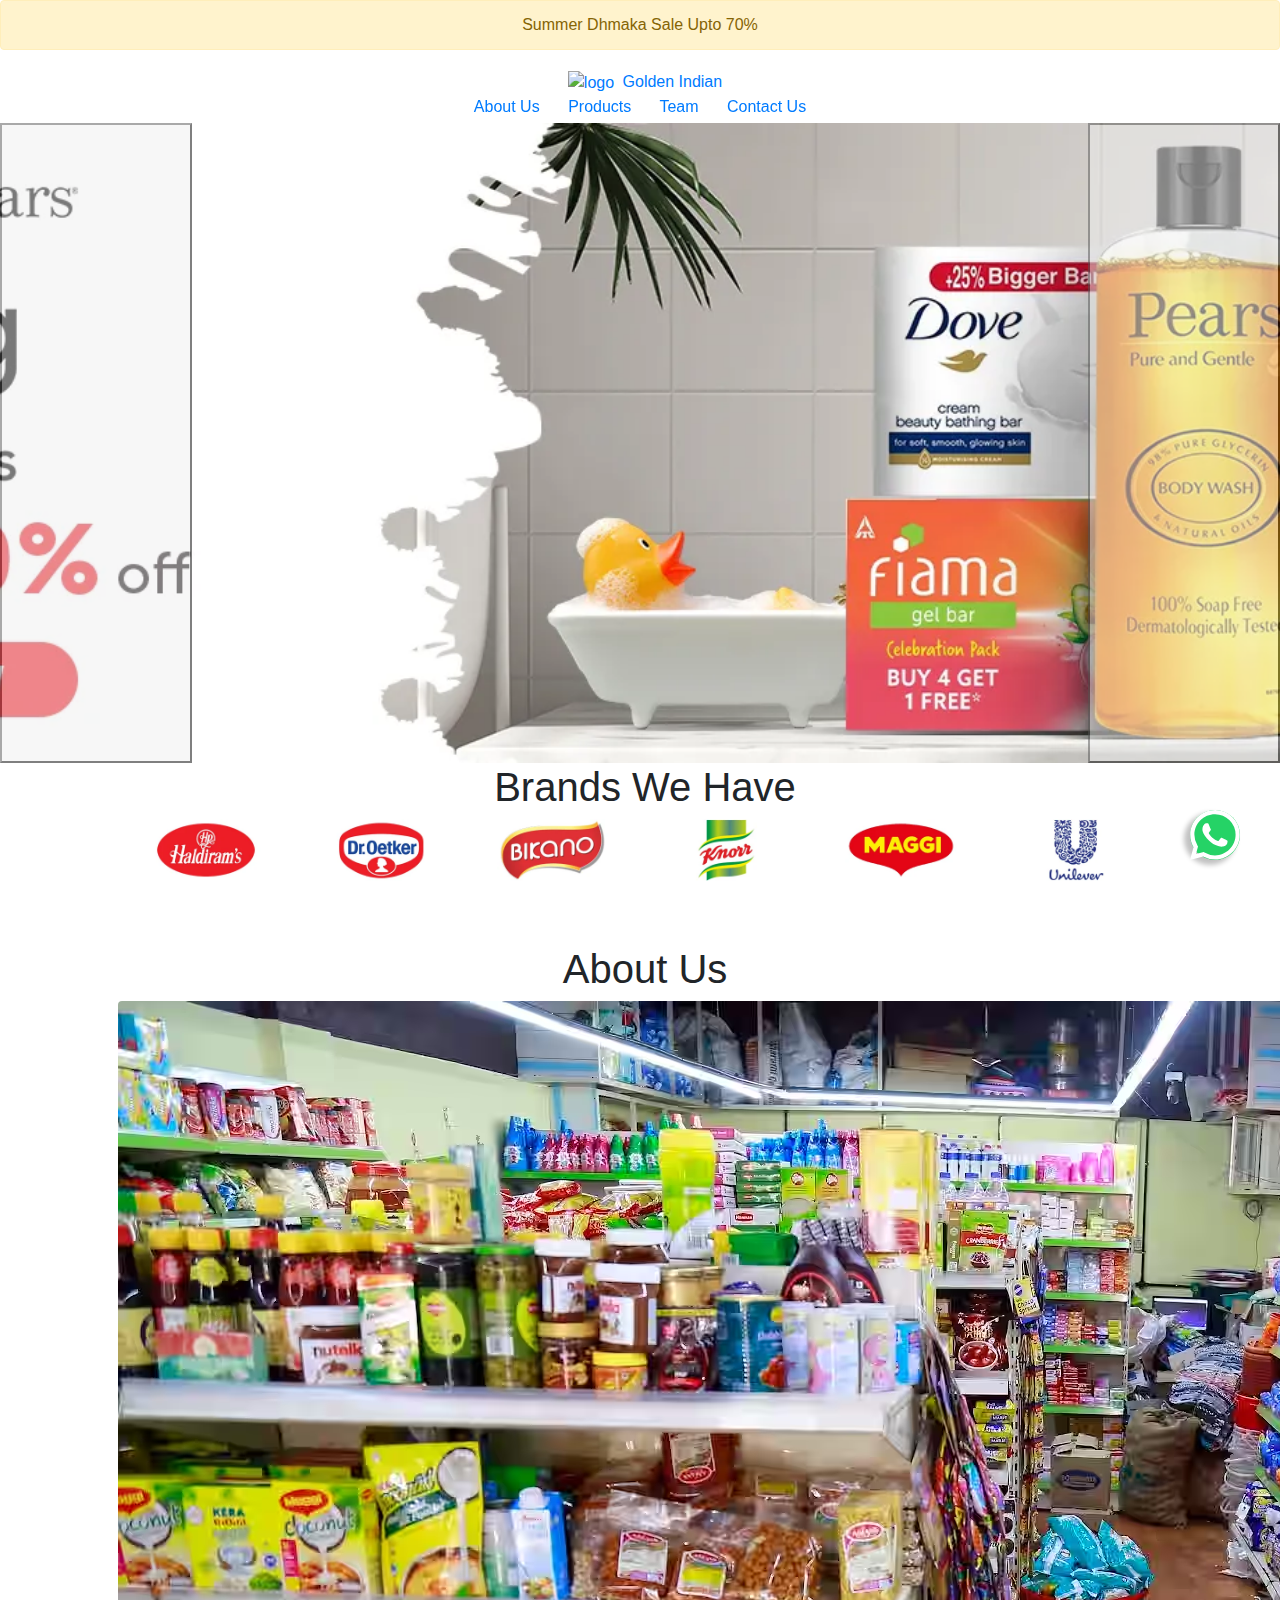
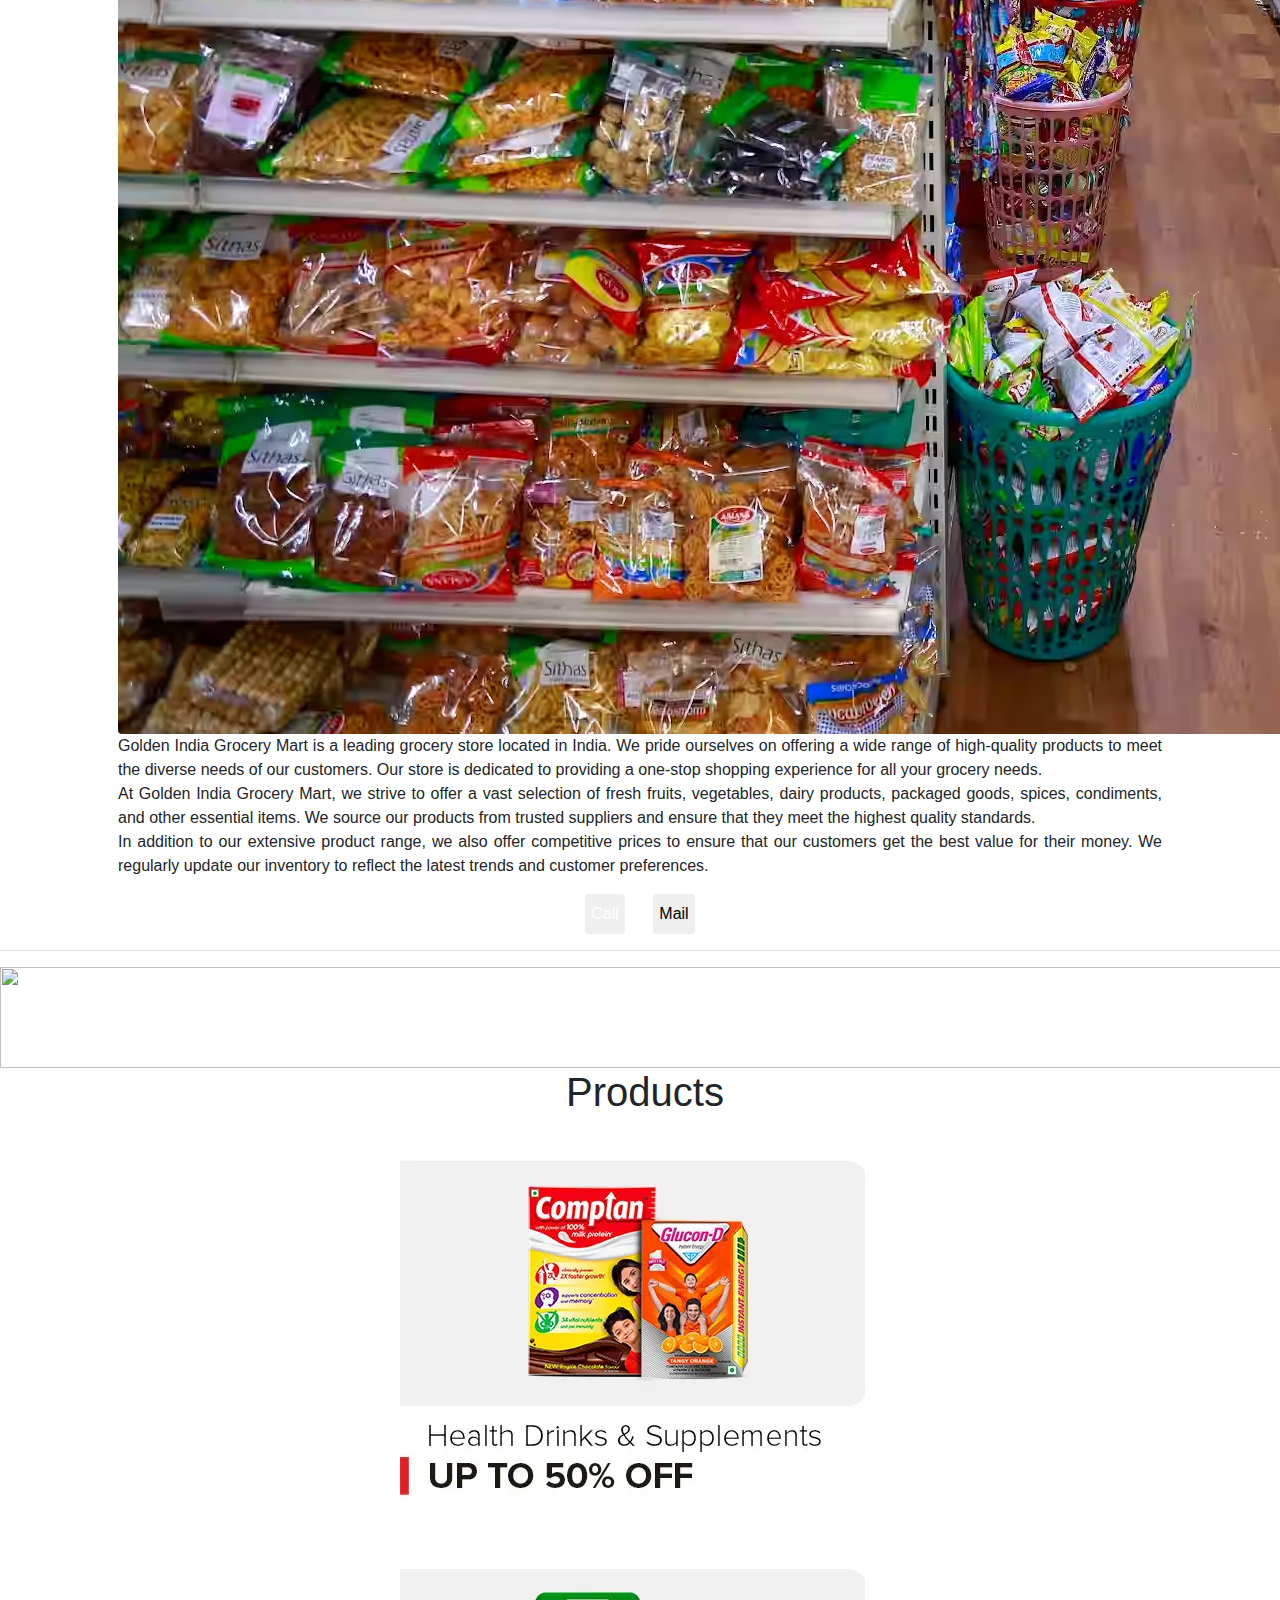
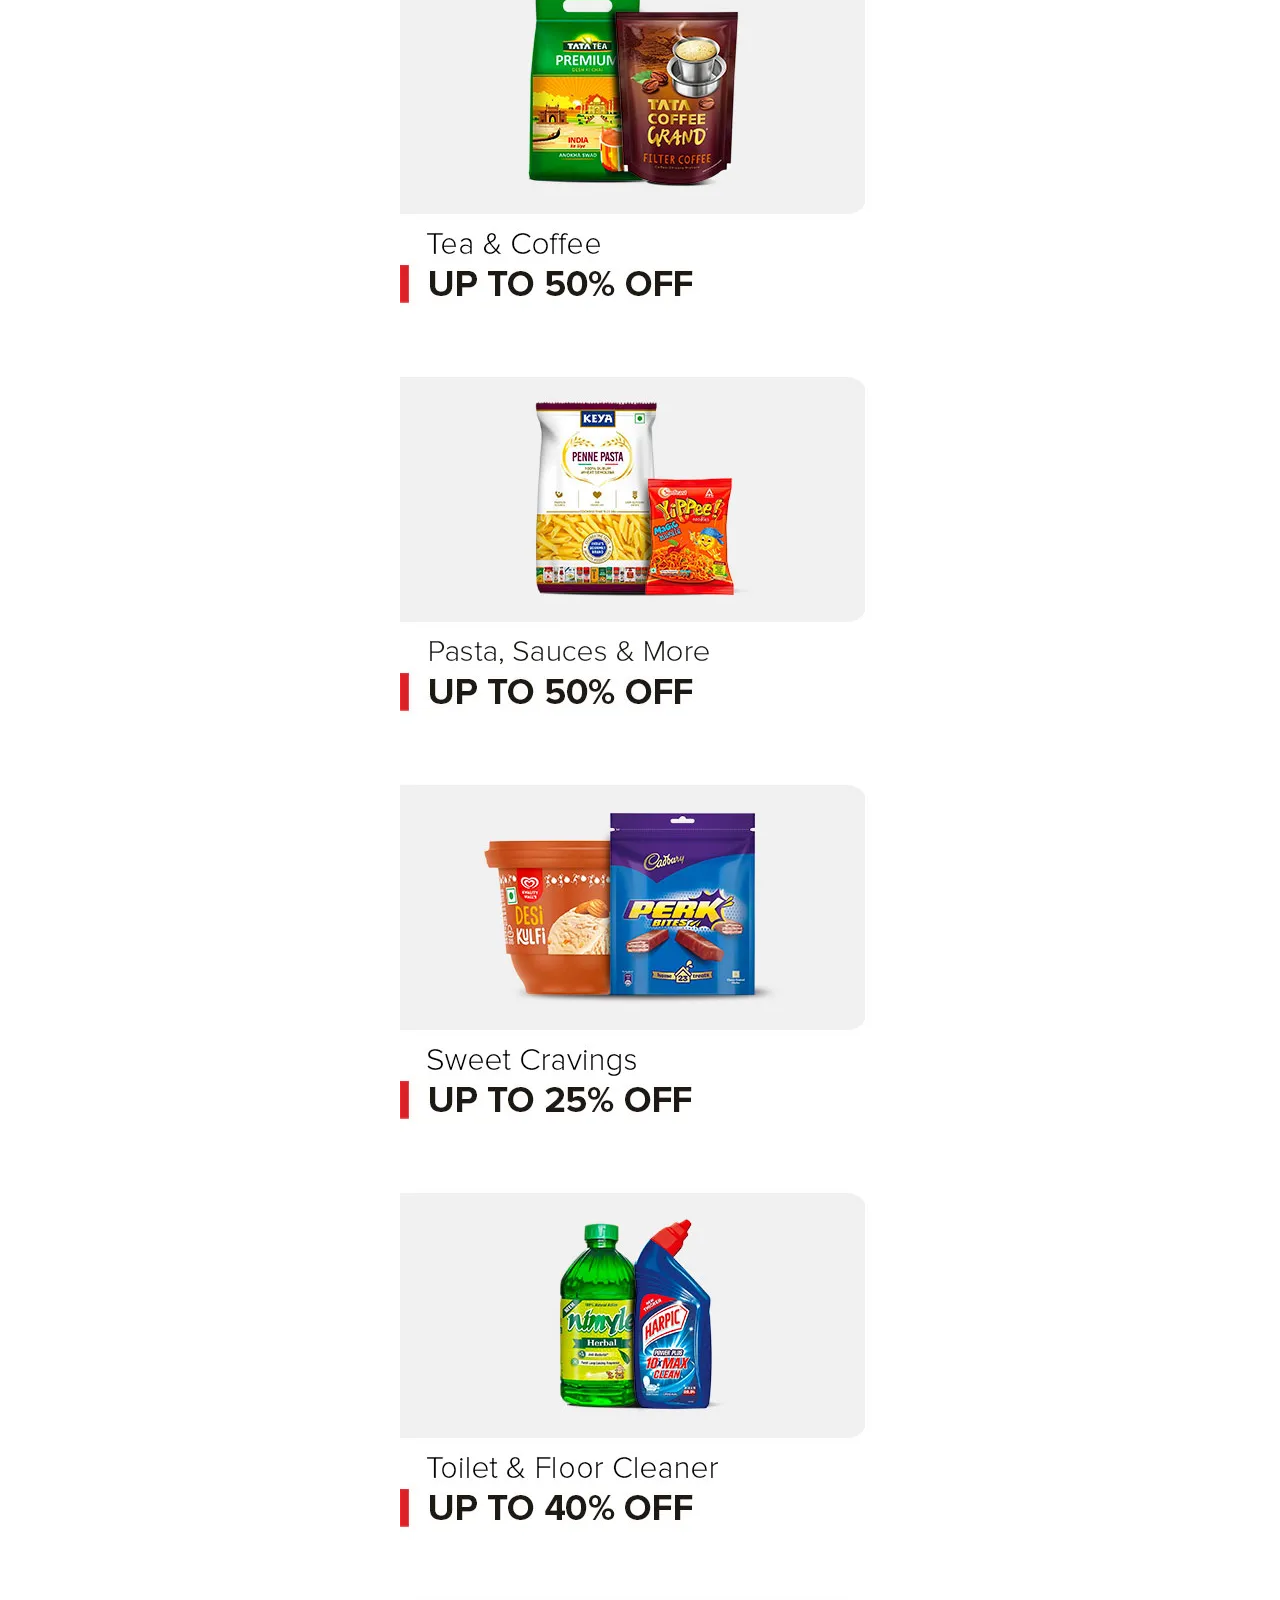
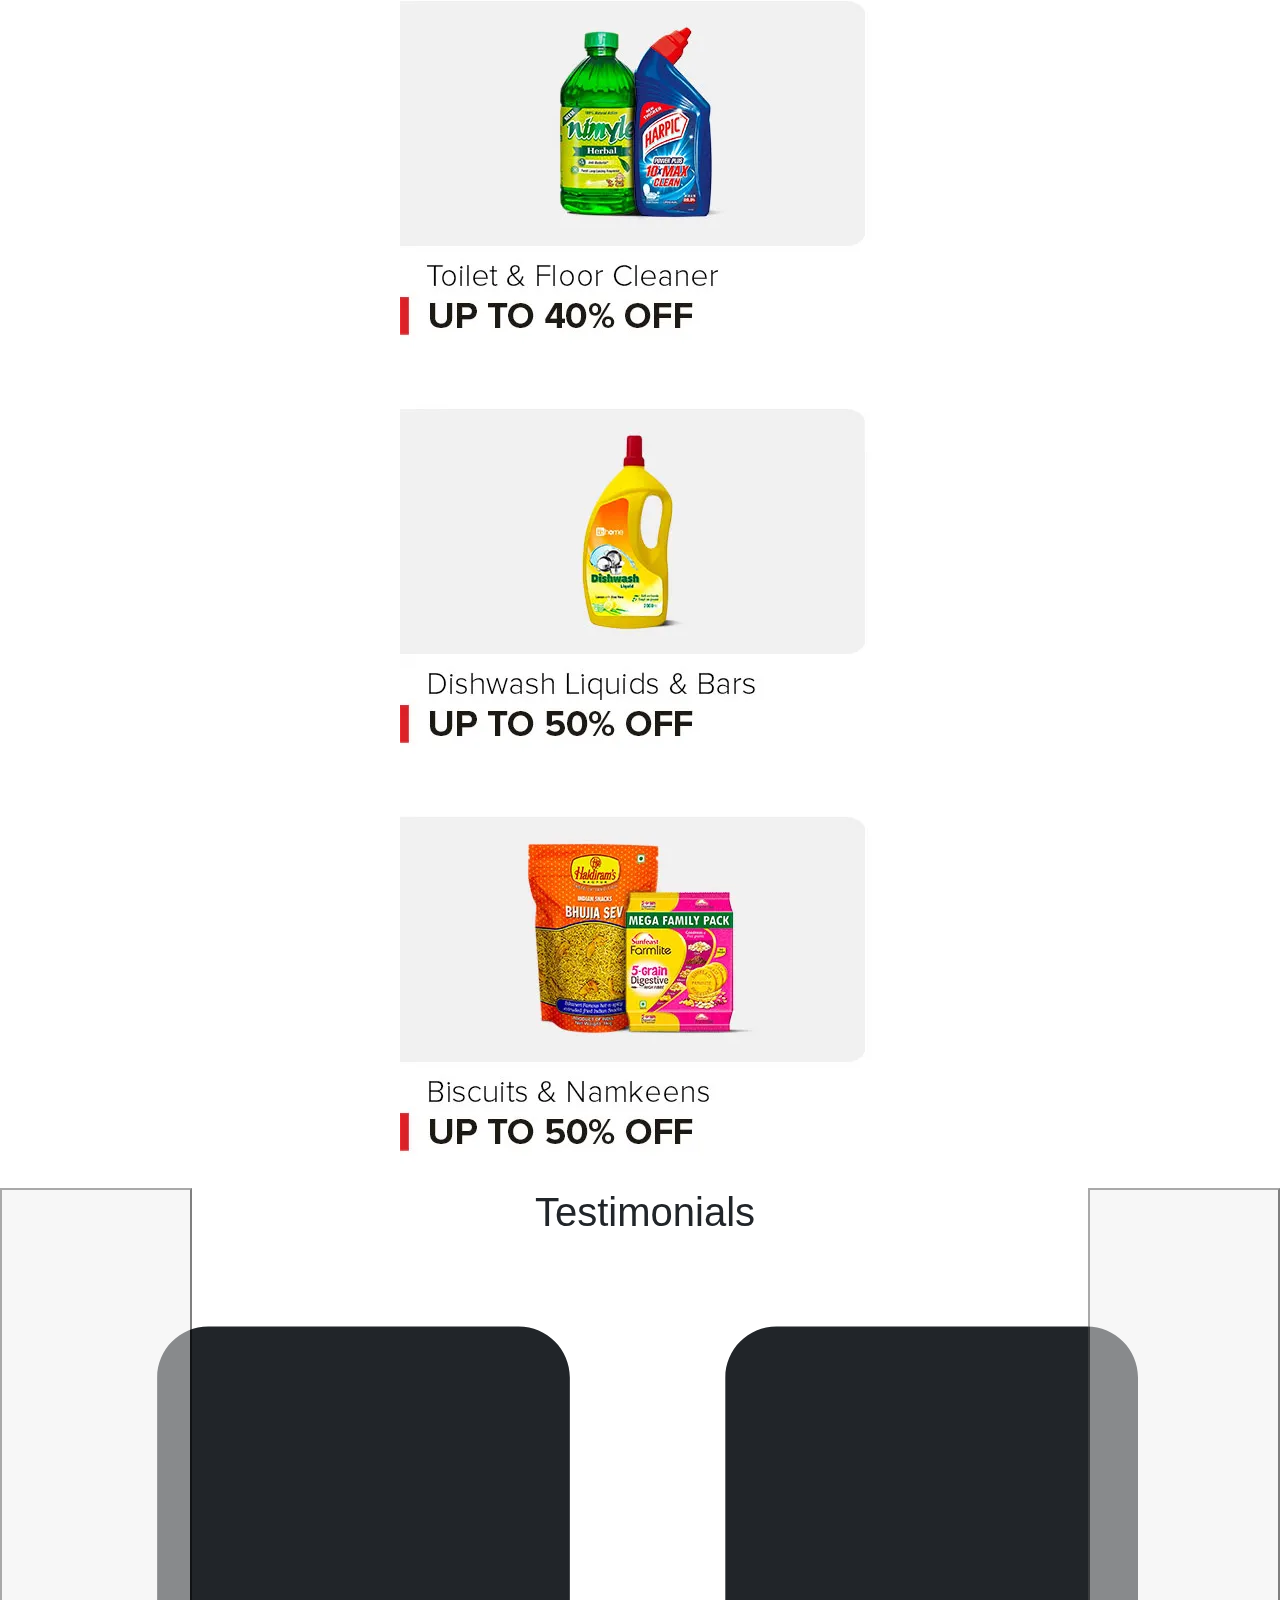
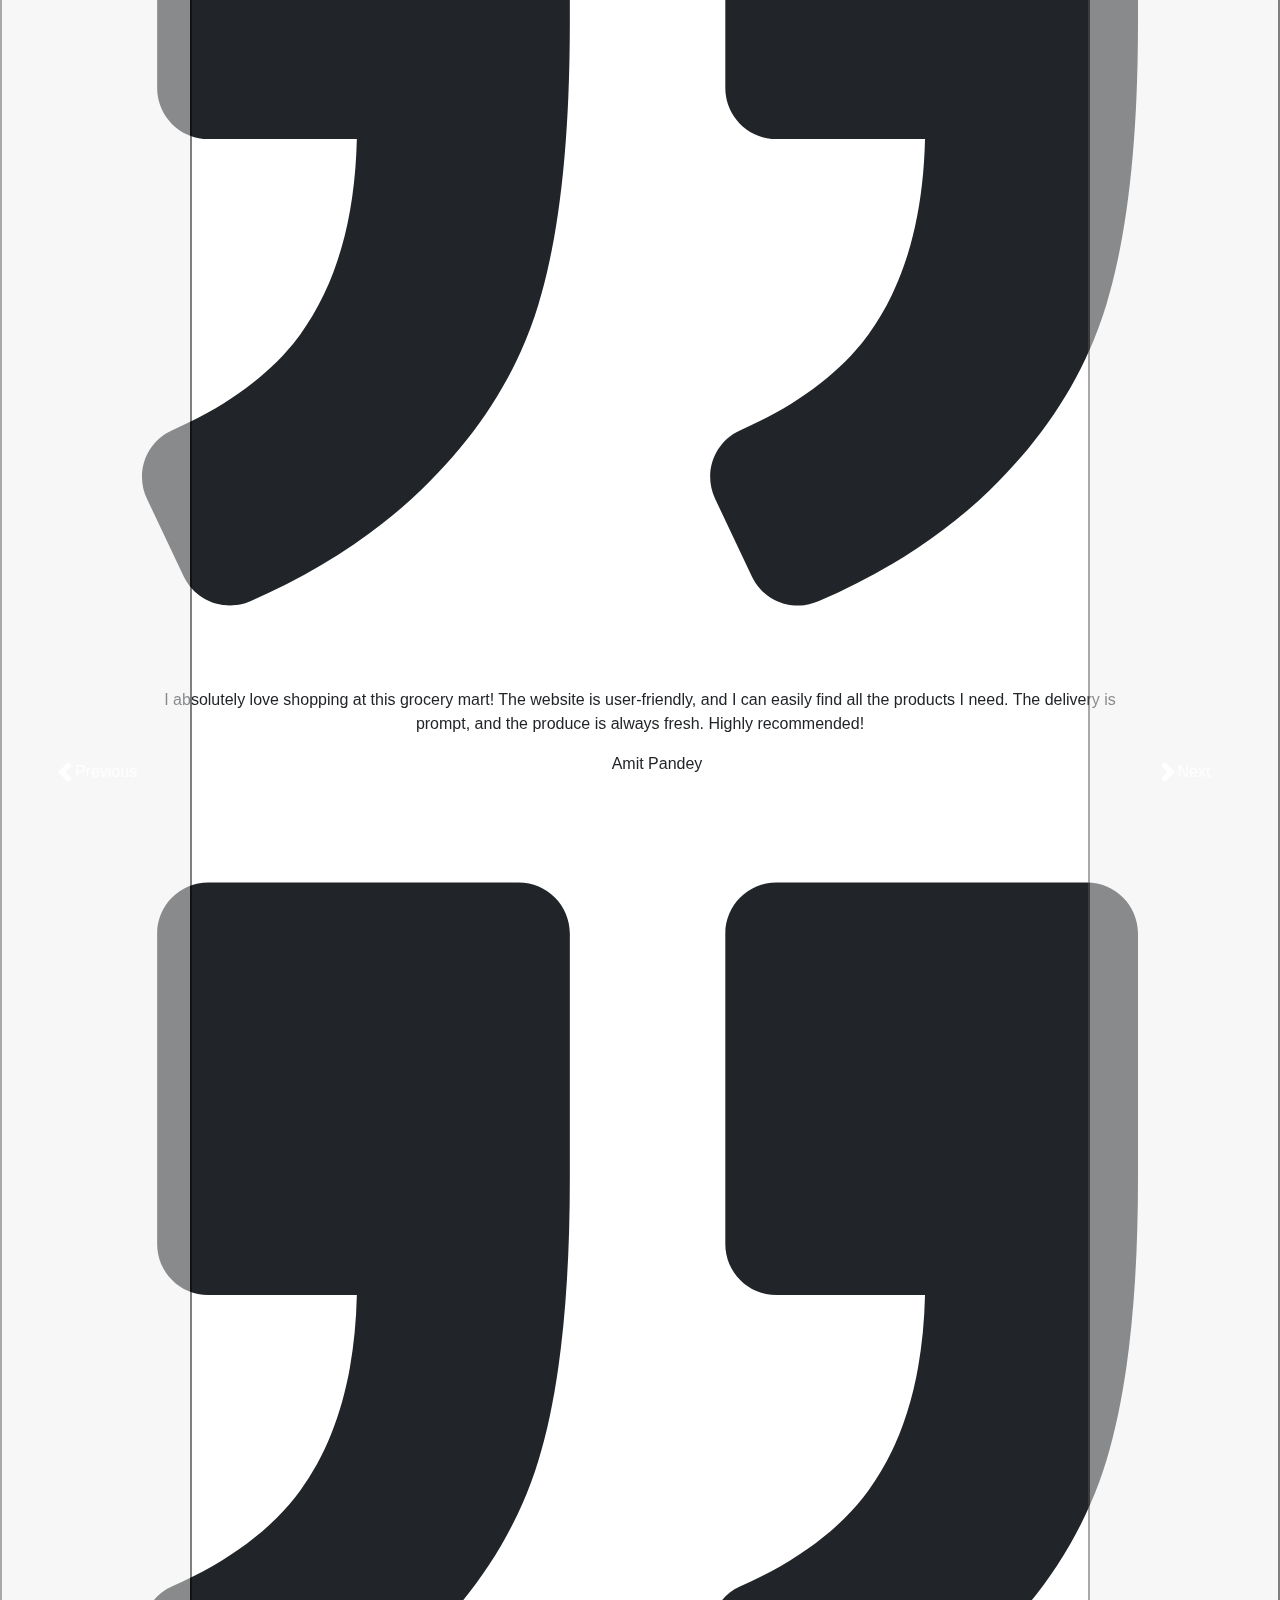
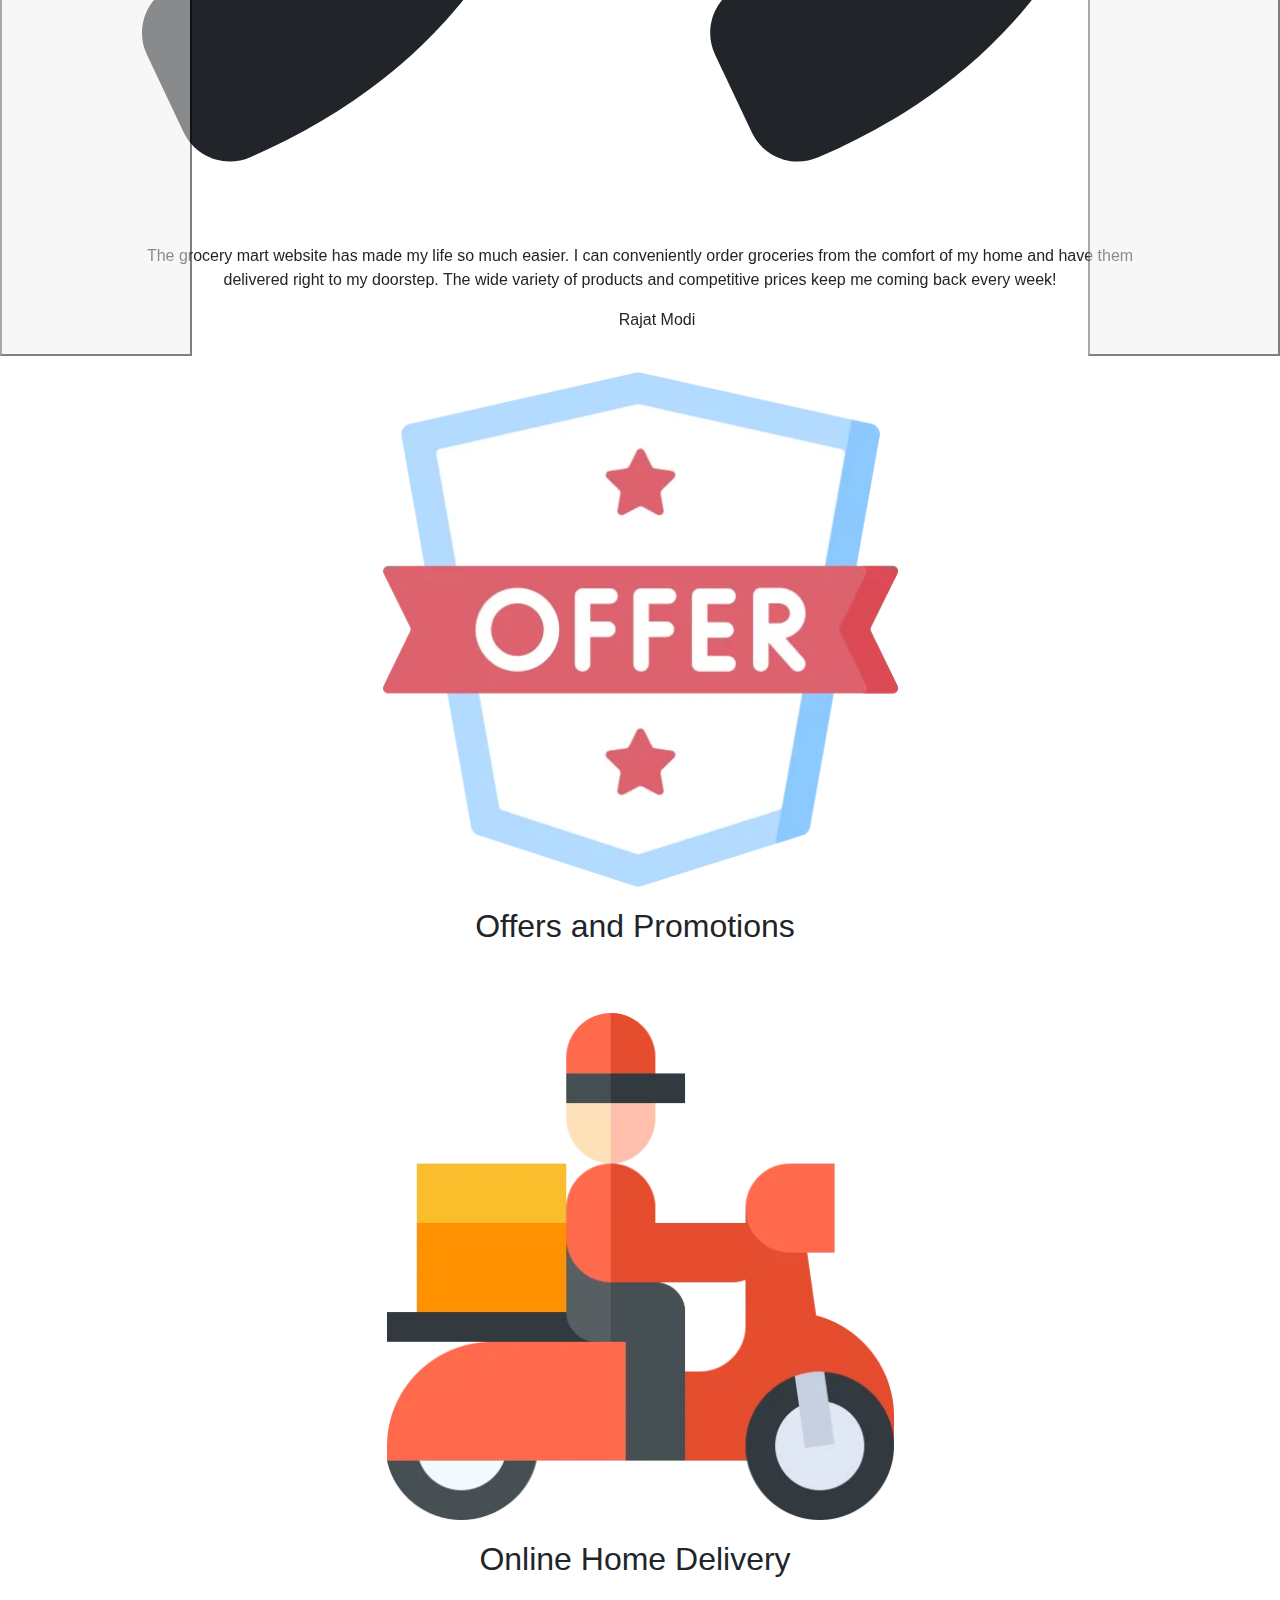
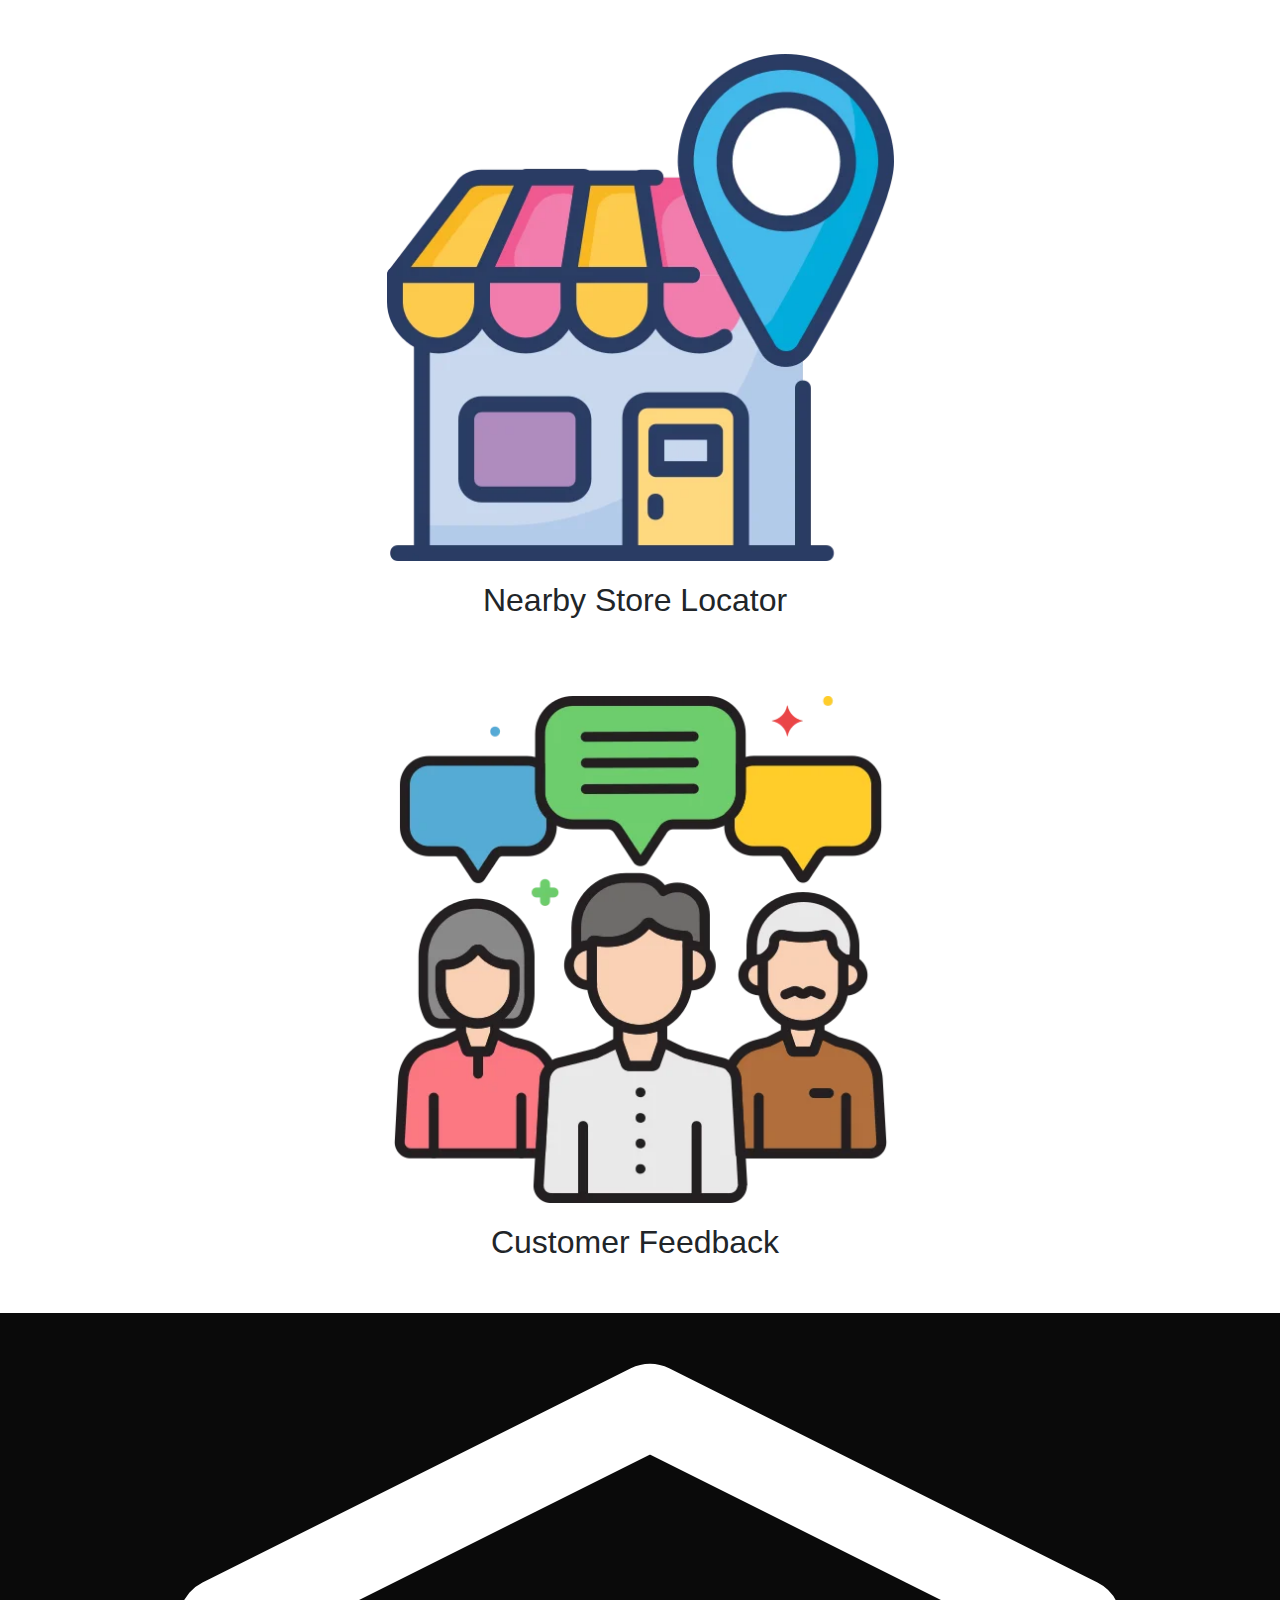
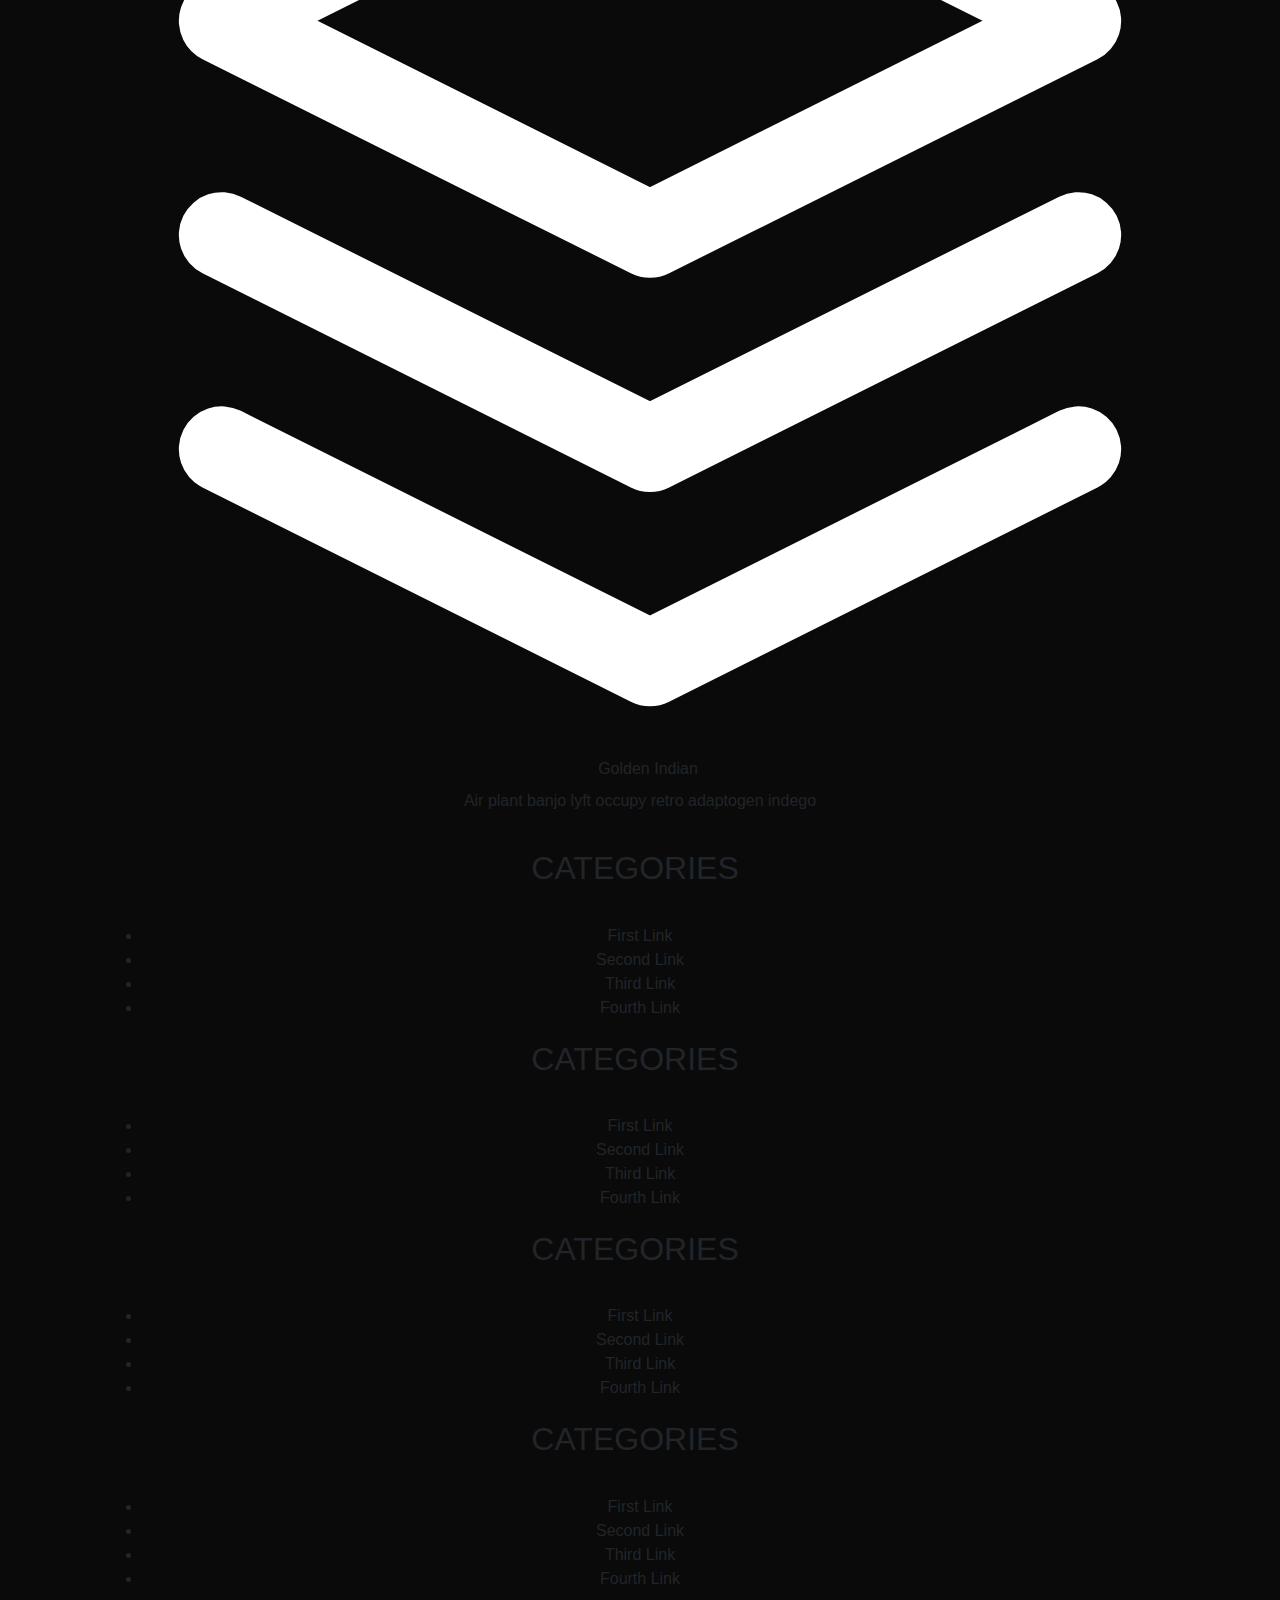
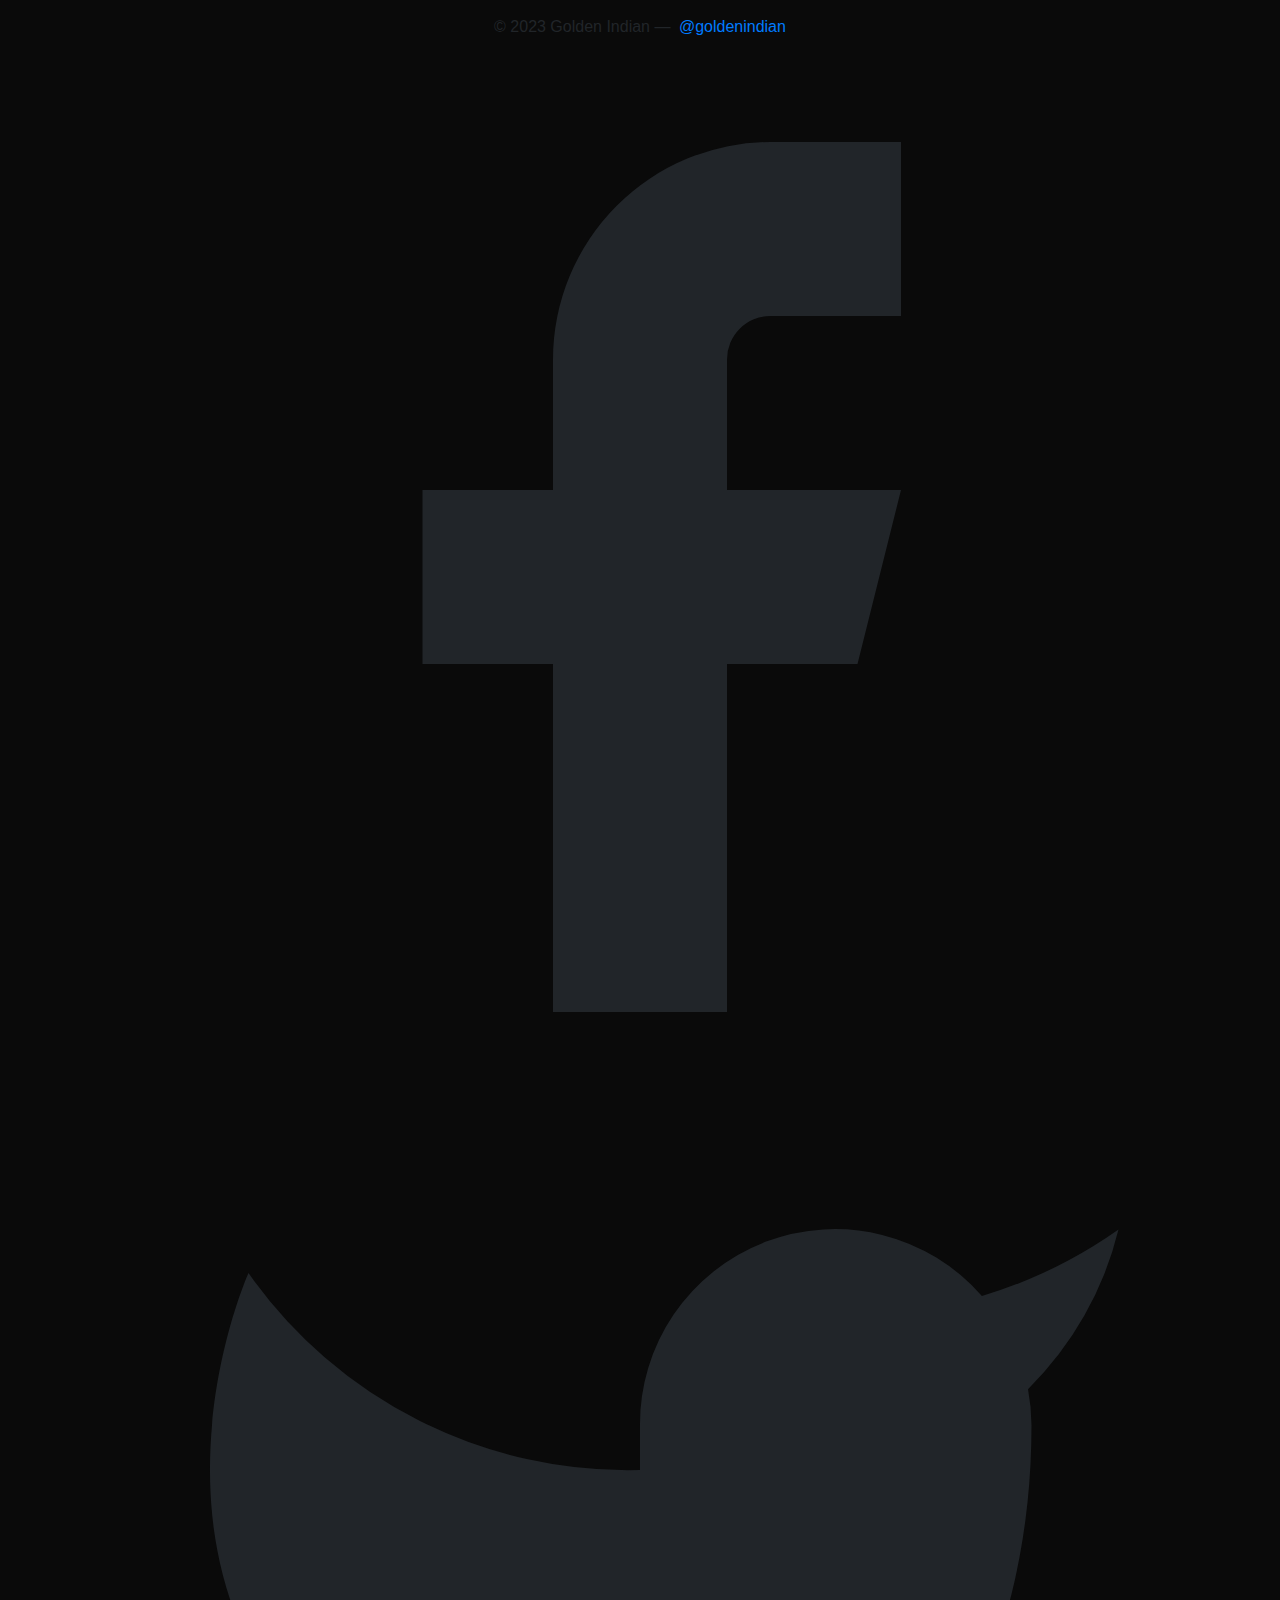
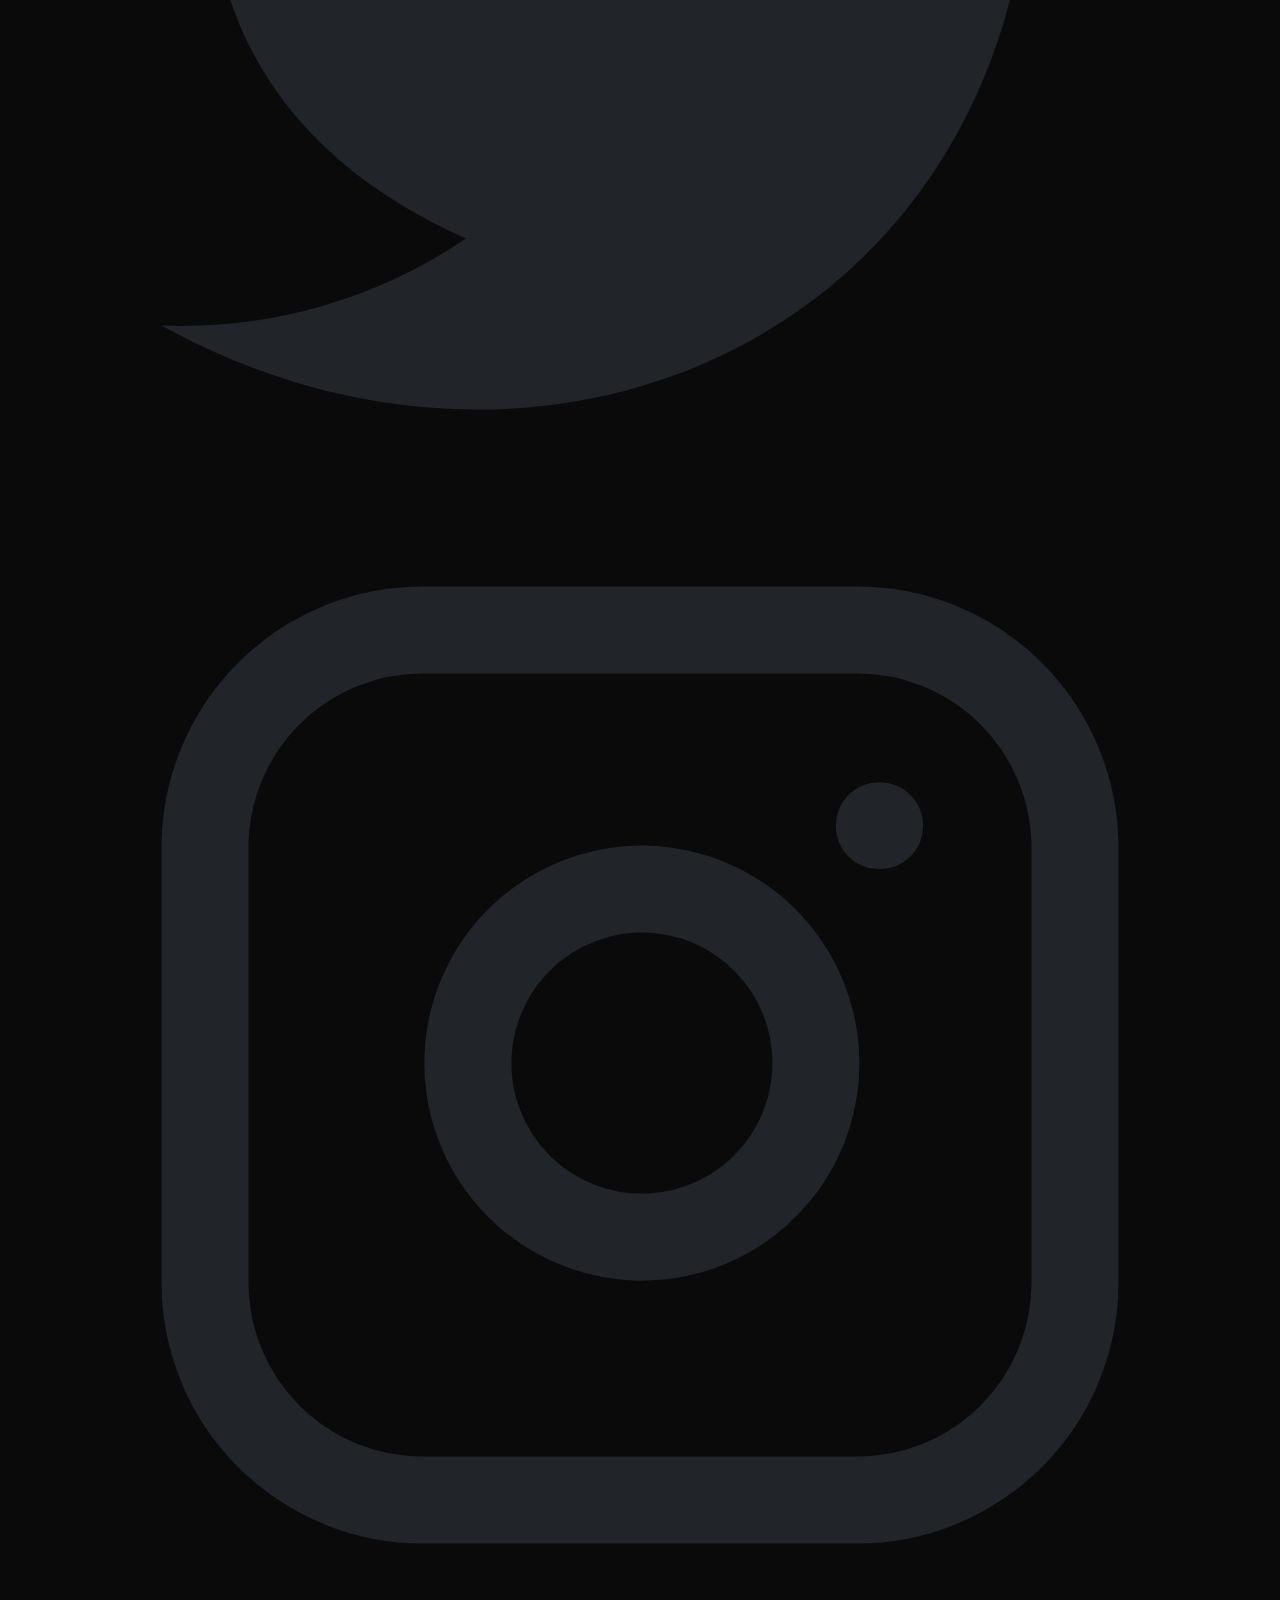
==== index.html @ fa713f73 "update" ====
<!doctype html>
<html lang="en">

<head>
  <!-- Required meta tags -->
  <meta charset="utf-8">
  <meta name="viewport" content="width=device-width, initial-scale=1, shrink-to-fit=no">

  <!-- Bootstrap CSS -->
  <link rel="stylesheet" href="https://cdn.jsdelivr.net/npm/bootstrap@4.4.1/dist/css/bootstrap.min.css"
    integrity="sha384-Vkoo8x4CGsO3+Hhxv8T/Q5PaXtkKtu6ug5TOeNV6gBiFeWPGFN9MuhOf23Q9Ifjh" crossorigin="anonymous">
  <link href="https://unpkg.com/tailwindcss@^1.0/dist/tailwind.min.css" rel="stylesheet">
  <link rel="stylesheet" href="style.css">

  <!-- scripts -->
  <script defer src="https://cdn.jsdelivr.net/npm/bootstrap@5.2.3/dist/js/bootstrap.bundle.min.js"
    integrity="sha384-kenU1KFdBIe4zVF0s0G1M5b4hcpxyD9F7jL+jjXkk+Q2h455rYXK/7HAuoJl+0I4" crossorigin="anonymous">
  </script>

  <!-- Optional JavaScript -->
  <!-- jQuery first, then Popper.js, then Bootstrap JS -->
  <script src="https://code.jquery.com/jquery-3.4.1.slim.min.js"
    integrity="sha384-J6qa4849blE2+poT4WnyKhv5vZF5SrPo0iEjwBvKU7imGFAV0wwj1yYfoRSJoZ+n" crossorigin="anonymous">
  </script>
  <script src="https://cdn.jsdelivr.net/npm/popper.js@1.16.0/dist/umd/popper.min.js"
    integrity="sha384-Q6E9RHvbIyZFJoft+2mJbHaEWldlvI9IOYy5n3zV9zzTtmI3UksdQRVvoxMfooAo" crossorigin="anonymous">
  </script>
  <script src="https://cdn.jsdelivr.net/npm/bootstrap@4.4.1/dist/js/bootstrap.min.js"
    integrity="sha384-wfSDF2E50Y2D1uUdj0O3uMBJnjuUD4Ih7YwaYd1iqfktj0Uod8GCExl3Og8ifwB6" crossorigin="anonymous">
  </script>
  <title>Golden India</title>
</head>

<body>
  <div class="alert alert-warning" role="alert">
    Summer Dhmaka Sale Upto 70%
  </div>
  <section id="title">

    <header class="text-gray-600 body-font">
      <div class="container mx-auto flex flex-wrap p-1 flex-col md:flex-row items-center">
        <a href="#"
          class="flex order-first lg:order-none title-font font-medium items-center text-gray-900 lg:items-center lg:justify-center"">
            <img id=" logo" src="images/logo.jpeg" alt="logo">

        </a>
        <span class="ml-1 text-xl" style="color:black"><a href="#">Golden Indian</a></span>
        <nav class="flex lg:w-2/5 flex-wrap items-center text-base md:ml-auto sticky-top">
          <a href="#about-us" class="mr-4 hover:text-gray-900">About Us</a>
          <a href="#product" class="mr-4 hover:text-gray-900">Products</a>
          <a href="#team" class="mr-4 hover:text-gray-900">Team</a>
          <a href="#contact-us" class=" hover:text-gray-900">Contact Us</a>
        </nav>


      </div>
    </header>

  </section>

  <div id="carouselExampleFade" class="carousel slide carousel-fade" data-ride="carousel">
    <div class="carousel-inner inner1">
      <div class="carousel-item item1 active">
        <img class="d-block w-100" src="images/img2.png" alt="First slide">
      </div>
      <div class="carousel-item item1">
        <img class="d-block w-100" src="images/slide3.png" alt="Second slide">
      </div>
      <div class="carousel-item item1">
        <img class="d-block w-100" src="images/img4.png" alt="Second slide">
      </div>
      <div class="carousel-item item1">
        <img class="d-block w-100" src="images/img1.png" alt="Second slide">
      </div>
      <div class="carousel-item item1">
        <img class="d-block w-100" src="images/img5.png" alt="Second slide">
      </div>
    </div>
    <button class="carousel-control-prev" type="button" data-bs-target="#carouselExampleFade" data-bs-slide="prev">
      <!-- <span class="carousel-control-prev-icon" aria-hidden="true"></span> -->
      <!-- <span class="visually-hidden">Previous</span> -->
    </button>
    <button class="carousel-control-next" type="button" data-bs-target="#carouselExampleFade" data-bs-slide="next">
      <!-- <span class="carousel-control-next-icon" aria-hidden="true"></span> -->
      <!-- <span class="visually-hidden">Next</span> -->
    </button>
  </div>

  <div class="container">
    <div class="row">
      <div class="col-md-12">
        <div class="lc-block">
          <div id="carouselLogos" class="carousel slide pt-8 pb-4" data-bs-ride="carousel">
            <h1 class="text-3xl font-medium title-font text-gray-900 mb-12 text-center">Brands We Have</h1>
            <div class="carousel-inner px-5">
              <div class="carousel-item active">
                <div class="row">
                  <div class="col-6 col-lg-2 align-self-center">
                    <img class="d-block w-100 px-3 mb-3" src="./images/haldiram.png" alt="">
                  </div>
                  <div class="col-6 col-lg-2  align-self-center">
                    <img class="d-block w-100 px-3  mb-3" src="./images/dr.png" alt="">
                  </div>
                  <div class="col-6 col-lg-2  align-self-center">
                    <img class="d-block w-100 px-3  mb-3" src="./images/bikanoi.png" alt="">
                  </div>
                  <div class="col-6 col-lg-2  align-self-center">
                    <img class="d-block w-100 px-3  mb-3" src="./images/knorr.png" alt="">
                  </div>
                  <div class="col-6 col-lg-2  align-self-center">
                    <img class="d-block w-100 px-3  mb-3" src="./images/maggi.png" alt="">
                  </div>
                  <div class="col-6 col-lg-2  align-self-center">
                    <img class="d-block w-100 px-3  mb-3" src="./images/unlivier.png" alt="">
                  </div>
                </div>

              </div>
              <div class="carousel-item">
                <div class="row">
                  <div class="col-6 col-lg-2 align-self-center">
                    <img class="d-block w-100 px-3 mb-3" src="./images/indiagate.png" alt="">
                  </div>
                  <div class="col-6 col-lg-2  align-self-center">
                    <img class="d-block w-100 px-3  mb-3" src="./images/yummiez.png" alt="">
                  </div>
                  <div class="col-6 col-lg-2  align-self-center">
                    <img class="d-block w-100 px-3  mb-3" src="./images/rajdhani.png" alt="">
                  </div>
                  <div class="col-6 col-lg-2  align-self-center">
                    <img class="d-block w-100 px-3  mb-3" src="./images/bingo.png" alt="">
                  </div>
                  <div class="col-6 col-lg-2  align-self-center">
                    <img class="d-block w-100 px-3  mb-3" src="./images/amul.png" alt="">
                  </div>
                  <div class="col-6 col-lg-2  align-self-center">
                    <img class="d-block w-100 px-3  mb-3" src="./images/cad.png" alt="">
                  </div>
                </div>

              </div>

            </div>

            <!--
    <ol class="carousel-indicators position-relative mt-3">
      <li data-bs-target="#carouselLogos" data-bs-slide-to="0" class="active bg-dark carousel-control-prev-icon"></li>
      <li data-bs-target="#carouselLogos" data-bs-slide-to="1" class="bg-dark"></li>
    </ol>
    -->

            <div class="w-100 px-3 text-center mt-4">
              <!-- <a class="carousel-control-prev position-relative d-inline me-4" href="#carouselLogos"
                data-bs-slide="prev">
                <svg width="2em" height="2em" viewBox="0 0 16 16" class="text-dark" fill="currentColor" xmlns="http://www.w3.org/2000/svg">
                  <path fill-rule="evenodd" d="M11.354 1.646a.5.5 0 0 1 0 .708L5.707 8l5.647 5.646a.5.5 0 0 1-.708.708l-6-6a.5.5 0 0 1 0-.708l6-6a.5.5 0 0 1 .708 0z"></path>
                </svg>
                <span class="visually-hidden">Previous</span>
              </a>
              <a class="carousel-control-next position-relative d-inline" href="#carouselLogos" data-bs-slide="next">
                <svg width="2em" height="2em" viewBox="0 0 16 16" class="text-dark" fill="currentColor" xmlns="http://www.w3.org/2000/svg">
                  <path fill-rule="evenodd" d="M4.646 1.646a.5.5 0 0 1 .708 0l6 6a.5.5 0 0 1 0 .708l-6 6a.5.5 0 0 1-.708-.708L10.293 8 4.646 2.354a.5.5 0 0 1 0-.708z"></path>
                </svg>
                <span class="visually-hidden">Next</span>
              </a> -->





            </div>


          </div>
        </div><!-- /lc-block -->
      </div><!-- /col -->
    </div>
  </div>



  <section class="text-gray-600 body-font">
    <h1 class="text-3xl font-medium title-font text-gray-900 mb-12 text-center">About Us</h1>
    <div class="container mx-auto flex px-5 py-24 md:flex-row flex-col items-center">
      <div class="lg:max-w-lg lg:w-full md:w-1/2 w-5/6 mb-10 md:mb-0">
        <img class="object-cover object-center rounded" alt="hero" src="images/hero.png">
      </div>
      <div
        class="lg:flex-grow md:w-1/2 lg:pl-24 md:pl-16 flex flex-col md:items-start md:text-left items-center text-center">
        <p class="mb-8 leading-relaxed" align="justify">Golden India Grocery Mart is a leading grocery store located in
          India. We pride
          ourselves on offering a wide range of high-quality products to meet the diverse needs of our customers. Our
          store is dedicated to providing a one-stop shopping experience for all your grocery needs.<br>

          At Golden India Grocery Mart, we strive to offer a vast selection of fresh fruits, vegetables, dairy products,
          packaged goods, spices, condiments, and other essential items. We source our products from trusted suppliers
          and ensure that they meet the highest quality standards.<br>

          In addition to our extensive product range, we also offer competitive prices to ensure that our customers get
          the best value for their money. We regularly update our inventory to reflect the latest trends and customer
          preferences.</p>
        <div class="flex justify-center">
          <button
            class="inline-flex text-white bg-green-500 border-0 py-2 px-6 focus:outline-none hover:bg-green-600 rounded text-lg">Call</button>
          <button
            class="ml-4 inline-flex text-gray-700 bg-gray-100 border-0 py-2 px-6 focus:outline-none hover:bg-gray-200 rounded text-lg">Mail</button>
        </div>
      </div>
    </div>
  </section>
  <hr>

  <div class="elementor-container elementor-column-gap-default">
    <div class="elementor-column elementor-col-100 elementor-top-column elementor-element elementor-element-57acd10"
      data-id="57acd10" data-element_type="column">
      <div class="elementor-widget-wrap elementor-element-populated">
        <div
          class="elementor-element elementor-element-732af79 elementor-widget__width-inherit elementor-widget elementor-widget-wd_image_or_svg"
          data-id="732af79" data-element_type="widget" data-widget_type="wd_image_or_svg.default">
          <div class="elementor-widget-container">

            <div class="wd-image text-center">
              <img width="1900" height="101"
                src="https://www.rajmandirhypermarket.com/wp-content/uploads/2022/06/Final-Rajmandir-third-home-page-revised3.png.webp"
                class="attachment-full size-full" alt="" loading="lazy"
                srcset="https://www.rajmandirhypermarket.com/wp-content/uploads/2022/06/Final-Rajmandir-third-home-page-revised3.png.webp 1900w, https://www.rajmandirhypermarket.com/wp-content/uploads/2022/06/Final-Rajmandir-third-home-page-revised3-400x21.png.webp 400w, https://www.rajmandirhypermarket.com/wp-content/uploads/2022/06/Final-Rajmandir-third-home-page-revised3-1300x69.png.webp 1300w, https://www.rajmandirhypermarket.com/wp-content/uploads/2022/06/Final-Rajmandir-third-home-page-revised3-768x41.png.webp 768w, https://www.rajmandirhypermarket.com/wp-content/uploads/2022/06/Final-Rajmandir-third-home-page-revised3-1536x82.png.webp 1536w, https://www.rajmandirhypermarket.com/wp-content/uploads/2022/06/Final-Rajmandir-third-home-page-revised3-860x46.png.webp 860w, https://www.rajmandirhypermarket.com/wp-content/uploads/2022/06/Final-Rajmandir-third-home-page-revised3-430x23.png.webp 430w, https://www.rajmandirhypermarket.com/wp-content/uploads/2022/06/Final-Rajmandir-third-home-page-revised3-700x37.png.webp 700w, https://www.rajmandirhypermarket.com/wp-content/uploads/2022/06/Final-Rajmandir-third-home-page-revised3-150x8.png.webp 150w"
                sizes="(max-width: 1900px) 100vw, 1900px"> </div>

          </div>
        </div>
      </div>
    </div>
  </div>


  <section class="text-gray-600 body-font">
    <div class="container px-5 py-24 mx-auto">
      <h1 class="text-3xl font-medium title-font text-gray-900 mb-12 text-center">Products</h1>
      <div class="flex flex-wrap -m-4">
        <div class="lg:w-1/4 md:w-1/2 p-4 w-full">
          <a class="block relative h-48 rounded overflow-hidden">
            <img alt="ecommerce" class="object-cover object-center w-full h-full block" src="./images/drinks.png">
          </a>
        </div>
        <div class="lg:w-1/4 md:w-1/2 p-4 w-full">
          <a class="block relative h-48 rounded overflow-hidden">
            <img alt="ecommerce" class="object-cover object-center w-full h-full block" src="./images/tea.png">
          </a>
        </div>
        <div class="lg:w-1/4 md:w-1/2 p-4 w-full">
          <a class="block relative h-48 rounded overflow-hidden">
            <img alt="ecommerce" class="object-cover object-center w-full h-full block" src="./images/pasta.png">
          </a>
        </div>
        <div class="lg:w-1/4 md:w-1/2 p-4 w-full">
          <a class="block relative h-48 rounded overflow-hidden">
            <img alt="ecommerce" class="object-cover object-center w-full h-full block" src="./images/sweet.png">
          </a>
        </div>
        <div class="lg:w-1/4 md:w-1/2 p-4 w-full">
          <a class="block relative h-48 rounded overflow-hidden">
            <img alt="ecommerce" class="object-cover object-center w-full h-full block" src="./images/toilet.png">
          </a>

        </div>
        <div class="lg:w-1/4 md:w-1/2 p-4 w-full">
          <a class="block relative h-48 rounded overflow-hidden">
            <img alt="ecommerce" class="object-cover object-center w-full h-full block" src="./images/toilet.png">
          </a>

        </div>
        <div class="lg:w-1/4 md:w-1/2 p-4 w-full">
          <a class="block relative h-48 rounded overflow-hidden">
            <img alt="ecommerce" class="object-cover object-center w-full h-full block" src="./images/liq.png">
          </a>

        </div>
        <div class="lg:w-1/4 md:w-1/2 p-4 w-full">
          <a class="block relative h-48 rounded overflow-hidden">
            <img alt="ecommerce" class="object-cover object-center w-full h-full block" src="./images/namkeen.png">
          </a>

        </div>
      </div>
    </div>
  </section>

  <div id="carouselExampleControlsNoTouching" class="carousel slide" data-bs-touch="false" data-bs-interval="false">
    <div class="carousel-inner">
      <div class="carousel-item active">
        <div class="container px-5 py-24 mx-auto">
          <h1 class="text-3xl font-medium title-font text-gray-900 mb-12 text-center">Testimonials</h1>
          <div class="flex flex-wrap -m-4">
            <div class="p-4 md:w-1/2 w-full">
              <div class="h-full bg-gray-100 p-8 rounded">
                <svg xmlns="http://www.w3.org/2000/svg" fill="currentColor" class="block w-5 h-5 text-gray-400 mb-4"
                  viewBox="0 0 975.036 975.036">
                  <path
                    d="M925.036 57.197h-304c-27.6 0-50 22.4-50 50v304c0 27.601 22.4 50 50 50h145.5c-1.9 79.601-20.4 143.3-55.4 191.2-27.6 37.8-69.399 69.1-125.3 93.8-25.7 11.3-36.8 41.7-24.8 67.101l36 76c11.6 24.399 40.3 35.1 65.1 24.399 66.2-28.6 122.101-64.8 167.7-108.8 55.601-53.7 93.7-114.3 114.3-181.9 20.601-67.6 30.9-159.8 30.9-276.8v-239c0-27.599-22.401-50-50-50zM106.036 913.497c65.4-28.5 121-64.699 166.9-108.6 56.1-53.7 94.4-114.1 115-181.2 20.6-67.1 30.899-159.6 30.899-277.5v-239c0-27.6-22.399-50-50-50h-304c-27.6 0-50 22.4-50 50v304c0 27.601 22.4 50 50 50h145.5c-1.9 79.601-20.4 143.3-55.4 191.2-27.6 37.8-69.4 69.1-125.3 93.8-25.7 11.3-36.8 41.7-24.8 67.101l35.9 75.8c11.601 24.399 40.501 35.2 65.301 24.399z">
                  </path>
                </svg>
                <p class="leading-relaxed mb-6">I absolutely love shopping at this grocery mart! The website is
                  user-friendly, and I can easily find all the products I need. The delivery is prompt, and the produce
                  is always fresh. Highly recommended!</p>
                <a class="inline-flex items-center">
                  <!-- <img alt="testimonial" src="https://dummyimage.com/106x106"
                    class="w-12 h-12 rounded-full flex-shrink-0 object-cover object-center"> -->
                  <span class="flex-grow flex flex-col pl-4">
                    <span class="title-font font-medium text-gray-900">Amit Pandey</span>
                    <!-- <span class="text-gray-500 text-sm">UI DEVELOPER</span> -->
                  </span>
                </a>
              </div>
            </div>
            <div class="p-4 md:w-1/2 w-full">
              <div class="h-full bg-gray-100 p-8 rounded">
                <svg xmlns="http://www.w3.org/2000/svg" fill="currentColor" class="block w-5 h-5 text-gray-400 mb-4"
                  viewBox="0 0 975.036 975.036">
                  <path
                    d="M925.036 57.197h-304c-27.6 0-50 22.4-50 50v304c0 27.601 22.4 50 50 50h145.5c-1.9 79.601-20.4 143.3-55.4 191.2-27.6 37.8-69.399 69.1-125.3 93.8-25.7 11.3-36.8 41.7-24.8 67.101l36 76c11.6 24.399 40.3 35.1 65.1 24.399 66.2-28.6 122.101-64.8 167.7-108.8 55.601-53.7 93.7-114.3 114.3-181.9 20.601-67.6 30.9-159.8 30.9-276.8v-239c0-27.599-22.401-50-50-50zM106.036 913.497c65.4-28.5 121-64.699 166.9-108.6 56.1-53.7 94.4-114.1 115-181.2 20.6-67.1 30.899-159.6 30.899-277.5v-239c0-27.6-22.399-50-50-50h-304c-27.6 0-50 22.4-50 50v304c0 27.601 22.4 50 50 50h145.5c-1.9 79.601-20.4 143.3-55.4 191.2-27.6 37.8-69.4 69.1-125.3 93.8-25.7 11.3-36.8 41.7-24.8 67.101l35.9 75.8c11.601 24.399 40.501 35.2 65.301 24.399z">
                  </path>
                </svg>
                <p class="leading-relaxed mb-6">The grocery mart website has made my life so much easier. I can
                  conveniently order groceries from the comfort of my home and have them delivered right to my doorstep.
                  The wide variety of products and competitive prices keep me coming back every week!</p>
                <a class="inline-flex items-center">
                  <!-- <img alt="testimonial" src="https://dummyimage.com/107x107"
                    class="w-12 h-12 rounded-full flex-shrink-0 object-cover object-center"> -->
                  <span class="flex-grow flex flex-col pl-4">
                    <span class="title-font font-medium text-gray-900">Rajat Modi</span>
                    <!-- <span class="text-gray-500 text-sm">DESIGNER</span> -->
                  </span>
                </a>
              </div>
            </div>
          </div>
        </div>
      </div>
      <div class="carousel-item">
        <div class="container px-5 py-24 mx-auto">
          <h1 class="text-3xl font-medium title-font text-gray-900 mb-12 text-center">Testimonials</h1>
          <div class="flex flex-wrap -m-4">
            <div class="p-4 md:w-1/2 w-full">
              <div class="h-full bg-gray-100 p-8 rounded">
                <svg xmlns="http://www.w3.org/2000/svg" fill="currentColor" class="block w-5 h-5 text-gray-400 mb-4"
                  viewBox="0 0 975.036 975.036">
                  <path
                    d="M925.036 57.197h-304c-27.6 0-50 22.4-50 50v304c0 27.601 22.4 50 50 50h145.5c-1.9 79.601-20.4 143.3-55.4 191.2-27.6 37.8-69.399 69.1-125.3 93.8-25.7 11.3-36.8 41.7-24.8 67.101l36 76c11.6 24.399 40.3 35.1 65.1 24.399 66.2-28.6 122.101-64.8 167.7-108.8 55.601-53.7 93.7-114.3 114.3-181.9 20.601-67.6 30.9-159.8 30.9-276.8v-239c0-27.599-22.401-50-50-50zM106.036 913.497c65.4-28.5 121-64.699 166.9-108.6 56.1-53.7 94.4-114.1 115-181.2 20.6-67.1 30.899-159.6 30.899-277.5v-239c0-27.6-22.399-50-50-50h-304c-27.6 0-50 22.4-50 50v304c0 27.601 22.4 50 50 50h145.5c-1.9 79.601-20.4 143.3-55.4 191.2-27.6 37.8-69.4 69.1-125.3 93.8-25.7 11.3-36.8 41.7-24.8 67.101l35.9 75.8c11.601 24.399 40.501 35.2 65.301 24.399z">
                  </path>
                </svg>
                <p class="leading-relaxed mb-6">I'm impressed with the excellent service provided by this grocery mart.
                  The website is intuitive, allowing me to quickly navigate through various categories and find what I'm
                  looking for. The staff is always courteous and helpful. It's my go-to online grocery store!</p>
                <a class="inline-flex items-center">
                  <!-- <img alt="testimonial" src="https://dummyimage.com/106x106"
                    class="w-12 h-12 rounded-full flex-shrink-0 object-cover object-center"> -->
                  <span class="flex-grow flex flex-col pl-4">
                    <span class="title-font font-medium text-gray-900">Amit Arora</span>
                    <!-- <span class="text-gray-500 text-sm">UI DEVELOPER</span> -->
                  </span>
                </a>
              </div>
            </div>
            <div class="p-4 md:w-1/2 w-full">
              <div class="h-full bg-gray-100 p-8 rounded">
                <svg xmlns="http://www.w3.org/2000/svg" fill="currentColor" class="block w-5 h-5 text-gray-400 mb-4"
                  viewBox="0 0 975.036 975.036">
                  <path
                    d="M925.036 57.197h-304c-27.6 0-50 22.4-50 50v304c0 27.601 22.4 50 50 50h145.5c-1.9 79.601-20.4 143.3-55.4 191.2-27.6 37.8-69.399 69.1-125.3 93.8-25.7 11.3-36.8 41.7-24.8 67.101l36 76c11.6 24.399 40.3 35.1 65.1 24.399 66.2-28.6 122.101-64.8 167.7-108.8 55.601-53.7 93.7-114.3 114.3-181.9 20.601-67.6 30.9-159.8 30.9-276.8v-239c0-27.599-22.401-50-50-50zM106.036 913.497c65.4-28.5 121-64.699 166.9-108.6 56.1-53.7 94.4-114.1 115-181.2 20.6-67.1 30.899-159.6 30.899-277.5v-239c0-27.6-22.399-50-50-50h-304c-27.6 0-50 22.4-50 50v304c0 27.601 22.4 50 50 50h145.5c-1.9 79.601-20.4 143.3-55.4 191.2-27.6 37.8-69.4 69.1-125.3 93.8-25.7 11.3-36.8 41.7-24.8 67.101l35.9 75.8c11.601 24.399 40.501 35.2 65.301 24.399z">
                  </path>
                </svg>
                <p class="leading-relaxed mb-6">Shopping at this grocery mart website has been a game-changer for me.
                  The website is well-designed, and I appreciate the detailed product descriptions and images. The
                  quality of the groceries is excellent, and I appreciate the emphasis on locally sourced and organic
                  options. This is now my favorite place to shop!</p>
                <a class="inline-flex items-center">
                  <!-- <img alt="testimonial" src="https://dummyimage.com/107x107"
                    class="w-12 h-12 rounded-full flex-shrink-0 object-cover object-center"> -->
                  <span class="flex-grow flex flex-col pl-4">
                    <span class="title-font font-medium text-gray-900">Kiran Maalhotra</span>
                    <!-- <span class="text-gray-500 text-sm">DESIGNER</span> -->
                  </span>
                </a>
              </div>
            </div>
          </div>
        </div>
      </div>
    </div>
    <button class="carousel-control-prev" type="button" data-bs-target="#carouselExampleControlsNoTouching"
      data-bs-slide="prev">
      <span class="carousel-control-prev-icon" aria-hidden="true"></span>
      <span class="visually-hidden">Previous</span>
    </button>
    <button class="carousel-control-next" type="button" data-bs-target="#carouselExampleControlsNoTouching"
      data-bs-slide="next">
      <span class="carousel-control-next-icon" aria-hidden="true"></span>
      <span class="visually-hidden">Next</span>
    </button>
  </div>



  <section class="text-gray-600 body-font" id="band">
    <div class="container px-9 py-240 mx-auto">
      <div class="flex flex-col text-center w-full mb-20">
        <!-- <hr><h1 class="sm:text-3xl text-2xl font-medium title-font mb-4 text-gray-900">Quality Assurance</h1> -->
        <!-- <p class="lg:w-2/3 mx-auto leading-relaxed text-base">Whatever cardigan tote bag tumblr hexagon brooklyn asymmetrical gentrify, subway tile poke farm-to-table. Franzen you probably haven't heard of them man bun deep jianbing selfies heirloom prism food truck ugh squid celiac humblebrag.</p> -->
      </div>
      <div class="flex flex-wrap -m-4 text-center">
        <div class="p-3 md:w-1/4 sm:w-1/2 w-full">
          <div class="border-2 border-gray-200 px-4 py-6 rounded-lg">
            <img src="images/offer-1.png" class="inline-block" width="50%">

            <h2 class="title-font font-medium text-2xl text-gray-900">Offers and Promotions</h2>
            <!-- <p class="leading-relaxed">Be a star in every discussion inspire those around you</p> -->
          </div>
        </div>
        <div class="p-4 md:w-1/4 sm:w-1/2 w-full">
          <div class="border-2 border-gray-200 px-4 py-6 rounded-lg">
            <img class="inline-block" src="images/food-delivery.png" width="50%" />

            <h2 class="title-font font-medium text-2xl text-gray-900">Online Home Delivery</h2>
            <!-- <p class="leading-relaxed">Effective communication is the ticket to lifelong success.</p> -->
          </div>
        </div>
        <div class="p-4 md:w-1/4 sm:w-1/2 w-full">
          <div class="border-2 border-gray-200 px-4 py-6 rounded-lg">
            <img class="inline-block" src="images/store.png" width="50%" />

            <h2 class="title-font font-medium text-2xl text-gray-900">Nearby Store Locator</h2>
            <!-- <p class="leading-relaxed">Get better at comprehension and participate actively.</p> -->
          </div>
        </div>
        <div class="p-4 md:w-1/4 sm:w-1/2 w-full">
          <div class="border-2 border-gray-200 px-4 py-6 rounded-lg">
            <img class="inline-block" src="images/feedback.png" width="50%" />

            <h2 class="title-font font-medium text-2xl text-gray-900">Customer Feedback</h2>
            <!-- <p class="leading-relaxed">Don't translate from mother tongue. Speak intuitively.</p> -->
          </div>
        </div>
      </div>
    </div>
  </section>
  <!-- <hr> -->







  <footer class="text-gray-600 body-font" id="footer">
    <div
      class="container px-5 py-24 mx-auto flex md:items-center lg:items-start md:flex-row md:flex-nowrap flex-wrap flex-col">
      <div class="w-64 flex-shrink-0 md:mx-0 mx-auto text-center md:text-left">
        <a class="flex title-font font-medium items-center md:justify-start justify-center text-gray-900">
          <svg xmlns="http://www.w3.org/2000/svg" fill="none" stroke="currentColor" stroke-linecap="round"
            stroke-linejoin="round" stroke-width="2" class="w-10 h-10 text-white p-2 bg-green-500 rounded-full"
            viewBox="0 0 24 24">
            <path d="M12 2L2 7l10 5 10-5-10-5zM2 17l10 5 10-5M2 12l10 5 10-5"></path>
          </svg>
          <span class="ml-3 text-xl">Golden Indian</span>
        </a>
        <p class="mt-2 text-sm text-gray-500">Air plant banjo lyft occupy retro adaptogen indego</p>
      </div>
      <div class="flex-grow flex flex-wrap md:pl-20 -mb-10 md:mt-0 mt-10 md:text-left text-center">
        <div class="lg:w-1/4 md:w-1/2 w-full px-4">
          <h2 class="title-font font-medium text-gray-900 tracking-widest text-sm mb-3">CATEGORIES</h2>
          <nav class="list-none mb-10">
            <li>
              <a class="text-gray-600 hover:text-gray-800">First Link</a>
            </li>
            <li>
              <a class="text-gray-600 hover:text-gray-800">Second Link</a>
            </li>
            <li>
              <a class="text-gray-600 hover:text-gray-800">Third Link</a>
            </li>
            <li>
              <a class="text-gray-600 hover:text-gray-800">Fourth Link</a>
            </li>
          </nav>
        </div>
        <div class="lg:w-1/4 md:w-1/2 w-full px-4">
          <h2 class="title-font font-medium text-gray-900 tracking-widest text-sm mb-3">CATEGORIES</h2>
          <nav class="list-none mb-10">
            <li>
              <a class="text-gray-600 hover:text-gray-800">First Link</a>
            </li>
            <li>
              <a class="text-gray-600 hover:text-gray-800">Second Link</a>
            </li>
            <li>
              <a class="text-gray-600 hover:text-gray-800">Third Link</a>
            </li>
            <li>
              <a class="text-gray-600 hover:text-gray-800">Fourth Link</a>
            </li>
          </nav>
        </div>
        <div class="lg:w-1/4 md:w-1/2 w-full px-4">
          <h2 class="title-font font-medium text-gray-900 tracking-widest text-sm mb-3">CATEGORIES</h2>
          <nav class="list-none mb-10">
            <li>
              <a class="text-gray-600 hover:text-gray-800">First Link</a>
            </li>
            <li>
              <a class="text-gray-600 hover:text-gray-800">Second Link</a>
            </li>
            <li>
              <a class="text-gray-600 hover:text-gray-800">Third Link</a>
            </li>
            <li>
              <a class="text-gray-600 hover:text-gray-800">Fourth Link</a>
            </li>
          </nav>
        </div>
        <div class="lg:w-1/4 md:w-1/2 w-full px-4">
          <h2 class="title-font font-medium text-gray-900 tracking-widest text-sm mb-3">CATEGORIES</h2>
          <nav class="list-none mb-10">
            <li>
              <a class="text-gray-600 hover:text-gray-800">First Link</a>
            </li>
            <li>
              <a class="text-gray-600 hover:text-gray-800">Second Link</a>
            </li>
            <li>
              <a class="text-gray-600 hover:text-gray-800">Third Link</a>
            </li>
            <li>
              <a class="text-gray-600 hover:text-gray-800">Fourth Link</a>
            </li>
          </nav>
        </div>
      </div>
    </div>


    <div class="bg-gray-100">
      <div class="container mx-auto py-4 px-5 flex flex-wrap flex-col sm:flex-row">
        <p class="text-gray-500 text-sm text-center sm:text-left">© 2023 Golden Indian —
          <a href="https://twitter.com/" rel="noopener noreferrer" class="text-gray-600 ml-1"
            target="_blank">@goldenindian</a>
        </p>
        <span class="inline-flex sm:ml-auto sm:mt-0 mt-2 justify-center sm:justify-start">
          <a class="text-gray-500">
            <svg fill="currentColor" stroke-linecap="round" stroke-linejoin="round" stroke-width="2" class="w-5 h-5"
              viewBox="0 0 24 24">
              <path d="M18 2h-3a5 5 0 00-5 5v3H7v4h3v8h4v-8h3l1-4h-4V7a1 1 0 011-1h3z"></path>
            </svg>
          </a>
          <a class="ml-3 text-gray-500">
            <svg fill="currentColor" stroke-linecap="round" stroke-linejoin="round" stroke-width="2" class="w-5 h-5"
              viewBox="0 0 24 24">
              <path
                d="M23 3a10.9 10.9 0 01-3.14 1.53 4.48 4.48 0 00-7.86 3v1A10.66 10.66 0 013 4s-4 9 5 13a11.64 11.64 0 01-7 2c9 5 20 0 20-11.5a4.5 4.5 0 00-.08-.83A7.72 7.72 0 0023 3z">
              </path>
            </svg>
          </a>
          <a class="ml-3 text-gray-500">
            <svg fill="none" stroke="currentColor" stroke-linecap="round" stroke-linejoin="round" stroke-width="2"
              class="w-5 h-5" viewBox="0 0 24 24">
              <rect width="20" height="20" x="2" y="2" rx="5" ry="5"></rect>
              <path d="M16 11.37A4 4 0 1112.63 8 4 4 0 0116 11.37zm1.5-4.87h.01"></path>
            </svg>
          </a>
          <a class="ml-3 text-gray-500">
            <svg fill="currentColor" stroke="currentColor" stroke-linecap="round" stroke-linejoin="round"
              stroke-width="0" class="w-5 h-5" viewBox="0 0 24 24">
              <path stroke="none"
                d="M16 8a6 6 0 016 6v7h-4v-7a2 2 0 00-2-2 2 2 0 00-2 2v7h-4v-7a6 6 0 016-6zM2 9h4v12H2z">
              </path>
              <circle cx="4" cy="4" r="2" stroke="none"></circle>
            </svg>
          </a>
        </span>
      </div>
    </div>
  </footer>


  <a href="https://api.whatsapp.com/send?phone=+91&text=Hi! I wanted to know more about the courses you offer."
    class="float" target="_blank">
    <svg xmlns="http://www.w3.org/2000/svg" fill="currentColor" class="bi bi-whatsapp" viewBox="0 0 16 16">
      <path
        d="M13.601 2.326A7.854 7.854 0 0 0 7.994 0C3.627 0 .068 3.558.064 7.926c0 1.399.366 2.76 1.057 3.965L0 16l4.204-1.102a7.933 7.933 0 0 0 3.79.965h.004c4.368 0 7.926-3.558 7.93-7.93A7.898 7.898 0 0 0 13.6 2.326zM7.994 14.521a6.573 6.573 0 0 1-3.356-.92l-.24-.144-2.494.654.666-2.433-.156-.251a6.56 6.56 0 0 1-1.007-3.505c0-3.626 2.957-6.584 6.591-6.584a6.56 6.56 0 0 1 4.66 1.931 6.557 6.557 0 0 1 1.928 4.66c-.004 3.639-2.961 6.592-6.592 6.592zm3.615-4.934c-.197-.099-1.17-.578-1.353-.646-.182-.065-.315-.099-.445.099-.133.197-.513.646-.627.775-.114.133-.232.148-.43.05-.197-.1-.836-.308-1.592-.985-.59-.525-.985-1.175-1.103-1.372-.114-.198-.011-.304.088-.403.087-.088.197-.232.296-.346.1-.114.133-.198.198-.33.065-.134.034-.248-.015-.347-.05-.099-.445-1.076-.612-1.47-.16-.389-.323-.335-.445-.34-.114-.007-.247-.007-.38-.007a.729.729 0 0 0-.529.247c-.182.198-.691.677-.691 1.654 0 .977.71 1.916.81 2.049.098.133 1.394 2.132 3.383 2.992.47.205.84.326 1.129.418.475.152.904.129 1.246.08.38-.058 1.171-.48 1.338-.943.164-.464.164-.86.114-.943-.049-.084-.182-.133-.38-.232z" />
    </svg>
    <span id="tooltip">Click here for WhatsApp inquiry 👋</span>
  </a>

 

</body>

</html>
---- style.css ----
body {
    margin: 0;
    text-align: center;
    max-width: 100% !important;
    width: 100%;
    overflow-x: hidden;
    font-family: 'Poppins', sans-serif !important;
}

.navbar {
    padding-bottom: 2rem;
}

.navbar-brand {
    font-family: 'Bitter', serif;
    font-size: 2rem;
    font-weight: bold;
}

.navbar-item {
    padding: 100px 18px;
}

.title-font {
    padding-left: 10px;
}

h2 {
    text-align: center;
    padding: 20px;
}

/* Slider */

.slick-slide {
    margin: 0px 20px;
}

.slick-slide img {
    width: 100%;
}

.slick-slider {
    position: relative;
    display: block;
    box-sizing: border-box;
    -webkit-user-select: none;
    -moz-user-select: none;
    -ms-user-select: none;
    user-select: none;
    -webkit-touch-callout: none;
    -khtml-user-select: none;
    -ms-touch-action: pan-y;
    touch-action: pan-y;
    -webkit-tap-highlight-color: transparent;
}

.slick-list {
    position: relative;
    display: block;
    overflow: hidden;
    margin: 0;
    padding: 0;
}

.slick-list:focus {
    outline: none;
}

.slick-list.dragging {
    cursor: pointer;
    cursor: hand;
}

.slick-slider .slick-track,
.slick-slider .slick-list {
    -webkit-transform: translate3d(0, 0, 0);
    -moz-transform: translate3d(0, 0, 0);
    -ms-transform: translate3d(0, 0, 0);
    -o-transform: translate3d(0, 0, 0);
    transform: translate3d(0, 0, 0);
}

.slick-track {
    position: relative;
    top: 0;
    left: 0;
    display: block;
}

.slick-track:before,
.slick-track:after {
    display: table;
    content: '';
}

.slick-track:after {
    clear: both;
}

.slick-loading .slick-track {
    visibility: hidden;
}

.slick-slide {
    display: none;
    float: left;
    height: 100%;
    min-height: 1px;
}

[dir='rtl'] .slick-slide {
    float: right;
}

.slick-slide img {
    display: block;
}

.slick-slide.slick-loading img {
    display: none;
}

.slick-slide.dragging img {
    pointer-events: none;
}

.slick-initialized .slick-slide {
    display: block;
}

.slick-loading .slick-slide {
    visibility: hidden;
}

.slick-vertical .slick-slide {
    display: block;
    height: auto;
    border: 1px solid transparent;
}

.slick-arrow.slick-hidden {
    display: none;
}

/*--------------------------------------------------------------
# Portfolio
--------------------------------------------------------------*/
.portfolio #portfolio-flters {
    padding: 0;
    margin: 0 auto 25px auto;
    list-style: none;
    text-align: center;
    border-radius: 50px;
}

.portfolio #portfolio-flters li {
    cursor: pointer;
    display: inline-block;
    padding: 10px 15px;
    font-size: 14px;
    font-weight: 600;
    line-height: 1;
    text-transform: uppercase;
    color: #0b2341;
    margin-bottom: 5px;
    transition: all 0.3s ease-in-out;
}

.portfolio #portfolio-flters li:hover,
.portfolio #portfolio-flters li.filter-active {
    color: #49b5e7;
}

.portfolio #portfolio-flters li:last-child {
    margin-right: 0;
}

.portfolio .portfolio-item {
    margin-bottom: 30px;
}

.portfolio .portfolio-item .portfolio-info {
    opacity: 0;
    position: absolute;
    left: 30px;
    right: 30px;
    bottom: 0;
    z-index: 3;
    transition: all ease-in-out 0.3s;
    background: rgba(255, 255, 255, 0.9);
    padding: 15px;
}

.portfolio .portfolio-item .portfolio-info h4 {
    font-size: 18px;
    color: #fff;
    font-weight: 600;
    color: #0b2341;
}

.portfolio .portfolio-item .portfolio-info p {
    color: #1a5298;
    font-size: 14px;
    margin-bottom: 0;
}

.portfolio .portfolio-item .portfolio-info .preview-link,
.portfolio .portfolio-item .portfolio-info .details-link {
    position: absolute;
    right: 40px;
    font-size: 24px;
    top: calc(50% - 18px);
    color: #123a6d;
}

.portfolio .portfolio-item .portfolio-info .preview-link:hover,
.portfolio .portfolio-item .portfolio-info .details-link:hover {
    color: #49b5e7;
}

.portfolio .portfolio-item .portfolio-info .details-link {
    right: 10px;
}

.portfolio .portfolio-item .portfolio-links {
    opacity: 0;
    left: 0;
    right: 0;
    text-align: center;
    z-index: 3;
    position: absolute;
    transition: all ease-in-out 0.3s;
}

.portfolio .portfolio-item .portfolio-links a {
    color: #fff;
    margin: 0 2px;
    font-size: 28px;
    display: inline-block;
    transition: 0.3s;
}

.portfolio .portfolio-item .portfolio-links a:hover {
    color: #8cf5f0;
}

.portfolio .portfolio-item:hover .portfolio-info {
    opacity: 1;
    bottom: 20px;
}

/*--------------------------------------------------------------
  # Portfolio Details
  --------------------------------------------------------------*/
.portfolio-details {
    padding-top: 40px;
}

.portfolio-details .portfolio-details-slider img {
    width: 100%;
}

.portfolio-details .portfolio-details-slider .swiper-pagination {
    margin-top: 20px;
    position: relative;
}

.portfolio-details .portfolio-details-slider .swiper-pagination .swiper-pagination-bullet {
    width: 12px;
    height: 12px;
    background-color: #fff;
    opacity: 1;
    border: 1px solid #49b5e7;
}

.portfolio-details .portfolio-details-slider .swiper-pagination .swiper-pagination-bullet-active {
    background-color: #49b5e7;
}

.portfolio-details .portfolio-info {
    padding: 30px;
    box-shadow: 0px 0 30px rgba(11, 35, 65, 0.08);
}

.portfolio-details .portfolio-info h3 {
    font-size: 22px;
    font-weight: 700;
    margin-bottom: 20px;
    padding-bottom: 20px;
    border-bottom: 1px solid #eee;
}

.portfolio-details .portfolio-info ul {
    list-style: none;
    padding: 0;
    font-size: 15px;
}

.portfolio-details .portfolio-info ul li+li {
    margin-top: 10px;
}

.portfolio-details .portfolio-description {
    padding-top: 30px;
}

.portfolio-details .portfolio-description h2 {
    font-size: 26px;
    font-weight: 700;
    margin-bottom: 20px;
}

.portfolio-details .portfolio-description p {
    padding: 0;
}

.float {
    position: fixed;
    width: 50px;
    height: 50px;
    bottom: 40px;
    right: 40px;
    background-color: #25d366;
    color: #FFF;
    border-radius: 50px;
    text-align: center;
    font-size: 30px;
    box-shadow: -5px 4px 5px 1px rgb(194, 194, 194);
    z-index: 100;
}

#tooltip {
    visibility: hidden;
    width: 120px;
    position: absolute;
    background-color: #25d366;
    color: white;
    text-align: center;
    bottom: 70px;
    font-size: large;
    left: -40px;
    padding: 2px;

}

.my-float {
    /* margin-top:16px; */
    padding-top: 10px;
}

.float:hover #tooltip {
    visibility: visible;

}

#footer {
    background-color: #0a0a0a;
}

.inner1{
    height: 0;
    padding-bottom: 50%;
    /* this sets carousel aspect ratio (4:1 here) */
}

.item1 {
    position: absolute !important;
    /* Bootstrap is insistent */
    top: 0;
    right: 0;
    bottom: 0;
    left: 0;
}

.item1 img {
    height: 100%;
    /* Bootstrap handles width already */
    object-fit: cover;
    /* or 'contain' if you want stretch instead of crop */
}
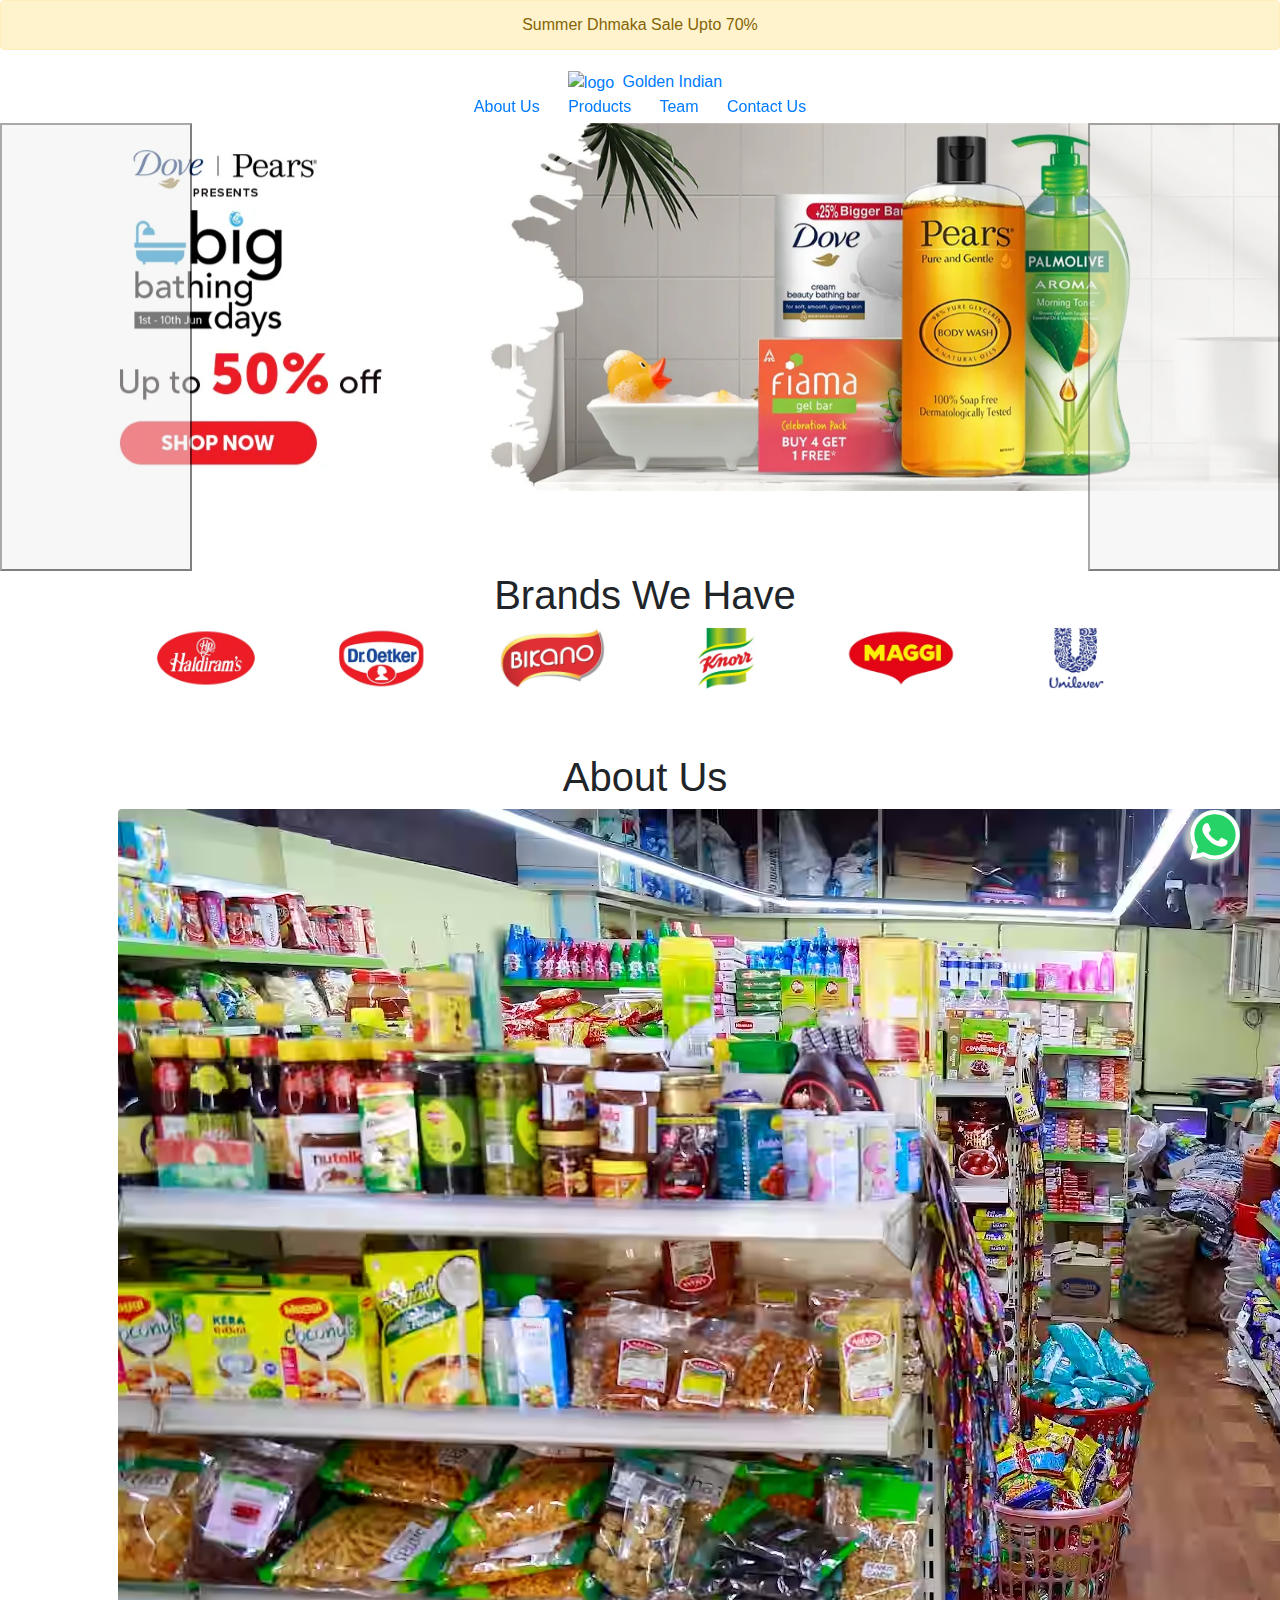
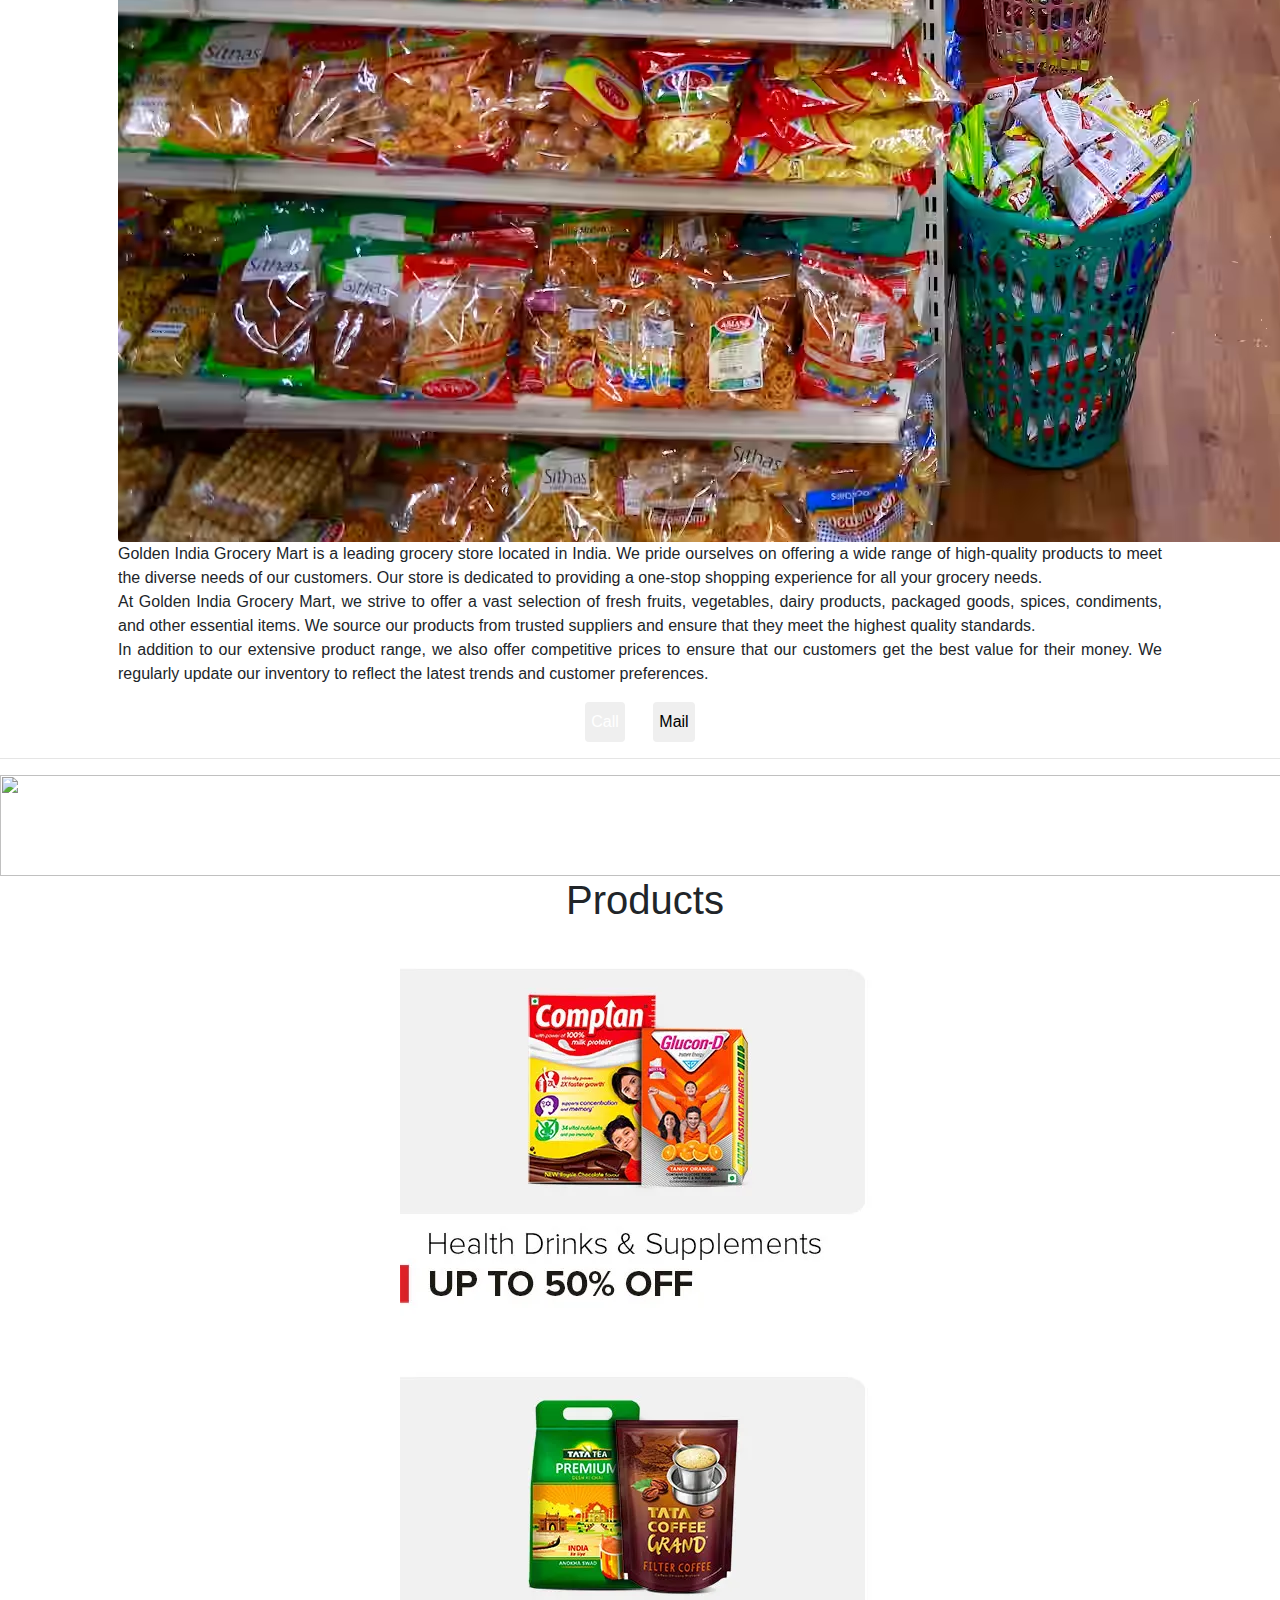
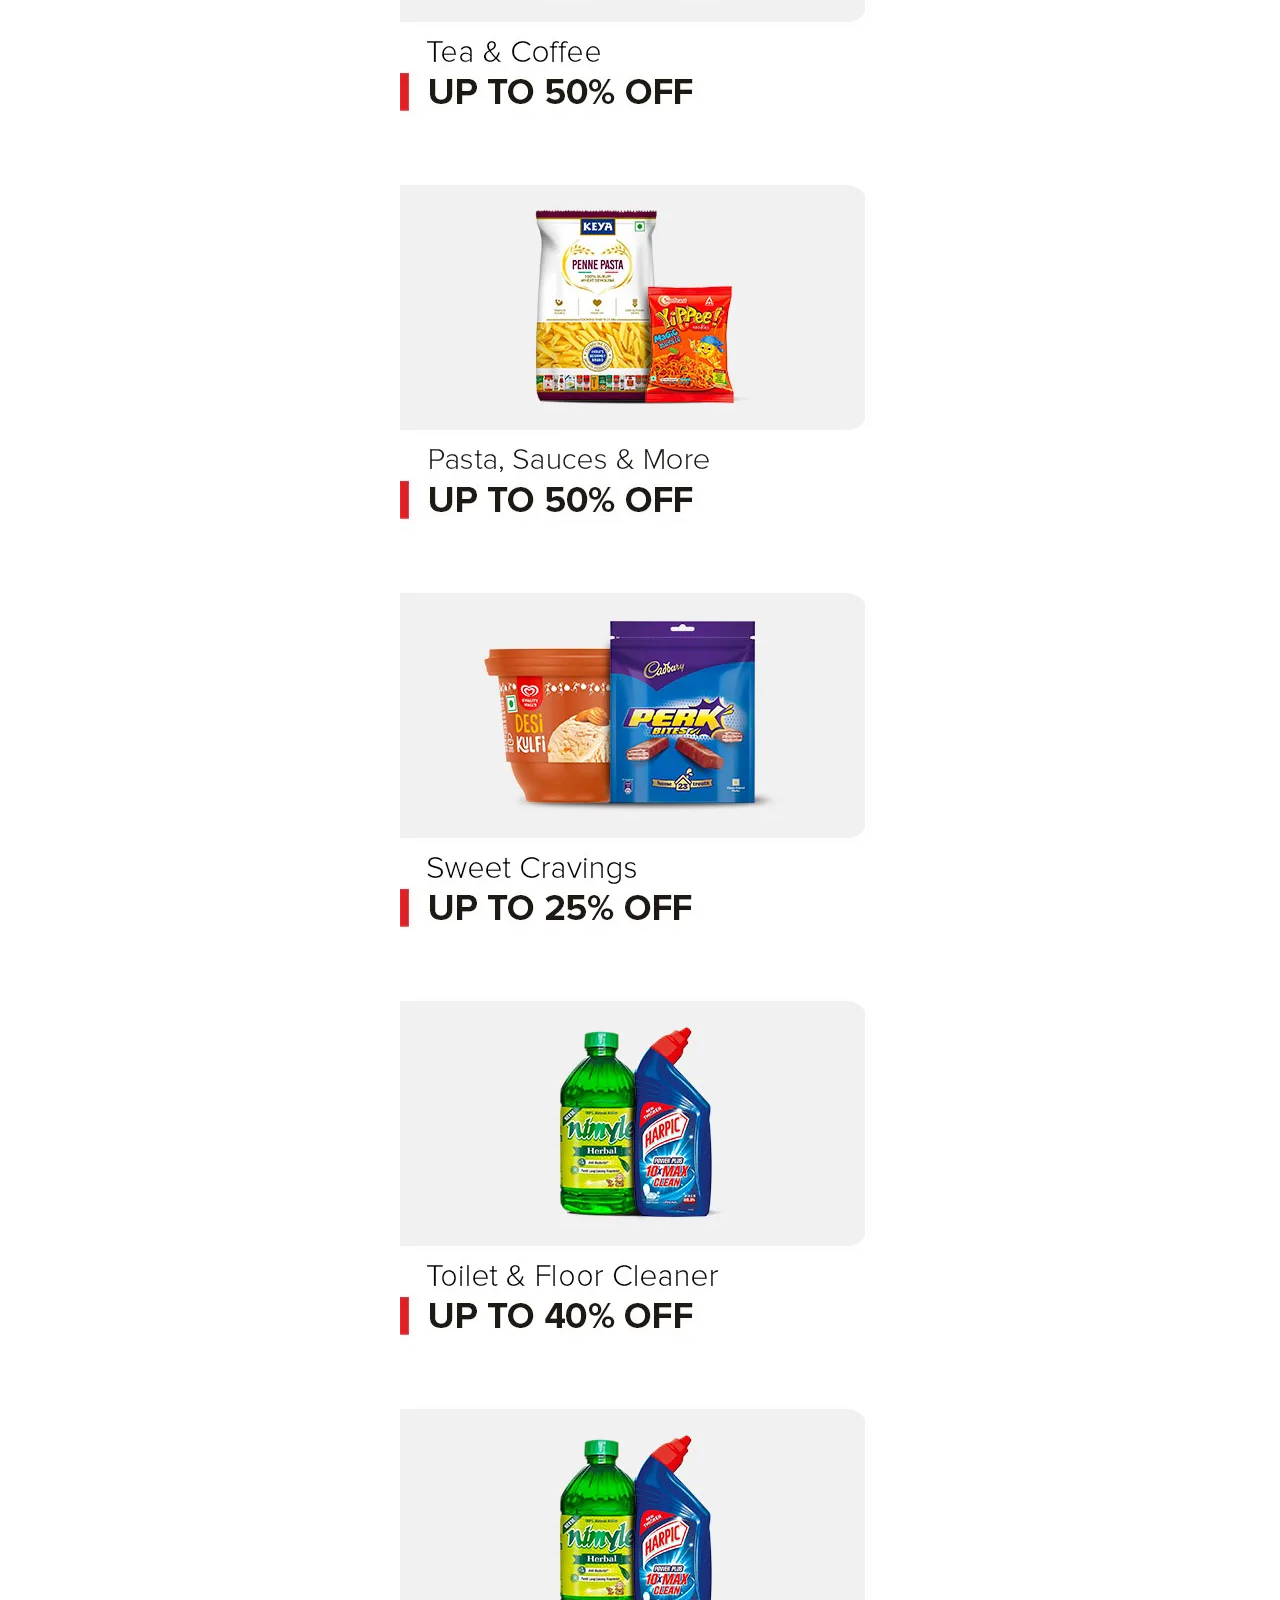
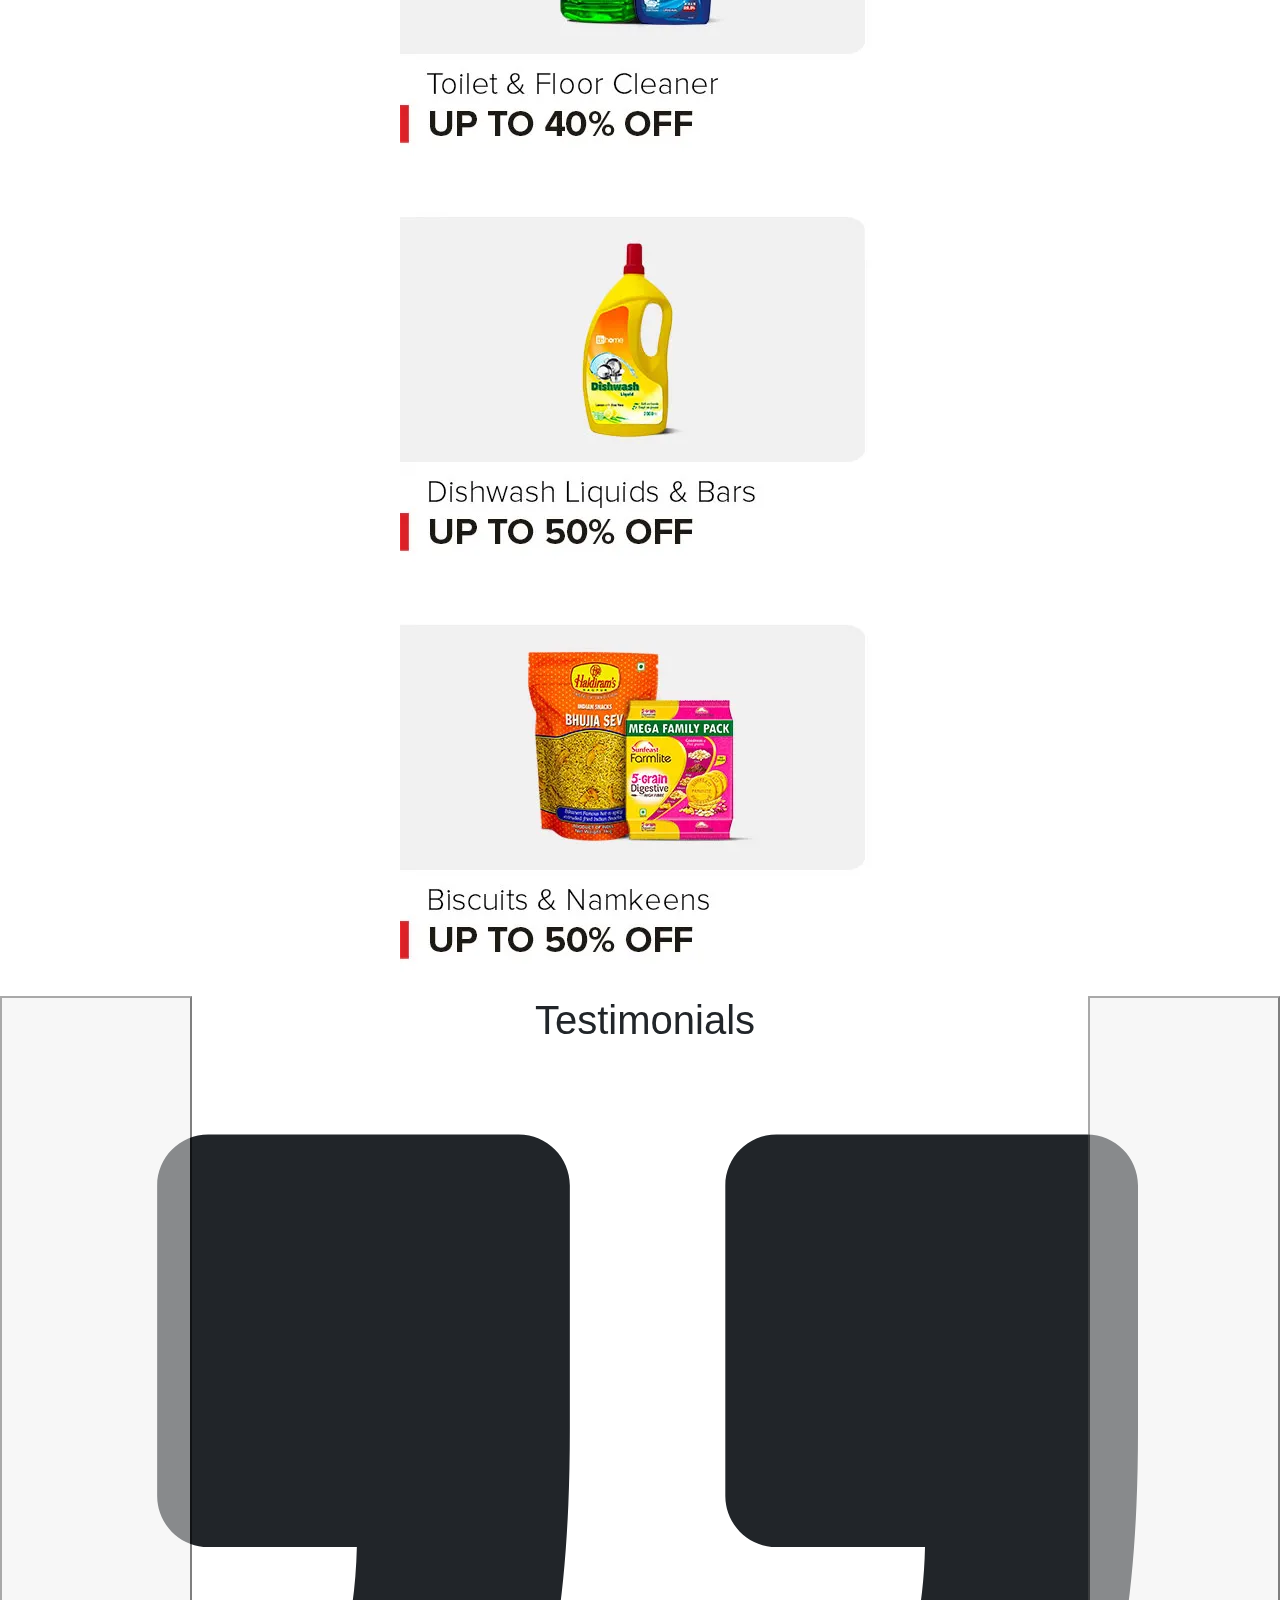
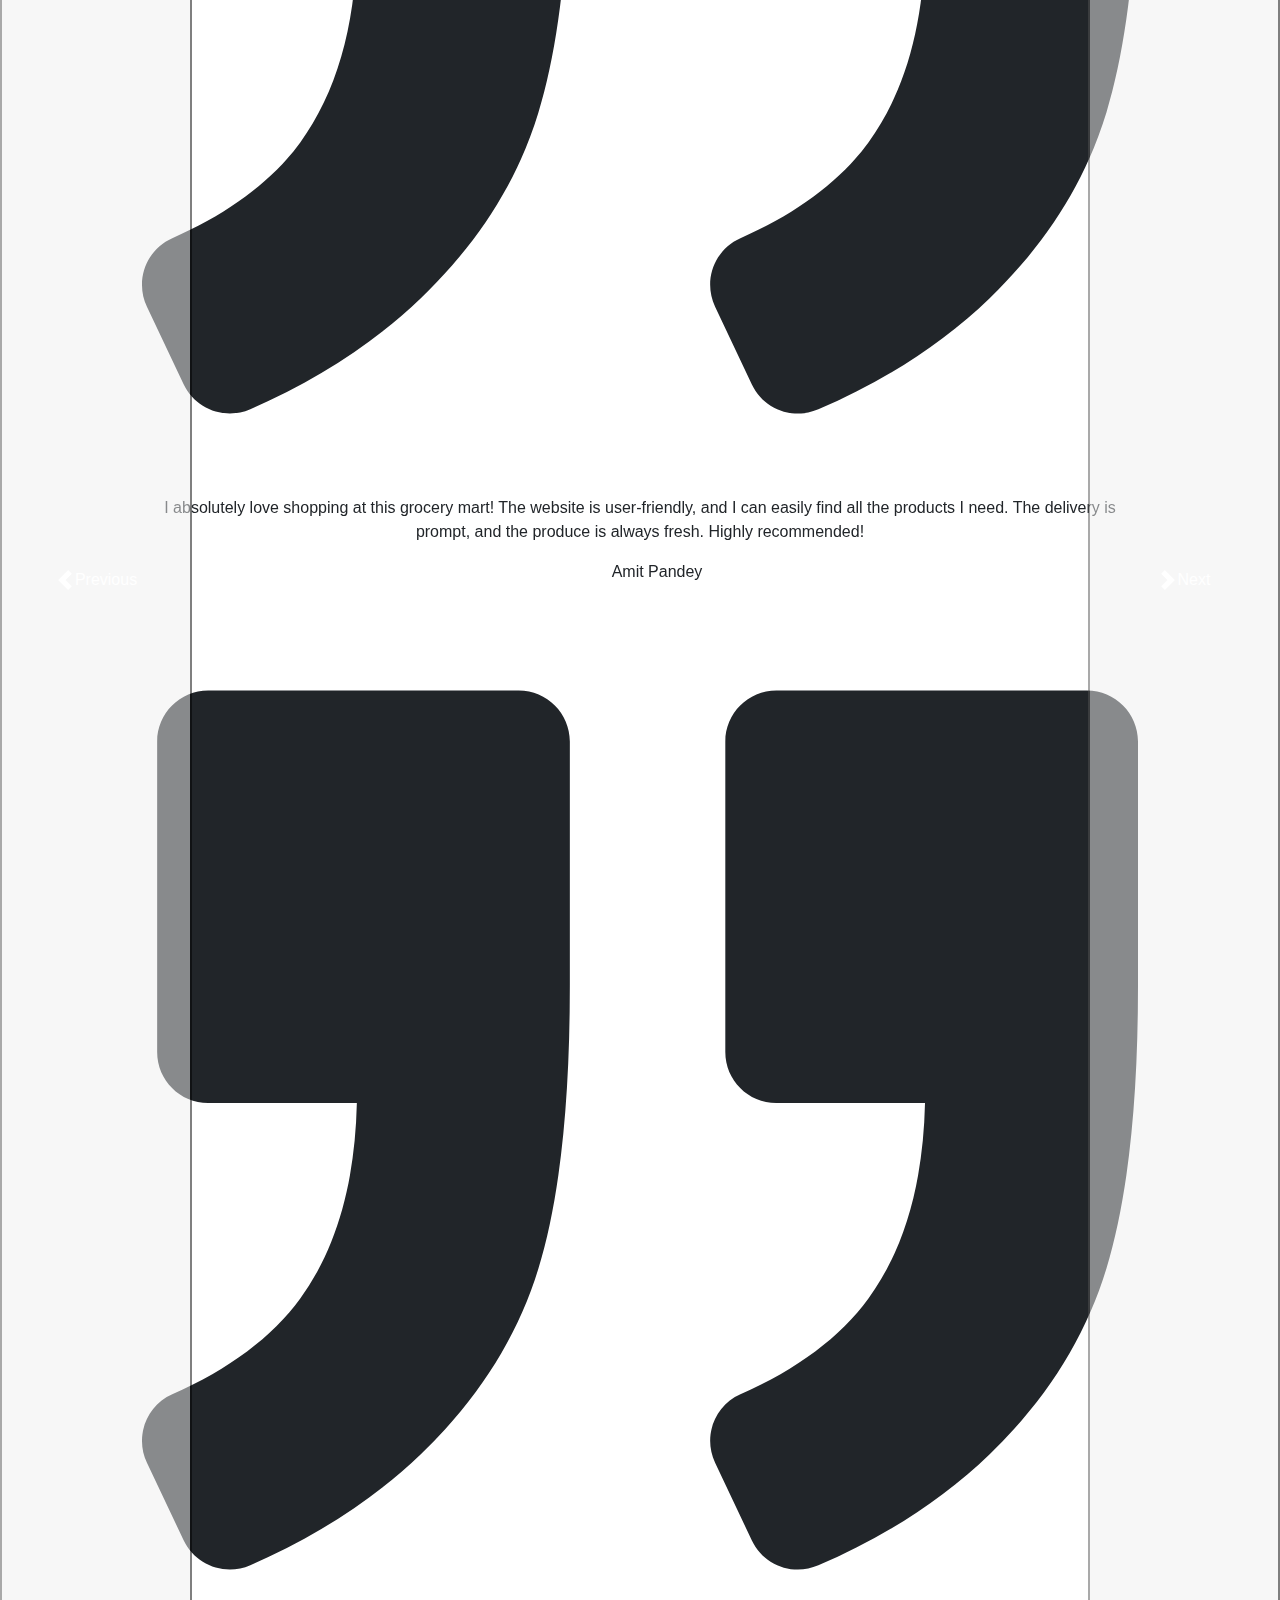
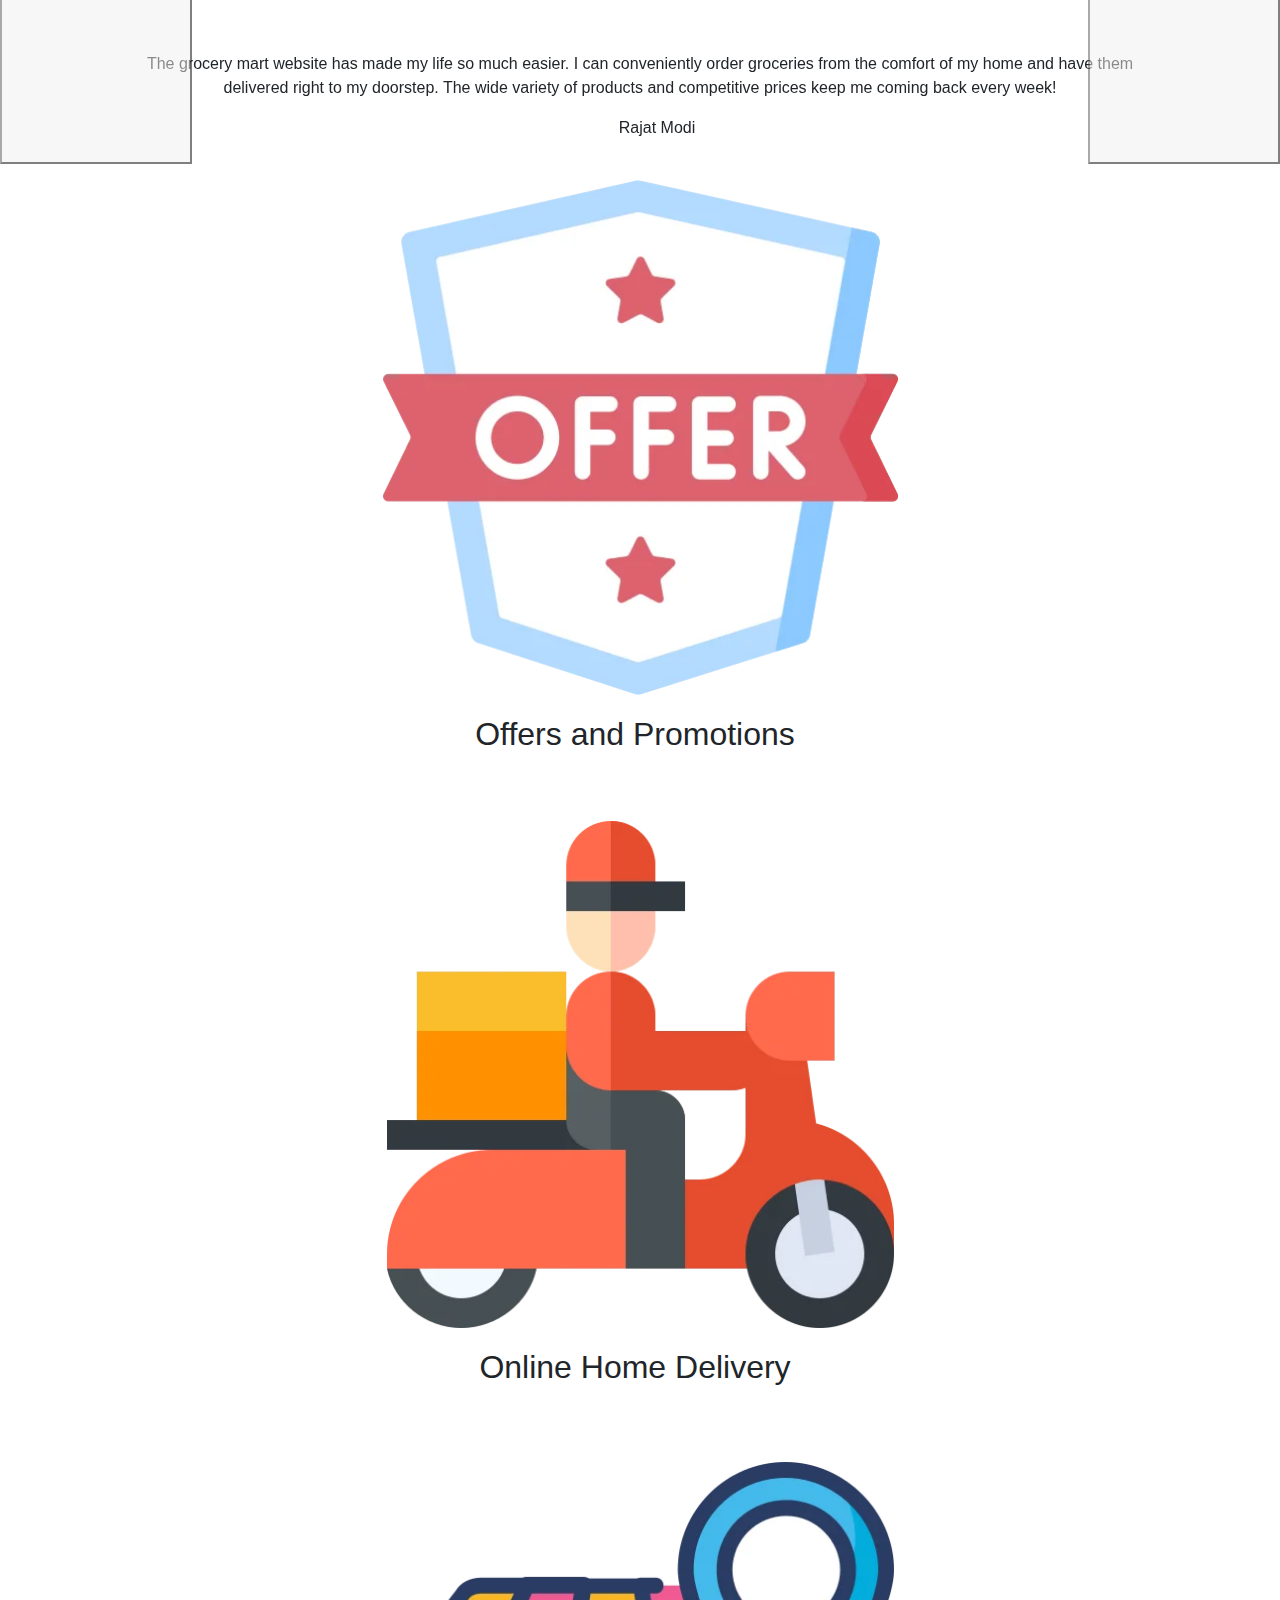
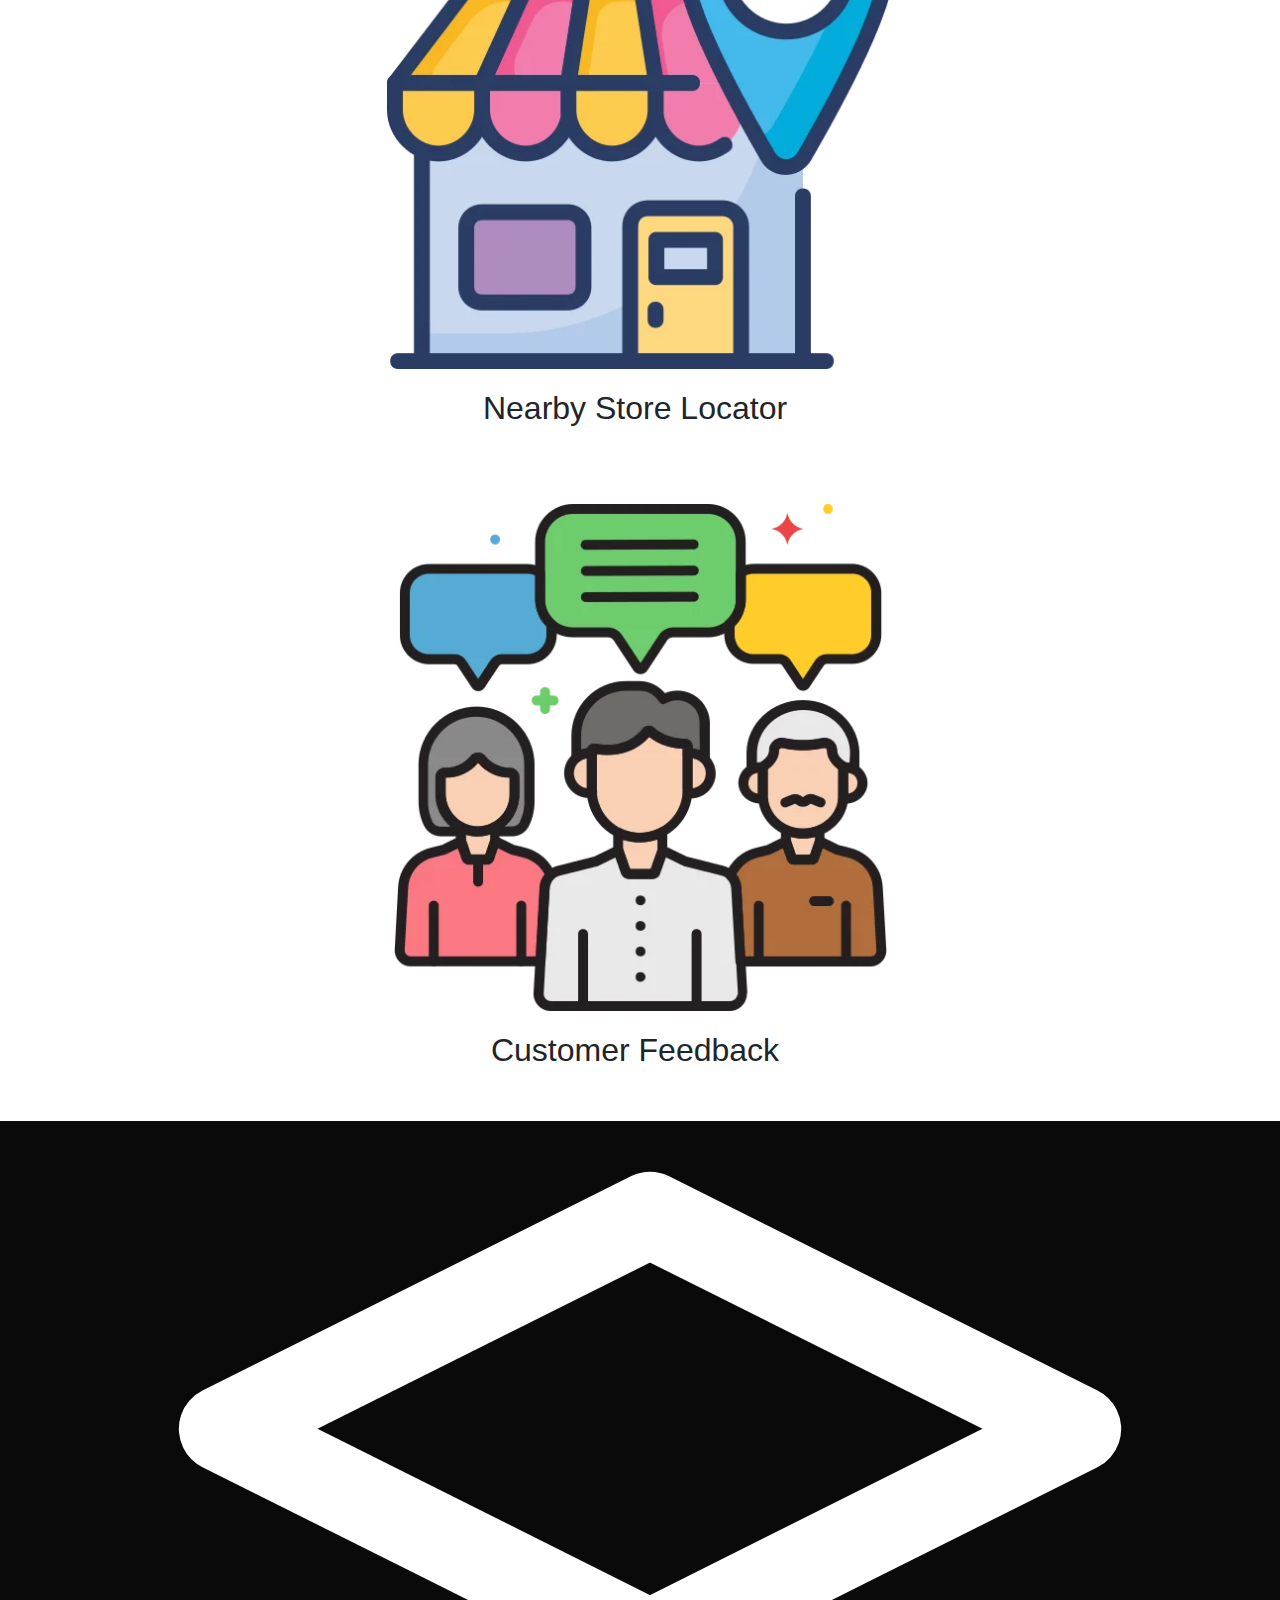
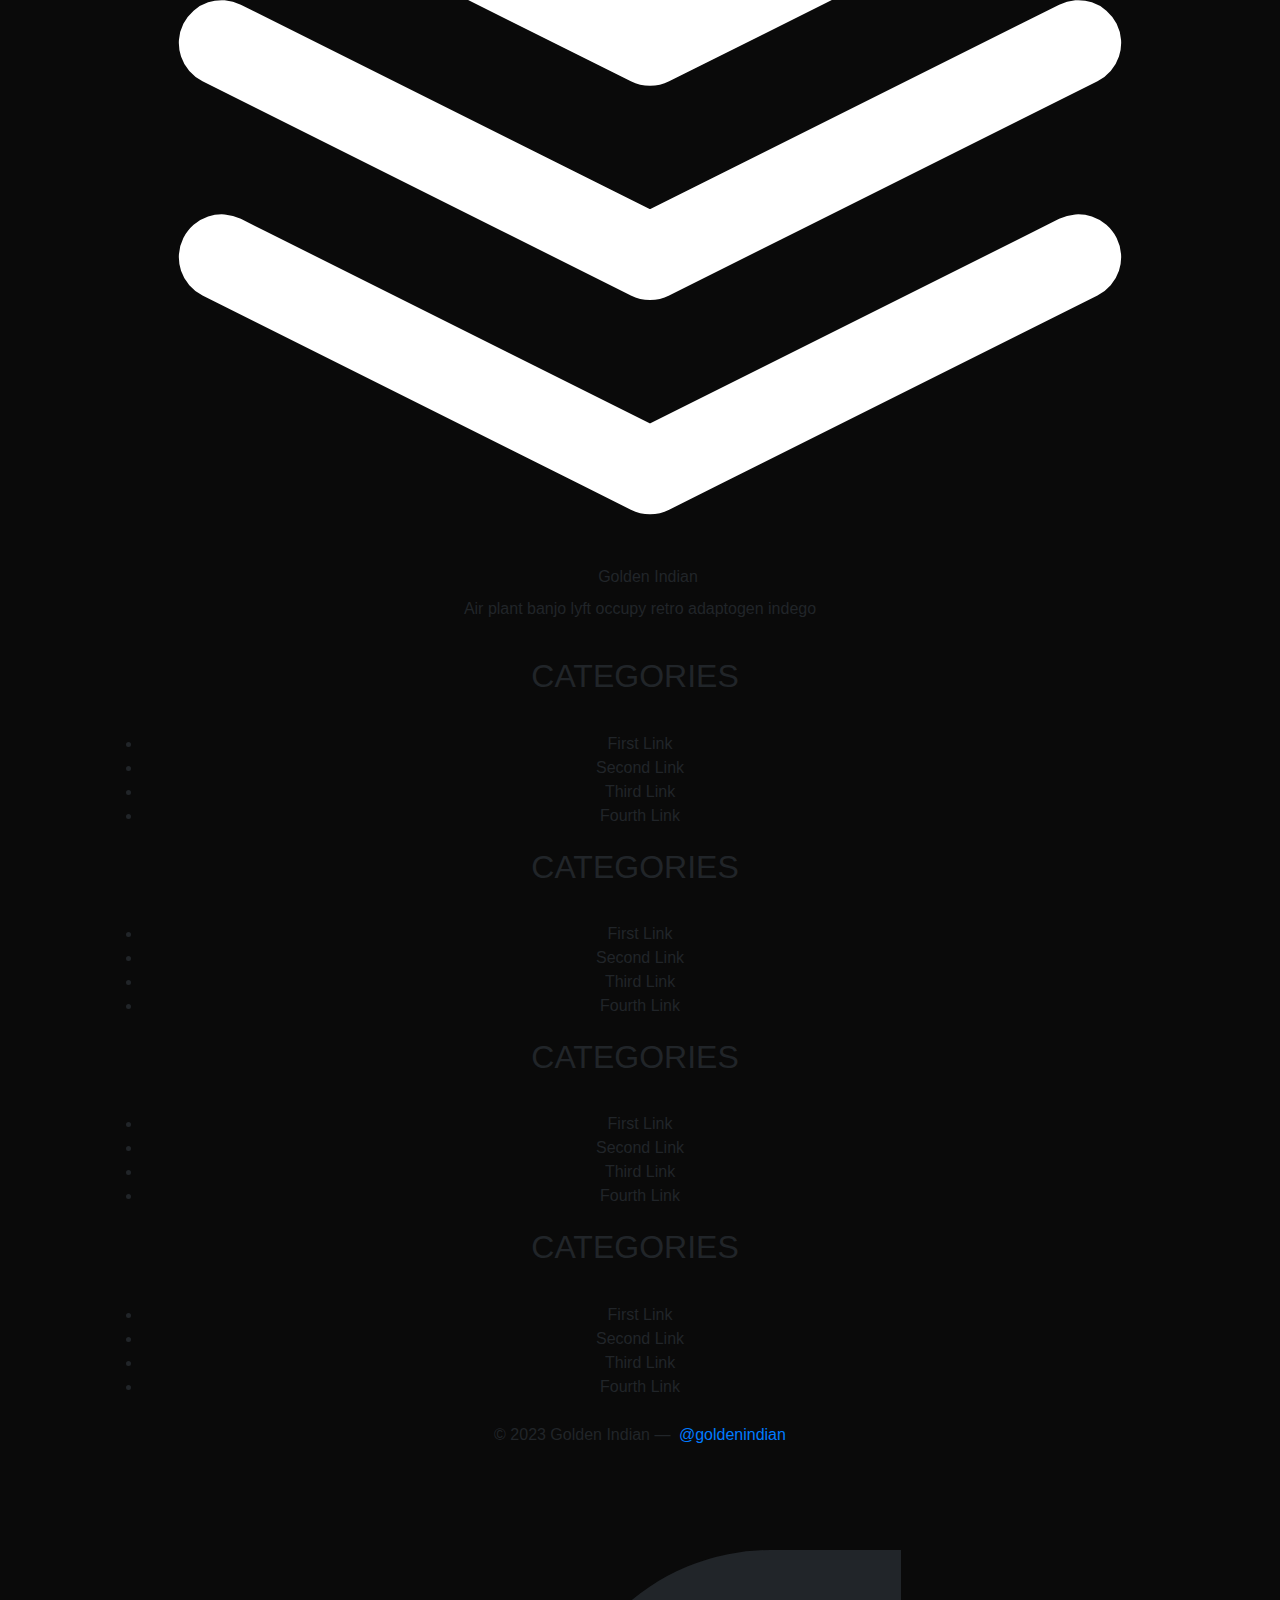
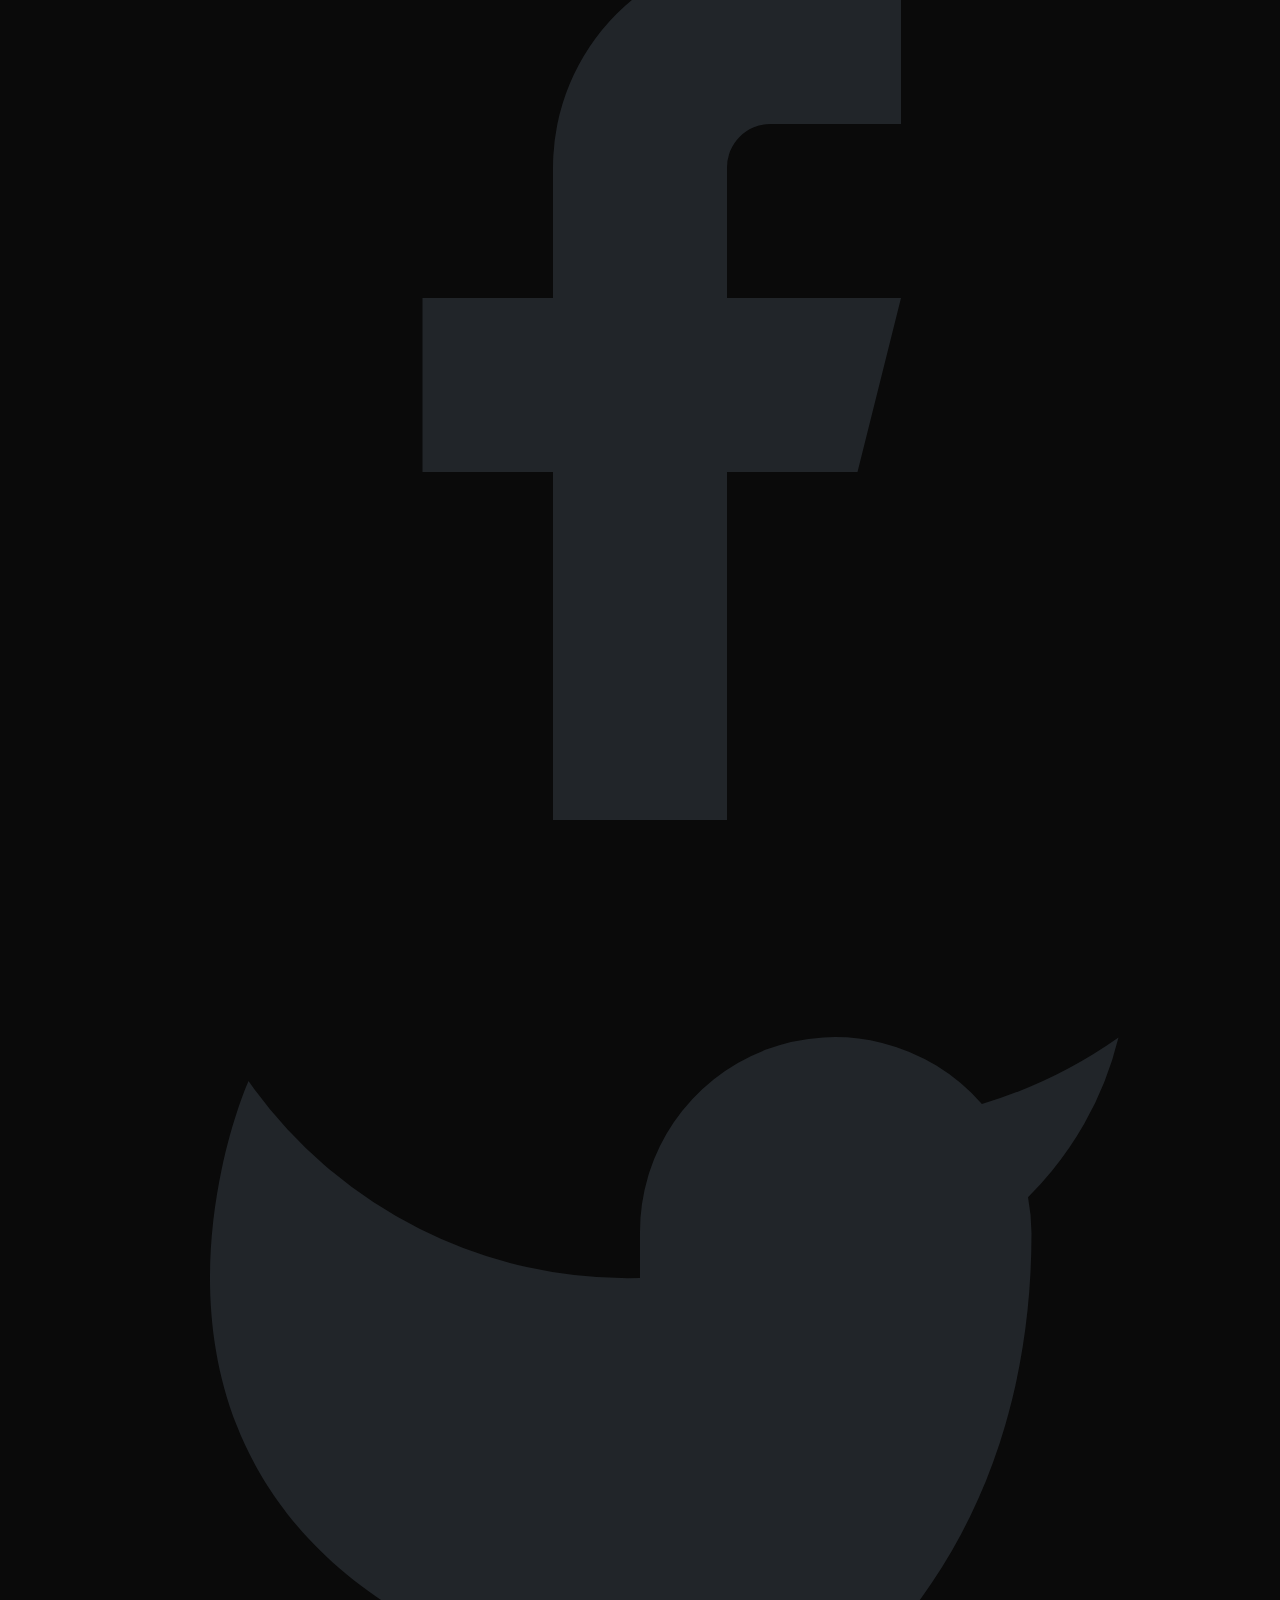
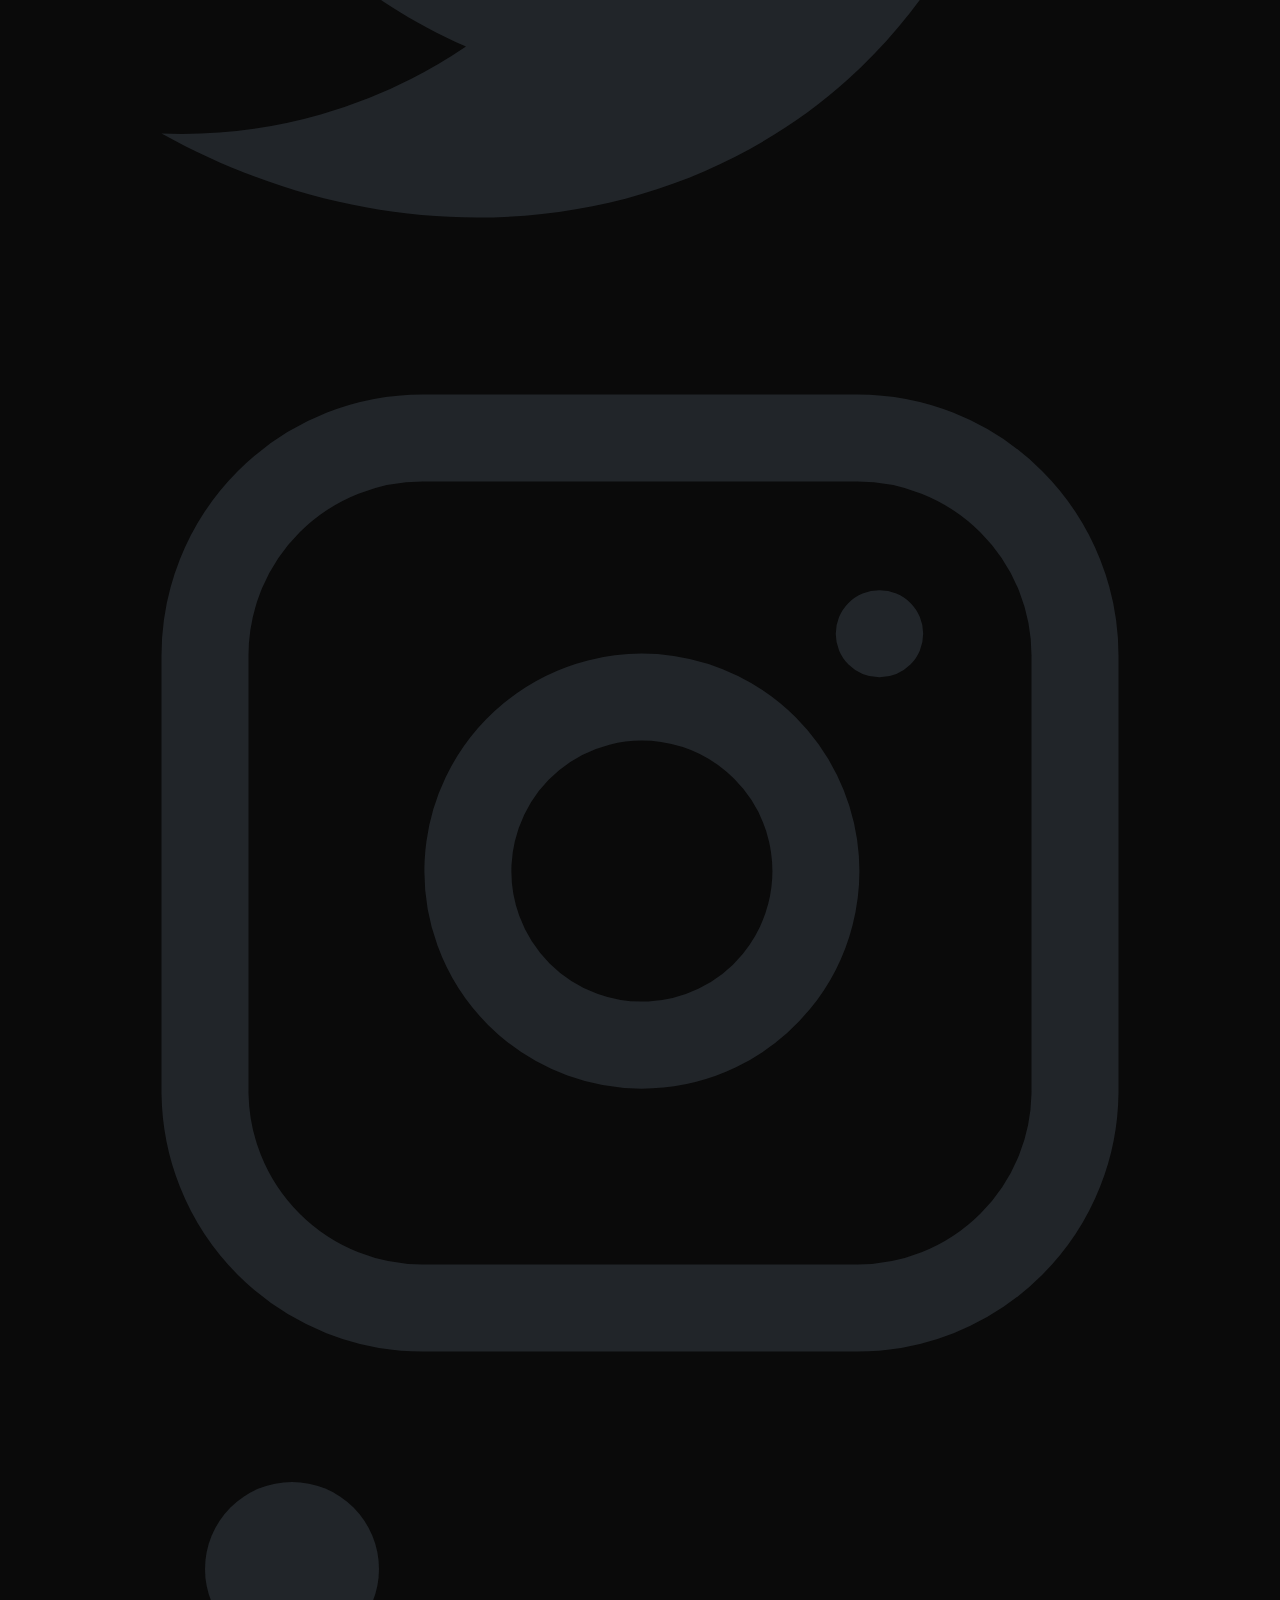
==== commit 30fd7fe9: "update" ====
--- a/index.html
+++ b/index.html
@@ -40,7 +40,7 @@
     <header class="text-gray-600 body-font">
       <div class="container mx-auto flex flex-wrap p-1 flex-col md:flex-row items-center">
         <a href="#"
-          class="flex order-first lg:order-none title-font font-medium items-center text-gray-900 lg:items-center lg:justify-center"">
+          class="flex order-first lg:order-none title-font font-medium items-center text-gray-900 lg:items-center lg:justify-center">
             <img id=" logo" src="images/logo.jpeg" alt="logo">
 
         </a>
@@ -180,8 +180,8 @@
 
 
   <section class="text-gray-600 body-font">
-    <h1 class="text-3xl font-medium title-font text-gray-900 mb-12 text-center">About Us</h1>
-    <div class="container mx-auto flex px-5 py-24 md:flex-row flex-col items-center">
+    <h1 class="text-2xl font-medium title-font text-gray-900 mb-16 text-center">About Us</h1>
+    <div class="container mx-auto flex px-5 py-10 md:flex-row flex-col items-center">
       <div class="lg:max-w-lg lg:w-full md:w-1/2 w-5/6 mb-10 md:mb-0">
         <img class="object-cover object-center rounded" alt="hero" src="images/hero.png">
       </div>
--- a/style.css
+++ b/style.css
@@ -359,8 +359,8 @@
 }
 
 .inner1{
-    height: 0;
-    padding-bottom: 50%;
+    height: 10;
+    padding-bottom: 35%;
     /* this sets carousel aspect ratio (4:1 here) */
 }
 
@@ -369,7 +369,7 @@
     /* Bootstrap is insistent */
     top: 0;
     right: 0;
-    bottom: 0;
+    bottom: 10;
     left: 0;
 }
 
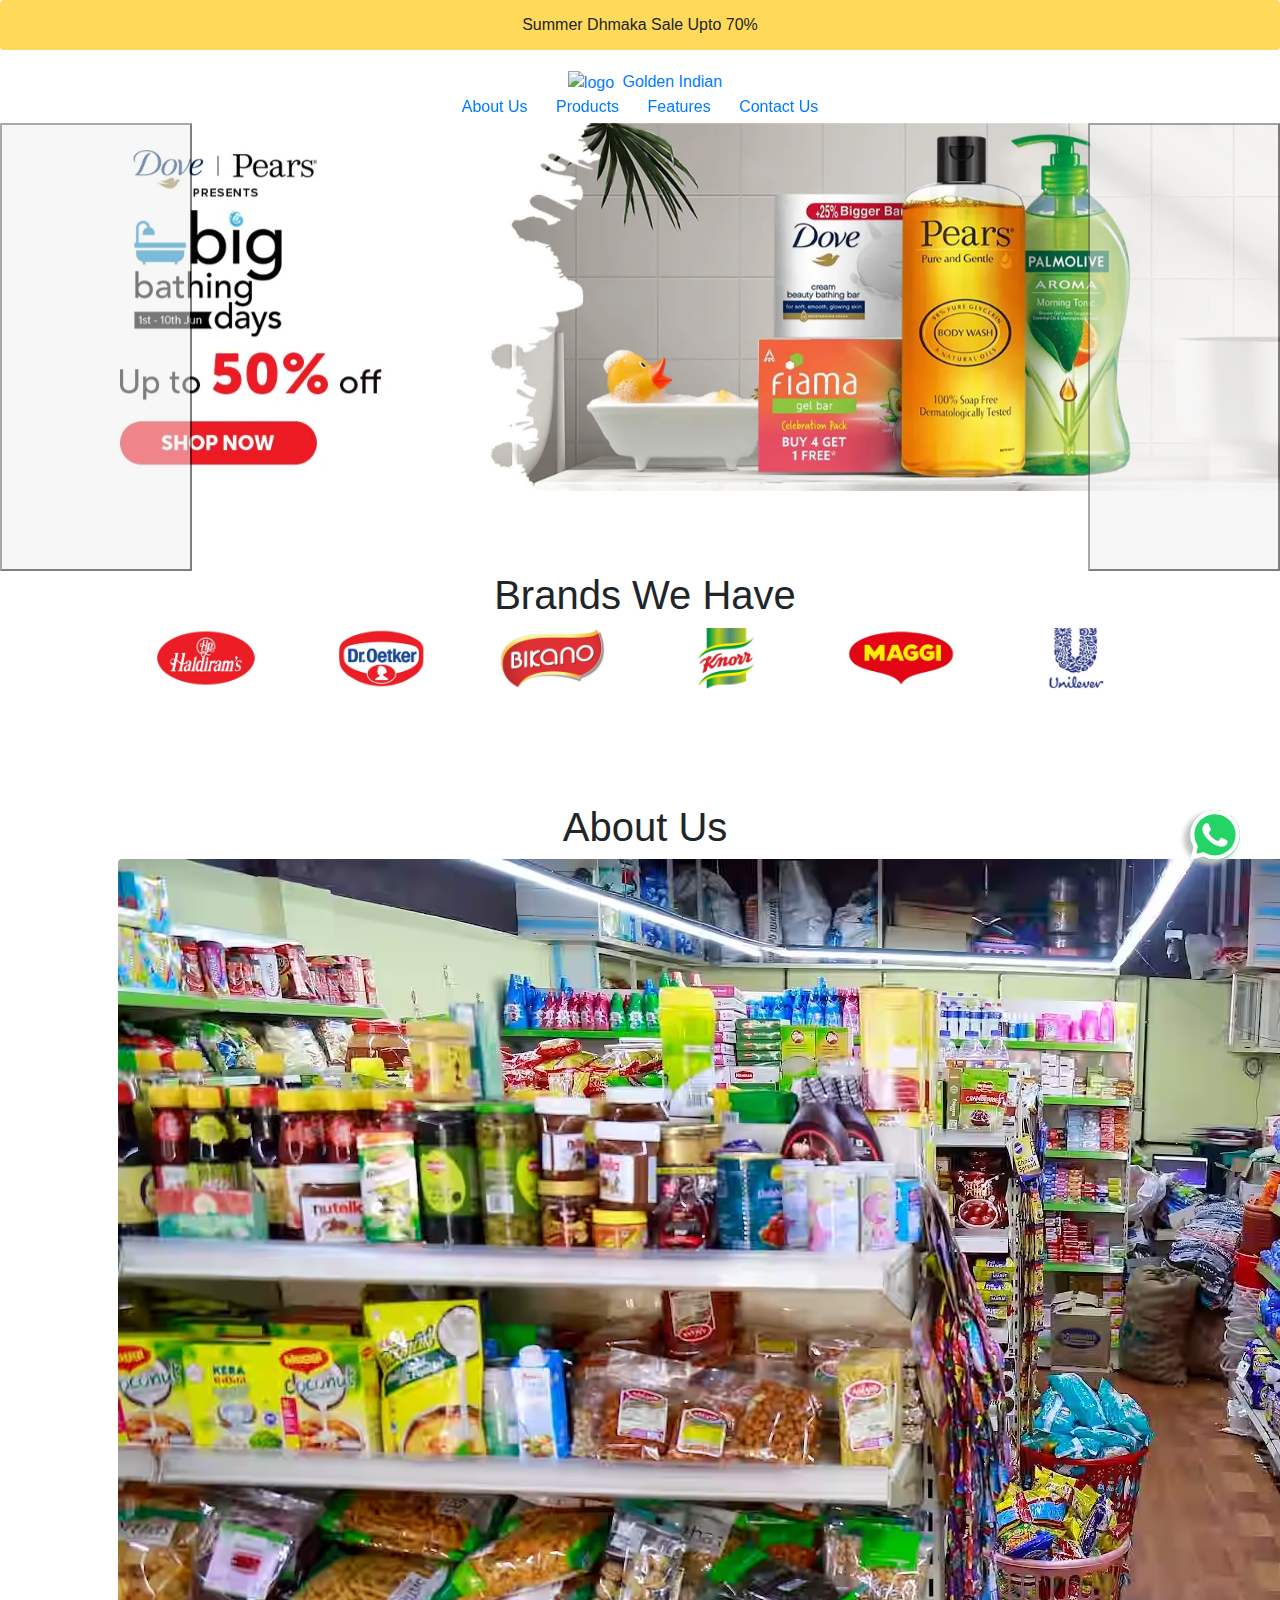
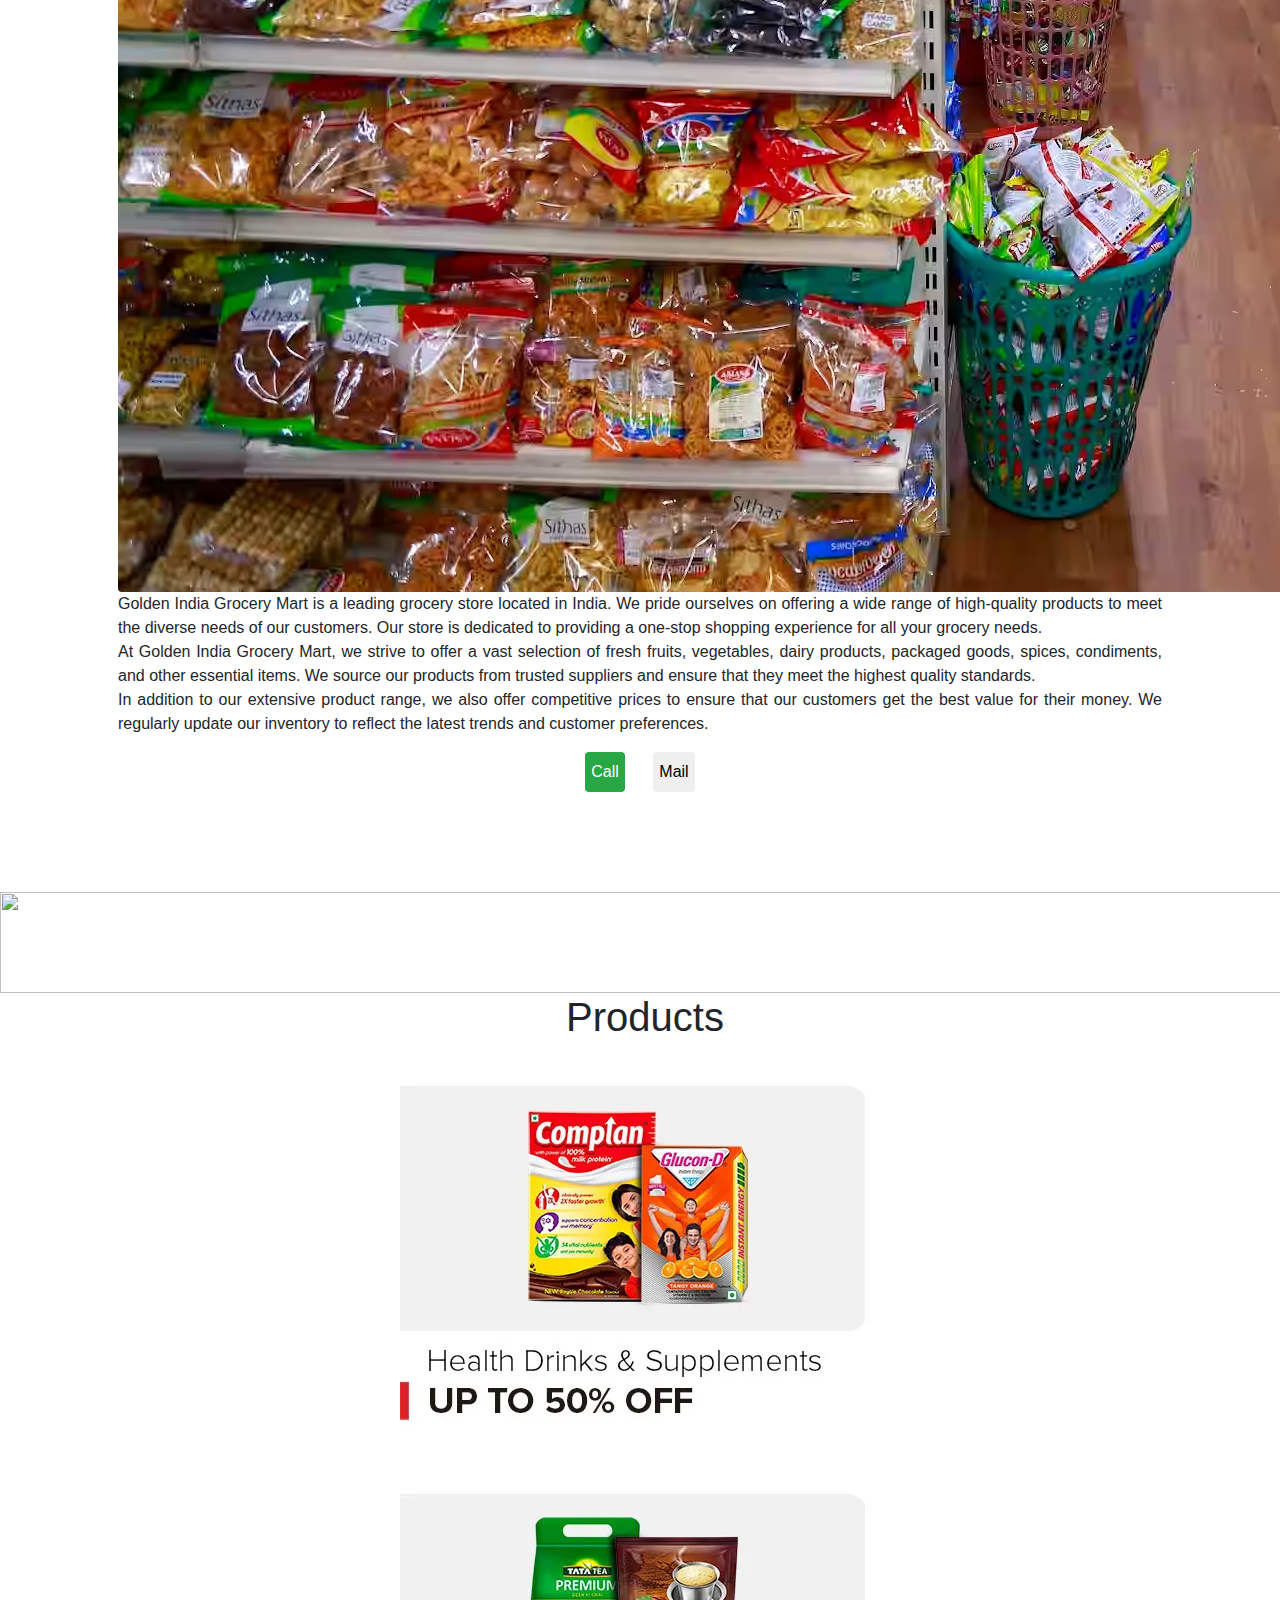
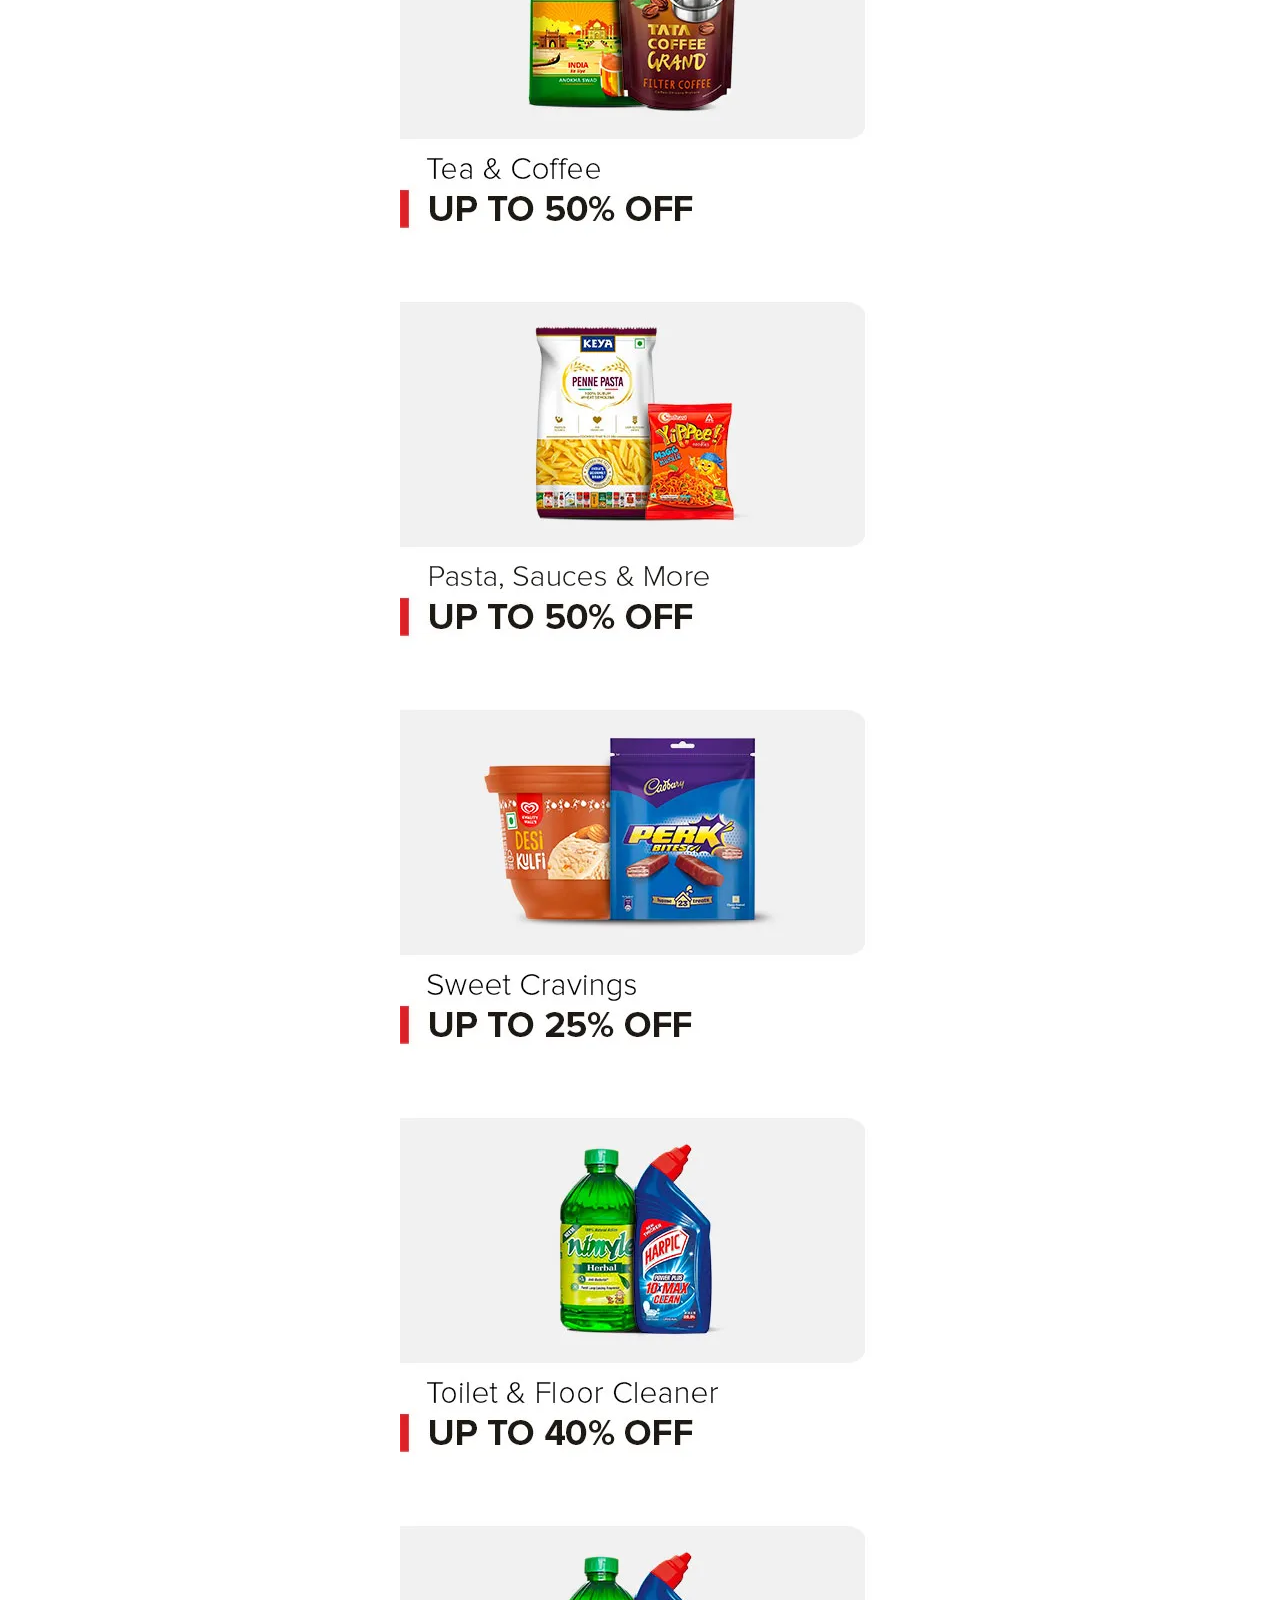
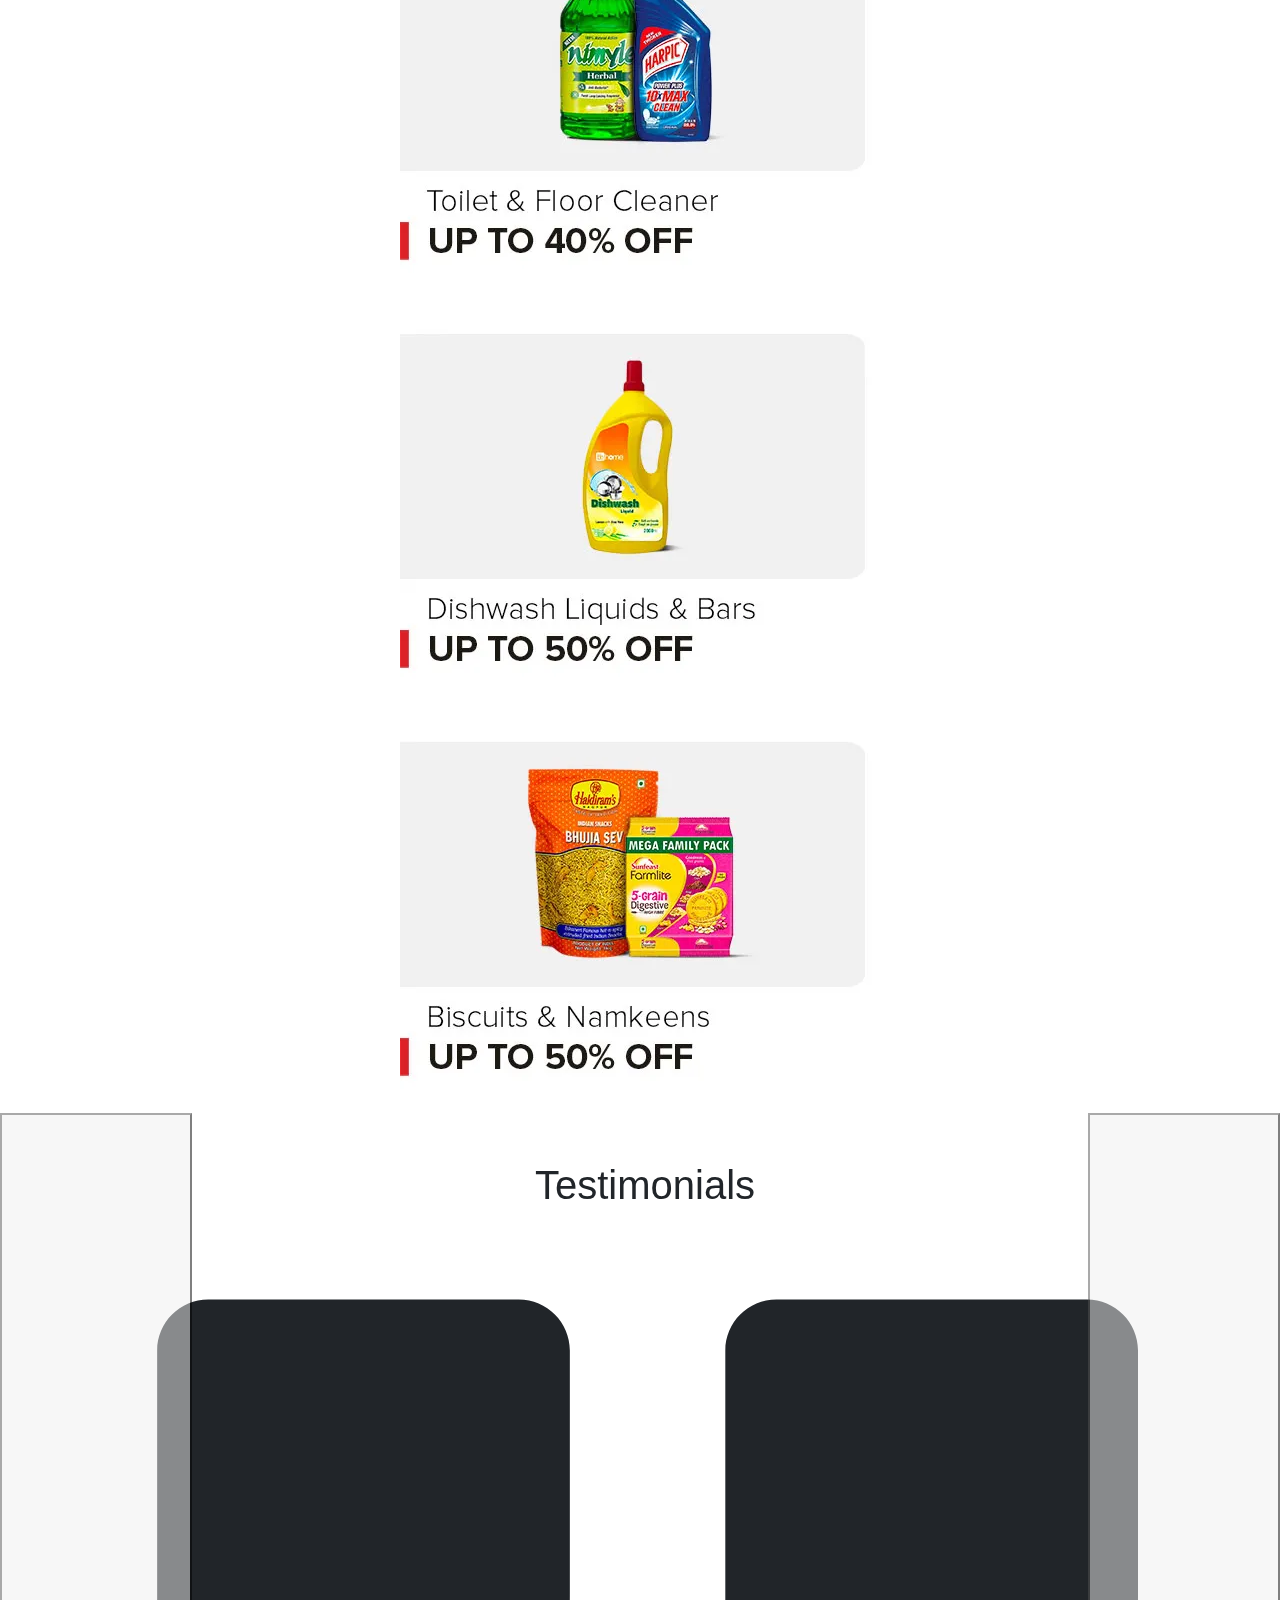
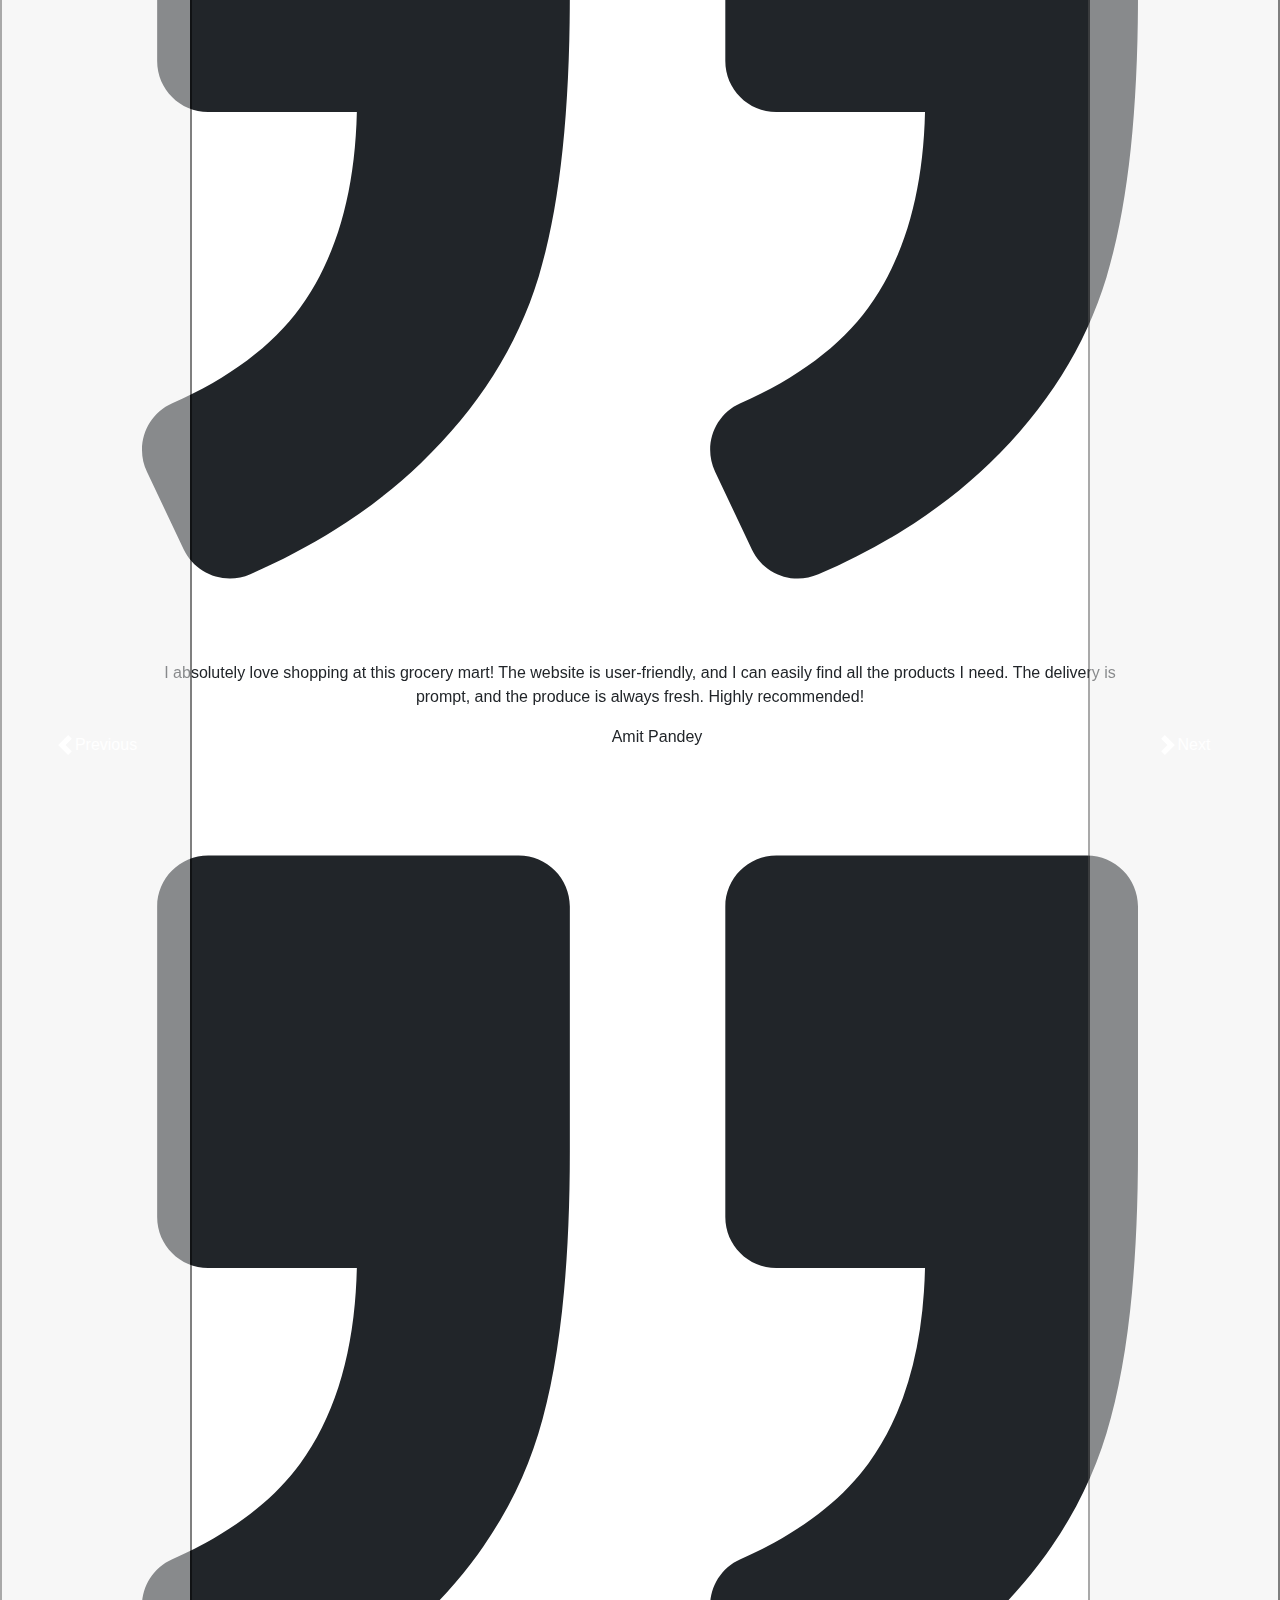
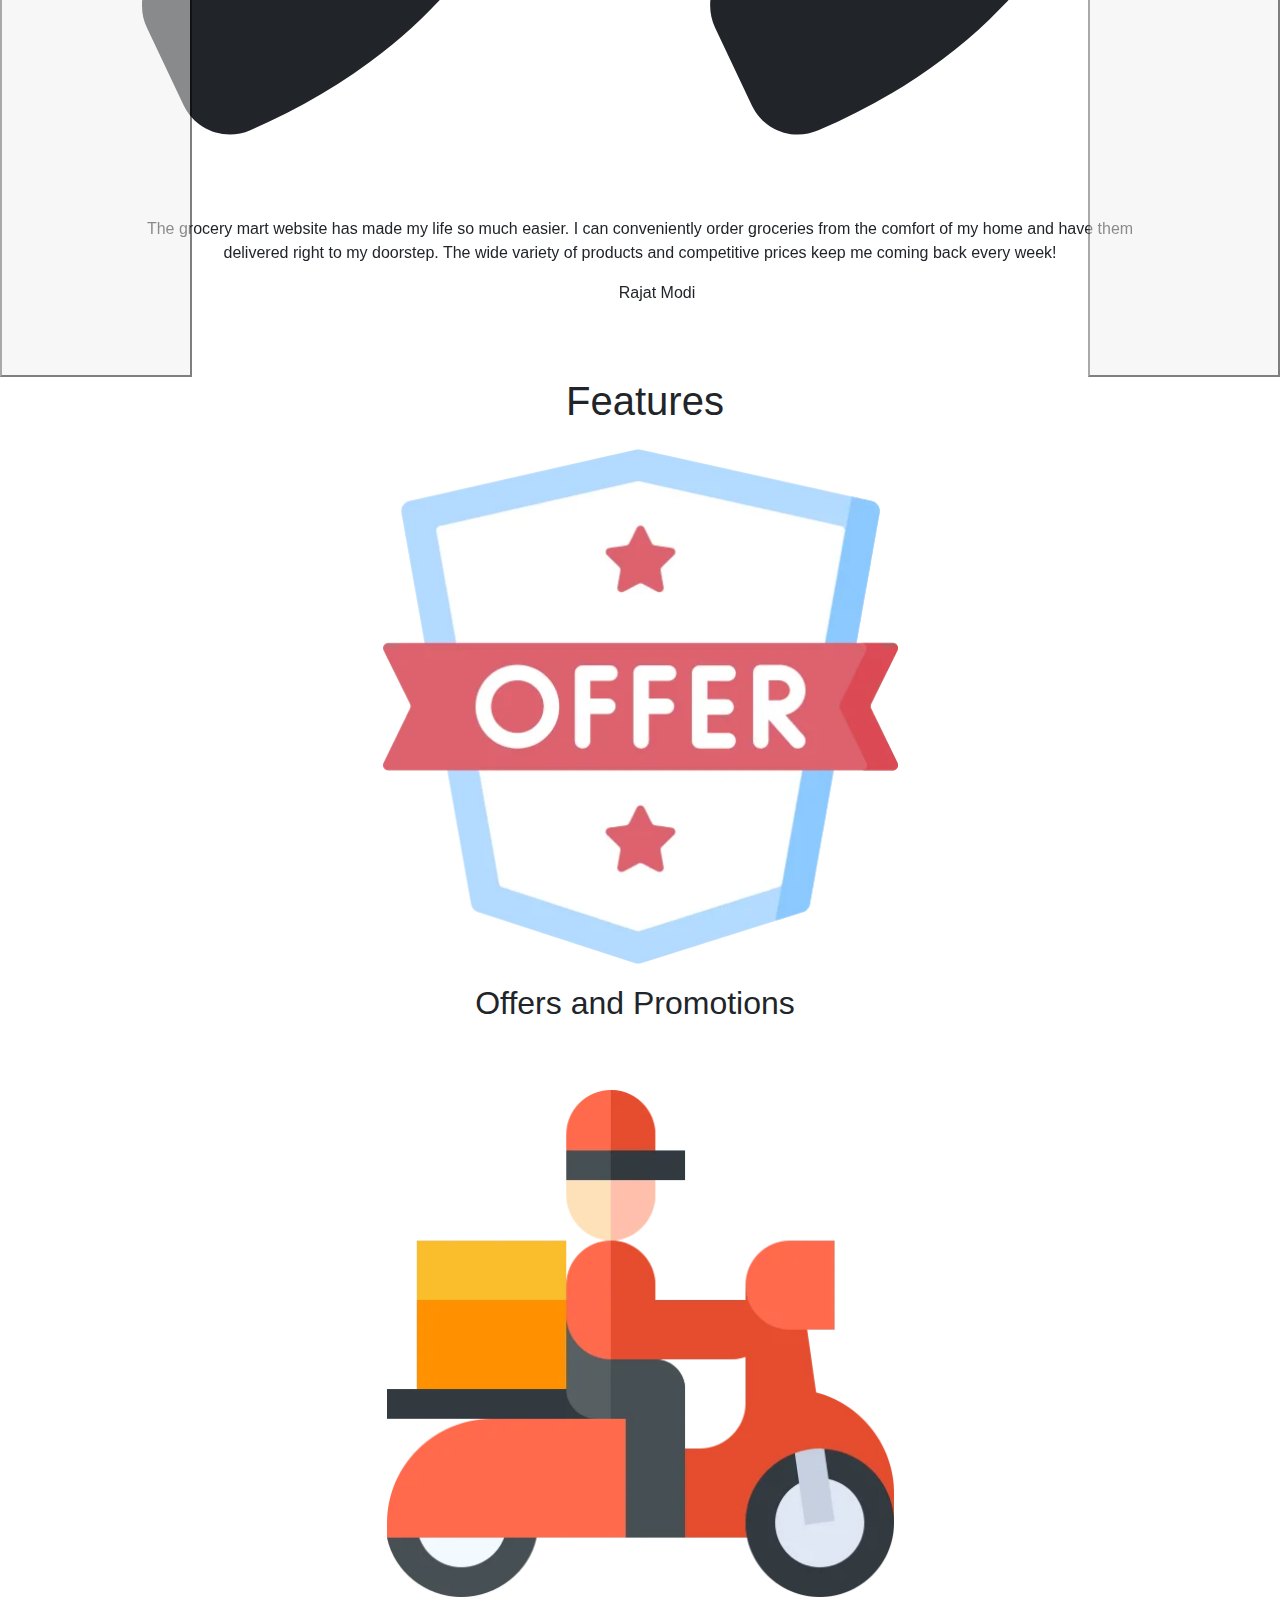
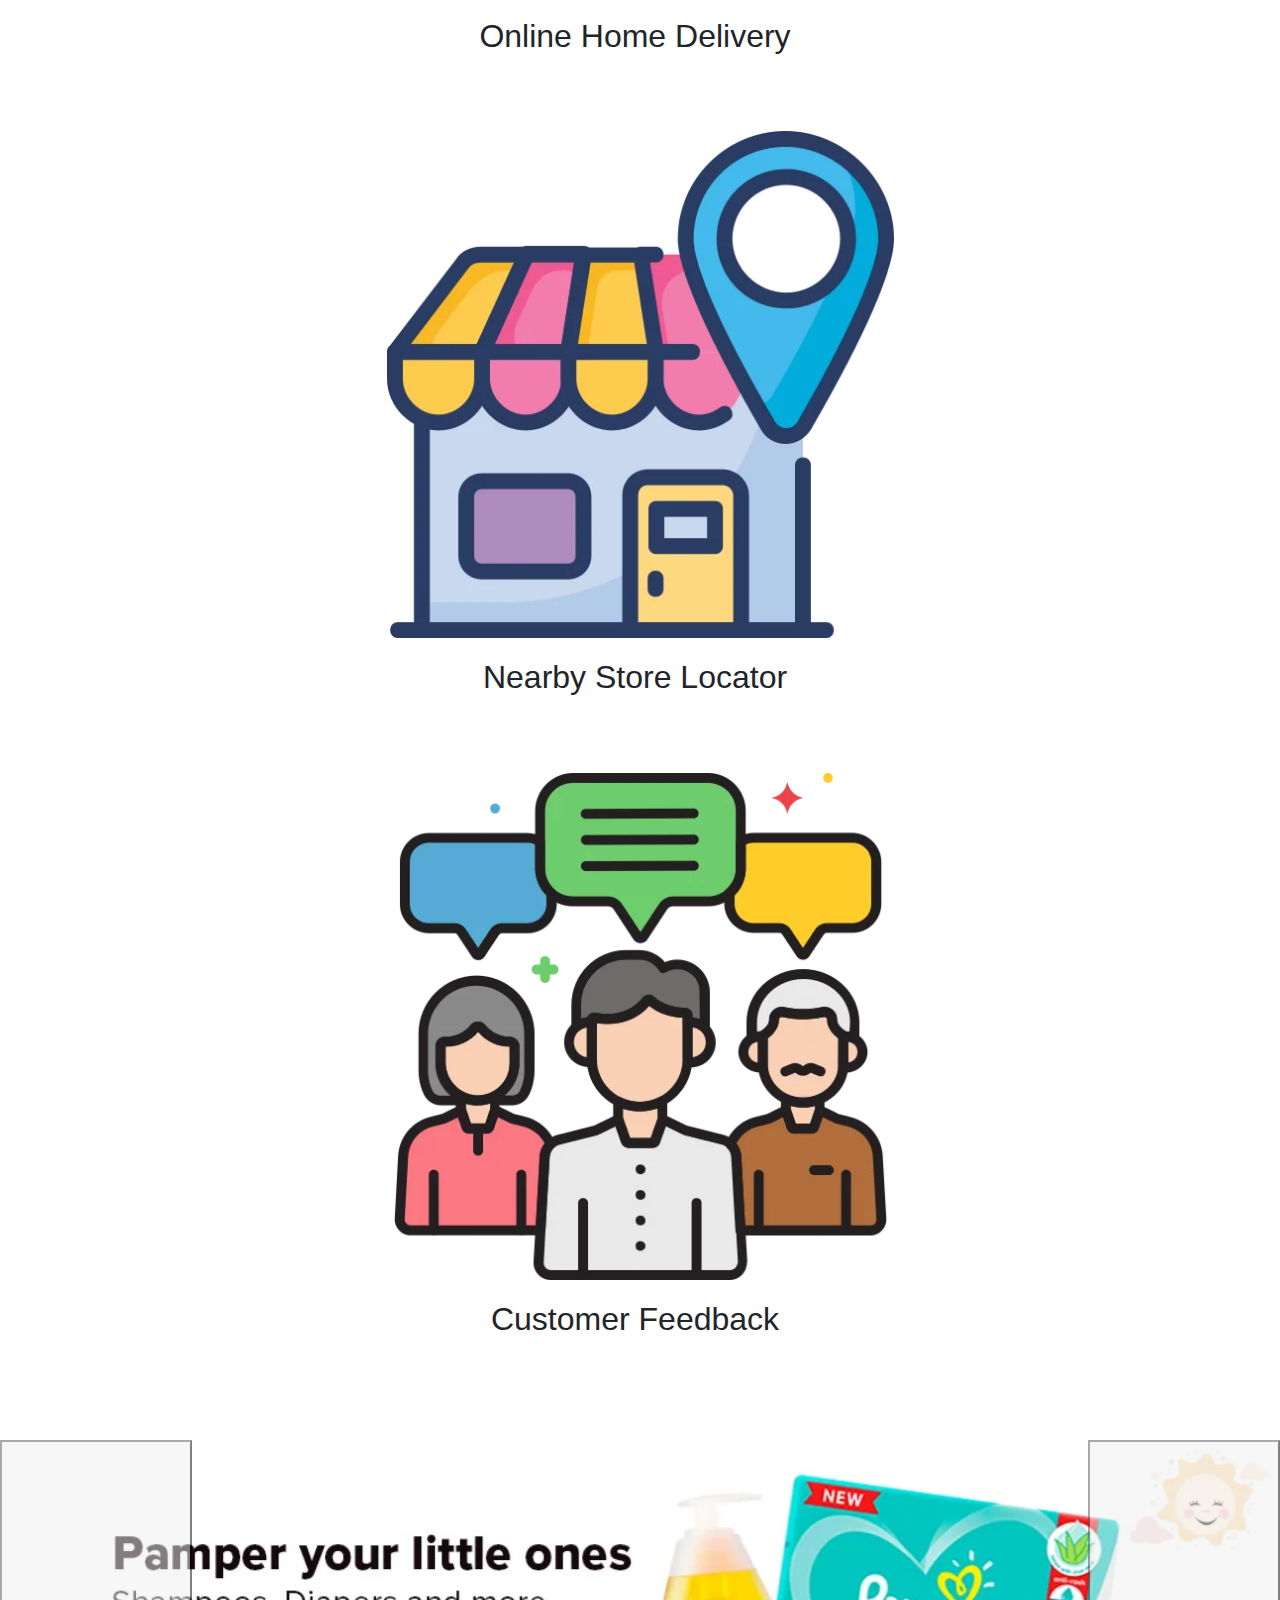
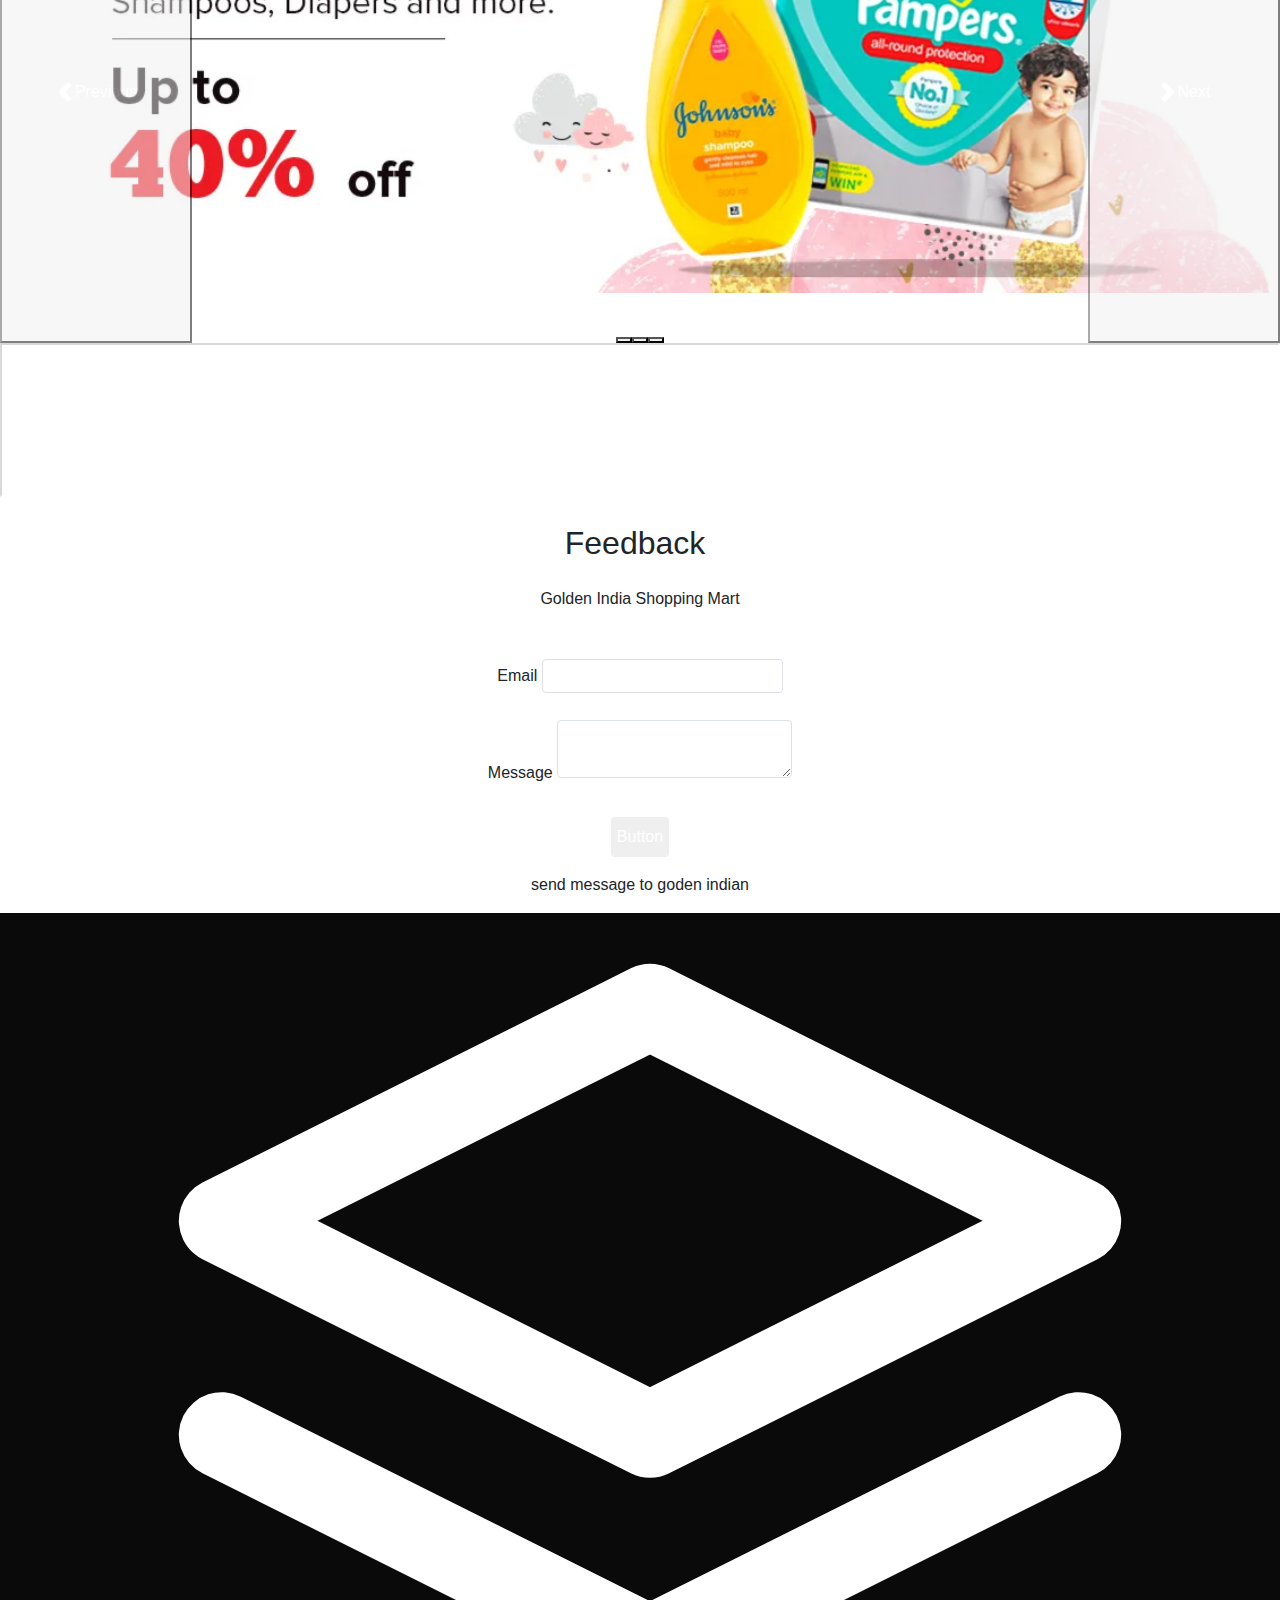
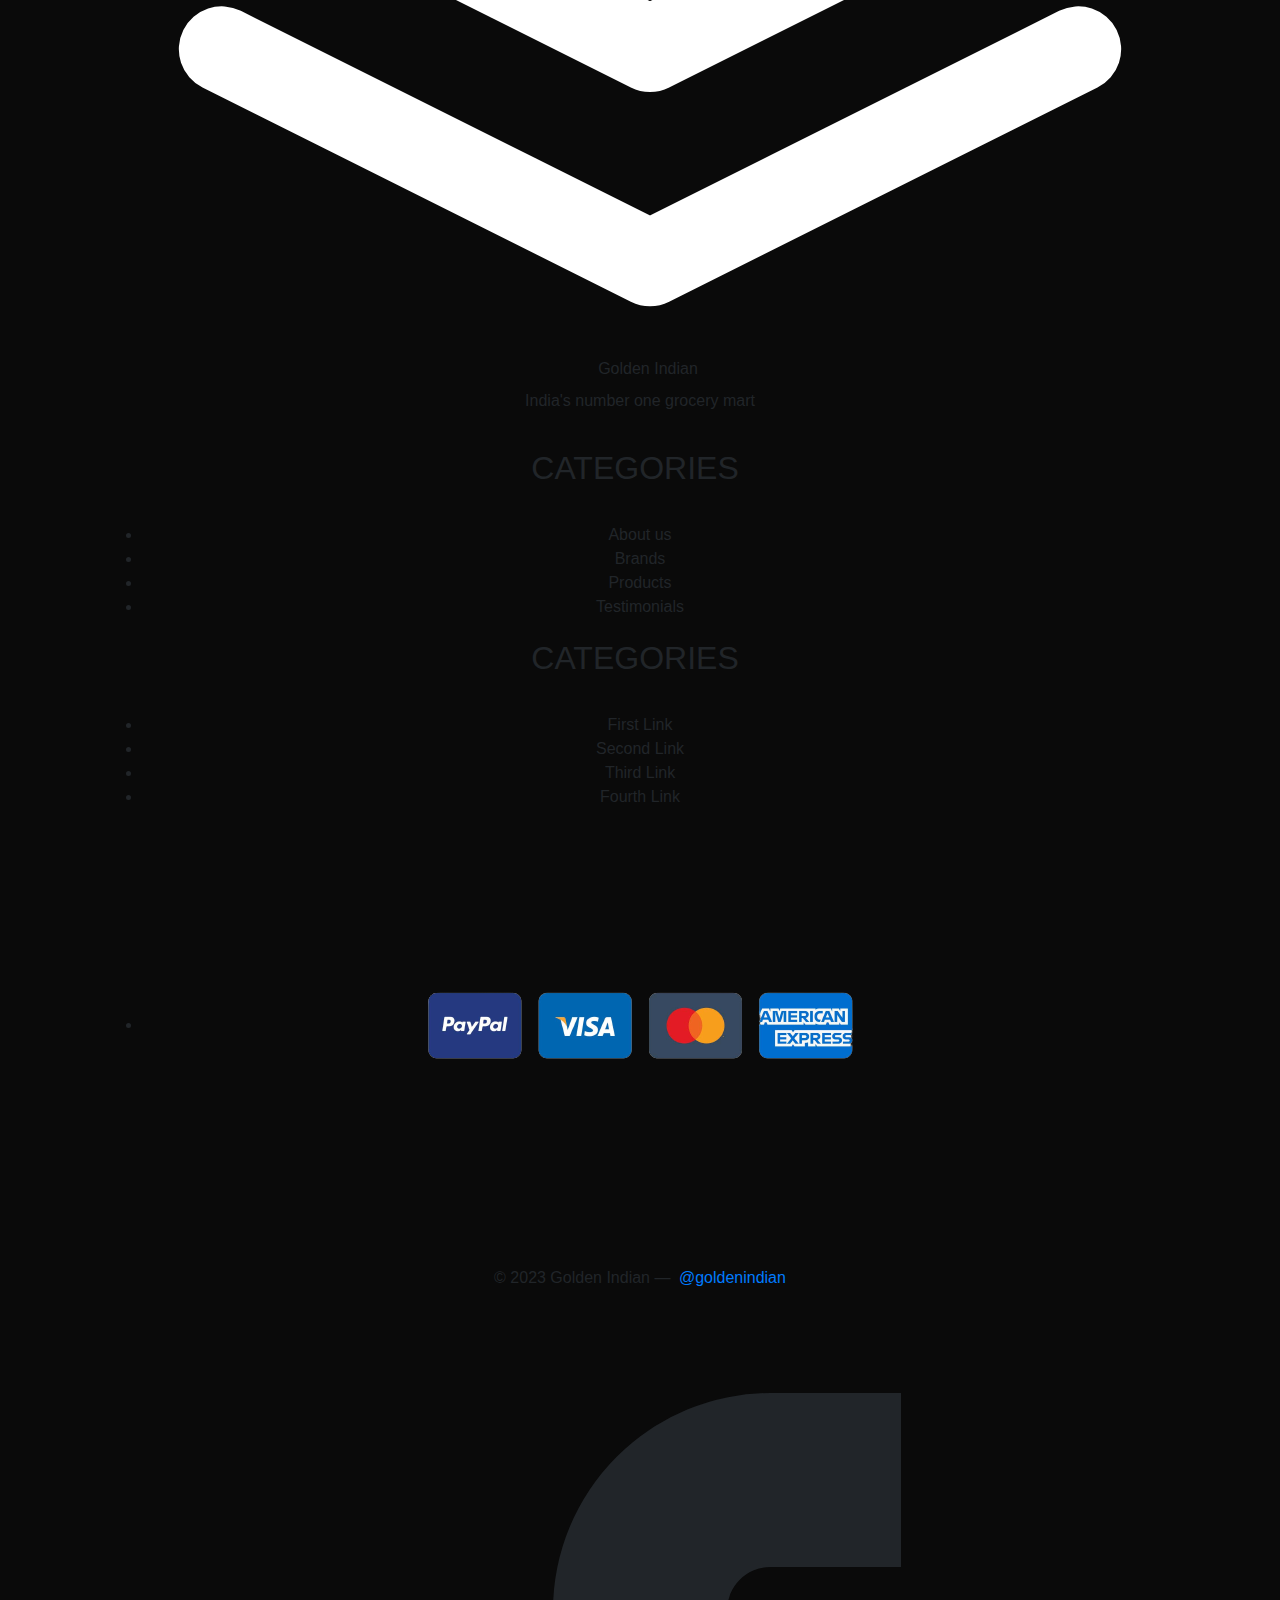
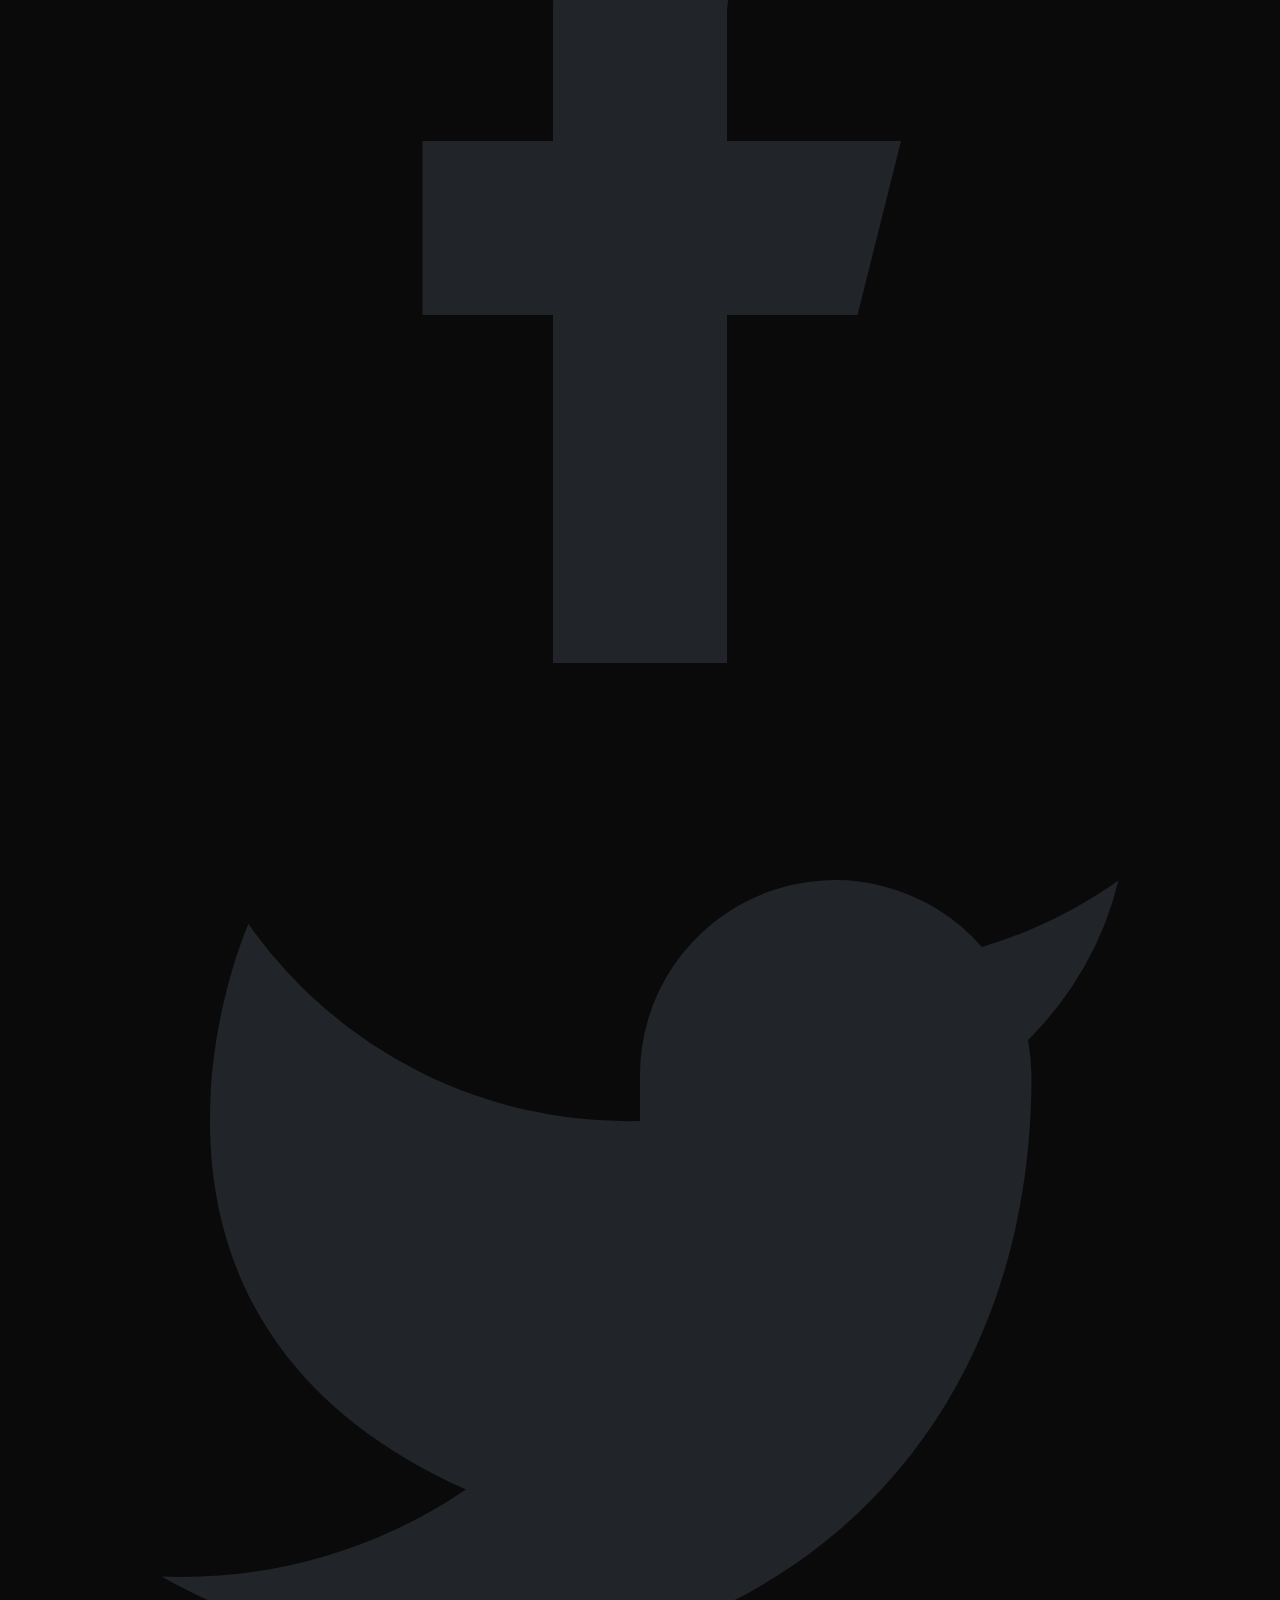
==== commit 93c08e89: "new" ====
--- a/index.html
+++ b/index.html
@@ -32,7 +32,7 @@
 </head>
 
 <body>
-  <div class="alert alert-warning" role="alert">
+  <div class="alert color" role="alert">
     Summer Dhmaka Sale Upto 70%
   </div>
   <section id="title">
@@ -48,7 +48,7 @@
         <nav class="flex lg:w-2/5 flex-wrap items-center text-base md:ml-auto sticky-top">
           <a href="#about-us" class="mr-4 hover:text-gray-900">About Us</a>
           <a href="#product" class="mr-4 hover:text-gray-900">Products</a>
-          <a href="#team" class="mr-4 hover:text-gray-900">Team</a>
+          <a href="#band" class="mr-4 hover:text-gray-900">Features</a>
           <a href="#contact-us" class=" hover:text-gray-900">Contact Us</a>
         </nav>
 
@@ -179,7 +179,7 @@
 
 
 
-  <section class="text-gray-600 body-font">
+  <section class="text-gray-600 body-font about-us">
     <h1 class="text-2xl font-medium title-font text-gray-900 mb-16 text-center">About Us</h1>
     <div class="container mx-auto flex px-5 py-10 md:flex-row flex-col items-center">
       <div class="lg:max-w-lg lg:w-full md:w-1/2 w-5/6 mb-10 md:mb-0">
@@ -201,16 +201,15 @@
           preferences.</p>
         <div class="flex justify-center">
           <button
-            class="inline-flex text-white bg-green-500 border-0 py-2 px-6 focus:outline-none hover:bg-green-600 rounded text-lg">Call</button>
+            class="inline-flex text-white btn-success border-0 py-2 px-6 focus:outline-none hover:bg-green-600 rounded text-lg">Call</button>
           <button
             class="ml-4 inline-flex text-gray-700 bg-gray-100 border-0 py-2 px-6 focus:outline-none hover:bg-gray-200 rounded text-lg">Mail</button>
         </div>
       </div>
     </div>
   </section>
-  <hr>
-
-  <div class="elementor-container elementor-column-gap-default">
+
+  <div class="elementor-container elementor-column-gap-default yellow-band">
     <div class="elementor-column elementor-col-100 elementor-top-column elementor-element elementor-element-57acd10"
       data-id="57acd10" data-element_type="column">
       <div class="elementor-widget-wrap elementor-element-populated">
@@ -234,7 +233,7 @@
 
 
   <section class="text-gray-600 body-font">
-    <div class="container px-5 py-24 mx-auto">
+    <div class="container px-5 py-20 mx-auto">
       <h1 class="text-3xl font-medium title-font text-gray-900 mb-12 text-center">Products</h1>
       <div class="flex flex-wrap -m-4">
         <div class="lg:w-1/4 md:w-1/2 p-4 w-full">
@@ -288,7 +287,7 @@
   <div id="carouselExampleControlsNoTouching" class="carousel slide" data-bs-touch="false" data-bs-interval="false">
     <div class="carousel-inner">
       <div class="carousel-item active">
-        <div class="container px-5 py-24 mx-auto">
+        <div class="container px-5 py-5 mx-auto">
           <h1 class="text-3xl font-medium title-font text-gray-900 mb-12 text-center">Testimonials</h1>
           <div class="flex flex-wrap -m-4">
             <div class="p-4 md:w-1/2 w-full">
@@ -402,8 +401,9 @@
 
 
   <section class="text-gray-600 body-font" id="band">
-    <div class="container px-9 py-240 mx-auto">
+    <div class="container px-9 py-20 mx-auto">
       <div class="flex flex-col text-center w-full mb-20">
+        <h1 class="text-3xl font-medium title-font text-gray-900 mb-12 text-center">Features</h1>
         <!-- <hr><h1 class="sm:text-3xl text-2xl font-medium title-font mb-4 text-gray-900">Quality Assurance</h1> -->
         <!-- <p class="lg:w-2/3 mx-auto leading-relaxed text-base">Whatever cardigan tote bag tumblr hexagon brooklyn asymmetrical gentrify, subway tile poke farm-to-table. Franzen you probably haven't heard of them man bun deep jianbing selfies heirloom prism food truck ugh squid celiac humblebrag.</p> -->
       </div>
@@ -445,6 +445,56 @@
   </section>
   <!-- <hr> -->
 
+
+  <div id="carouselExampleIndicators" class="carousel slide slider2" data-bs-ride="carousel">
+    <div class="carousel-indicators">
+      <button type="button" data-bs-target="#carouselExampleIndicators" data-bs-slide-to="0" class="active" aria-current="true" aria-label="Slide 1"></button>
+      <button type="button" data-bs-target="#carouselExampleIndicators" data-bs-slide-to="1" aria-label="Slide 2"></button>
+      <button type="button" data-bs-target="#carouselExampleIndicators" data-bs-slide-to="2" aria-label="Slide 3"></button>
+    </div>
+    <div class="carousel-inner">
+      <div class="carousel-item active">
+        <img src="./images/pamper.png" class="d-block w-100" alt="...">
+      </div>
+      <div class="carousel-item">
+        <img src="./images/cakes.png" class="d-block w-100" alt="...">
+      </div>
+      <div class="carousel-item">
+        <img src="./images/pedi.png" class="d-block w-100" alt="...">
+      </div>
+    </div>
+    <button class="carousel-control-prev" type="button" data-bs-target="#carouselExampleIndicators" data-bs-slide="prev">
+      <span class="carousel-control-prev-icon" aria-hidden="true"></span>
+      <span class="visually-hidden">Previous</span>
+    </button>
+    <button class="carousel-control-next" type="button" data-bs-target="#carouselExampleIndicators" data-bs-slide="next">
+      <span class="carousel-control-next-icon" aria-hidden="true"></span>
+      <span class="visually-hidden">Next</span>
+    </button>
+  </div>
+
+
+  <section class="text-gray-600 body-font relative">
+    <div class="absolute inset-0 bg-gray-300">
+      <iframe width="100%" height="100%" frameborder="10" marginheight="0" marginwidth="0" title="map" scrolling="no" src="https://maps.google.com/maps?width=100%&amp;height=600&amp;hl=en&amp;q=%C4%B0zmir+(My%20Business%20Name)&amp;ie=UTF8&amp;t=&amp;z=14&amp;iwloc=B&amp;output=embed" style="filter: grayscale(1) contrast(1.2) opacity(0.4);"></iframe>
+    </div>
+    <div class="container px-5 py-24 mx-auto flex">
+      <div class="lg:w-1/3 md:w-1/2 bg-white rounded-lg p-8 flex flex-col md:ml-auto w-full mt-10 md:mt-0 relative z-10 shadow-md">
+        <h2 class="text-gray-900 text-lg mb-1 font-medium title-font">Feedback</h2>
+        <p class="leading-relaxed mb-5 text-gray-600">Golden India Shopping Mart</p>
+        <div class="relative mb-4">
+          <label for="email" class="leading-7 text-sm text-gray-600">Email</label>
+          <input type="email" id="email" name="email" class="w-full bg-white rounded border border-gray-300 focus:border-green-500 focus:ring-2 focus:ring-green-200 text-base outline-none text-gray-700 py-1 px-3 leading-8 transition-colors duration-200 ease-in-out">
+        </div>
+        <div class="relative mb-4">
+          <label for="message" class="leading-7 text-sm text-gray-600">Message</label>
+          <textarea id="message" name="message" class="w-full bg-white rounded border border-gray-300 focus:border-green-500 focus:ring-2 focus:ring-green-200 h-32 text-base outline-none text-gray-700 py-1 px-3 resize-none leading-6 transition-colors duration-200 ease-in-out"></textarea>
+        </div>
+        <a href="mailto:goldenindian.com"><button class="text-white bg-green-500 border-0 py-2 px-6 focus:outline-none hover:bg-green-600 rounded text-lg">Button</button></a>
+        <p class="text-xs text-gray-500 mt-3">send message to goden indian</p>
+      </div>
+    </div>
+  </section>
 
 
 
@@ -463,13 +513,30 @@
           </svg>
           <span class="ml-3 text-xl">Golden Indian</span>
         </a>
-        <p class="mt-2 text-sm text-gray-500">Air plant banjo lyft occupy retro adaptogen indego</p>
+        <p class="mt-2 text-sm text-gray-500">India's number one grocery mart</p>
       </div>
       <div class="flex-grow flex flex-wrap md:pl-20 -mb-10 md:mt-0 mt-10 md:text-left text-center">
         <div class="lg:w-1/4 md:w-1/2 w-full px-4">
-          <h2 class="title-font font-medium text-gray-900 tracking-widest text-sm mb-3">CATEGORIES</h2>
+          <h2 class="title-font font-bold text-white-1000 tracking-widest text-sm mb-3">CATEGORIES</h2>
           <nav class="list-none mb-10">
             <li>
+              <a class="text-gray-600 hover:text-gray-800">About us</a>
+            </li>
+            <li>
+              <a class="text-gray-600 hover:text-gray-800">Brands</a>
+            </li>
+            <li>
+              <a class="text-gray-600 hover:text-gray-800">Products</a>
+            </li>
+            <li>
+              <a class="text-gray-600 hover:text-gray-800">Testimonials</a>
+            </li>
+          </nav>
+        </div>
+        <div class="lg:w-1/4 md:w-1/2 w-full px-4">
+          <h2 class="title-font font-bold text-white-1000 tracking-widest text-sm mb-3">CATEGORIES</h2>
+          <nav class="list-none mb-10">
+            <li>
               <a class="text-gray-600 hover:text-gray-800">First Link</a>
             </li>
             <li>
@@ -483,59 +550,16 @@
             </li>
           </nav>
         </div>
-        <div class="lg:w-1/4 md:w-1/2 w-full px-4">
-          <h2 class="title-font font-medium text-gray-900 tracking-widest text-sm mb-3">CATEGORIES</h2>
-          <nav class="list-none mb-10">
-            <li>
-              <a class="text-gray-600 hover:text-gray-800">First Link</a>
-            </li>
-            <li>
-              <a class="text-gray-600 hover:text-gray-800">Second Link</a>
-            </li>
-            <li>
-              <a class="text-gray-600 hover:text-gray-800">Third Link</a>
-            </li>
-            <li>
-              <a class="text-gray-600 hover:text-gray-800">Fourth Link</a>
-            </li>
-          </nav>
-        </div>
-        <div class="lg:w-1/4 md:w-1/2 w-full px-4">
-          <h2 class="title-font font-medium text-gray-900 tracking-widest text-sm mb-3">CATEGORIES</h2>
-          <nav class="list-none mb-10">
-            <li>
-              <a class="text-gray-600 hover:text-gray-800">First Link</a>
-            </li>
-            <li>
-              <a class="text-gray-600 hover:text-gray-800">Second Link</a>
-            </li>
-            <li>
-              <a class="text-gray-600 hover:text-gray-800">Third Link</a>
-            </li>
-            <li>
-              <a class="text-gray-600 hover:text-gray-800">Fourth Link</a>
-            </li>
-          </nav>
-        </div>
-        <div class="lg:w-1/4 md:w-1/2 w-full px-4">
-          <h2 class="title-font font-medium text-gray-900 tracking-widest text-sm mb-3">CATEGORIES</h2>
-          <nav class="list-none mb-10">
-            <li>
-              <a class="text-gray-600 hover:text-gray-800">First Link</a>
-            </li>
-            <li>
-              <a class="text-gray-600 hover:text-gray-800">Second Link</a>
-            </li>
-            <li>
-              <a class="text-gray-600 hover:text-gray-800">Third Link</a>
-            </li>
-            <li>
-              <a class="text-gray-600 hover:text-gray-800">Fourth Link</a>
-            </li>
-          </nav>
-        </div>
-      </div>
-    </div>
+      </div>
+      <div class="lg:w-1/4 md:w-1/2 w-full px-4 payment">
+        <nav class="list-none mb-10">
+          <li>
+        <img src="./images/Payment-removebg-preview.png" alt="">
+      </li>
+      </nav>
+      </div>
+    </div>
+    
 
 
     <div class="bg-gray-100">
--- a/style.css
+++ b/style.css
@@ -379,3 +379,22 @@
     object-fit: cover;
     /* or 'contain' if you want stretch instead of crop */
 }
+.yellow-band{
+    margin-top: 100px;
+    /* margin-bottom: 150px; */
+}
+.about-us{
+    margin-top: 50px;
+}
+.color{
+    background-color: #FFD95A;
+}
+#band{
+    padding-bottom: 50px;
+}
+.slider2{
+    padding-bottom: 50px;
+}
+.payment{
+    background-color: #0a0a0a;
+}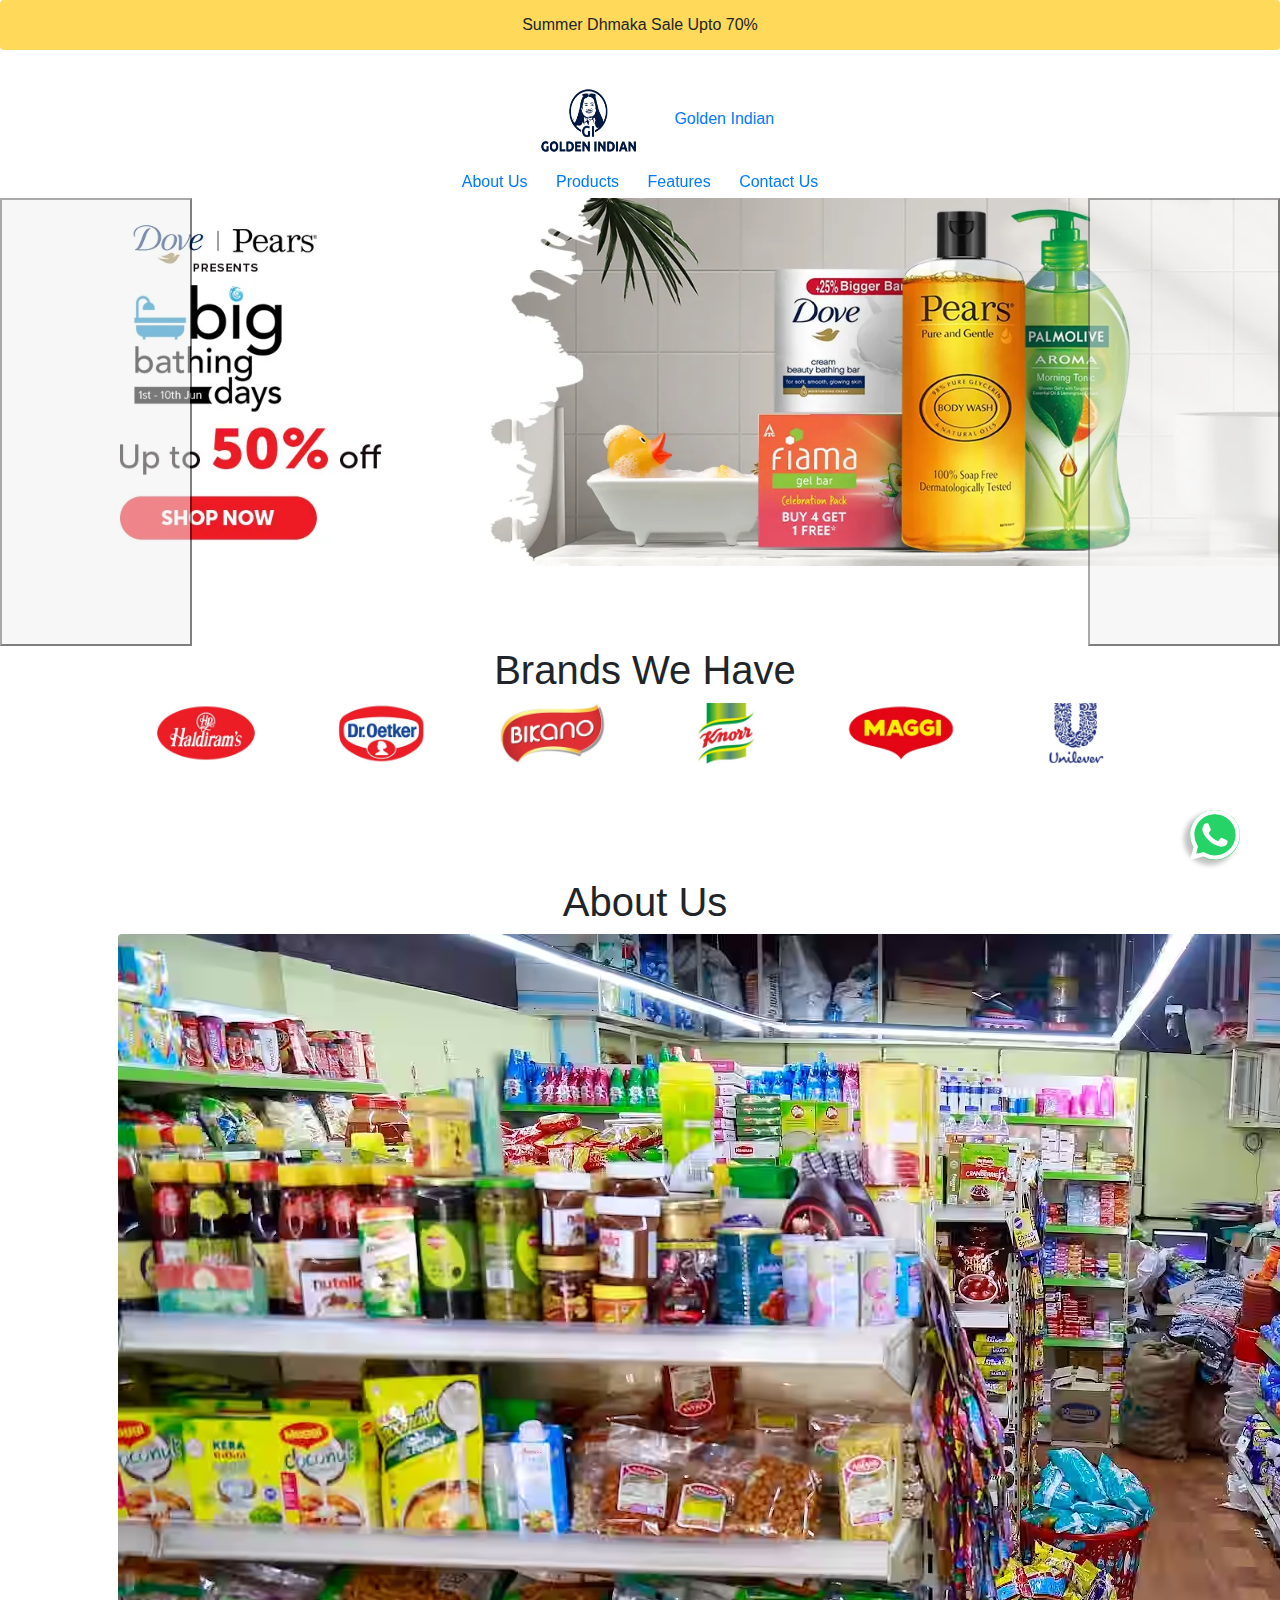
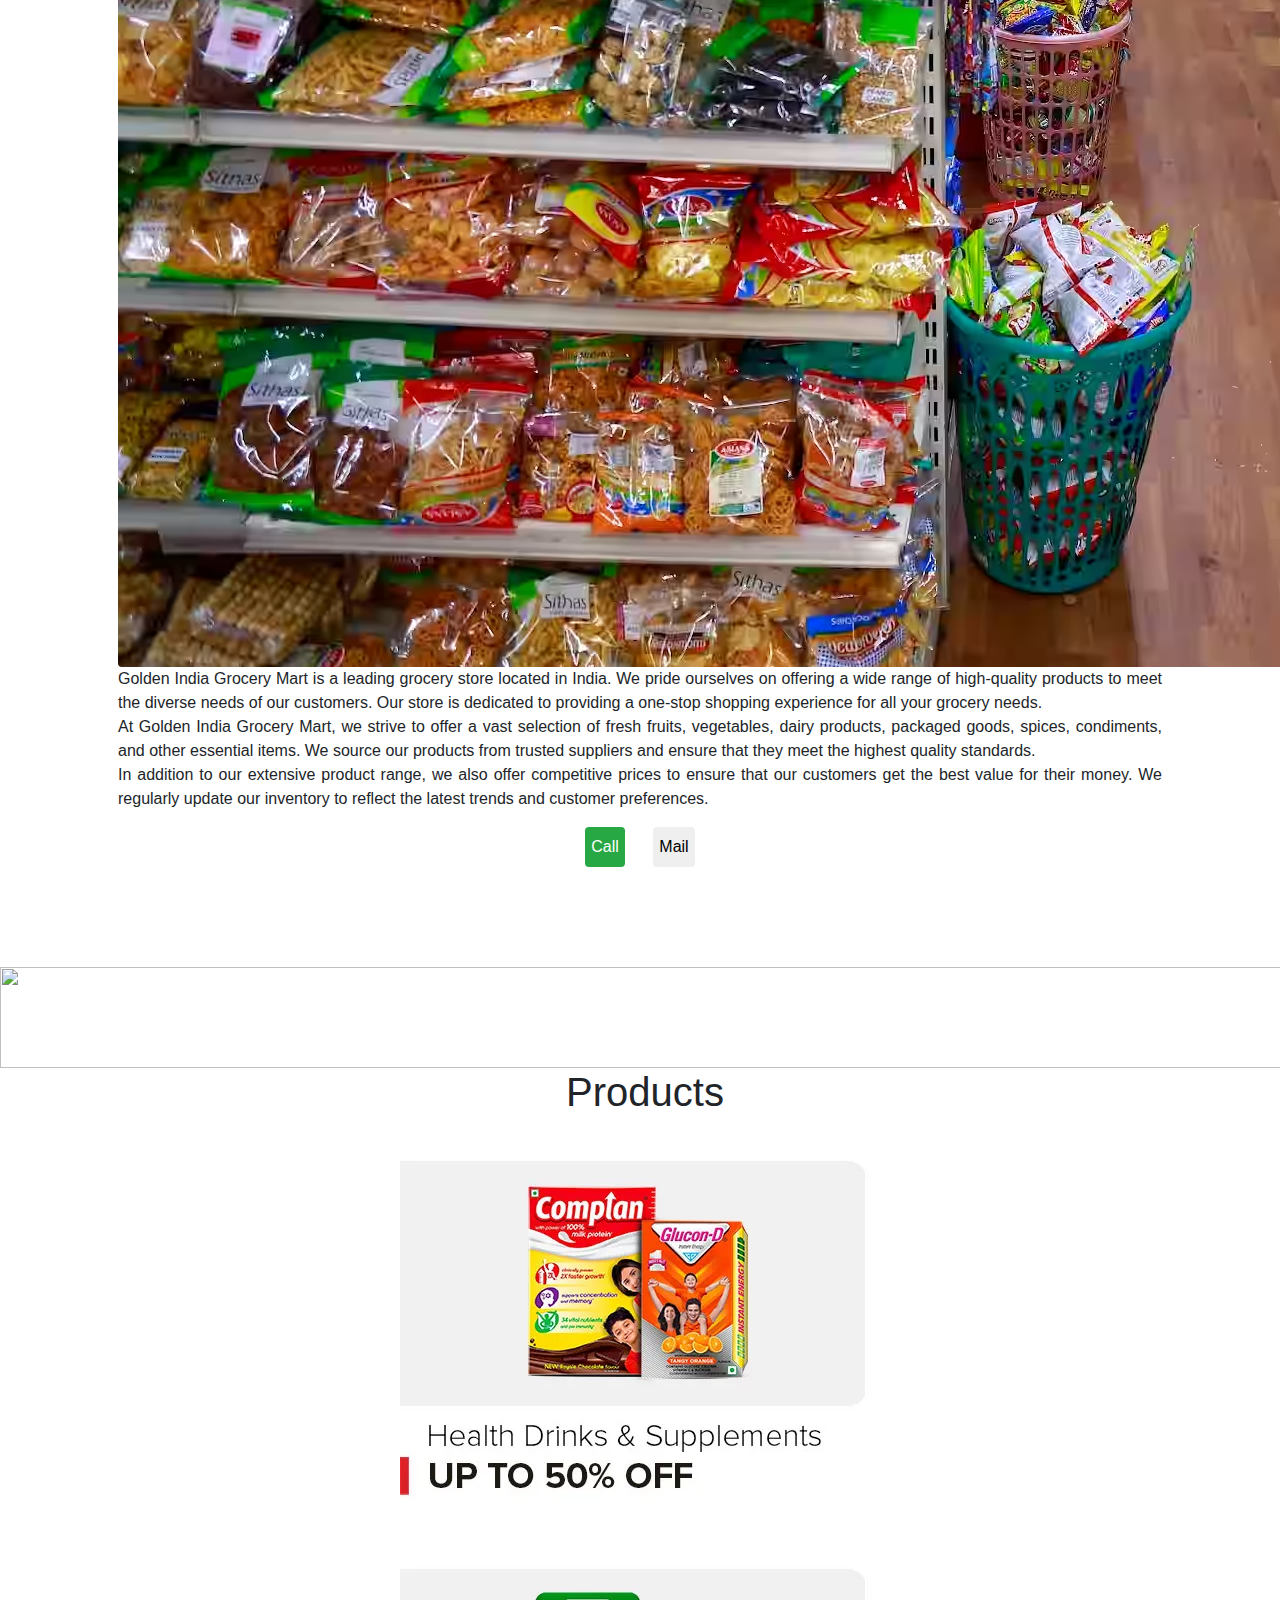
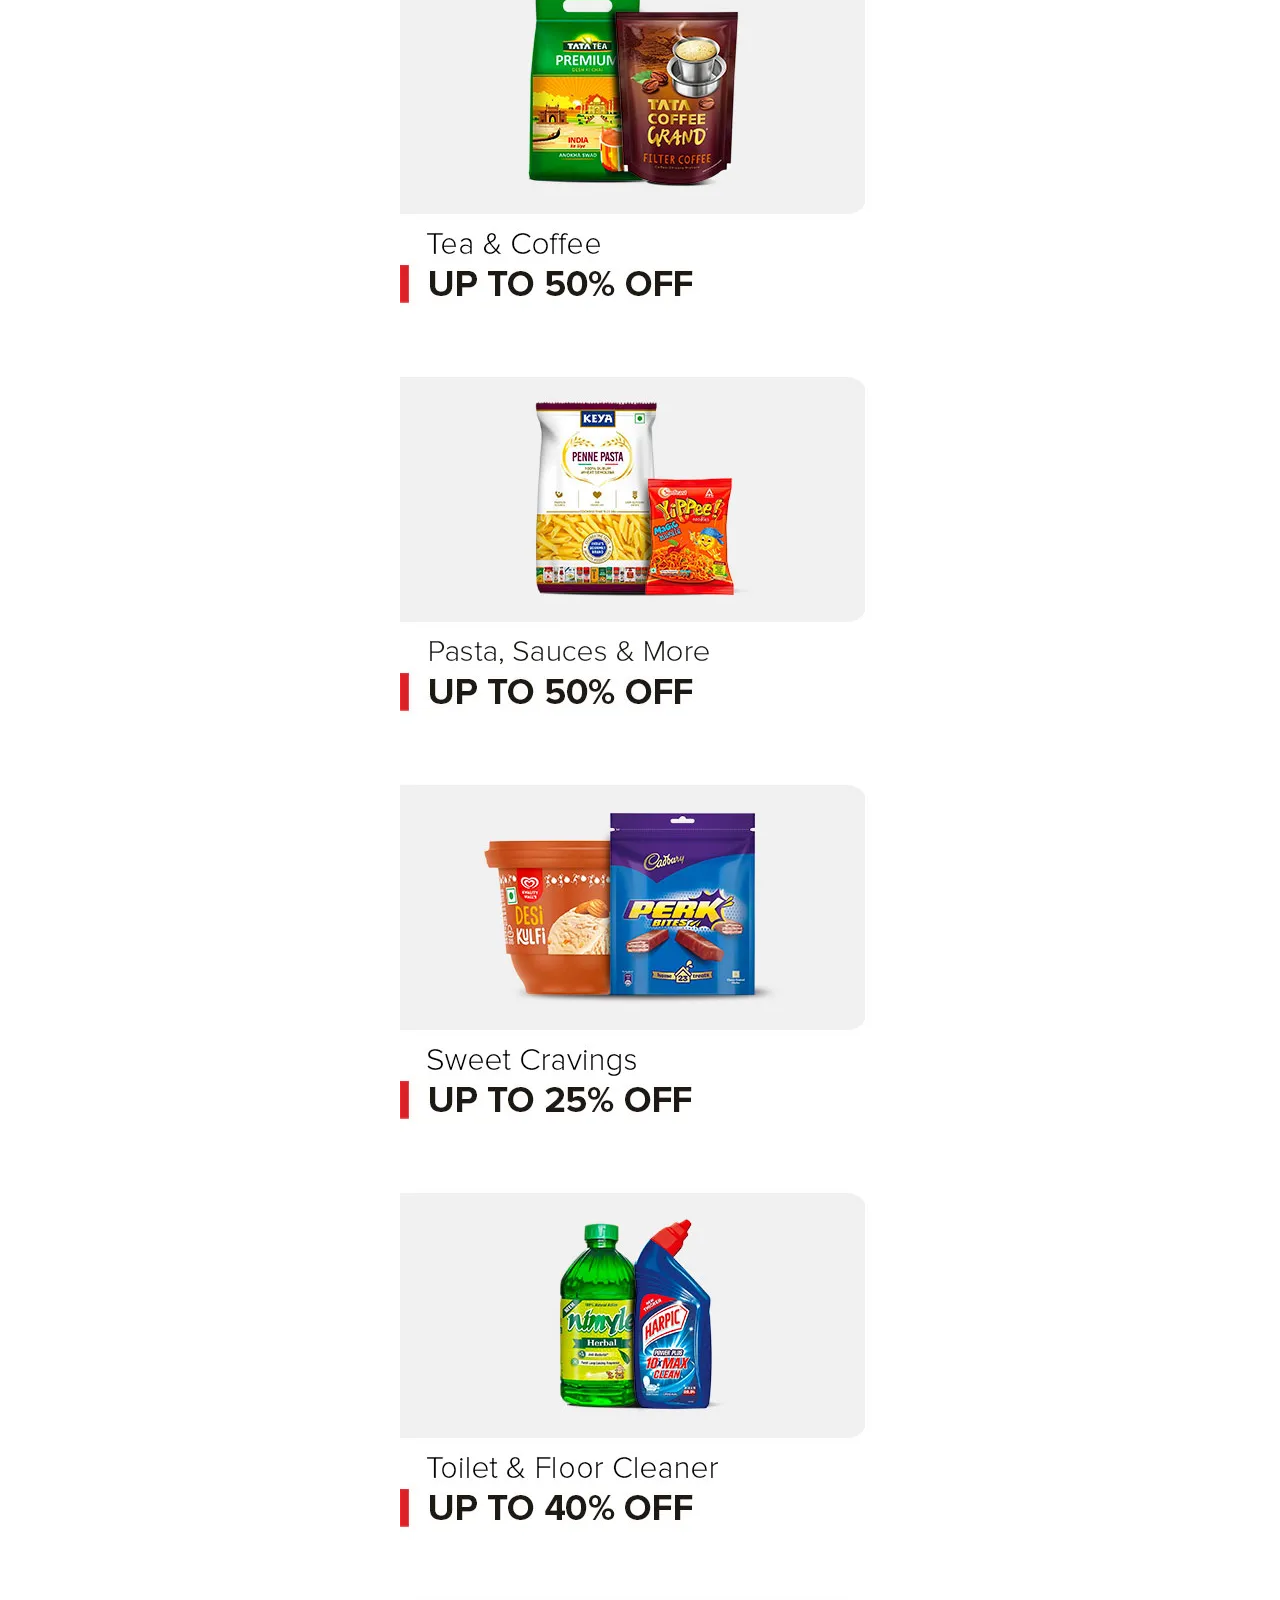
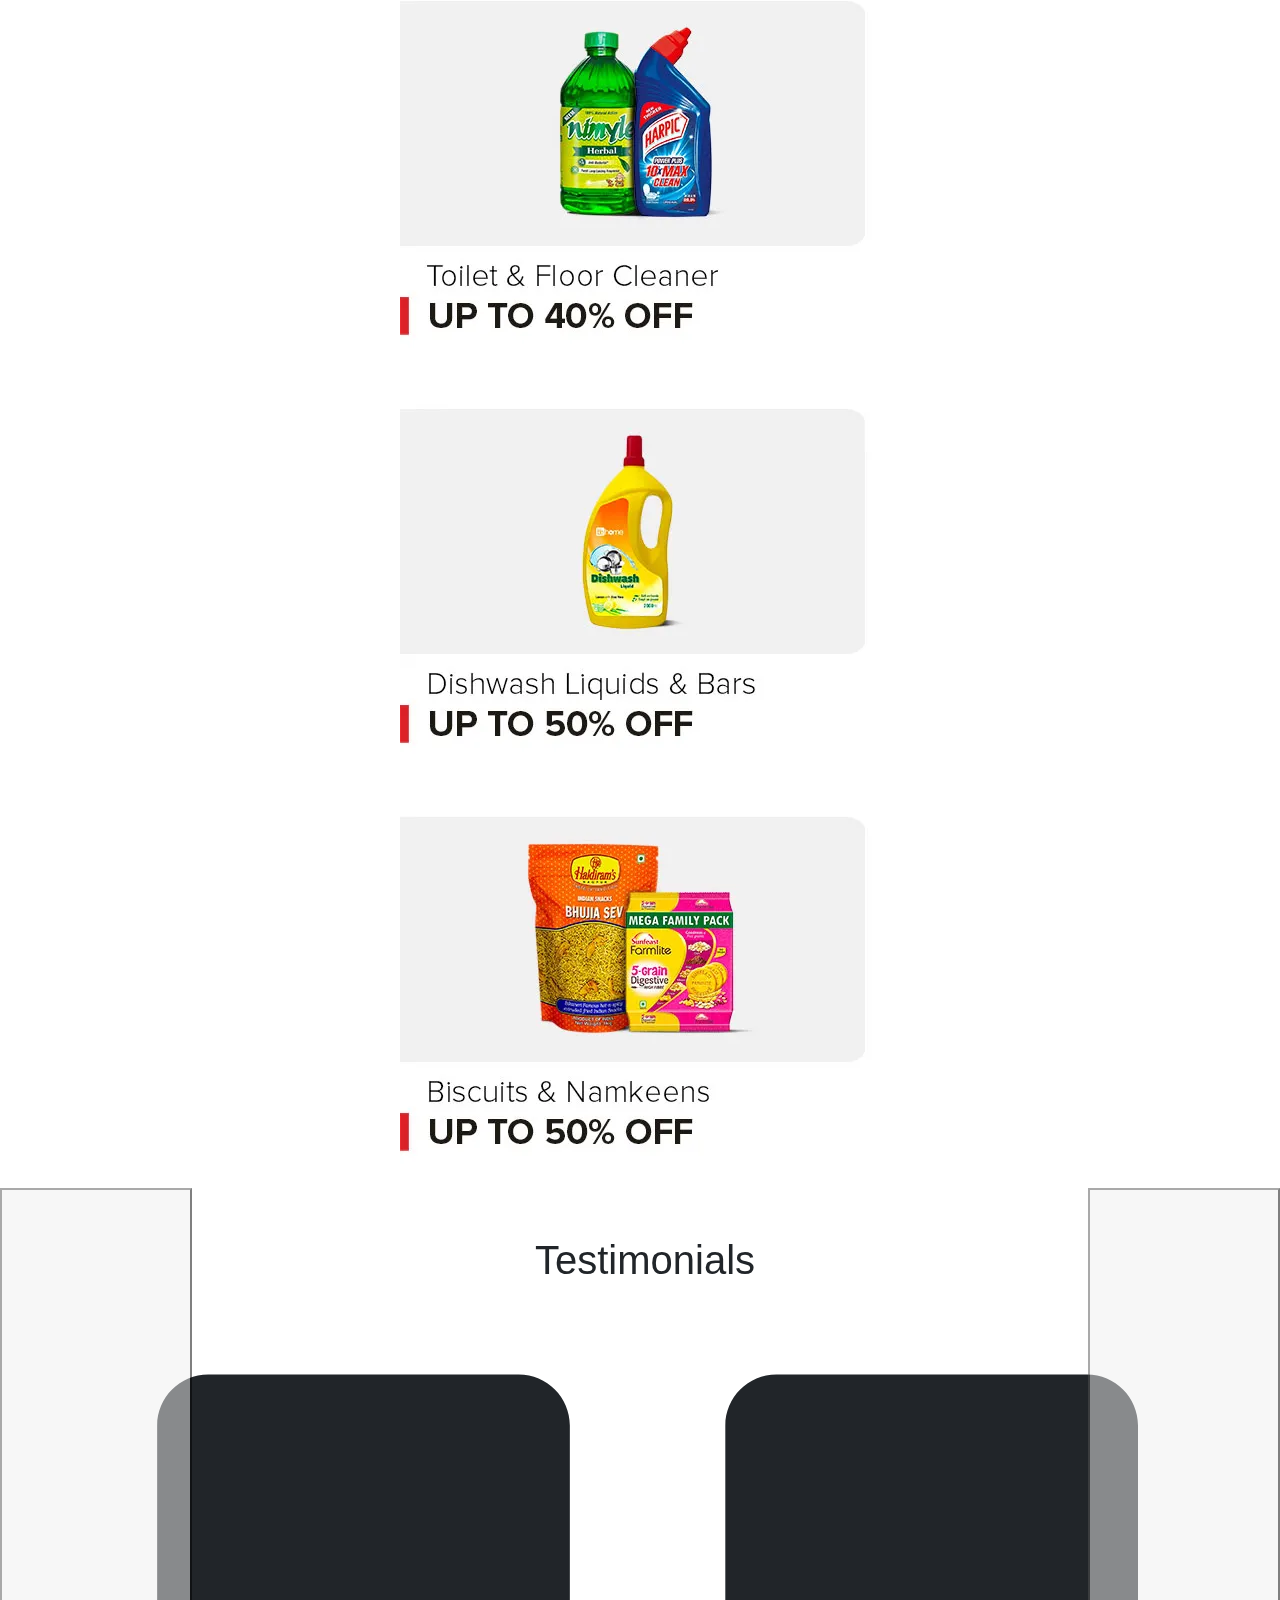
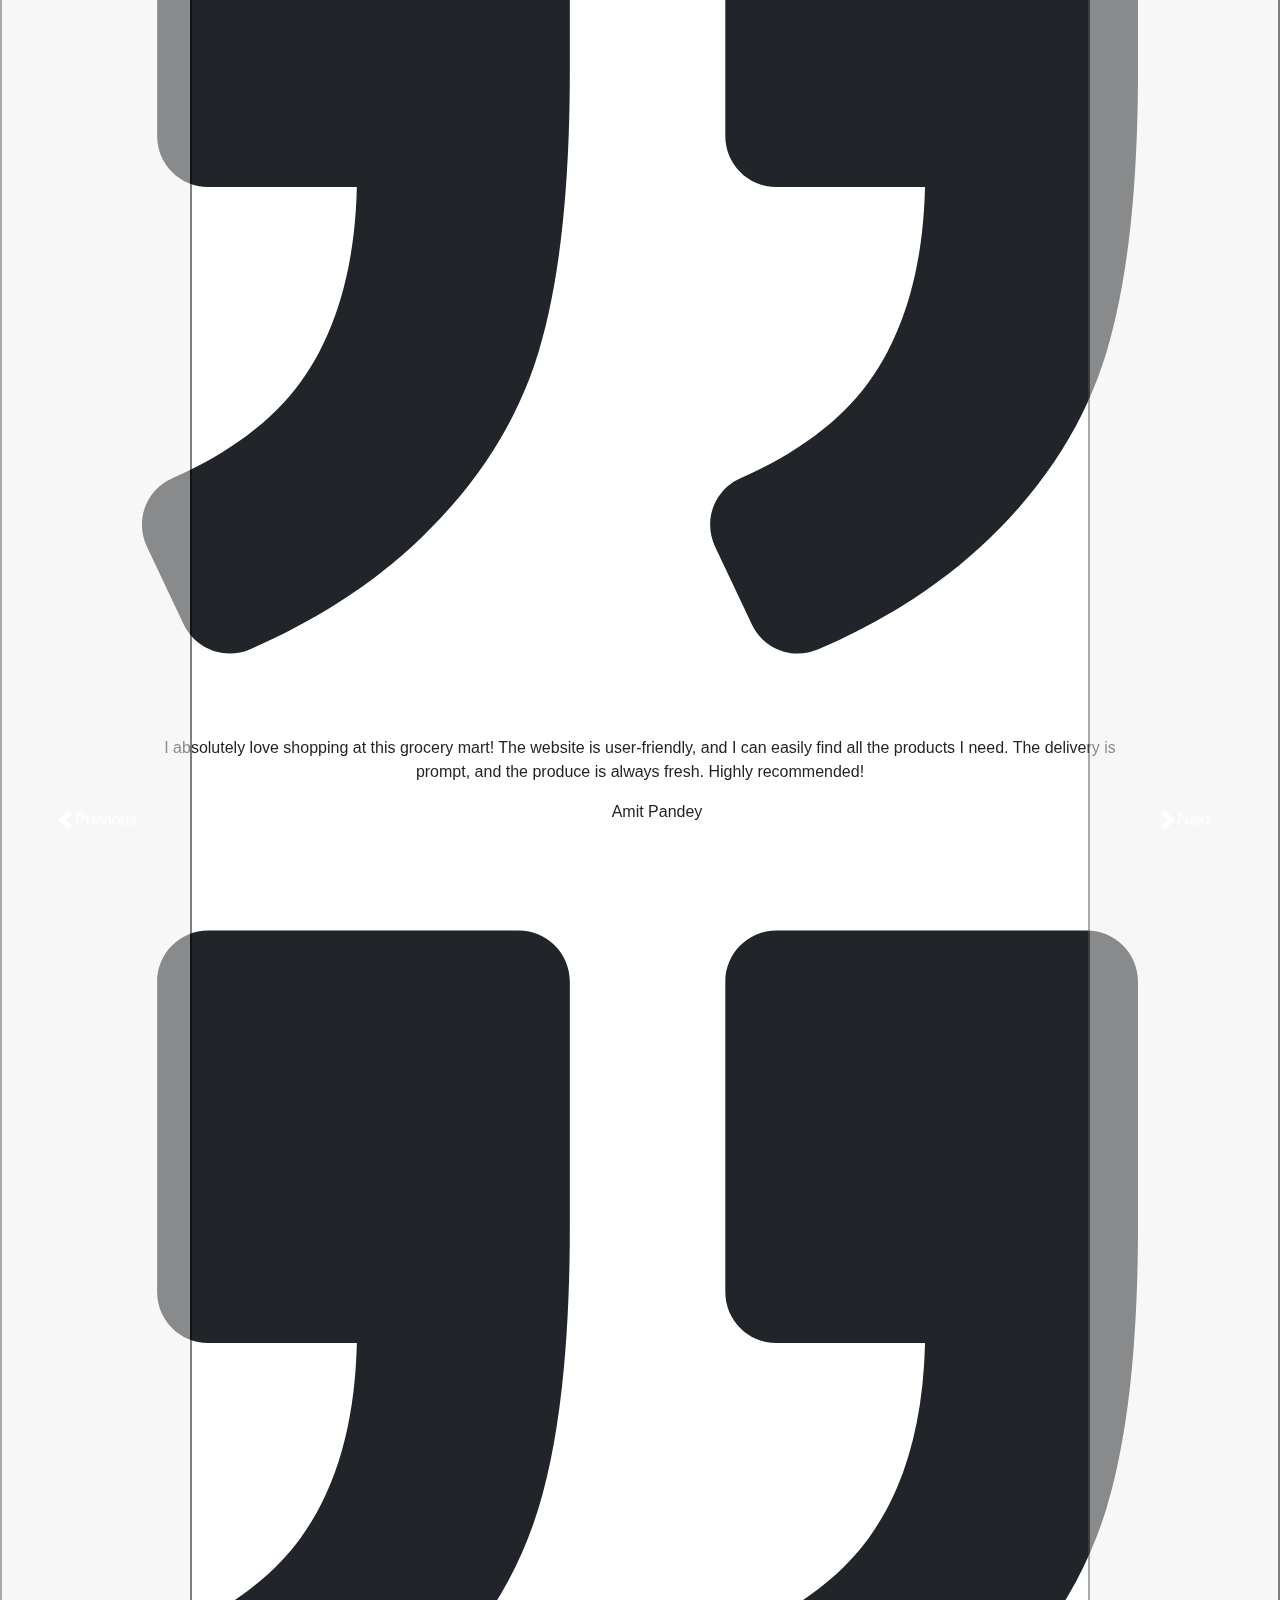
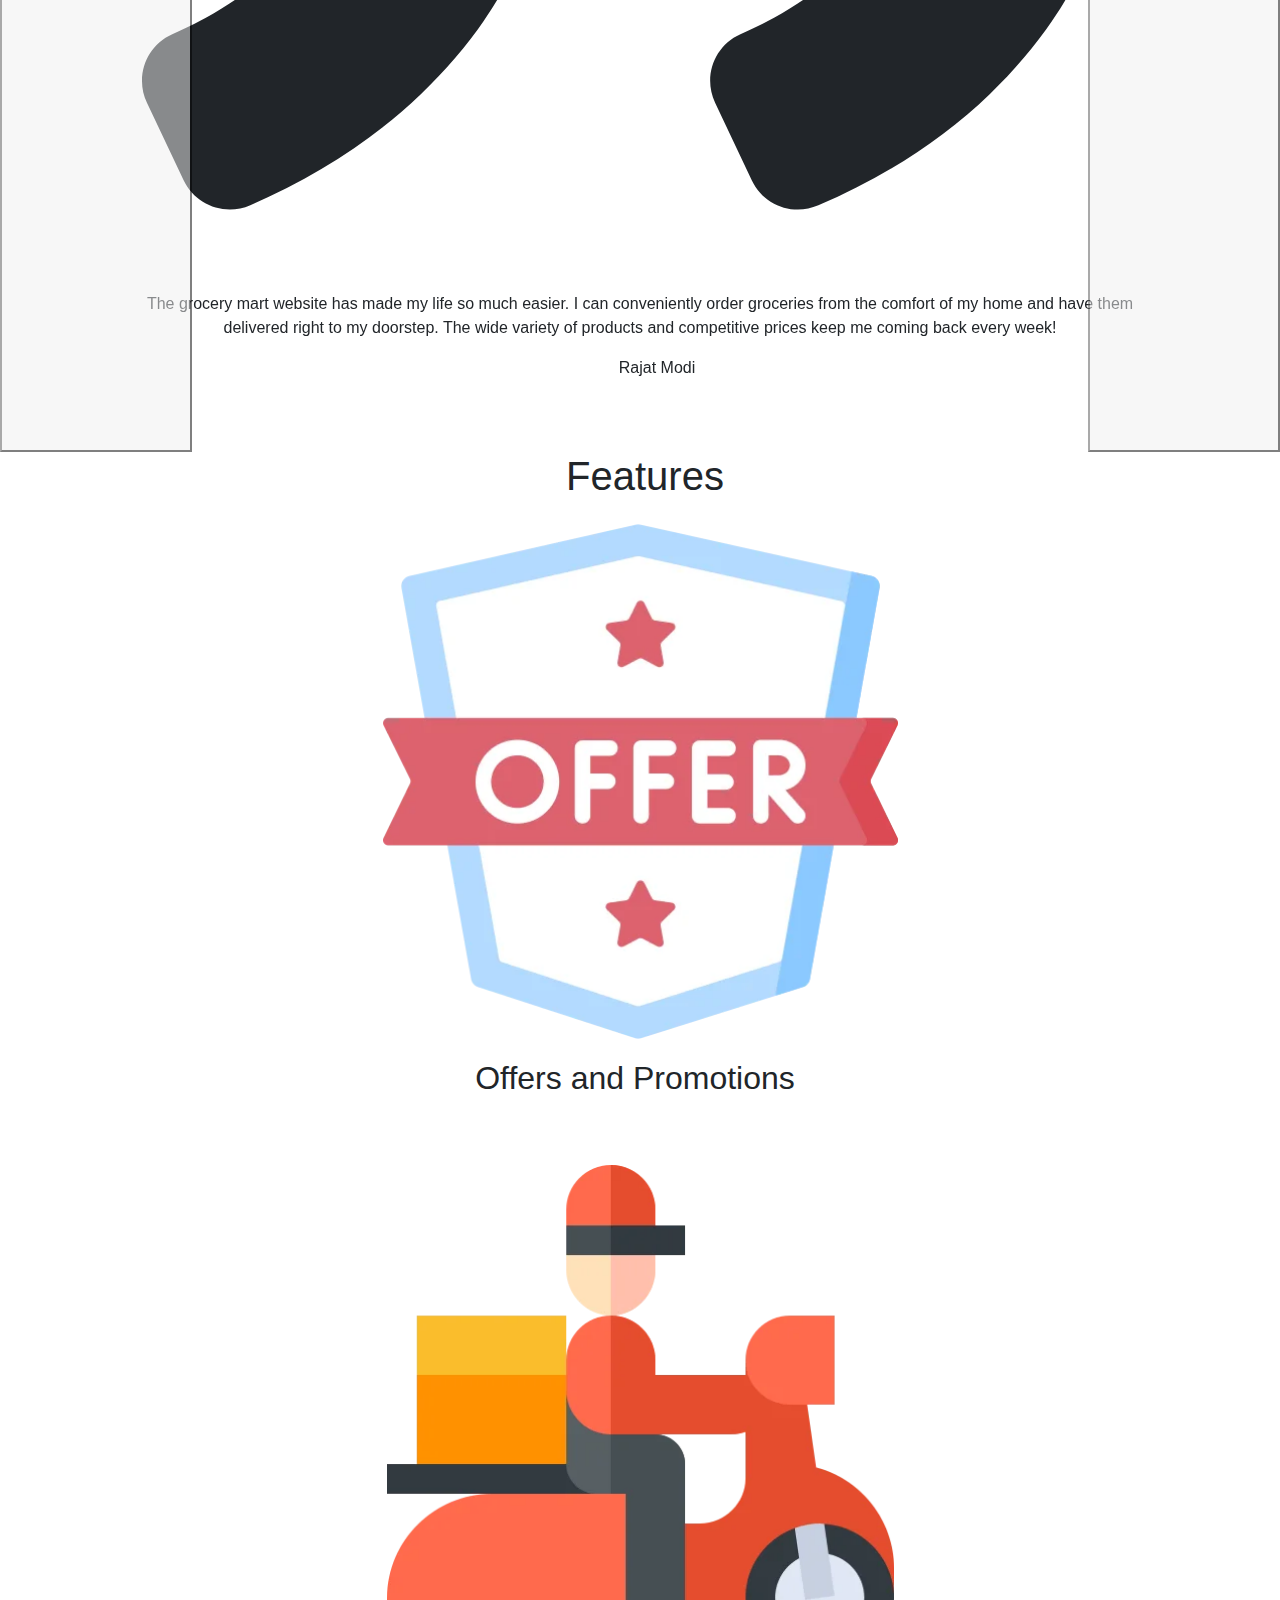
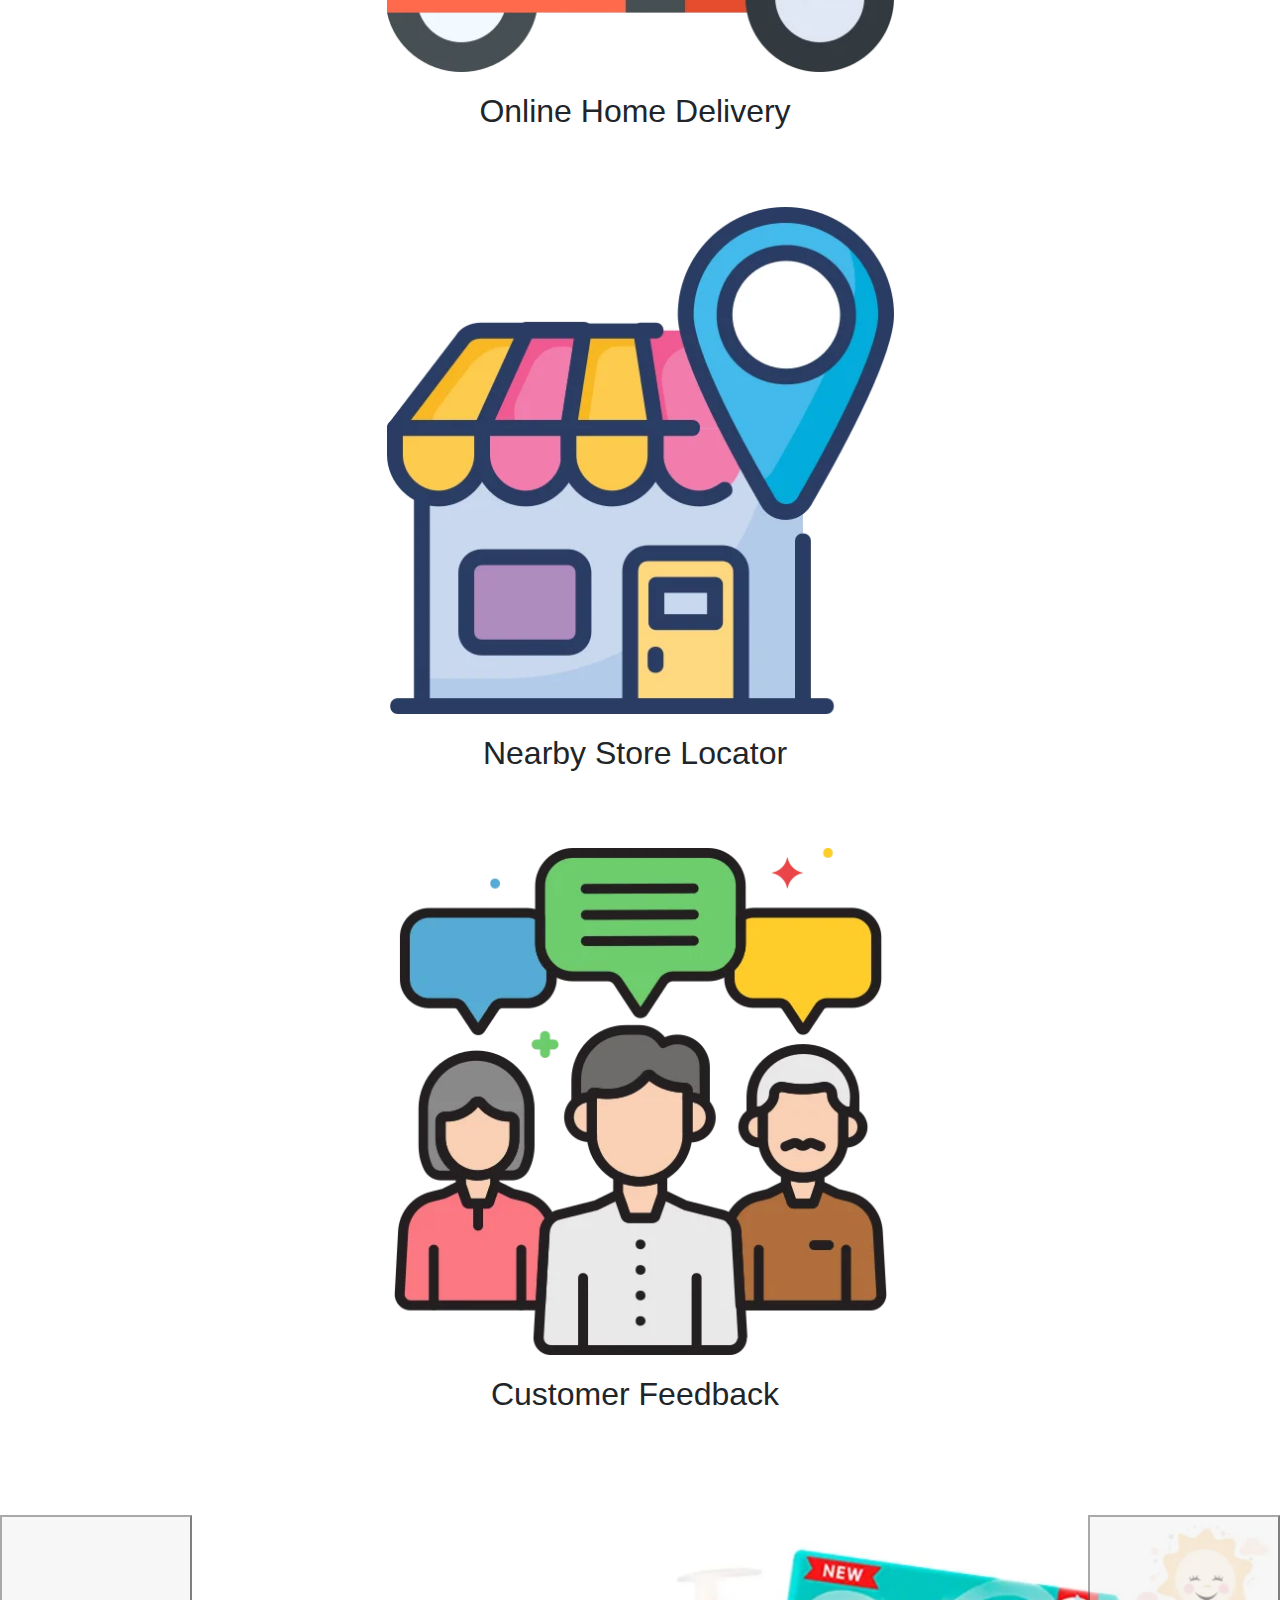
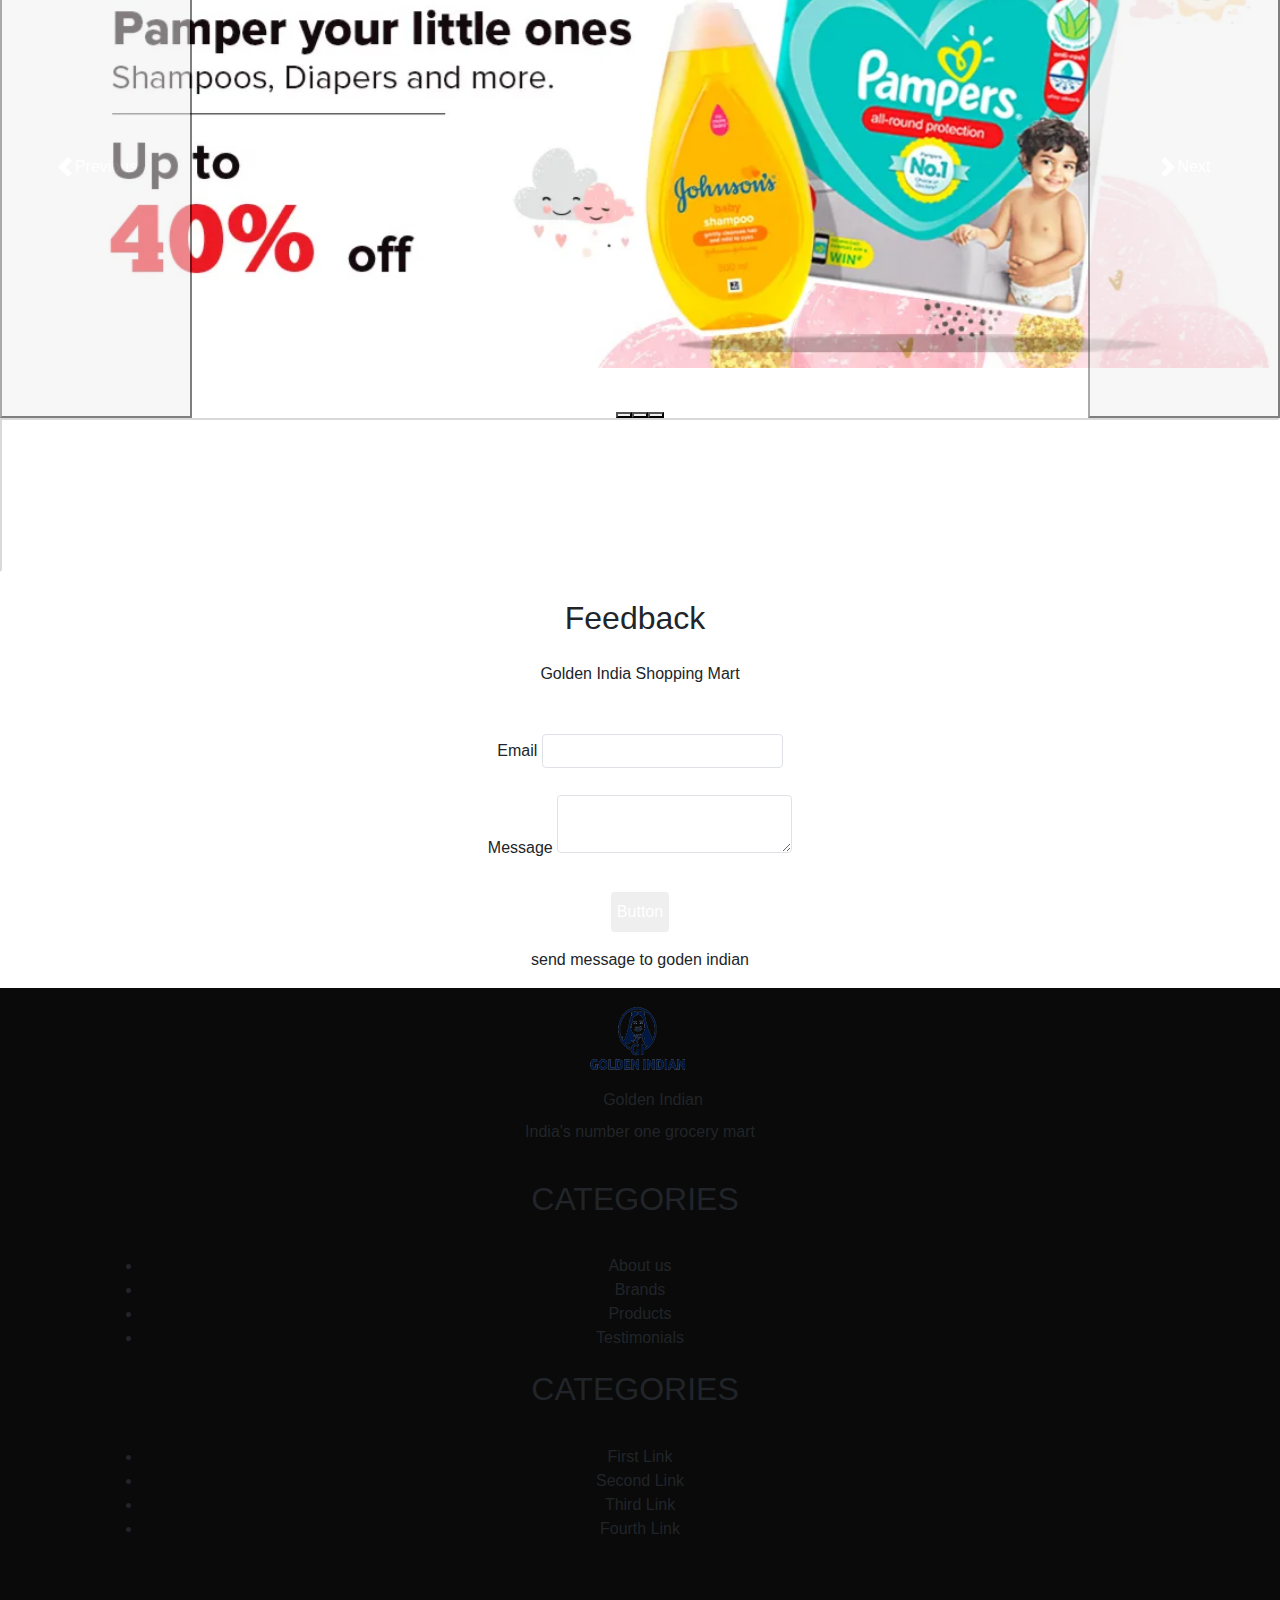
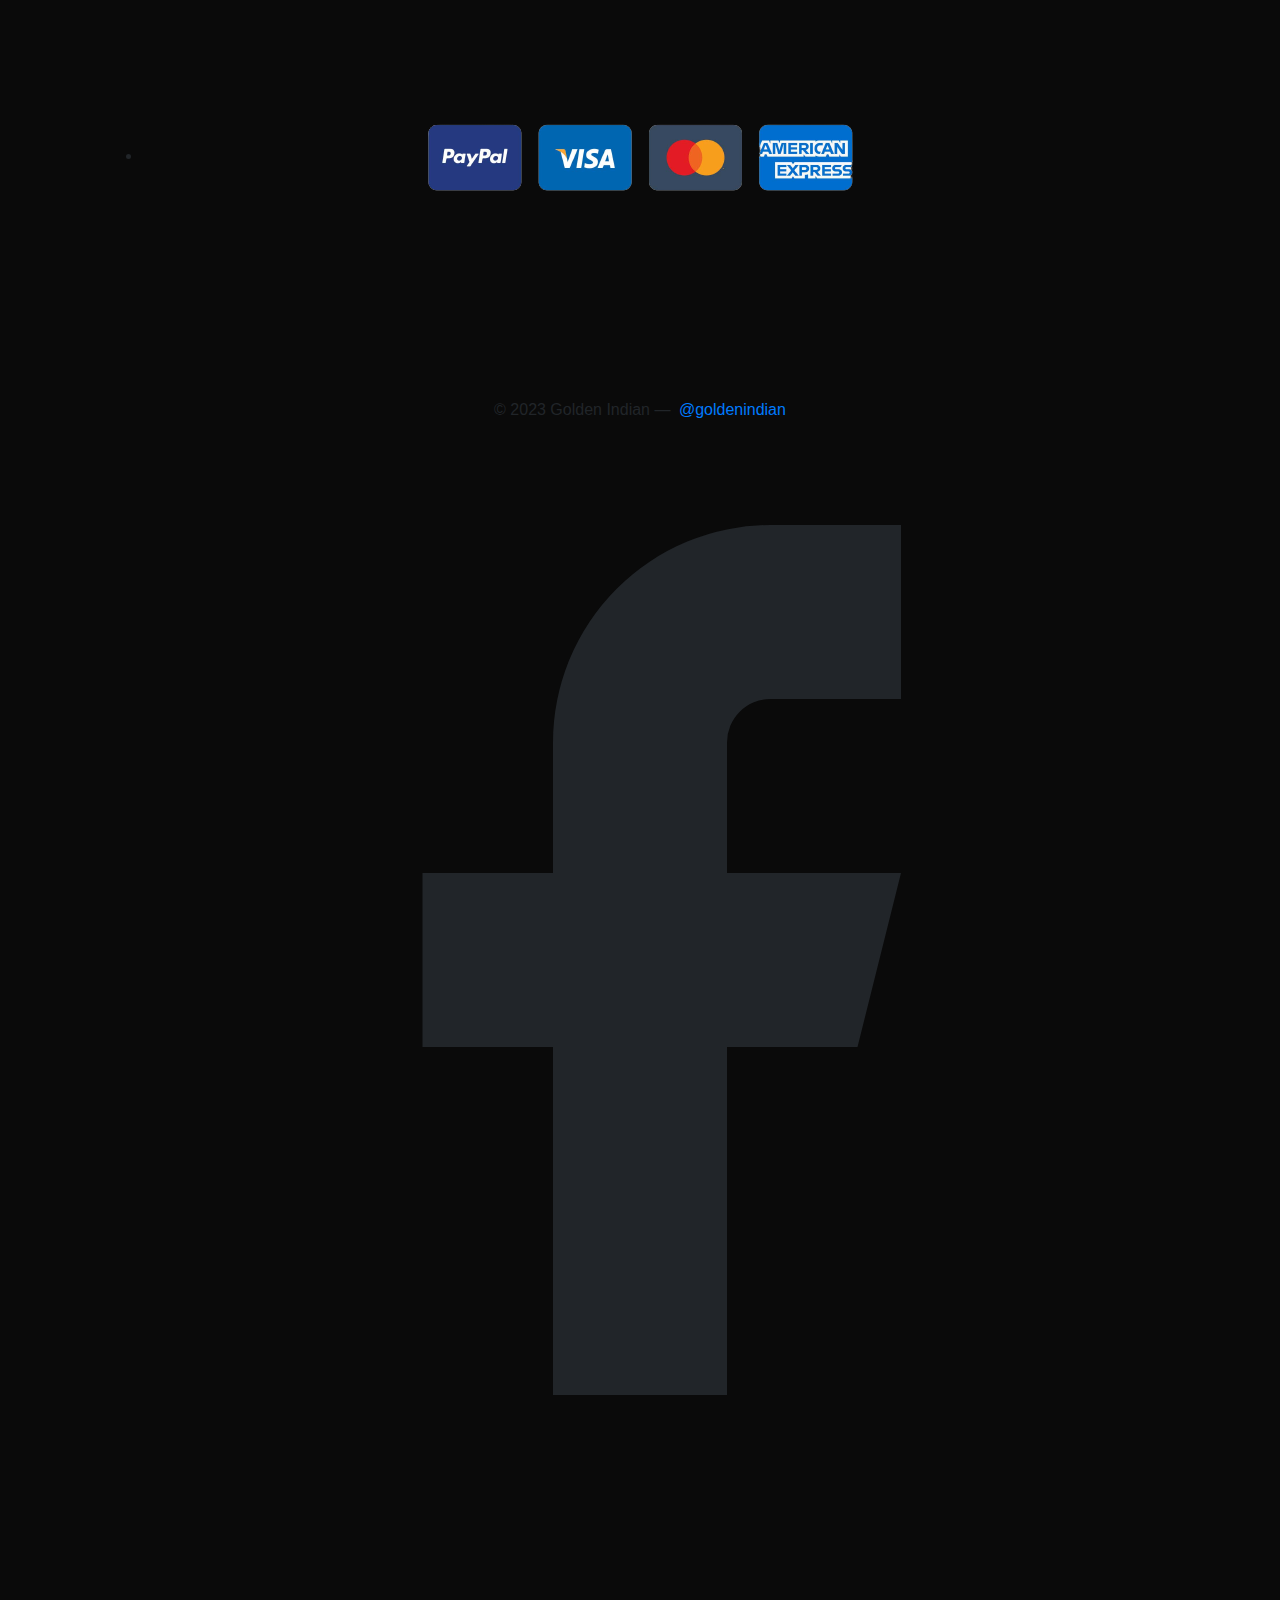
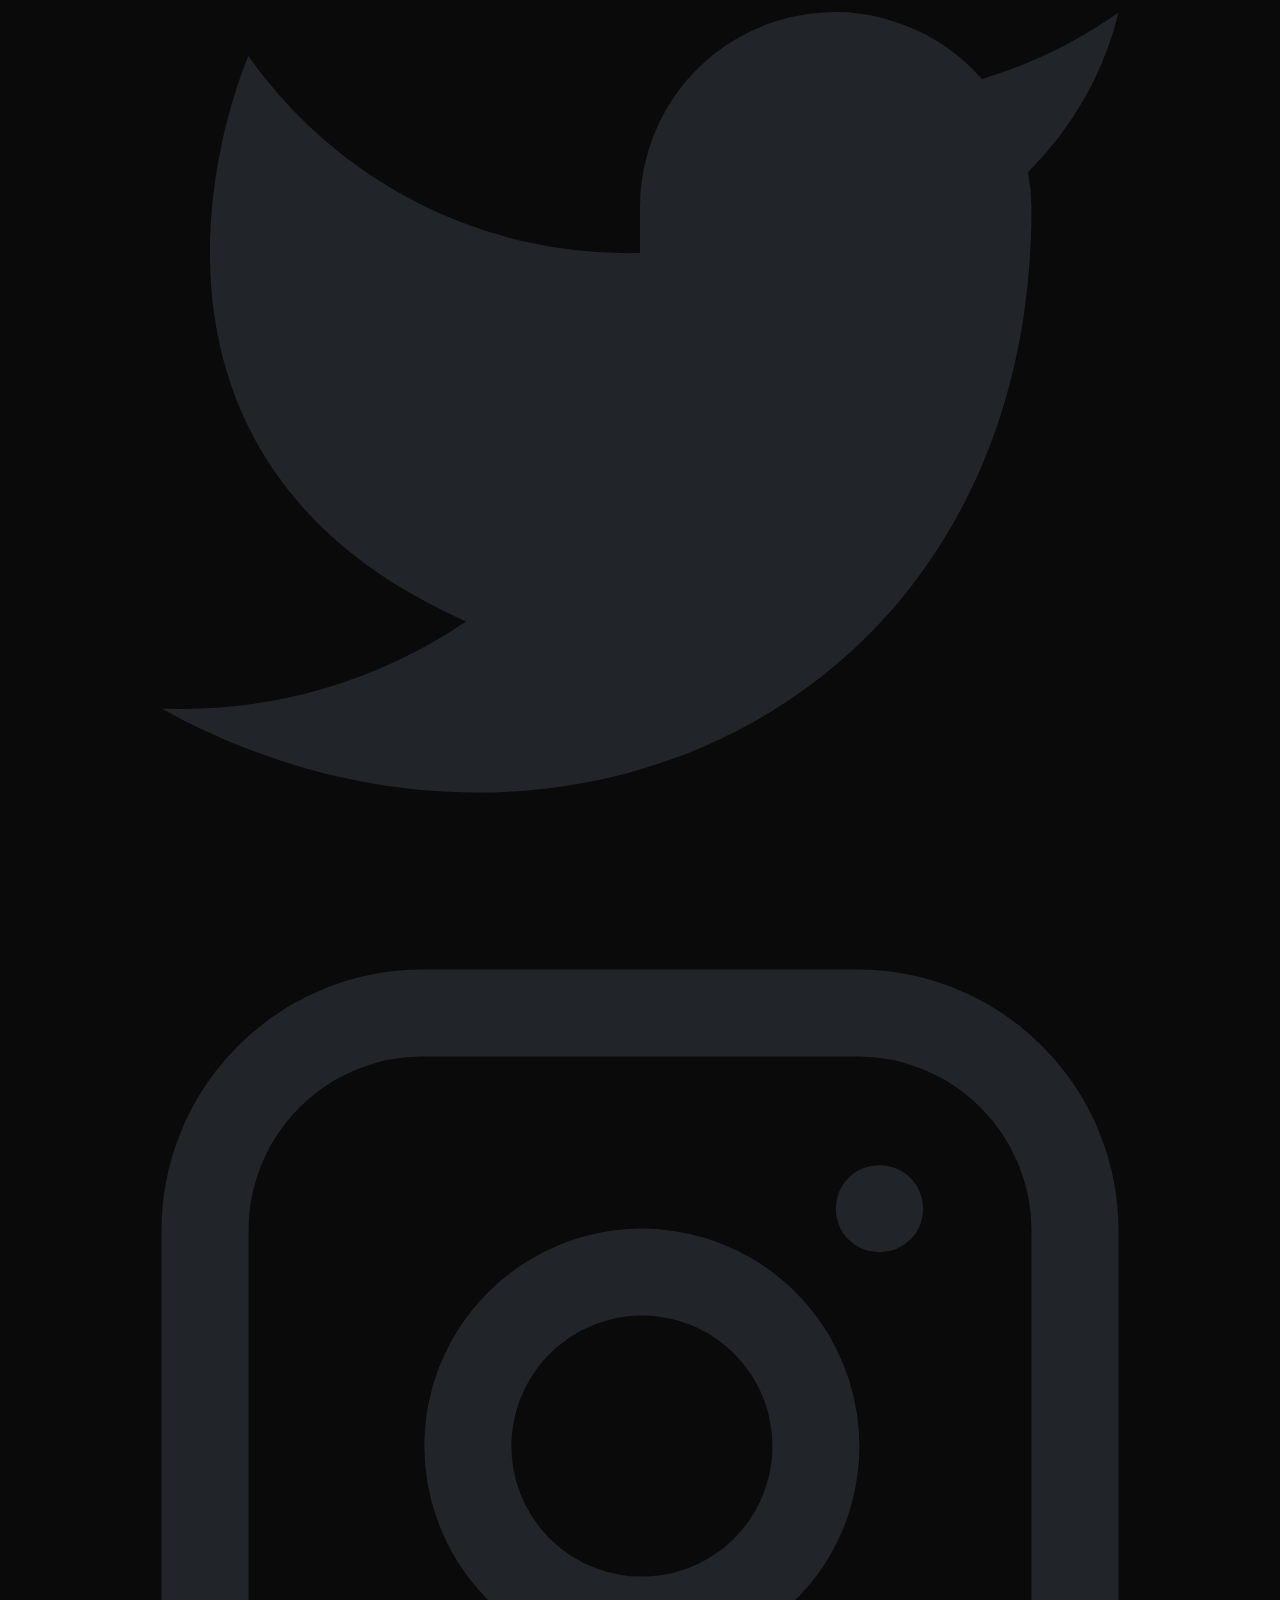
==== commit 8a999879: "update" ====
--- a/index.html
+++ b/index.html
@@ -28,6 +28,7 @@
   <script src="https://cdn.jsdelivr.net/npm/bootstrap@4.4.1/dist/js/bootstrap.min.js"
     integrity="sha384-wfSDF2E50Y2D1uUdj0O3uMBJnjuUD4Ih7YwaYd1iqfktj0Uod8GCExl3Og8ifwB6" crossorigin="anonymous">
   </script>
+
   <title>Golden India</title>
 </head>
 
@@ -41,7 +42,7 @@
       <div class="container mx-auto flex flex-wrap p-1 flex-col md:flex-row items-center">
         <a href="#"
           class="flex order-first lg:order-none title-font font-medium items-center text-gray-900 lg:items-center lg:justify-center">
-            <img id=" logo" src="images/logo.jpeg" alt="logo">
+            <img id=" logo" src="images/icon.png" alt="logo" width="150" height="100">
 
         </a>
         <span class="ml-1 text-xl" style="color:black"><a href="#">Golden Indian</a></span>
@@ -504,13 +505,11 @@
   <footer class="text-gray-600 body-font" id="footer">
     <div
       class="container px-5 py-24 mx-auto flex md:items-center lg:items-start md:flex-row md:flex-nowrap flex-wrap flex-col">
+      <img id=" logo" src="images/icon.png" alt="logo" width="150" height="100">
       <div class="w-64 flex-shrink-0 md:mx-0 mx-auto text-center md:text-left">
+
         <a class="flex title-font font-medium items-center md:justify-start justify-center text-gray-900">
-          <svg xmlns="http://www.w3.org/2000/svg" fill="none" stroke="currentColor" stroke-linecap="round"
-            stroke-linejoin="round" stroke-width="2" class="w-10 h-10 text-white p-2 bg-green-500 rounded-full"
-            viewBox="0 0 24 24">
-            <path d="M12 2L2 7l10 5 10-5-10-5zM2 17l10 5 10-5M2 12l10 5 10-5"></path>
-          </svg>
+          
           <span class="ml-3 text-xl">Golden Indian</span>
         </a>
         <p class="mt-2 text-sm text-gray-500">India's number one grocery mart</p>
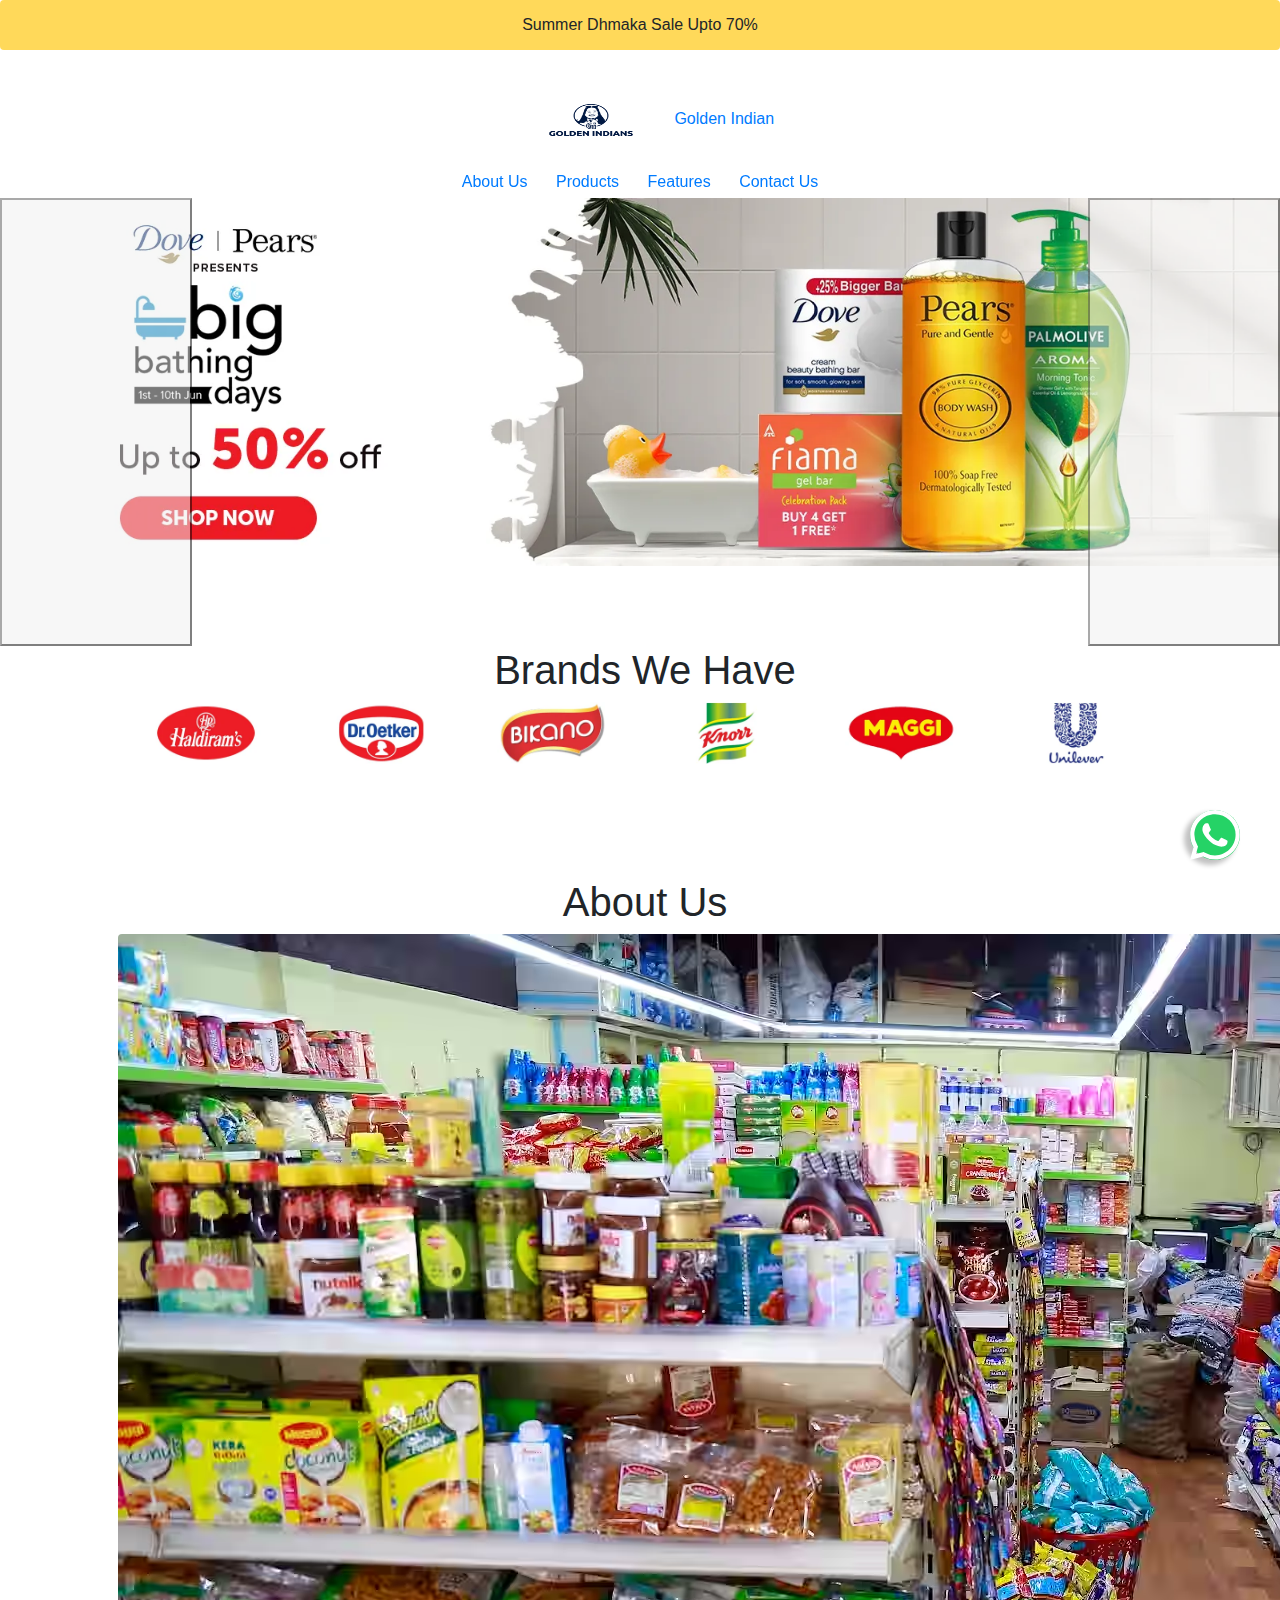
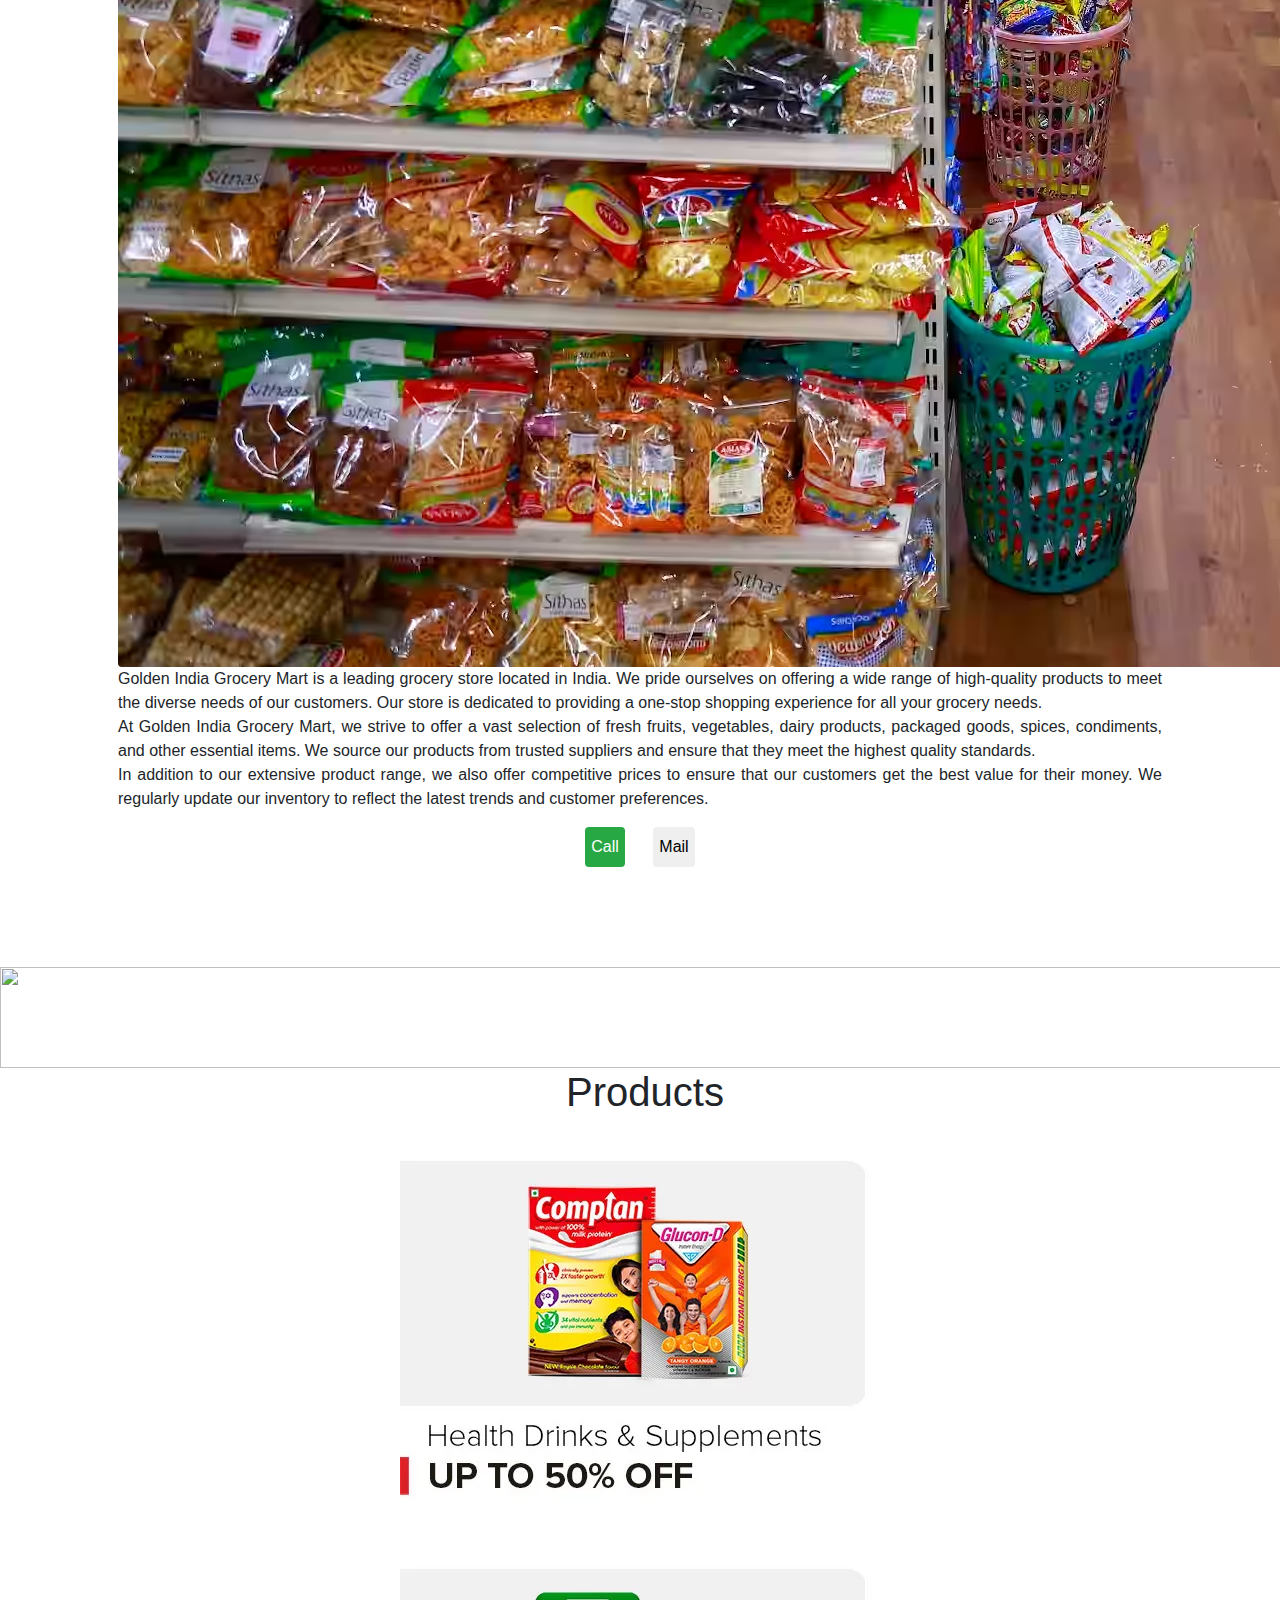
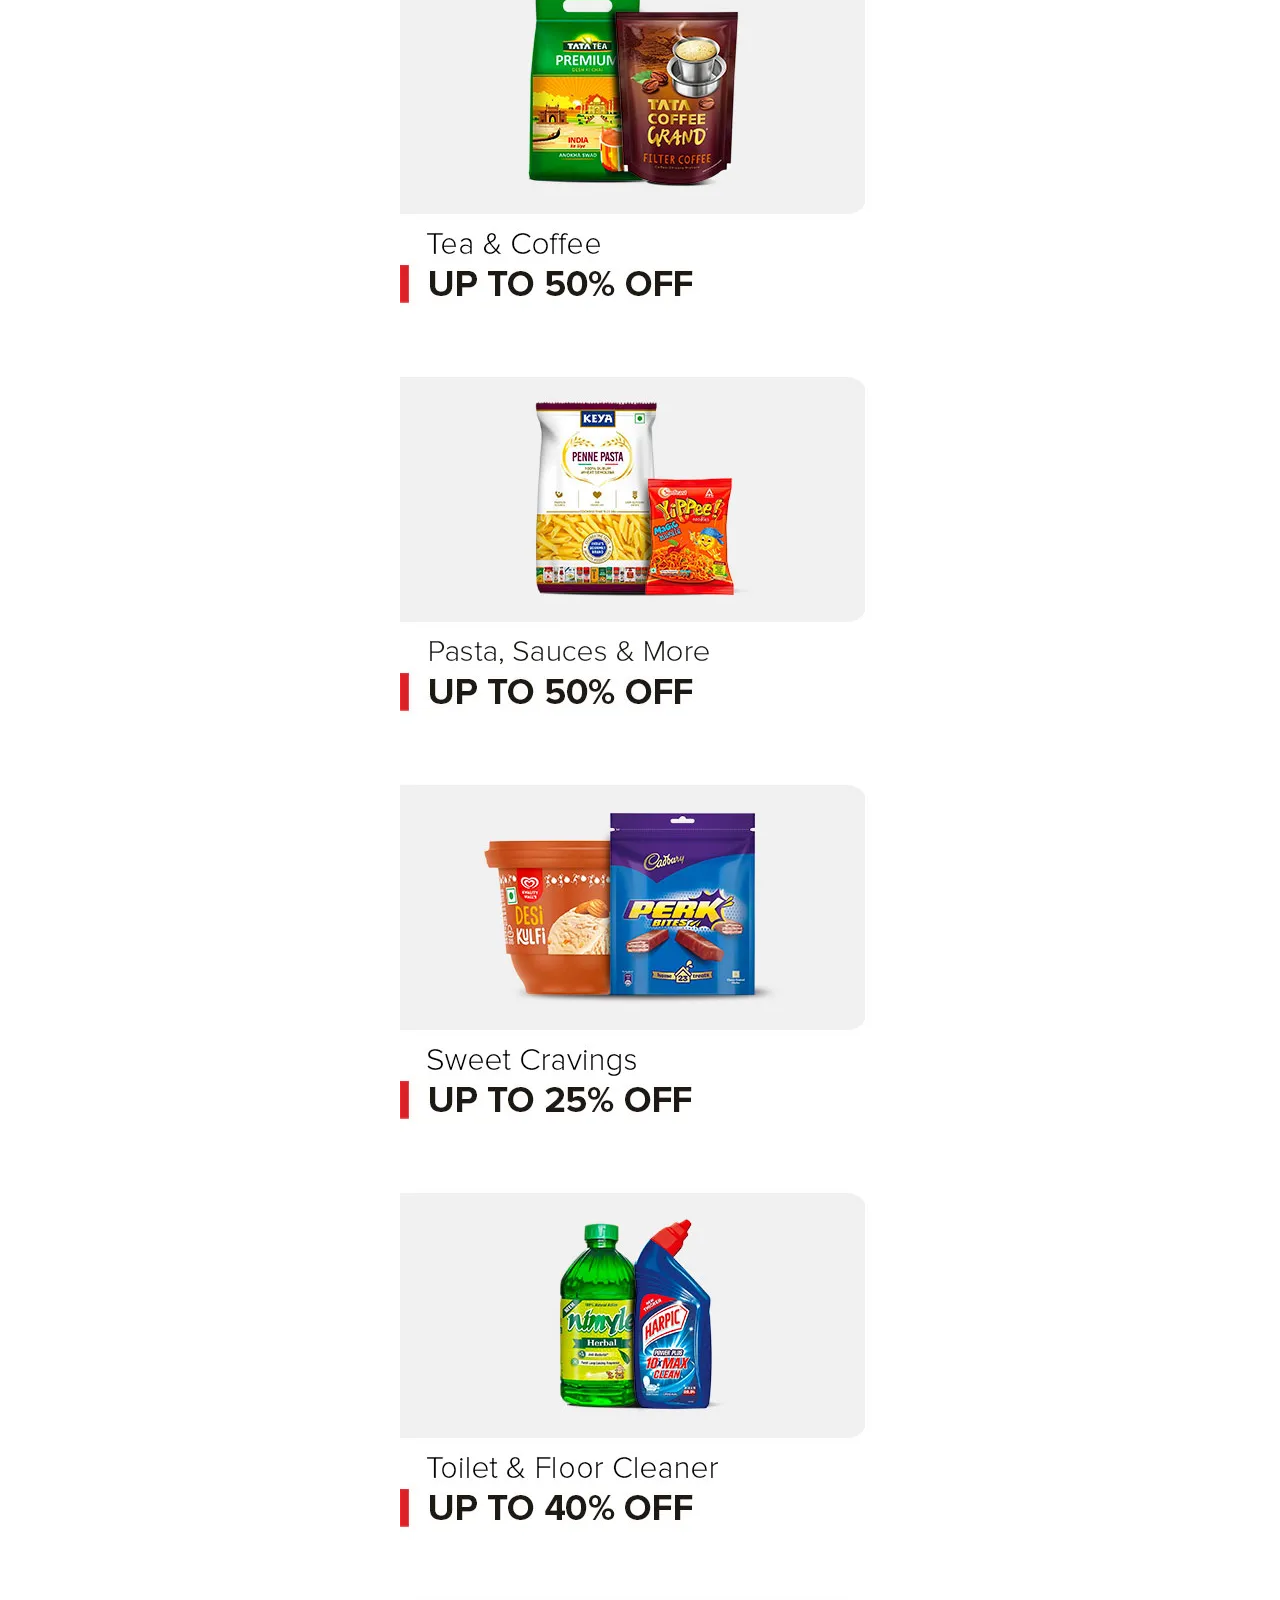
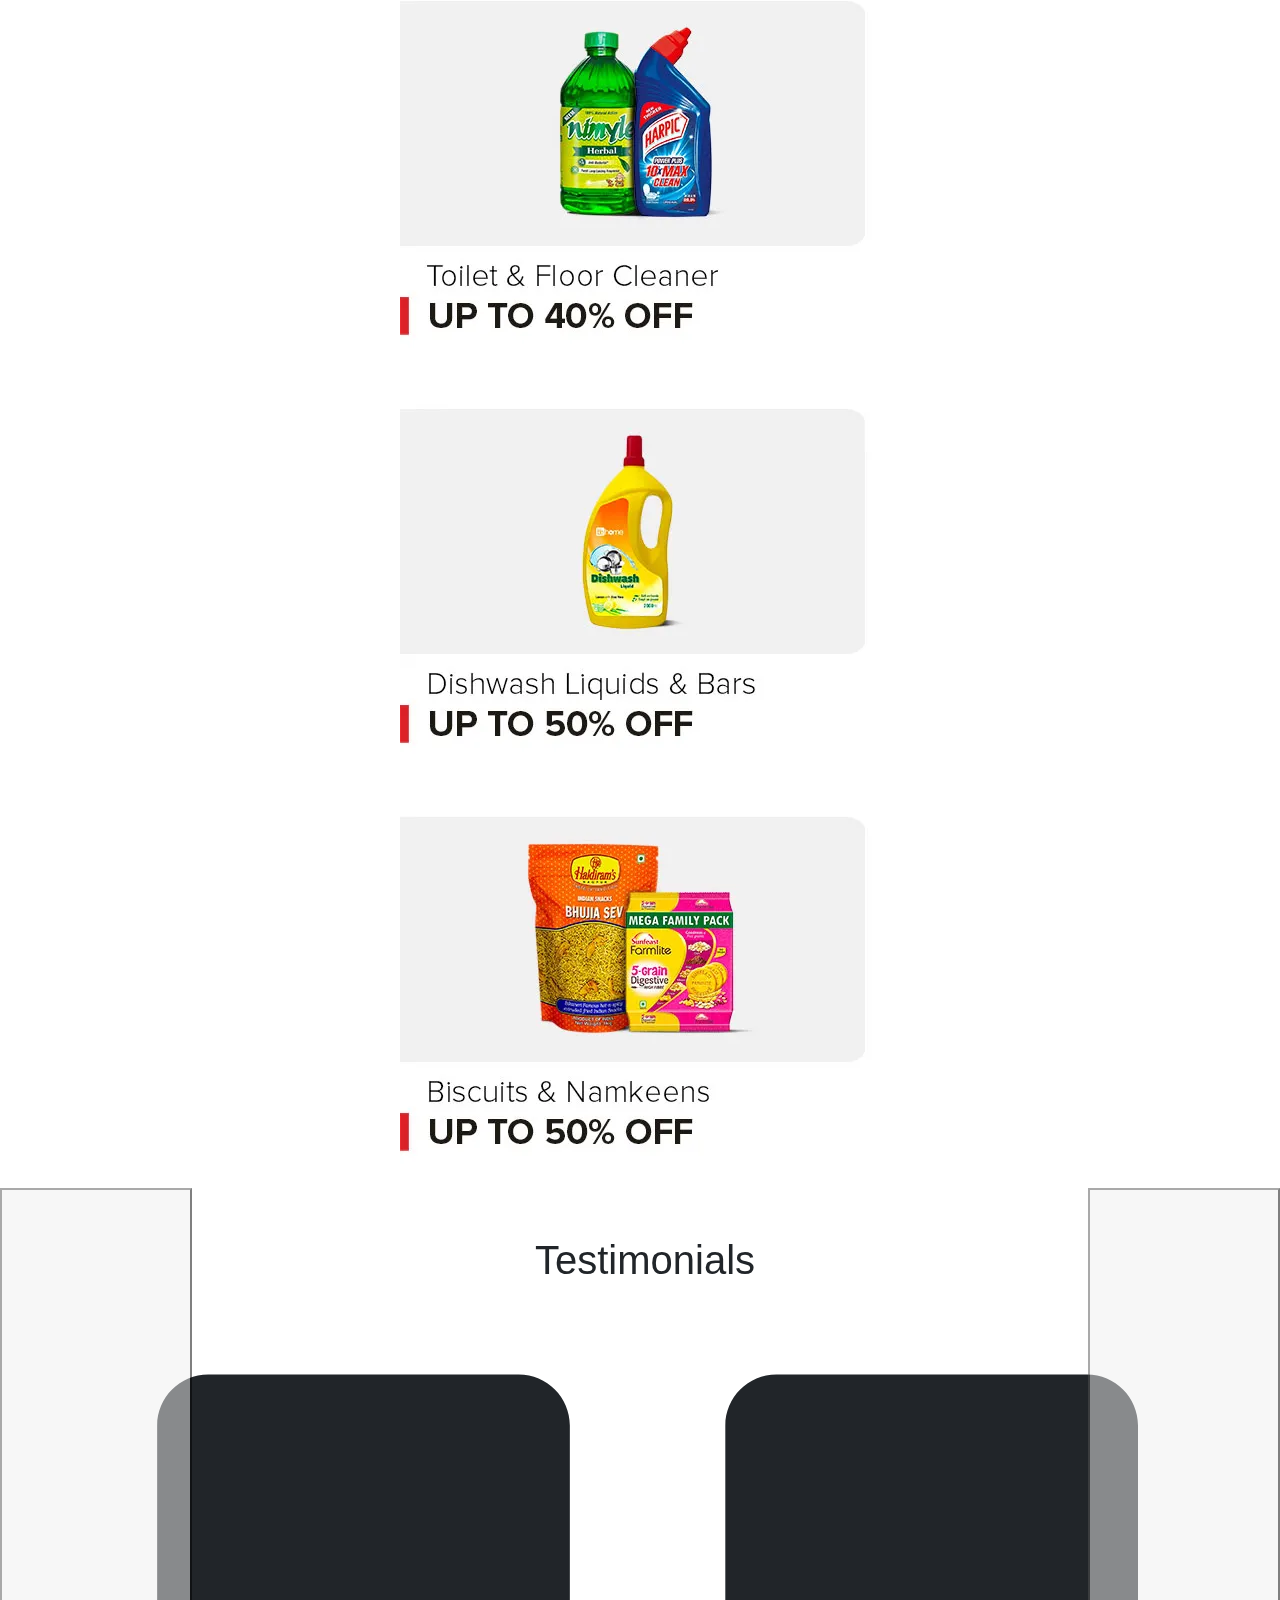
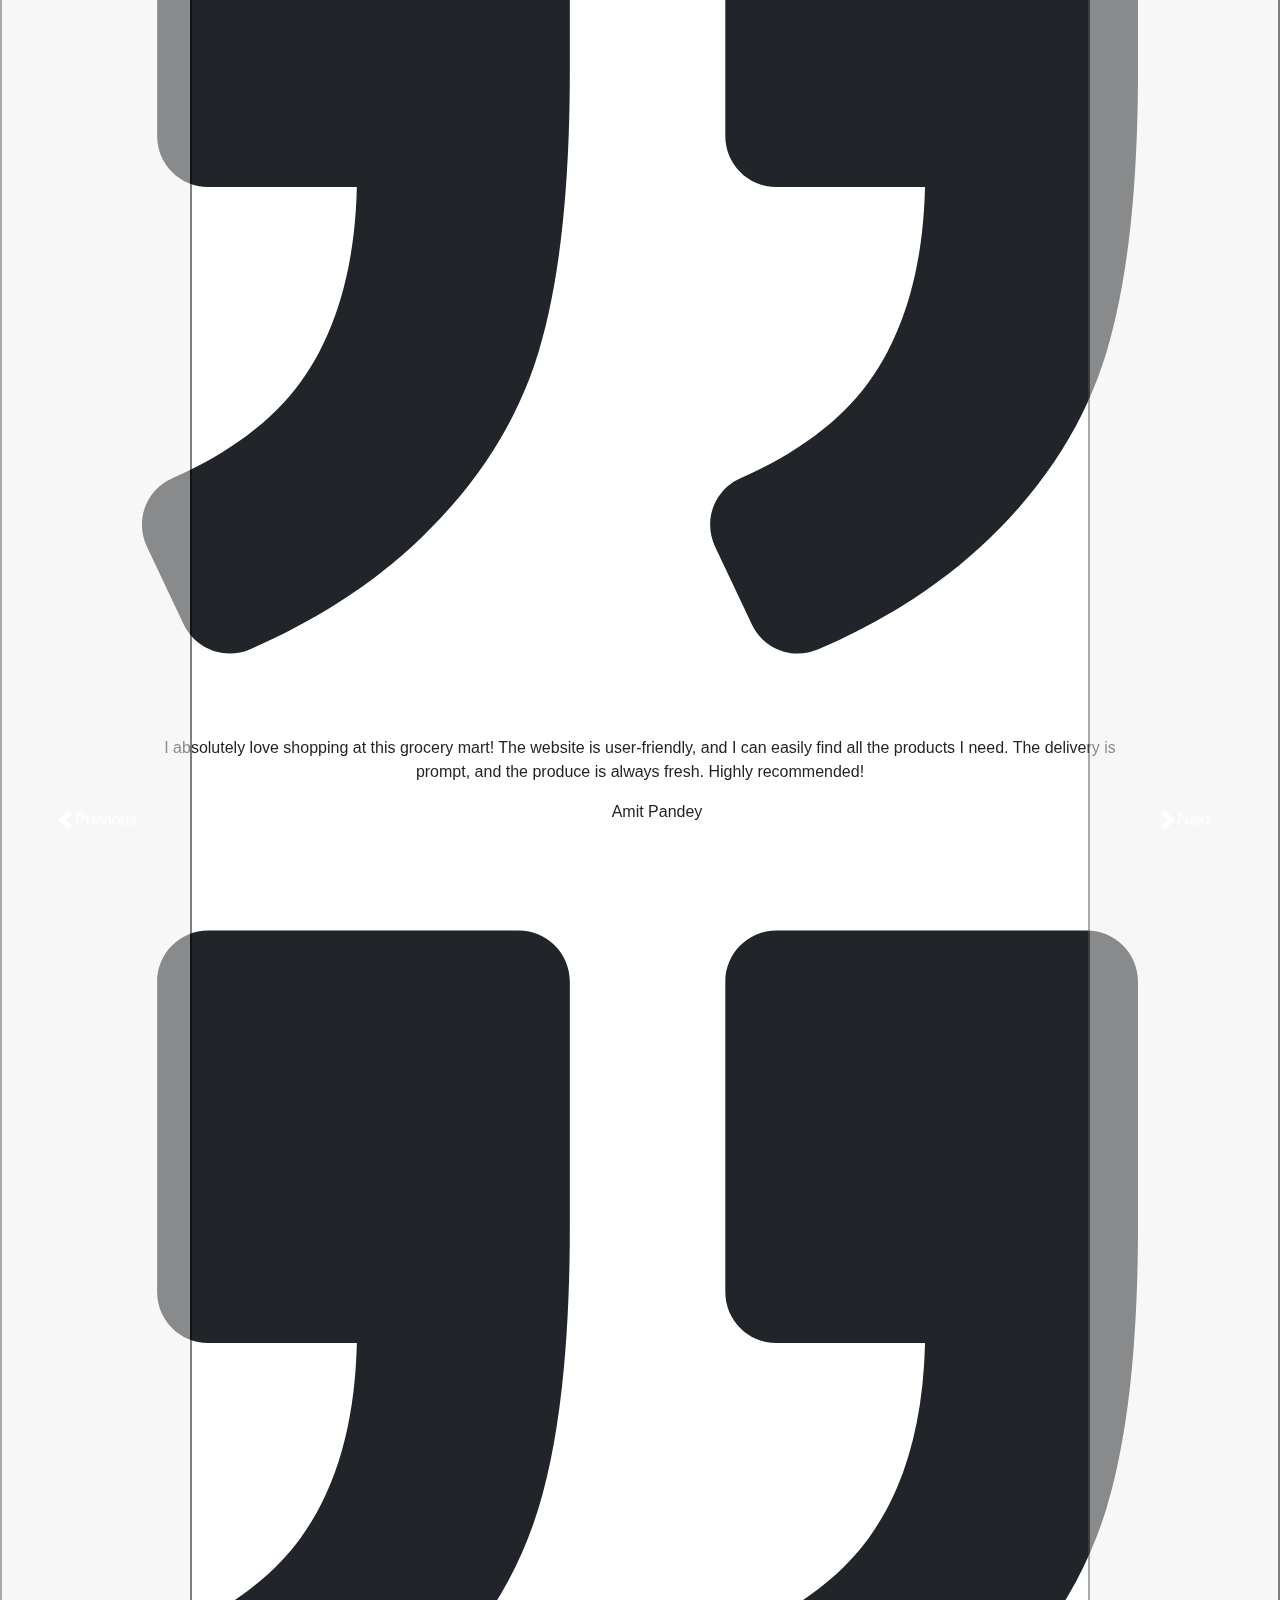
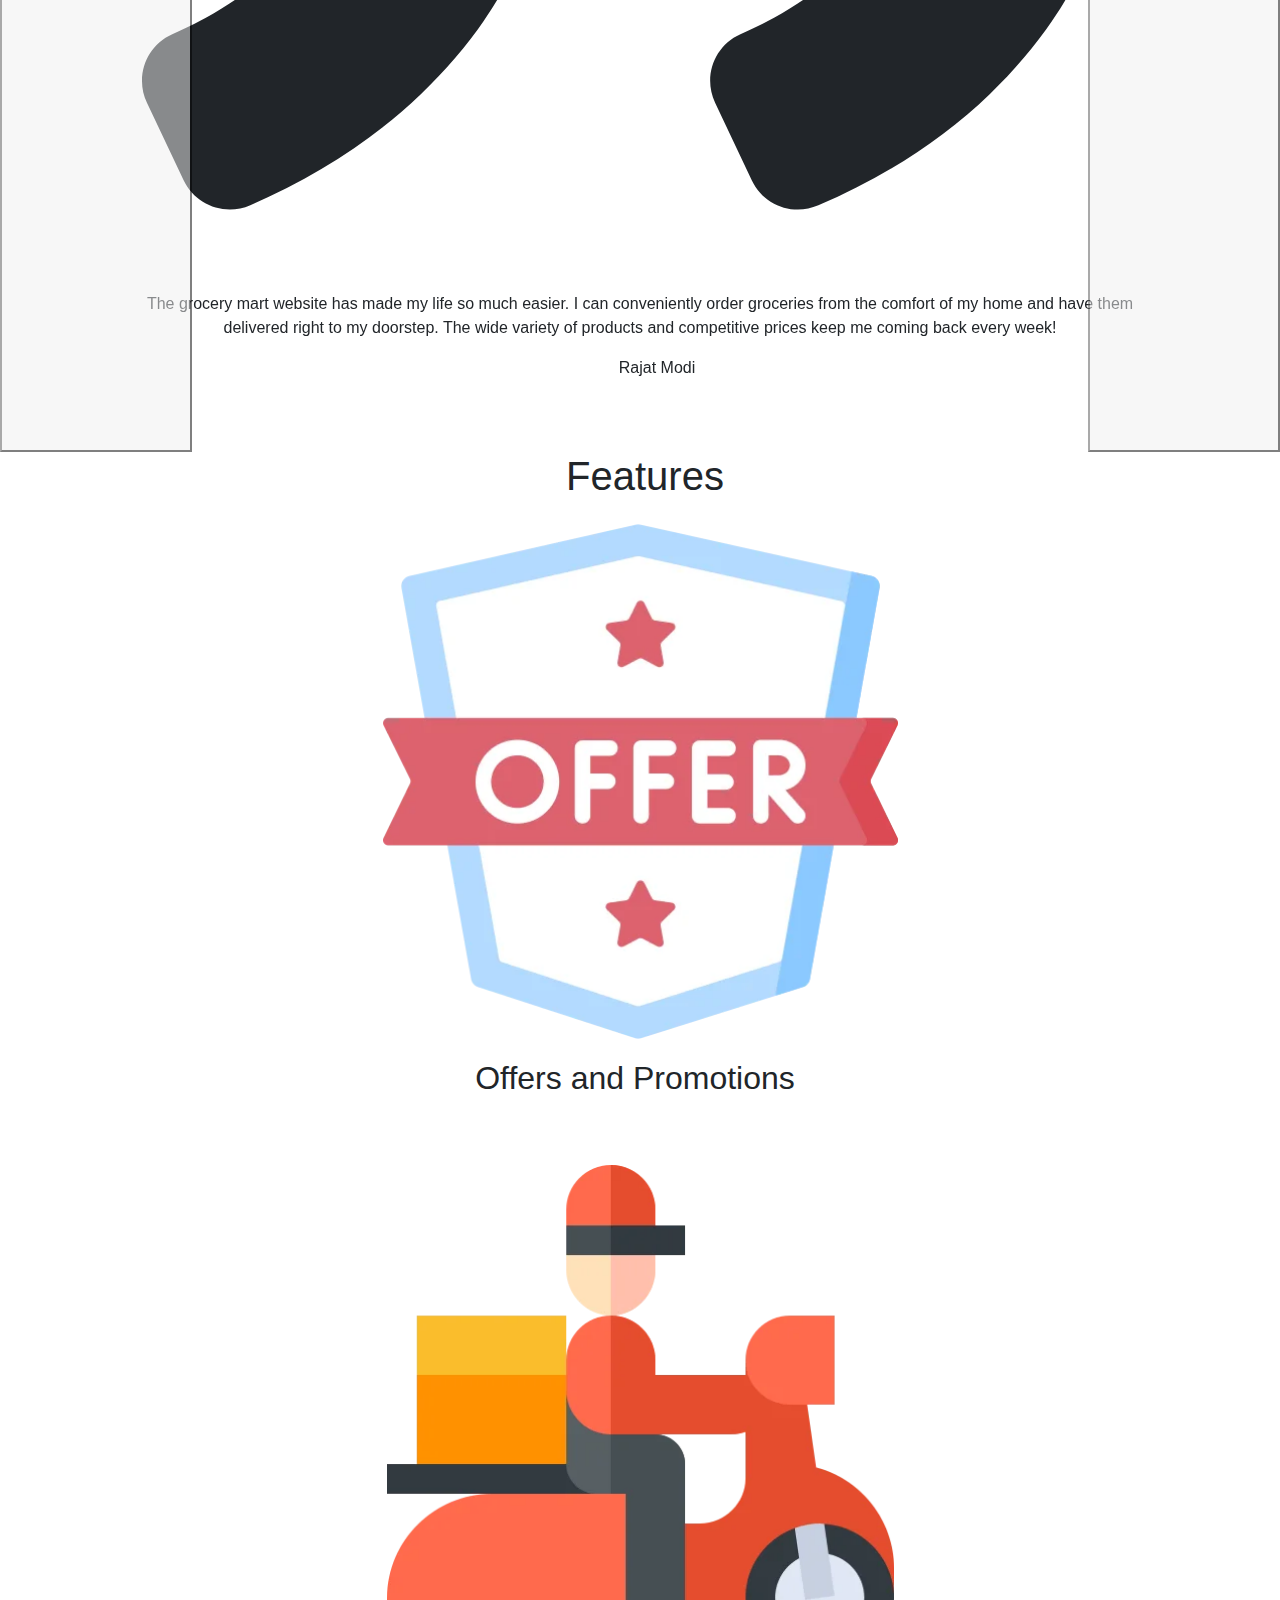
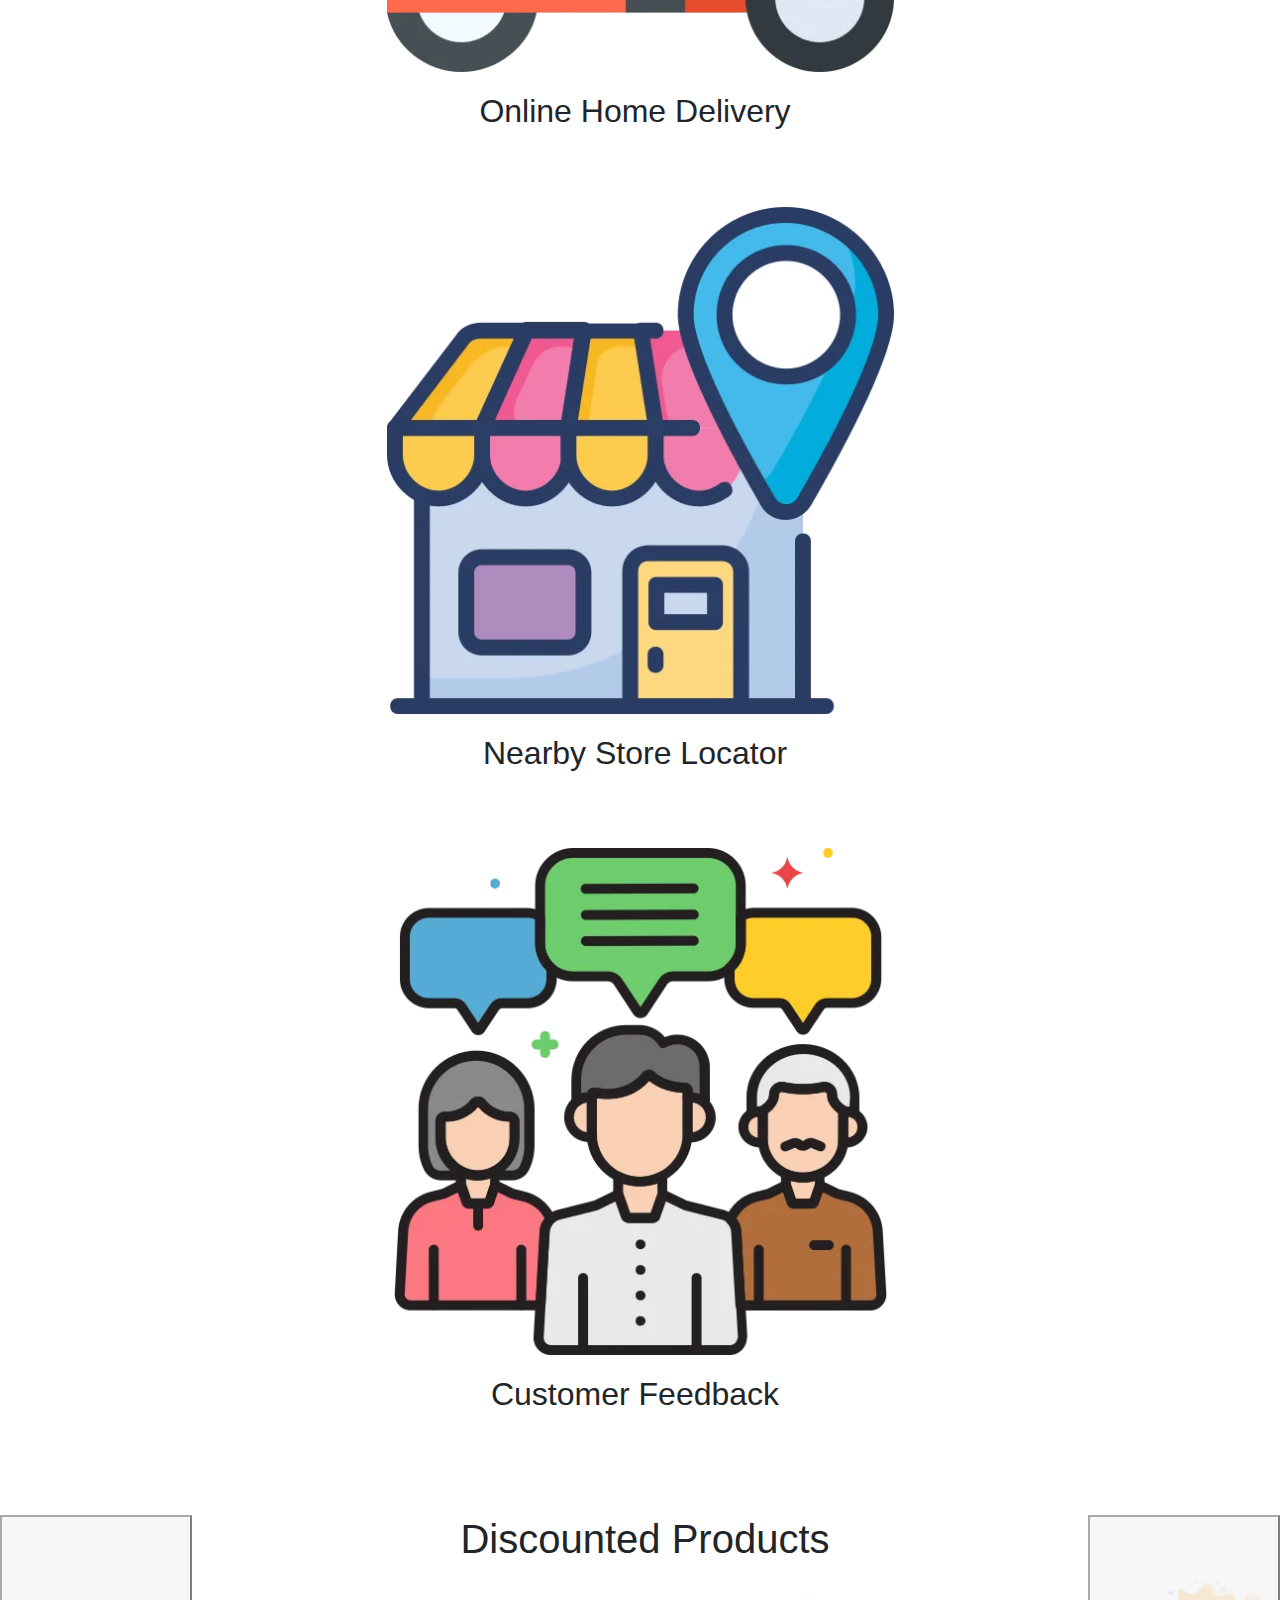
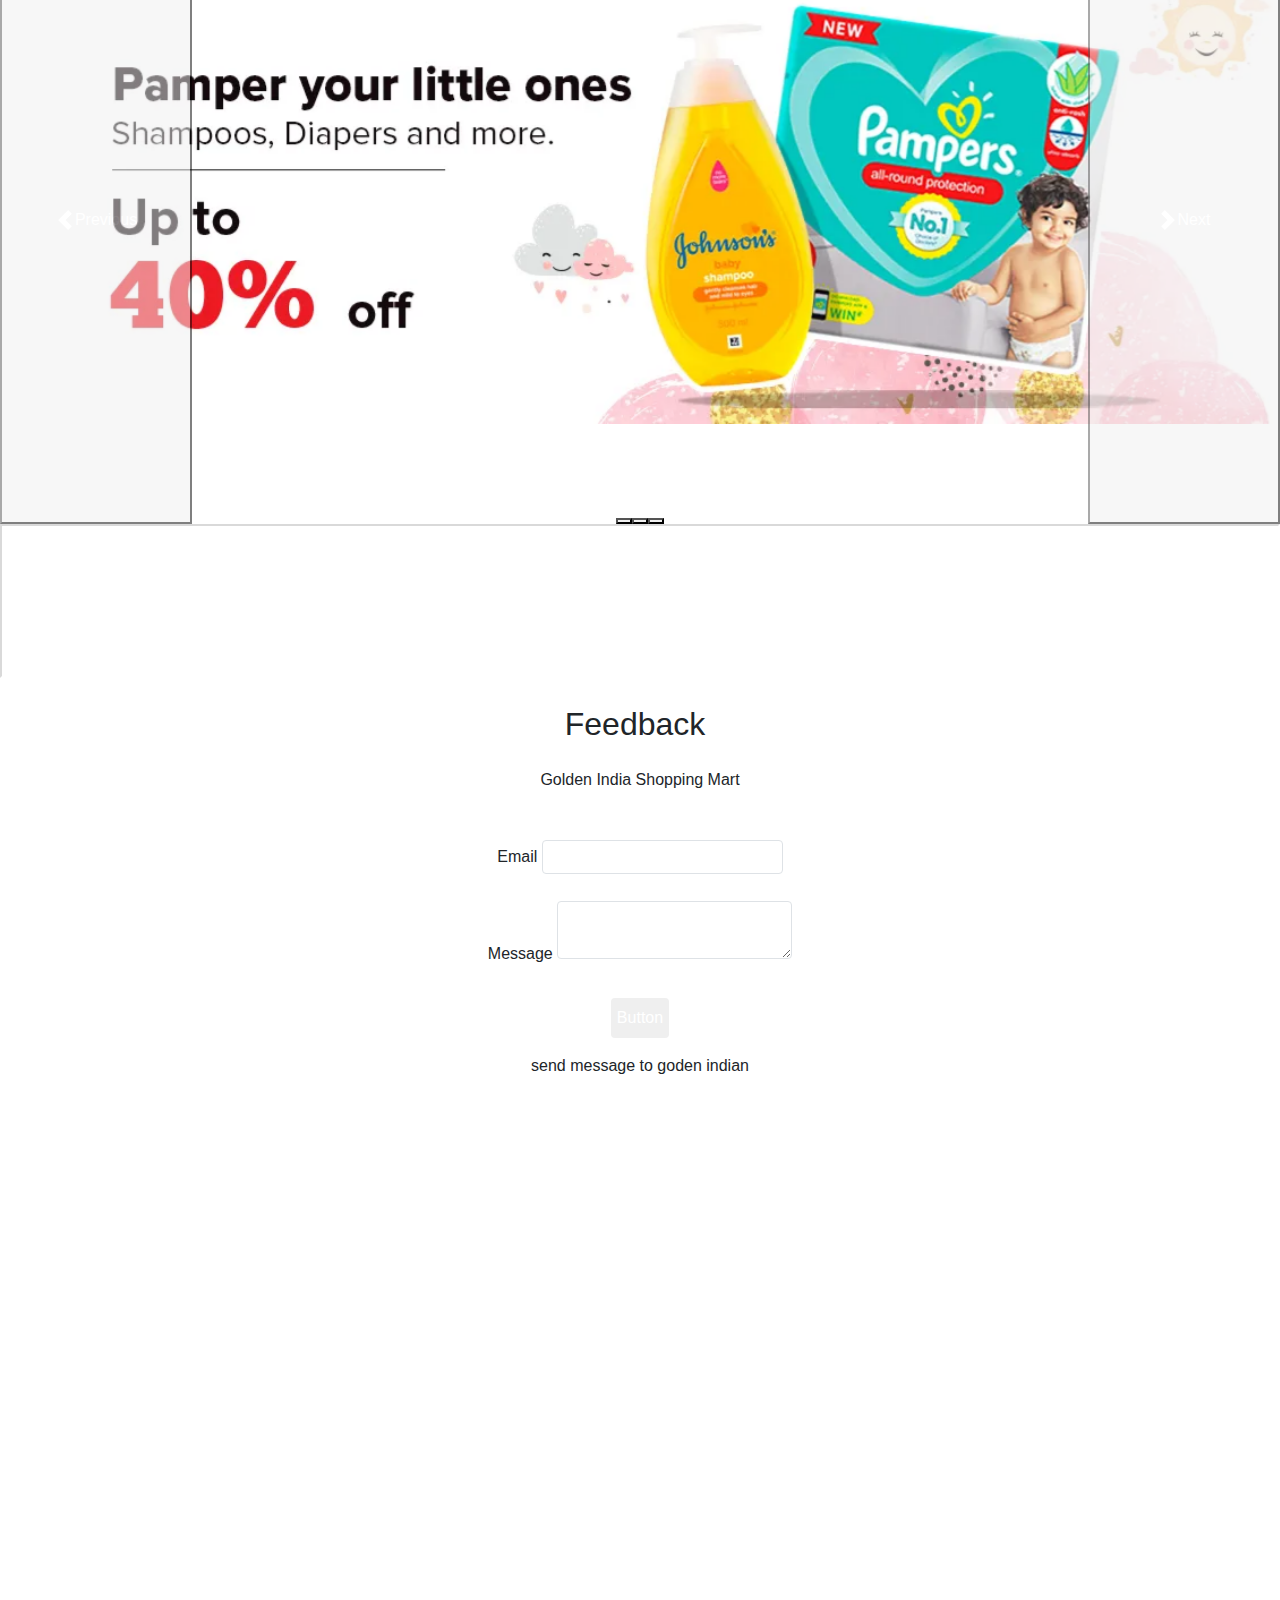
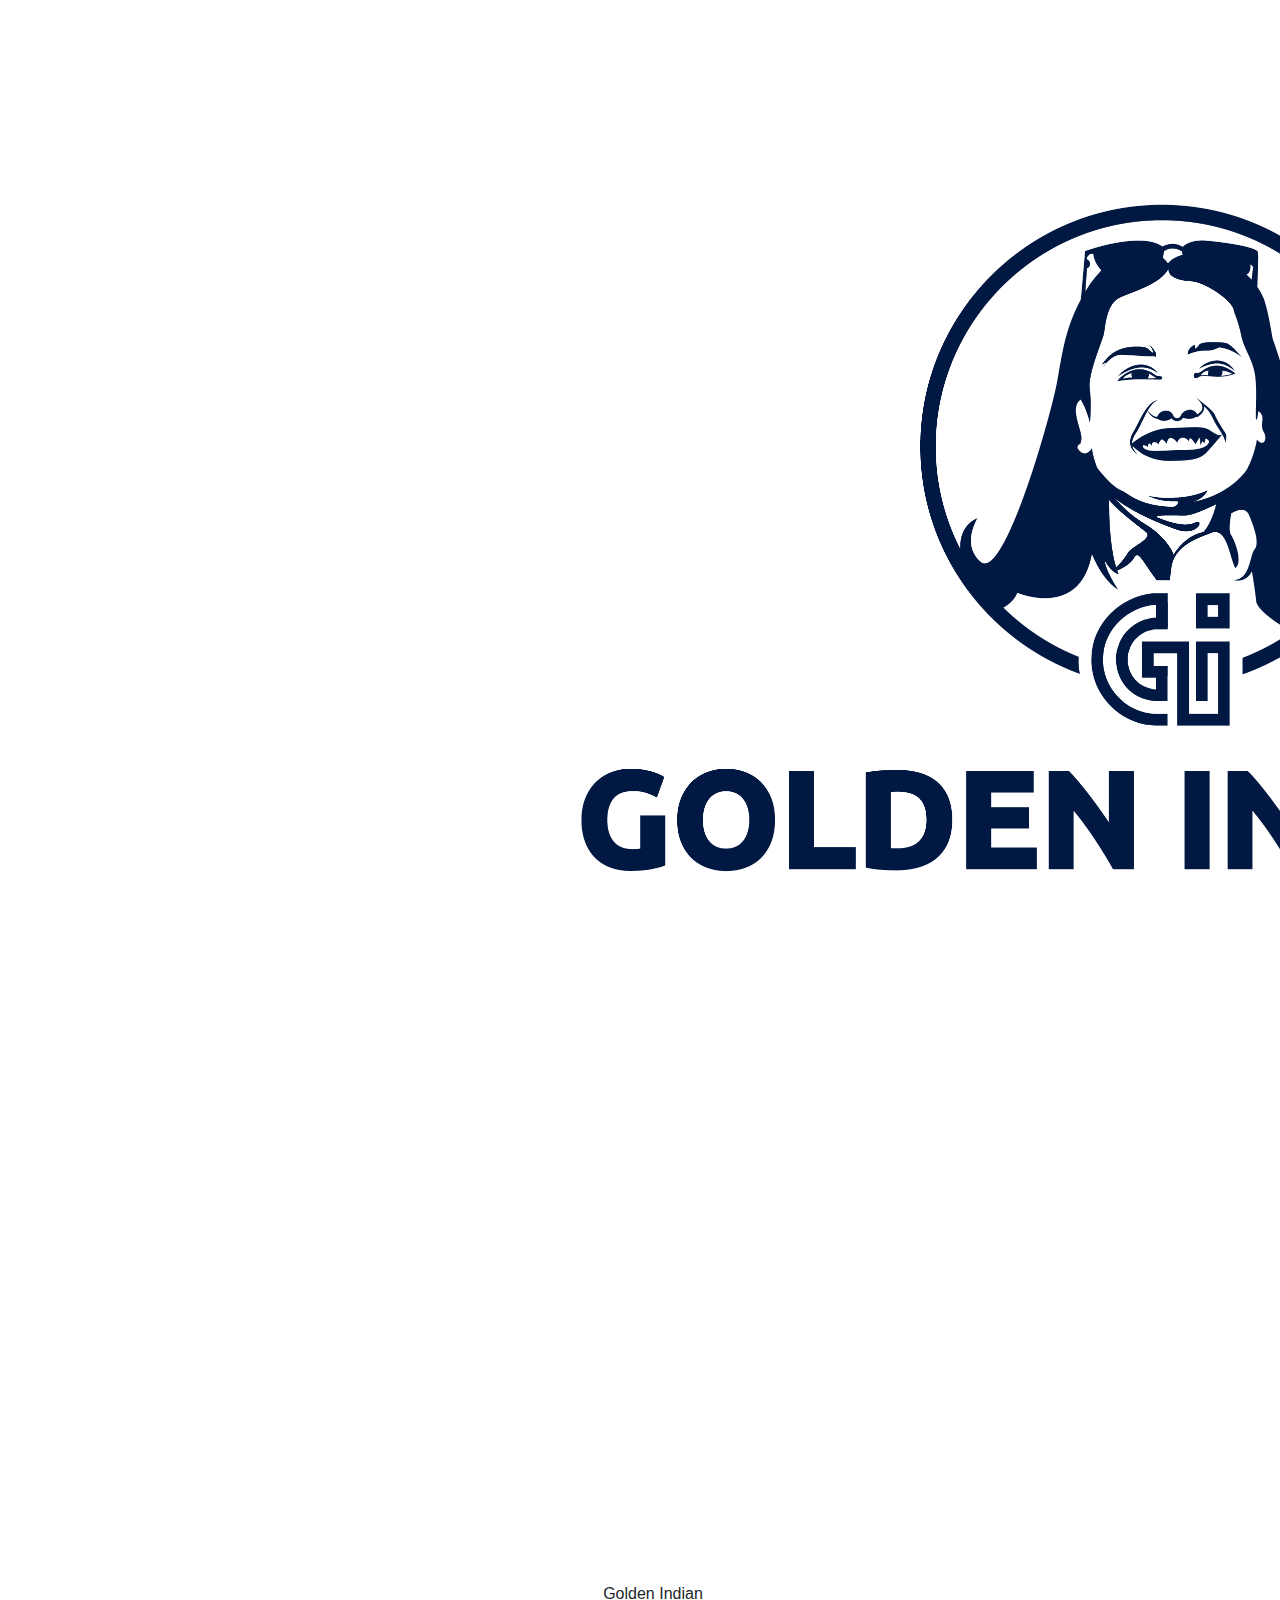
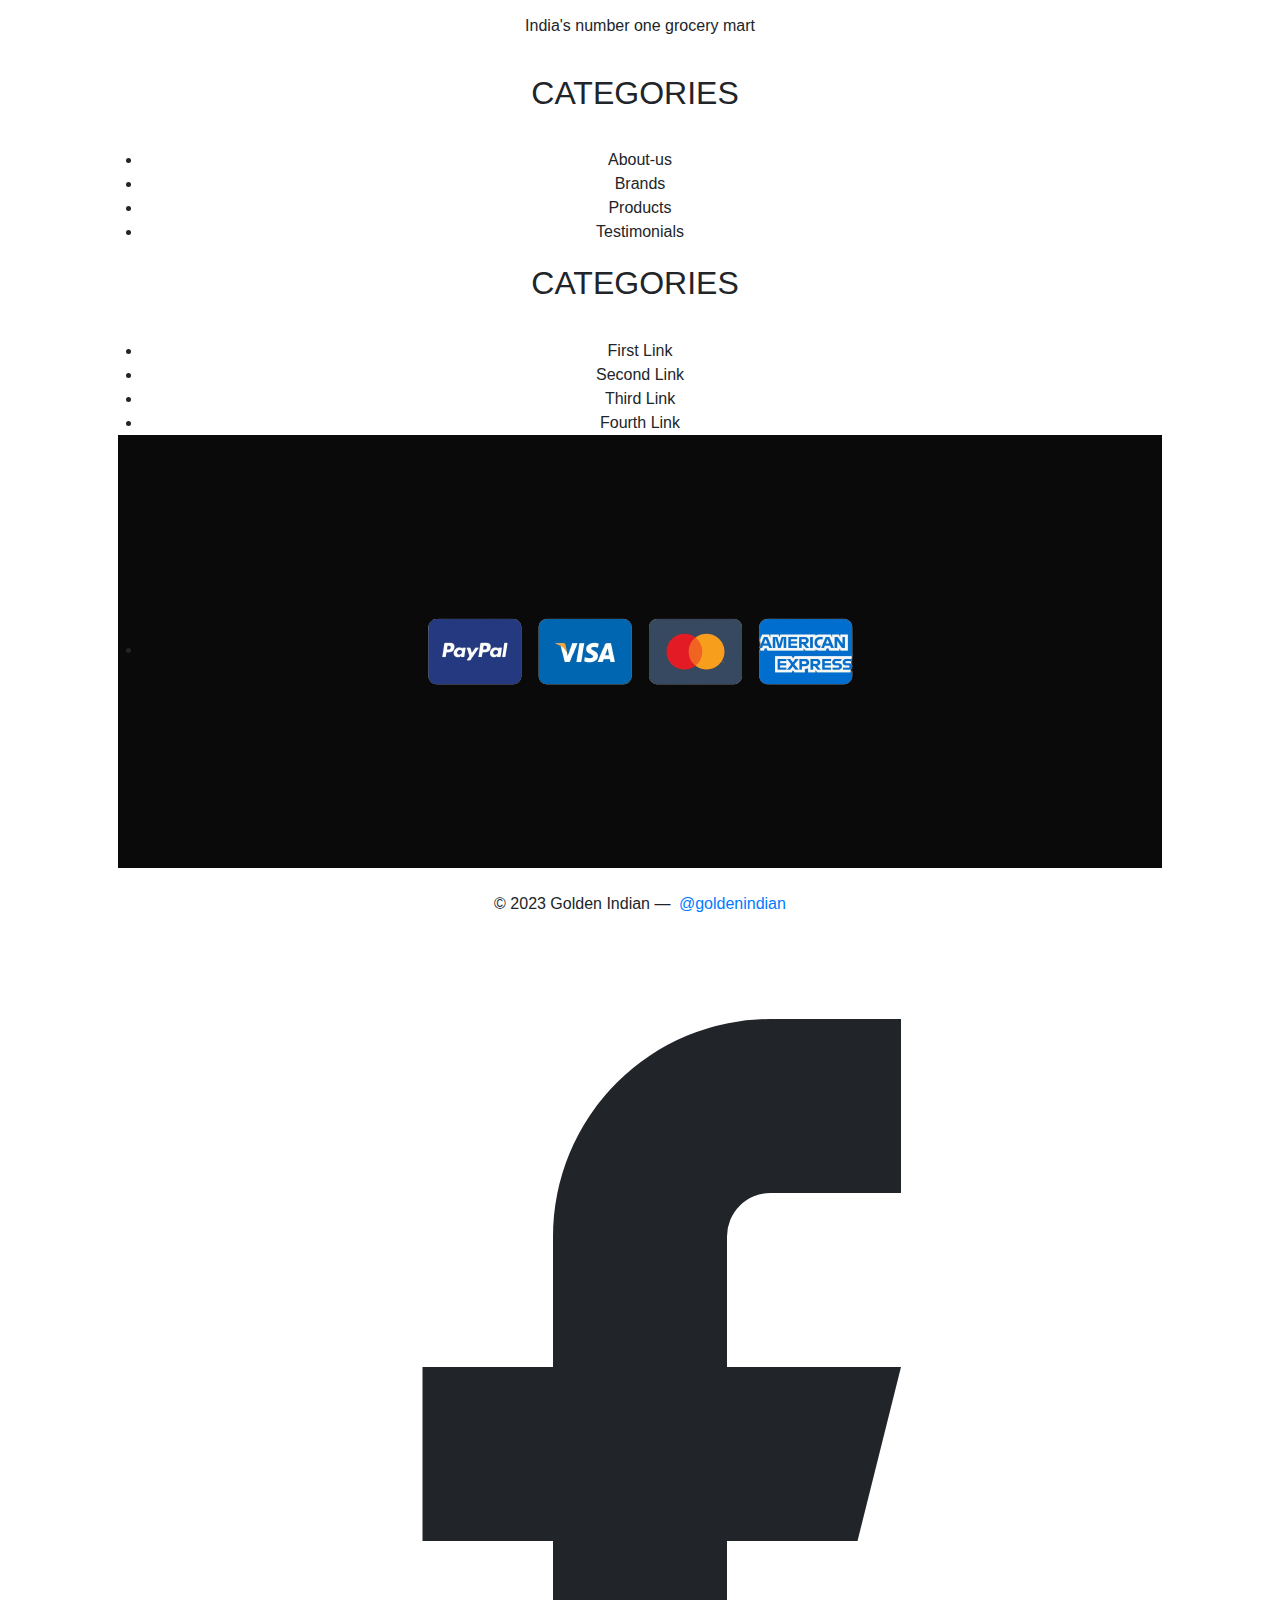
==== commit cb2f95c4: "update" ====
--- a/index.html
+++ b/index.html
@@ -5,6 +5,7 @@
   <!-- Required meta tags -->
   <meta charset="utf-8">
   <meta name="viewport" content="width=device-width, initial-scale=1, shrink-to-fit=no">
+  <link rel="icon" type="image/x-icon" href="./images/favicon.ico">
 
   <!-- Bootstrap CSS -->
   <link rel="stylesheet" href="https://cdn.jsdelivr.net/npm/bootstrap@4.4.1/dist/css/bootstrap.min.css"
@@ -448,6 +449,7 @@
 
 
   <div id="carouselExampleIndicators" class="carousel slide slider2" data-bs-ride="carousel">
+    <h1 class="text-3xl font-medium title-font text-gray-900 mb-12 text-center">Discounted Products</h1>
     <div class="carousel-indicators">
       <button type="button" data-bs-target="#carouselExampleIndicators" data-bs-slide-to="0" class="active" aria-current="true" aria-label="Slide 1"></button>
       <button type="button" data-bs-target="#carouselExampleIndicators" data-bs-slide-to="1" aria-label="Slide 2"></button>
@@ -505,11 +507,9 @@
   <footer class="text-gray-600 body-font" id="footer">
     <div
       class="container px-5 py-24 mx-auto flex md:items-center lg:items-start md:flex-row md:flex-nowrap flex-wrap flex-col">
-      <img id=" logo" src="images/icon.png" alt="logo" width="150" height="100">
       <div class="w-64 flex-shrink-0 md:mx-0 mx-auto text-center md:text-left">
-
+        <div>   <img id=" logo" src="images/icon.png" alt="logo" class="center"></div>
         <a class="flex title-font font-medium items-center md:justify-start justify-center text-gray-900">
-          
           <span class="ml-3 text-xl">Golden Indian</span>
         </a>
         <p class="mt-2 text-sm text-gray-500">India's number one grocery mart</p>
@@ -519,7 +519,7 @@
           <h2 class="title-font font-bold text-white-1000 tracking-widest text-sm mb-3">CATEGORIES</h2>
           <nav class="list-none mb-10">
             <li>
-              <a class="text-gray-600 hover:text-gray-800">About us</a>
+              <a class="text-gray-600 hover:text-gray-800">About-us</a>
             </li>
             <li>
               <a class="text-gray-600 hover:text-gray-800">Brands</a>
--- a/style.css
+++ b/style.css
@@ -353,10 +353,10 @@
     visibility: visible;
 
 }
-
+/* 
 #footer {
     background-color: #0a0a0a;
-}
+} */
 
 .inner1{
     height: 10;
@@ -393,8 +393,14 @@
     padding-bottom: 50px;
 }
 .slider2{
-    padding-bottom: 50px;
+    padding-bottom: 100px;
 }
 .payment{
     background-color: #0a0a0a;
-}+}
+.center {
+    display: block;
+    margin-left: auto;
+    margin-right: auto;
+    width: 200%;
+  }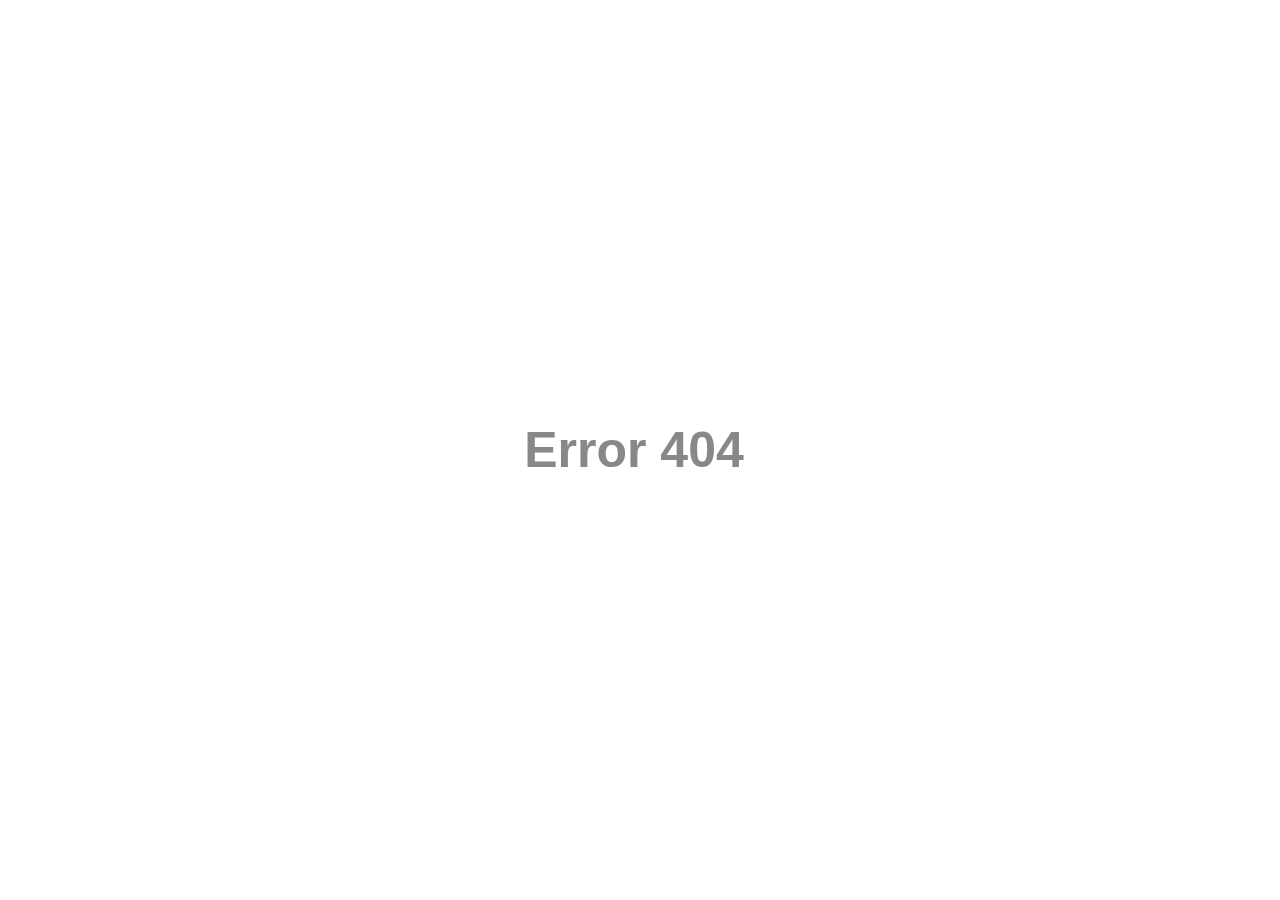
==== commit da5443dc: "Create index.html" ====
--- a/index.html
+++ b/index.html
@@ -1,620 +1,56 @@
-<!doctype html>
+<!DOCTYPE html>
 <html lang="en">
+  <head>
+    <meta charset="UTF-8">
+    <meta name="viewport" content="width=device-width, initial-scale=1.0">
+    <meta http-equiv="X-UA-Compatible" content="ie=edge">
+    <title>Not found</title>
+    <style>
+      *{
+    transition: all 0.6s;
+}
 
-<head>
-  <!-- Required meta tags -->
-  <meta charset="utf-8">
-  <meta name="viewport" content="width=device-width, initial-scale=1, shrink-to-fit=no">
-  <link rel="icon" type="image/x-icon" href="./images/favicon.ico">
+html {
+    height: 100%;
+}
 
-  <!-- Bootstrap CSS -->
-  <link rel="stylesheet" href="https://cdn.jsdelivr.net/npm/bootstrap@4.4.1/dist/css/bootstrap.min.css"
-    integrity="sha384-Vkoo8x4CGsO3+Hhxv8T/Q5PaXtkKtu6ug5TOeNV6gBiFeWPGFN9MuhOf23Q9Ifjh" crossorigin="anonymous">
-  <link href="https://unpkg.com/tailwindcss@^1.0/dist/tailwind.min.css" rel="stylesheet">
-  <link rel="stylesheet" href="style.css">
+body{
+    font-family: 'Lato', sans-serif;
+    color: #888;
+    margin: 0;
+}
 
-  <!-- scripts -->
-  <script defer src="https://cdn.jsdelivr.net/npm/bootstrap@5.2.3/dist/js/bootstrap.bundle.min.js"
-    integrity="sha384-kenU1KFdBIe4zVF0s0G1M5b4hcpxyD9F7jL+jjXkk+Q2h455rYXK/7HAuoJl+0I4" crossorigin="anonymous">
-  </script>
+#main{
+    display: table;
+    width: 100%;
+    height: 100vh;
+    text-align: center;
+}
 
-  <!-- Optional JavaScript -->
-  <!-- jQuery first, then Popper.js, then Bootstrap JS -->
-  <script src="https://code.jquery.com/jquery-3.4.1.slim.min.js"
-    integrity="sha384-J6qa4849blE2+poT4WnyKhv5vZF5SrPo0iEjwBvKU7imGFAV0wwj1yYfoRSJoZ+n" crossorigin="anonymous">
-  </script>
-  <script src="https://cdn.jsdelivr.net/npm/popper.js@1.16.0/dist/umd/popper.min.js"
-    integrity="sha384-Q6E9RHvbIyZFJoft+2mJbHaEWldlvI9IOYy5n3zV9zzTtmI3UksdQRVvoxMfooAo" crossorigin="anonymous">
-  </script>
-  <script src="https://cdn.jsdelivr.net/npm/bootstrap@4.4.1/dist/js/bootstrap.min.js"
-    integrity="sha384-wfSDF2E50Y2D1uUdj0O3uMBJnjuUD4Ih7YwaYd1iqfktj0Uod8GCExl3Og8ifwB6" crossorigin="anonymous">
-  </script>
+.fof{
+	  display: table-cell;
+	  vertical-align: middle;
+}
 
-  <title>Golden India</title>
-</head>
+.fof h1{
+	  font-size: 50px;
+	  display: inline-block;
+	  padding-right: 12px;
+	  animation: type .5s alternate infinite;
+}
 
-<body>
-  <div class="alert color" role="alert">
-    Summer Dhmaka Sale Upto 70%
-  </div>
-  <section id="title">
-
-    <header class="text-gray-600 body-font">
-      <div class="container mx-auto flex flex-wrap p-1 flex-col md:flex-row items-center">
-        <a href="#"
-          class="flex order-first lg:order-none title-font font-medium items-center text-gray-900 lg:items-center lg:justify-center">
-            <img id=" logo" src="images/icon.png" alt="logo" width="150" height="100">
-
-        </a>
-        <span class="ml-1 text-xl" style="color:black"><a href="#">Golden Indian</a></span>
-        <nav class="flex lg:w-2/5 flex-wrap items-center text-base md:ml-auto sticky-top">
-          <a href="#about-us" class="mr-4 hover:text-gray-900">About Us</a>
-          <a href="#product" class="mr-4 hover:text-gray-900">Products</a>
-          <a href="#band" class="mr-4 hover:text-gray-900">Features</a>
-          <a href="#contact-us" class=" hover:text-gray-900">Contact Us</a>
-        </nav>
-
-
+@keyframes type{
+	  from{box-shadow: inset -3px 0px 0px #888;}
+	  to{box-shadow: inset -3px 0px 0px transparent;}
+}
+    </style>
+  </head>
+  <body>
+      <div id="main">
+    	  <div class="fof">
+        		<h1>Error 404</h1>
+    	  </div>
       </div>
-    </header>
-
-  </section>
-
-  <div id="carouselExampleFade" class="carousel slide carousel-fade" data-ride="carousel">
-    <div class="carousel-inner inner1">
-      <div class="carousel-item item1 active">
-        <img class="d-block w-100" src="images/img2.png" alt="First slide">
-      </div>
-      <div class="carousel-item item1">
-        <img class="d-block w-100" src="images/slide3.png" alt="Second slide">
-      </div>
-      <div class="carousel-item item1">
-        <img class="d-block w-100" src="images/img4.png" alt="Second slide">
-      </div>
-      <div class="carousel-item item1">
-        <img class="d-block w-100" src="images/img1.png" alt="Second slide">
-      </div>
-      <div class="carousel-item item1">
-        <img class="d-block w-100" src="images/img5.png" alt="Second slide">
-      </div>
-    </div>
-    <button class="carousel-control-prev" type="button" data-bs-target="#carouselExampleFade" data-bs-slide="prev">
-      <!-- <span class="carousel-control-prev-icon" aria-hidden="true"></span> -->
-      <!-- <span class="visually-hidden">Previous</span> -->
-    </button>
-    <button class="carousel-control-next" type="button" data-bs-target="#carouselExampleFade" data-bs-slide="next">
-      <!-- <span class="carousel-control-next-icon" aria-hidden="true"></span> -->
-      <!-- <span class="visually-hidden">Next</span> -->
-    </button>
-  </div>
-
-  <div class="container">
-    <div class="row">
-      <div class="col-md-12">
-        <div class="lc-block">
-          <div id="carouselLogos" class="carousel slide pt-8 pb-4" data-bs-ride="carousel">
-            <h1 class="text-3xl font-medium title-font text-gray-900 mb-12 text-center">Brands We Have</h1>
-            <div class="carousel-inner px-5">
-              <div class="carousel-item active">
-                <div class="row">
-                  <div class="col-6 col-lg-2 align-self-center">
-                    <img class="d-block w-100 px-3 mb-3" src="./images/haldiram.png" alt="">
-                  </div>
-                  <div class="col-6 col-lg-2  align-self-center">
-                    <img class="d-block w-100 px-3  mb-3" src="./images/dr.png" alt="">
-                  </div>
-                  <div class="col-6 col-lg-2  align-self-center">
-                    <img class="d-block w-100 px-3  mb-3" src="./images/bikanoi.png" alt="">
-                  </div>
-                  <div class="col-6 col-lg-2  align-self-center">
-                    <img class="d-block w-100 px-3  mb-3" src="./images/knorr.png" alt="">
-                  </div>
-                  <div class="col-6 col-lg-2  align-self-center">
-                    <img class="d-block w-100 px-3  mb-3" src="./images/maggi.png" alt="">
-                  </div>
-                  <div class="col-6 col-lg-2  align-self-center">
-                    <img class="d-block w-100 px-3  mb-3" src="./images/unlivier.png" alt="">
-                  </div>
-                </div>
-
-              </div>
-              <div class="carousel-item">
-                <div class="row">
-                  <div class="col-6 col-lg-2 align-self-center">
-                    <img class="d-block w-100 px-3 mb-3" src="./images/indiagate.png" alt="">
-                  </div>
-                  <div class="col-6 col-lg-2  align-self-center">
-                    <img class="d-block w-100 px-3  mb-3" src="./images/yummiez.png" alt="">
-                  </div>
-                  <div class="col-6 col-lg-2  align-self-center">
-                    <img class="d-block w-100 px-3  mb-3" src="./images/rajdhani.png" alt="">
-                  </div>
-                  <div class="col-6 col-lg-2  align-self-center">
-                    <img class="d-block w-100 px-3  mb-3" src="./images/bingo.png" alt="">
-                  </div>
-                  <div class="col-6 col-lg-2  align-self-center">
-                    <img class="d-block w-100 px-3  mb-3" src="./images/amul.png" alt="">
-                  </div>
-                  <div class="col-6 col-lg-2  align-self-center">
-                    <img class="d-block w-100 px-3  mb-3" src="./images/cad.png" alt="">
-                  </div>
-                </div>
-
-              </div>
-
-            </div>
-
-            <!--
-    <ol class="carousel-indicators position-relative mt-3">
-      <li data-bs-target="#carouselLogos" data-bs-slide-to="0" class="active bg-dark carousel-control-prev-icon"></li>
-      <li data-bs-target="#carouselLogos" data-bs-slide-to="1" class="bg-dark"></li>
-    </ol>
-    -->
-
-            <div class="w-100 px-3 text-center mt-4">
-              <!-- <a class="carousel-control-prev position-relative d-inline me-4" href="#carouselLogos"
-                data-bs-slide="prev">
-                <svg width="2em" height="2em" viewBox="0 0 16 16" class="text-dark" fill="currentColor" xmlns="http://www.w3.org/2000/svg">
-                  <path fill-rule="evenodd" d="M11.354 1.646a.5.5 0 0 1 0 .708L5.707 8l5.647 5.646a.5.5 0 0 1-.708.708l-6-6a.5.5 0 0 1 0-.708l6-6a.5.5 0 0 1 .708 0z"></path>
-                </svg>
-                <span class="visually-hidden">Previous</span>
-              </a>
-              <a class="carousel-control-next position-relative d-inline" href="#carouselLogos" data-bs-slide="next">
-                <svg width="2em" height="2em" viewBox="0 0 16 16" class="text-dark" fill="currentColor" xmlns="http://www.w3.org/2000/svg">
-                  <path fill-rule="evenodd" d="M4.646 1.646a.5.5 0 0 1 .708 0l6 6a.5.5 0 0 1 0 .708l-6 6a.5.5 0 0 1-.708-.708L10.293 8 4.646 2.354a.5.5 0 0 1 0-.708z"></path>
-                </svg>
-                <span class="visually-hidden">Next</span>
-              </a> -->
-
-
-
-
-
-            </div>
-
-
-          </div>
-        </div><!-- /lc-block -->
-      </div><!-- /col -->
-    </div>
-  </div>
-
-
-
-  <section class="text-gray-600 body-font about-us">
-    <h1 class="text-2xl font-medium title-font text-gray-900 mb-16 text-center">About Us</h1>
-    <div class="container mx-auto flex px-5 py-10 md:flex-row flex-col items-center">
-      <div class="lg:max-w-lg lg:w-full md:w-1/2 w-5/6 mb-10 md:mb-0">
-        <img class="object-cover object-center rounded" alt="hero" src="images/hero.png">
-      </div>
-      <div
-        class="lg:flex-grow md:w-1/2 lg:pl-24 md:pl-16 flex flex-col md:items-start md:text-left items-center text-center">
-        <p class="mb-8 leading-relaxed" align="justify">Golden India Grocery Mart is a leading grocery store located in
-          India. We pride
-          ourselves on offering a wide range of high-quality products to meet the diverse needs of our customers. Our
-          store is dedicated to providing a one-stop shopping experience for all your grocery needs.<br>
-
-          At Golden India Grocery Mart, we strive to offer a vast selection of fresh fruits, vegetables, dairy products,
-          packaged goods, spices, condiments, and other essential items. We source our products from trusted suppliers
-          and ensure that they meet the highest quality standards.<br>
-
-          In addition to our extensive product range, we also offer competitive prices to ensure that our customers get
-          the best value for their money. We regularly update our inventory to reflect the latest trends and customer
-          preferences.</p>
-        <div class="flex justify-center">
-          <button
-            class="inline-flex text-white btn-success border-0 py-2 px-6 focus:outline-none hover:bg-green-600 rounded text-lg">Call</button>
-          <button
-            class="ml-4 inline-flex text-gray-700 bg-gray-100 border-0 py-2 px-6 focus:outline-none hover:bg-gray-200 rounded text-lg">Mail</button>
-        </div>
-      </div>
-    </div>
-  </section>
-
-  <div class="elementor-container elementor-column-gap-default yellow-band">
-    <div class="elementor-column elementor-col-100 elementor-top-column elementor-element elementor-element-57acd10"
-      data-id="57acd10" data-element_type="column">
-      <div class="elementor-widget-wrap elementor-element-populated">
-        <div
-          class="elementor-element elementor-element-732af79 elementor-widget__width-inherit elementor-widget elementor-widget-wd_image_or_svg"
-          data-id="732af79" data-element_type="widget" data-widget_type="wd_image_or_svg.default">
-          <div class="elementor-widget-container">
-
-            <div class="wd-image text-center">
-              <img width="1900" height="101"
-                src="https://www.rajmandirhypermarket.com/wp-content/uploads/2022/06/Final-Rajmandir-third-home-page-revised3.png.webp"
-                class="attachment-full size-full" alt="" loading="lazy"
-                srcset="https://www.rajmandirhypermarket.com/wp-content/uploads/2022/06/Final-Rajmandir-third-home-page-revised3.png.webp 1900w, https://www.rajmandirhypermarket.com/wp-content/uploads/2022/06/Final-Rajmandir-third-home-page-revised3-400x21.png.webp 400w, https://www.rajmandirhypermarket.com/wp-content/uploads/2022/06/Final-Rajmandir-third-home-page-revised3-1300x69.png.webp 1300w, https://www.rajmandirhypermarket.com/wp-content/uploads/2022/06/Final-Rajmandir-third-home-page-revised3-768x41.png.webp 768w, https://www.rajmandirhypermarket.com/wp-content/uploads/2022/06/Final-Rajmandir-third-home-page-revised3-1536x82.png.webp 1536w, https://www.rajmandirhypermarket.com/wp-content/uploads/2022/06/Final-Rajmandir-third-home-page-revised3-860x46.png.webp 860w, https://www.rajmandirhypermarket.com/wp-content/uploads/2022/06/Final-Rajmandir-third-home-page-revised3-430x23.png.webp 430w, https://www.rajmandirhypermarket.com/wp-content/uploads/2022/06/Final-Rajmandir-third-home-page-revised3-700x37.png.webp 700w, https://www.rajmandirhypermarket.com/wp-content/uploads/2022/06/Final-Rajmandir-third-home-page-revised3-150x8.png.webp 150w"
-                sizes="(max-width: 1900px) 100vw, 1900px"> </div>
-
-          </div>
-        </div>
-      </div>
-    </div>
-  </div>
-
-
-  <section class="text-gray-600 body-font">
-    <div class="container px-5 py-20 mx-auto">
-      <h1 class="text-3xl font-medium title-font text-gray-900 mb-12 text-center">Products</h1>
-      <div class="flex flex-wrap -m-4">
-        <div class="lg:w-1/4 md:w-1/2 p-4 w-full">
-          <a class="block relative h-48 rounded overflow-hidden">
-            <img alt="ecommerce" class="object-cover object-center w-full h-full block" src="./images/drinks.png">
-          </a>
-        </div>
-        <div class="lg:w-1/4 md:w-1/2 p-4 w-full">
-          <a class="block relative h-48 rounded overflow-hidden">
-            <img alt="ecommerce" class="object-cover object-center w-full h-full block" src="./images/tea.png">
-          </a>
-        </div>
-        <div class="lg:w-1/4 md:w-1/2 p-4 w-full">
-          <a class="block relative h-48 rounded overflow-hidden">
-            <img alt="ecommerce" class="object-cover object-center w-full h-full block" src="./images/pasta.png">
-          </a>
-        </div>
-        <div class="lg:w-1/4 md:w-1/2 p-4 w-full">
-          <a class="block relative h-48 rounded overflow-hidden">
-            <img alt="ecommerce" class="object-cover object-center w-full h-full block" src="./images/sweet.png">
-          </a>
-        </div>
-        <div class="lg:w-1/4 md:w-1/2 p-4 w-full">
-          <a class="block relative h-48 rounded overflow-hidden">
-            <img alt="ecommerce" class="object-cover object-center w-full h-full block" src="./images/toilet.png">
-          </a>
-
-        </div>
-        <div class="lg:w-1/4 md:w-1/2 p-4 w-full">
-          <a class="block relative h-48 rounded overflow-hidden">
-            <img alt="ecommerce" class="object-cover object-center w-full h-full block" src="./images/toilet.png">
-          </a>
-
-        </div>
-        <div class="lg:w-1/4 md:w-1/2 p-4 w-full">
-          <a class="block relative h-48 rounded overflow-hidden">
-            <img alt="ecommerce" class="object-cover object-center w-full h-full block" src="./images/liq.png">
-          </a>
-
-        </div>
-        <div class="lg:w-1/4 md:w-1/2 p-4 w-full">
-          <a class="block relative h-48 rounded overflow-hidden">
-            <img alt="ecommerce" class="object-cover object-center w-full h-full block" src="./images/namkeen.png">
-          </a>
-
-        </div>
-      </div>
-    </div>
-  </section>
-
-  <div id="carouselExampleControlsNoTouching" class="carousel slide" data-bs-touch="false" data-bs-interval="false">
-    <div class="carousel-inner">
-      <div class="carousel-item active">
-        <div class="container px-5 py-5 mx-auto">
-          <h1 class="text-3xl font-medium title-font text-gray-900 mb-12 text-center">Testimonials</h1>
-          <div class="flex flex-wrap -m-4">
-            <div class="p-4 md:w-1/2 w-full">
-              <div class="h-full bg-gray-100 p-8 rounded">
-                <svg xmlns="http://www.w3.org/2000/svg" fill="currentColor" class="block w-5 h-5 text-gray-400 mb-4"
-                  viewBox="0 0 975.036 975.036">
-                  <path
-                    d="M925.036 57.197h-304c-27.6 0-50 22.4-50 50v304c0 27.601 22.4 50 50 50h145.5c-1.9 79.601-20.4 143.3-55.4 191.2-27.6 37.8-69.399 69.1-125.3 93.8-25.7 11.3-36.8 41.7-24.8 67.101l36 76c11.6 24.399 40.3 35.1 65.1 24.399 66.2-28.6 122.101-64.8 167.7-108.8 55.601-53.7 93.7-114.3 114.3-181.9 20.601-67.6 30.9-159.8 30.9-276.8v-239c0-27.599-22.401-50-50-50zM106.036 913.497c65.4-28.5 121-64.699 166.9-108.6 56.1-53.7 94.4-114.1 115-181.2 20.6-67.1 30.899-159.6 30.899-277.5v-239c0-27.6-22.399-50-50-50h-304c-27.6 0-50 22.4-50 50v304c0 27.601 22.4 50 50 50h145.5c-1.9 79.601-20.4 143.3-55.4 191.2-27.6 37.8-69.4 69.1-125.3 93.8-25.7 11.3-36.8 41.7-24.8 67.101l35.9 75.8c11.601 24.399 40.501 35.2 65.301 24.399z">
-                  </path>
-                </svg>
-                <p class="leading-relaxed mb-6">I absolutely love shopping at this grocery mart! The website is
-                  user-friendly, and I can easily find all the products I need. The delivery is prompt, and the produce
-                  is always fresh. Highly recommended!</p>
-                <a class="inline-flex items-center">
-                  <!-- <img alt="testimonial" src="https://dummyimage.com/106x106"
-                    class="w-12 h-12 rounded-full flex-shrink-0 object-cover object-center"> -->
-                  <span class="flex-grow flex flex-col pl-4">
-                    <span class="title-font font-medium text-gray-900">Amit Pandey</span>
-                    <!-- <span class="text-gray-500 text-sm">UI DEVELOPER</span> -->
-                  </span>
-                </a>
-              </div>
-            </div>
-            <div class="p-4 md:w-1/2 w-full">
-              <div class="h-full bg-gray-100 p-8 rounded">
-                <svg xmlns="http://www.w3.org/2000/svg" fill="currentColor" class="block w-5 h-5 text-gray-400 mb-4"
-                  viewBox="0 0 975.036 975.036">
-                  <path
-                    d="M925.036 57.197h-304c-27.6 0-50 22.4-50 50v304c0 27.601 22.4 50 50 50h145.5c-1.9 79.601-20.4 143.3-55.4 191.2-27.6 37.8-69.399 69.1-125.3 93.8-25.7 11.3-36.8 41.7-24.8 67.101l36 76c11.6 24.399 40.3 35.1 65.1 24.399 66.2-28.6 122.101-64.8 167.7-108.8 55.601-53.7 93.7-114.3 114.3-181.9 20.601-67.6 30.9-159.8 30.9-276.8v-239c0-27.599-22.401-50-50-50zM106.036 913.497c65.4-28.5 121-64.699 166.9-108.6 56.1-53.7 94.4-114.1 115-181.2 20.6-67.1 30.899-159.6 30.899-277.5v-239c0-27.6-22.399-50-50-50h-304c-27.6 0-50 22.4-50 50v304c0 27.601 22.4 50 50 50h145.5c-1.9 79.601-20.4 143.3-55.4 191.2-27.6 37.8-69.4 69.1-125.3 93.8-25.7 11.3-36.8 41.7-24.8 67.101l35.9 75.8c11.601 24.399 40.501 35.2 65.301 24.399z">
-                  </path>
-                </svg>
-                <p class="leading-relaxed mb-6">The grocery mart website has made my life so much easier. I can
-                  conveniently order groceries from the comfort of my home and have them delivered right to my doorstep.
-                  The wide variety of products and competitive prices keep me coming back every week!</p>
-                <a class="inline-flex items-center">
-                  <!-- <img alt="testimonial" src="https://dummyimage.com/107x107"
-                    class="w-12 h-12 rounded-full flex-shrink-0 object-cover object-center"> -->
-                  <span class="flex-grow flex flex-col pl-4">
-                    <span class="title-font font-medium text-gray-900">Rajat Modi</span>
-                    <!-- <span class="text-gray-500 text-sm">DESIGNER</span> -->
-                  </span>
-                </a>
-              </div>
-            </div>
-          </div>
-        </div>
-      </div>
-      <div class="carousel-item">
-        <div class="container px-5 py-24 mx-auto">
-          <h1 class="text-3xl font-medium title-font text-gray-900 mb-12 text-center">Testimonials</h1>
-          <div class="flex flex-wrap -m-4">
-            <div class="p-4 md:w-1/2 w-full">
-              <div class="h-full bg-gray-100 p-8 rounded">
-                <svg xmlns="http://www.w3.org/2000/svg" fill="currentColor" class="block w-5 h-5 text-gray-400 mb-4"
-                  viewBox="0 0 975.036 975.036">
-                  <path
-                    d="M925.036 57.197h-304c-27.6 0-50 22.4-50 50v304c0 27.601 22.4 50 50 50h145.5c-1.9 79.601-20.4 143.3-55.4 191.2-27.6 37.8-69.399 69.1-125.3 93.8-25.7 11.3-36.8 41.7-24.8 67.101l36 76c11.6 24.399 40.3 35.1 65.1 24.399 66.2-28.6 122.101-64.8 167.7-108.8 55.601-53.7 93.7-114.3 114.3-181.9 20.601-67.6 30.9-159.8 30.9-276.8v-239c0-27.599-22.401-50-50-50zM106.036 913.497c65.4-28.5 121-64.699 166.9-108.6 56.1-53.7 94.4-114.1 115-181.2 20.6-67.1 30.899-159.6 30.899-277.5v-239c0-27.6-22.399-50-50-50h-304c-27.6 0-50 22.4-50 50v304c0 27.601 22.4 50 50 50h145.5c-1.9 79.601-20.4 143.3-55.4 191.2-27.6 37.8-69.4 69.1-125.3 93.8-25.7 11.3-36.8 41.7-24.8 67.101l35.9 75.8c11.601 24.399 40.501 35.2 65.301 24.399z">
-                  </path>
-                </svg>
-                <p class="leading-relaxed mb-6">I'm impressed with the excellent service provided by this grocery mart.
-                  The website is intuitive, allowing me to quickly navigate through various categories and find what I'm
-                  looking for. The staff is always courteous and helpful. It's my go-to online grocery store!</p>
-                <a class="inline-flex items-center">
-                  <!-- <img alt="testimonial" src="https://dummyimage.com/106x106"
-                    class="w-12 h-12 rounded-full flex-shrink-0 object-cover object-center"> -->
-                  <span class="flex-grow flex flex-col pl-4">
-                    <span class="title-font font-medium text-gray-900">Amit Arora</span>
-                    <!-- <span class="text-gray-500 text-sm">UI DEVELOPER</span> -->
-                  </span>
-                </a>
-              </div>
-            </div>
-            <div class="p-4 md:w-1/2 w-full">
-              <div class="h-full bg-gray-100 p-8 rounded">
-                <svg xmlns="http://www.w3.org/2000/svg" fill="currentColor" class="block w-5 h-5 text-gray-400 mb-4"
-                  viewBox="0 0 975.036 975.036">
-                  <path
-                    d="M925.036 57.197h-304c-27.6 0-50 22.4-50 50v304c0 27.601 22.4 50 50 50h145.5c-1.9 79.601-20.4 143.3-55.4 191.2-27.6 37.8-69.399 69.1-125.3 93.8-25.7 11.3-36.8 41.7-24.8 67.101l36 76c11.6 24.399 40.3 35.1 65.1 24.399 66.2-28.6 122.101-64.8 167.7-108.8 55.601-53.7 93.7-114.3 114.3-181.9 20.601-67.6 30.9-159.8 30.9-276.8v-239c0-27.599-22.401-50-50-50zM106.036 913.497c65.4-28.5 121-64.699 166.9-108.6 56.1-53.7 94.4-114.1 115-181.2 20.6-67.1 30.899-159.6 30.899-277.5v-239c0-27.6-22.399-50-50-50h-304c-27.6 0-50 22.4-50 50v304c0 27.601 22.4 50 50 50h145.5c-1.9 79.601-20.4 143.3-55.4 191.2-27.6 37.8-69.4 69.1-125.3 93.8-25.7 11.3-36.8 41.7-24.8 67.101l35.9 75.8c11.601 24.399 40.501 35.2 65.301 24.399z">
-                  </path>
-                </svg>
-                <p class="leading-relaxed mb-6">Shopping at this grocery mart website has been a game-changer for me.
-                  The website is well-designed, and I appreciate the detailed product descriptions and images. The
-                  quality of the groceries is excellent, and I appreciate the emphasis on locally sourced and organic
-                  options. This is now my favorite place to shop!</p>
-                <a class="inline-flex items-center">
-                  <!-- <img alt="testimonial" src="https://dummyimage.com/107x107"
-                    class="w-12 h-12 rounded-full flex-shrink-0 object-cover object-center"> -->
-                  <span class="flex-grow flex flex-col pl-4">
-                    <span class="title-font font-medium text-gray-900">Kiran Maalhotra</span>
-                    <!-- <span class="text-gray-500 text-sm">DESIGNER</span> -->
-                  </span>
-                </a>
-              </div>
-            </div>
-          </div>
-        </div>
-      </div>
-    </div>
-    <button class="carousel-control-prev" type="button" data-bs-target="#carouselExampleControlsNoTouching"
-      data-bs-slide="prev">
-      <span class="carousel-control-prev-icon" aria-hidden="true"></span>
-      <span class="visually-hidden">Previous</span>
-    </button>
-    <button class="carousel-control-next" type="button" data-bs-target="#carouselExampleControlsNoTouching"
-      data-bs-slide="next">
-      <span class="carousel-control-next-icon" aria-hidden="true"></span>
-      <span class="visually-hidden">Next</span>
-    </button>
-  </div>
-
-
-
-  <section class="text-gray-600 body-font" id="band">
-    <div class="container px-9 py-20 mx-auto">
-      <div class="flex flex-col text-center w-full mb-20">
-        <h1 class="text-3xl font-medium title-font text-gray-900 mb-12 text-center">Features</h1>
-        <!-- <hr><h1 class="sm:text-3xl text-2xl font-medium title-font mb-4 text-gray-900">Quality Assurance</h1> -->
-        <!-- <p class="lg:w-2/3 mx-auto leading-relaxed text-base">Whatever cardigan tote bag tumblr hexagon brooklyn asymmetrical gentrify, subway tile poke farm-to-table. Franzen you probably haven't heard of them man bun deep jianbing selfies heirloom prism food truck ugh squid celiac humblebrag.</p> -->
-      </div>
-      <div class="flex flex-wrap -m-4 text-center">
-        <div class="p-3 md:w-1/4 sm:w-1/2 w-full">
-          <div class="border-2 border-gray-200 px-4 py-6 rounded-lg">
-            <img src="images/offer-1.png" class="inline-block" width="50%">
-
-            <h2 class="title-font font-medium text-2xl text-gray-900">Offers and Promotions</h2>
-            <!-- <p class="leading-relaxed">Be a star in every discussion inspire those around you</p> -->
-          </div>
-        </div>
-        <div class="p-4 md:w-1/4 sm:w-1/2 w-full">
-          <div class="border-2 border-gray-200 px-4 py-6 rounded-lg">
-            <img class="inline-block" src="images/food-delivery.png" width="50%" />
-
-            <h2 class="title-font font-medium text-2xl text-gray-900">Online Home Delivery</h2>
-            <!-- <p class="leading-relaxed">Effective communication is the ticket to lifelong success.</p> -->
-          </div>
-        </div>
-        <div class="p-4 md:w-1/4 sm:w-1/2 w-full">
-          <div class="border-2 border-gray-200 px-4 py-6 rounded-lg">
-            <img class="inline-block" src="images/store.png" width="50%" />
-
-            <h2 class="title-font font-medium text-2xl text-gray-900">Nearby Store Locator</h2>
-            <!-- <p class="leading-relaxed">Get better at comprehension and participate actively.</p> -->
-          </div>
-        </div>
-        <div class="p-4 md:w-1/4 sm:w-1/2 w-full">
-          <div class="border-2 border-gray-200 px-4 py-6 rounded-lg">
-            <img class="inline-block" src="images/feedback.png" width="50%" />
-
-            <h2 class="title-font font-medium text-2xl text-gray-900">Customer Feedback</h2>
-            <!-- <p class="leading-relaxed">Don't translate from mother tongue. Speak intuitively.</p> -->
-          </div>
-        </div>
-      </div>
-    </div>
-  </section>
-  <!-- <hr> -->
-
-
-  <div id="carouselExampleIndicators" class="carousel slide slider2" data-bs-ride="carousel">
-    <h1 class="text-3xl font-medium title-font text-gray-900 mb-12 text-center">Discounted Products</h1>
-    <div class="carousel-indicators">
-      <button type="button" data-bs-target="#carouselExampleIndicators" data-bs-slide-to="0" class="active" aria-current="true" aria-label="Slide 1"></button>
-      <button type="button" data-bs-target="#carouselExampleIndicators" data-bs-slide-to="1" aria-label="Slide 2"></button>
-      <button type="button" data-bs-target="#carouselExampleIndicators" data-bs-slide-to="2" aria-label="Slide 3"></button>
-    </div>
-    <div class="carousel-inner">
-      <div class="carousel-item active">
-        <img src="./images/pamper.png" class="d-block w-100" alt="...">
-      </div>
-      <div class="carousel-item">
-        <img src="./images/cakes.png" class="d-block w-100" alt="...">
-      </div>
-      <div class="carousel-item">
-        <img src="./images/pedi.png" class="d-block w-100" alt="...">
-      </div>
-    </div>
-    <button class="carousel-control-prev" type="button" data-bs-target="#carouselExampleIndicators" data-bs-slide="prev">
-      <span class="carousel-control-prev-icon" aria-hidden="true"></span>
-      <span class="visually-hidden">Previous</span>
-    </button>
-    <button class="carousel-control-next" type="button" data-bs-target="#carouselExampleIndicators" data-bs-slide="next">
-      <span class="carousel-control-next-icon" aria-hidden="true"></span>
-      <span class="visually-hidden">Next</span>
-    </button>
-  </div>
-
-
-  <section class="text-gray-600 body-font relative">
-    <div class="absolute inset-0 bg-gray-300">
-      <iframe width="100%" height="100%" frameborder="10" marginheight="0" marginwidth="0" title="map" scrolling="no" src="https://maps.google.com/maps?width=100%&amp;height=600&amp;hl=en&amp;q=%C4%B0zmir+(My%20Business%20Name)&amp;ie=UTF8&amp;t=&amp;z=14&amp;iwloc=B&amp;output=embed" style="filter: grayscale(1) contrast(1.2) opacity(0.4);"></iframe>
-    </div>
-    <div class="container px-5 py-24 mx-auto flex">
-      <div class="lg:w-1/3 md:w-1/2 bg-white rounded-lg p-8 flex flex-col md:ml-auto w-full mt-10 md:mt-0 relative z-10 shadow-md">
-        <h2 class="text-gray-900 text-lg mb-1 font-medium title-font">Feedback</h2>
-        <p class="leading-relaxed mb-5 text-gray-600">Golden India Shopping Mart</p>
-        <div class="relative mb-4">
-          <label for="email" class="leading-7 text-sm text-gray-600">Email</label>
-          <input type="email" id="email" name="email" class="w-full bg-white rounded border border-gray-300 focus:border-green-500 focus:ring-2 focus:ring-green-200 text-base outline-none text-gray-700 py-1 px-3 leading-8 transition-colors duration-200 ease-in-out">
-        </div>
-        <div class="relative mb-4">
-          <label for="message" class="leading-7 text-sm text-gray-600">Message</label>
-          <textarea id="message" name="message" class="w-full bg-white rounded border border-gray-300 focus:border-green-500 focus:ring-2 focus:ring-green-200 h-32 text-base outline-none text-gray-700 py-1 px-3 resize-none leading-6 transition-colors duration-200 ease-in-out"></textarea>
-        </div>
-        <a href="mailto:goldenindian.com"><button class="text-white bg-green-500 border-0 py-2 px-6 focus:outline-none hover:bg-green-600 rounded text-lg">Button</button></a>
-        <p class="text-xs text-gray-500 mt-3">send message to goden indian</p>
-      </div>
-    </div>
-  </section>
-
-
-
-
-
-
-  <footer class="text-gray-600 body-font" id="footer">
-    <div
-      class="container px-5 py-24 mx-auto flex md:items-center lg:items-start md:flex-row md:flex-nowrap flex-wrap flex-col">
-      <div class="w-64 flex-shrink-0 md:mx-0 mx-auto text-center md:text-left">
-        <div>   <img id=" logo" src="images/icon.png" alt="logo" class="center"></div>
-        <a class="flex title-font font-medium items-center md:justify-start justify-center text-gray-900">
-          <span class="ml-3 text-xl">Golden Indian</span>
-        </a>
-        <p class="mt-2 text-sm text-gray-500">India's number one grocery mart</p>
-      </div>
-      <div class="flex-grow flex flex-wrap md:pl-20 -mb-10 md:mt-0 mt-10 md:text-left text-center">
-        <div class="lg:w-1/4 md:w-1/2 w-full px-4">
-          <h2 class="title-font font-bold text-white-1000 tracking-widest text-sm mb-3">CATEGORIES</h2>
-          <nav class="list-none mb-10">
-            <li>
-              <a class="text-gray-600 hover:text-gray-800">About-us</a>
-            </li>
-            <li>
-              <a class="text-gray-600 hover:text-gray-800">Brands</a>
-            </li>
-            <li>
-              <a class="text-gray-600 hover:text-gray-800">Products</a>
-            </li>
-            <li>
-              <a class="text-gray-600 hover:text-gray-800">Testimonials</a>
-            </li>
-          </nav>
-        </div>
-        <div class="lg:w-1/4 md:w-1/2 w-full px-4">
-          <h2 class="title-font font-bold text-white-1000 tracking-widest text-sm mb-3">CATEGORIES</h2>
-          <nav class="list-none mb-10">
-            <li>
-              <a class="text-gray-600 hover:text-gray-800">First Link</a>
-            </li>
-            <li>
-              <a class="text-gray-600 hover:text-gray-800">Second Link</a>
-            </li>
-            <li>
-              <a class="text-gray-600 hover:text-gray-800">Third Link</a>
-            </li>
-            <li>
-              <a class="text-gray-600 hover:text-gray-800">Fourth Link</a>
-            </li>
-          </nav>
-        </div>
-      </div>
-      <div class="lg:w-1/4 md:w-1/2 w-full px-4 payment">
-        <nav class="list-none mb-10">
-          <li>
-        <img src="./images/Payment-removebg-preview.png" alt="">
-      </li>
-      </nav>
-      </div>
-    </div>
-    
-
-
-    <div class="bg-gray-100">
-      <div class="container mx-auto py-4 px-5 flex flex-wrap flex-col sm:flex-row">
-        <p class="text-gray-500 text-sm text-center sm:text-left">© 2023 Golden Indian —
-          <a href="https://twitter.com/" rel="noopener noreferrer" class="text-gray-600 ml-1"
-            target="_blank">@goldenindian</a>
-        </p>
-        <span class="inline-flex sm:ml-auto sm:mt-0 mt-2 justify-center sm:justify-start">
-          <a class="text-gray-500">
-            <svg fill="currentColor" stroke-linecap="round" stroke-linejoin="round" stroke-width="2" class="w-5 h-5"
-              viewBox="0 0 24 24">
-              <path d="M18 2h-3a5 5 0 00-5 5v3H7v4h3v8h4v-8h3l1-4h-4V7a1 1 0 011-1h3z"></path>
-            </svg>
-          </a>
-          <a class="ml-3 text-gray-500">
-            <svg fill="currentColor" stroke-linecap="round" stroke-linejoin="round" stroke-width="2" class="w-5 h-5"
-              viewBox="0 0 24 24">
-              <path
-                d="M23 3a10.9 10.9 0 01-3.14 1.53 4.48 4.48 0 00-7.86 3v1A10.66 10.66 0 013 4s-4 9 5 13a11.64 11.64 0 01-7 2c9 5 20 0 20-11.5a4.5 4.5 0 00-.08-.83A7.72 7.72 0 0023 3z">
-              </path>
-            </svg>
-          </a>
-          <a class="ml-3 text-gray-500">
-            <svg fill="none" stroke="currentColor" stroke-linecap="round" stroke-linejoin="round" stroke-width="2"
-              class="w-5 h-5" viewBox="0 0 24 24">
-              <rect width="20" height="20" x="2" y="2" rx="5" ry="5"></rect>
-              <path d="M16 11.37A4 4 0 1112.63 8 4 4 0 0116 11.37zm1.5-4.87h.01"></path>
-            </svg>
-          </a>
-          <a class="ml-3 text-gray-500">
-            <svg fill="currentColor" stroke="currentColor" stroke-linecap="round" stroke-linejoin="round"
-              stroke-width="0" class="w-5 h-5" viewBox="0 0 24 24">
-              <path stroke="none"
-                d="M16 8a6 6 0 016 6v7h-4v-7a2 2 0 00-2-2 2 2 0 00-2 2v7h-4v-7a6 6 0 016-6zM2 9h4v12H2z">
-              </path>
-              <circle cx="4" cy="4" r="2" stroke="none"></circle>
-            </svg>
-          </a>
-        </span>
-      </div>
-    </div>
-  </footer>
-
-
-  <a href="https://api.whatsapp.com/send?phone=+91&text=Hi! I wanted to know more about the courses you offer."
-    class="float" target="_blank">
-    <svg xmlns="http://www.w3.org/2000/svg" fill="currentColor" class="bi bi-whatsapp" viewBox="0 0 16 16">
-      <path
-        d="M13.601 2.326A7.854 7.854 0 0 0 7.994 0C3.627 0 .068 3.558.064 7.926c0 1.399.366 2.76 1.057 3.965L0 16l4.204-1.102a7.933 7.933 0 0 0 3.79.965h.004c4.368 0 7.926-3.558 7.93-7.93A7.898 7.898 0 0 0 13.6 2.326zM7.994 14.521a6.573 6.573 0 0 1-3.356-.92l-.24-.144-2.494.654.666-2.433-.156-.251a6.56 6.56 0 0 1-1.007-3.505c0-3.626 2.957-6.584 6.591-6.584a6.56 6.56 0 0 1 4.66 1.931 6.557 6.557 0 0 1 1.928 4.66c-.004 3.639-2.961 6.592-6.592 6.592zm3.615-4.934c-.197-.099-1.17-.578-1.353-.646-.182-.065-.315-.099-.445.099-.133.197-.513.646-.627.775-.114.133-.232.148-.43.05-.197-.1-.836-.308-1.592-.985-.59-.525-.985-1.175-1.103-1.372-.114-.198-.011-.304.088-.403.087-.088.197-.232.296-.346.1-.114.133-.198.198-.33.065-.134.034-.248-.015-.347-.05-.099-.445-1.076-.612-1.47-.16-.389-.323-.335-.445-.34-.114-.007-.247-.007-.38-.007a.729.729 0 0 0-.529.247c-.182.198-.691.677-.691 1.654 0 .977.71 1.916.81 2.049.098.133 1.394 2.132 3.383 2.992.47.205.84.326 1.129.418.475.152.904.129 1.246.08.38-.058 1.171-.48 1.338-.943.164-.464.164-.86.114-.943-.049-.084-.182-.133-.38-.232z" />
-    </svg>
-    <span id="tooltip">Click here for WhatsApp inquiry 👋</span>
-  </a>
-
- 
-
-</body>
-
-</html>+	<script src="index.js"></script>
+  </body>
+</html>
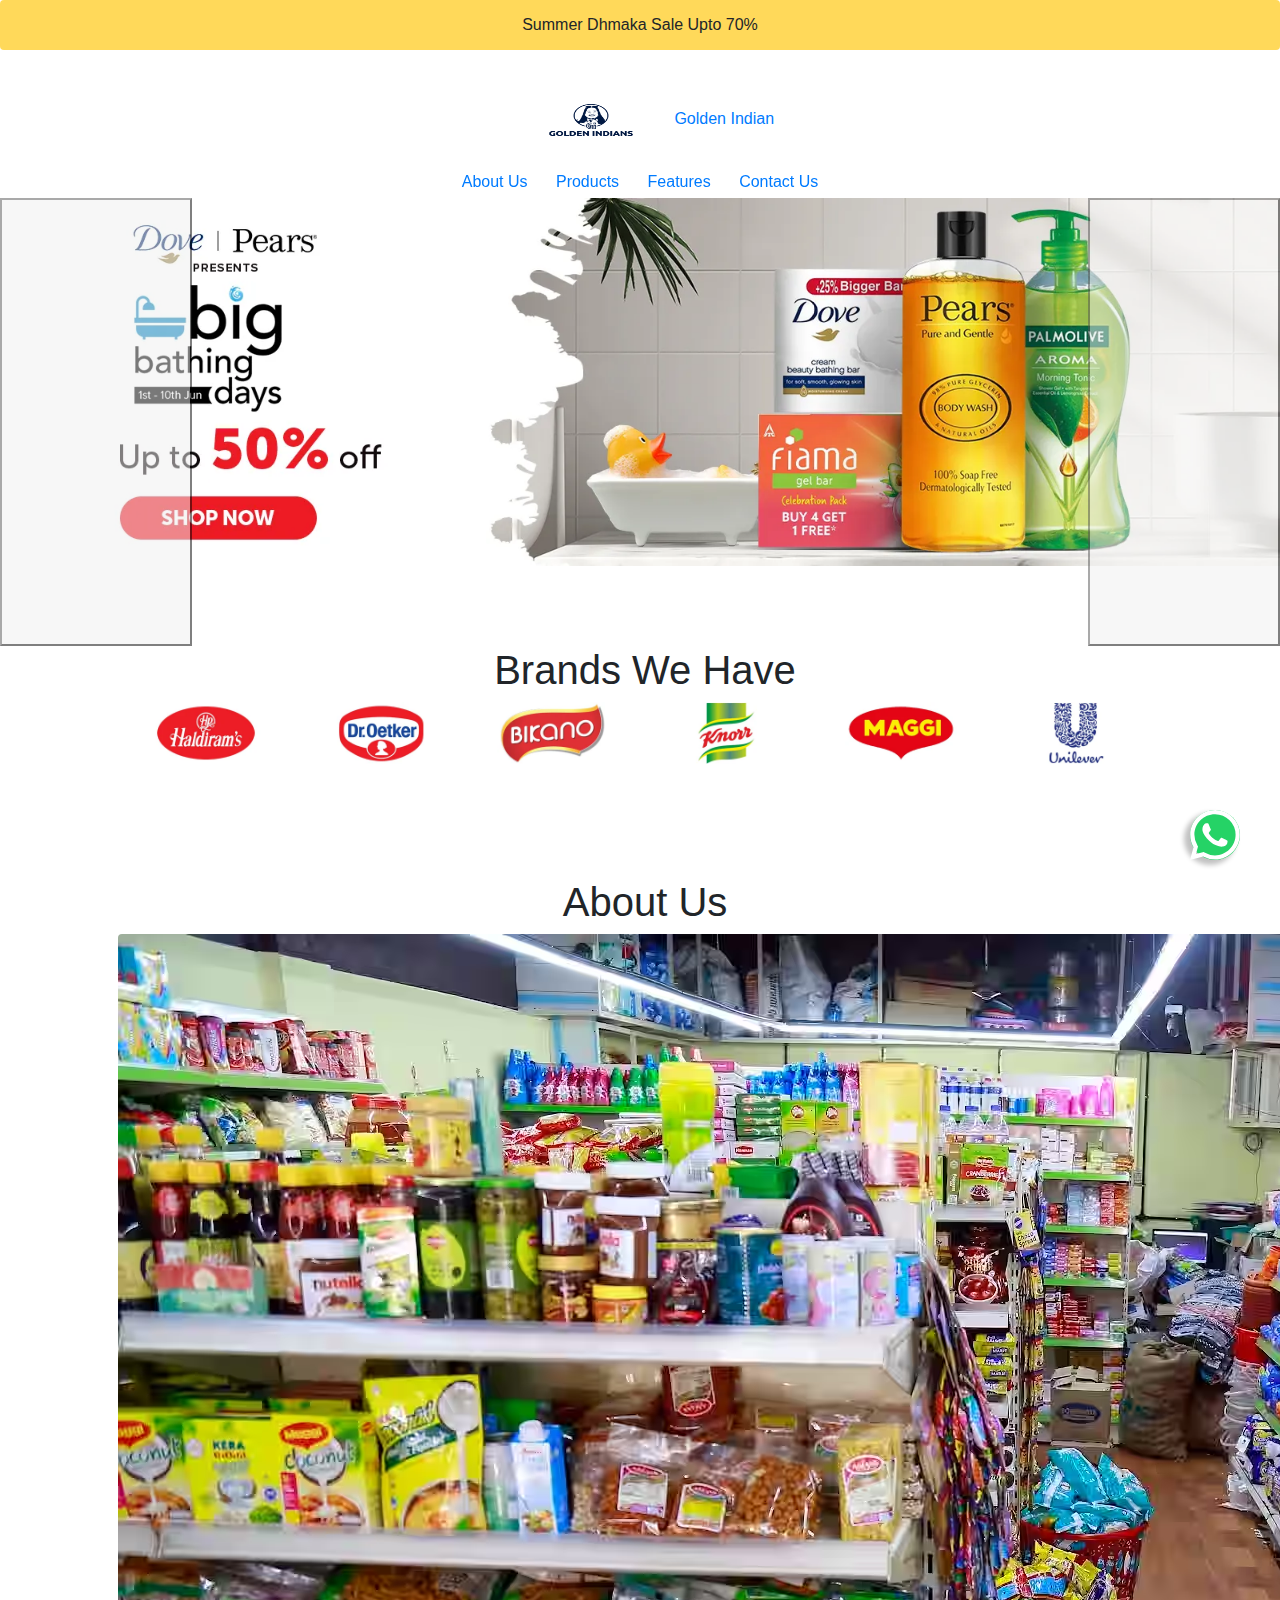
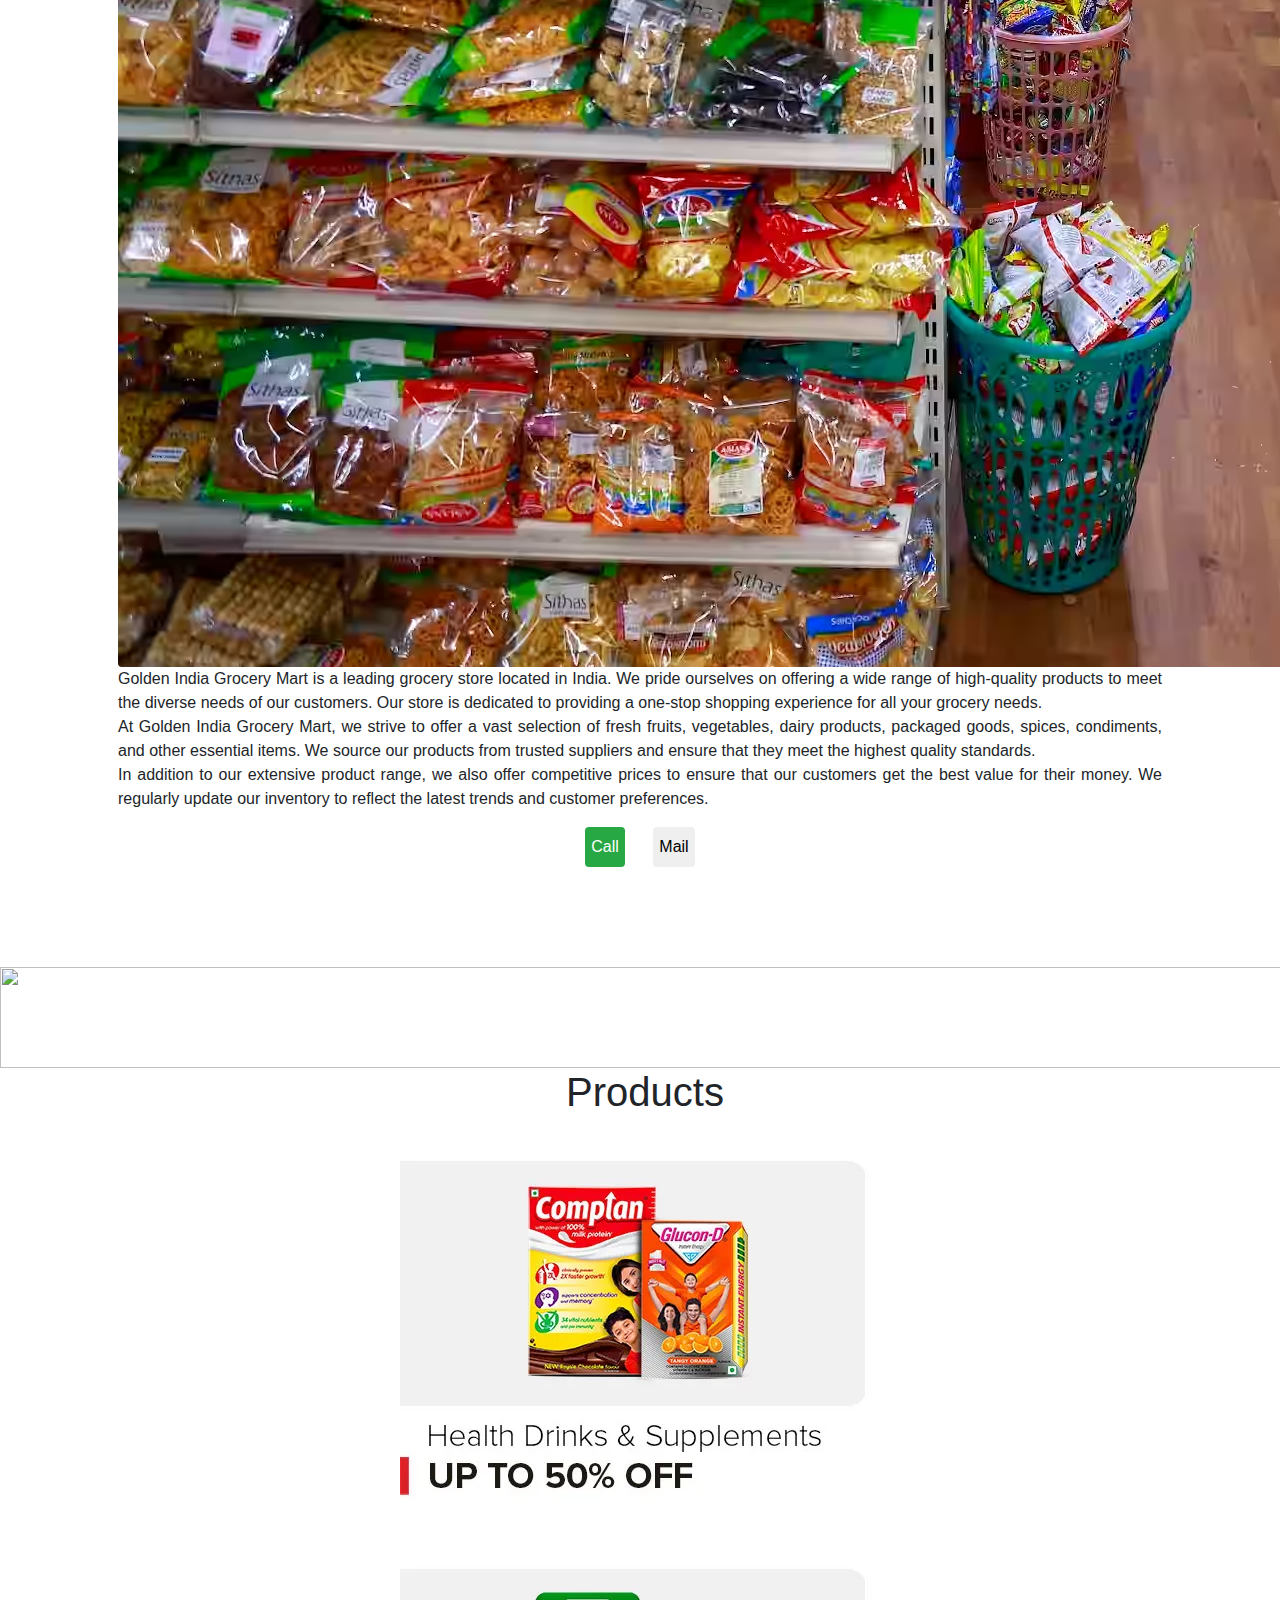
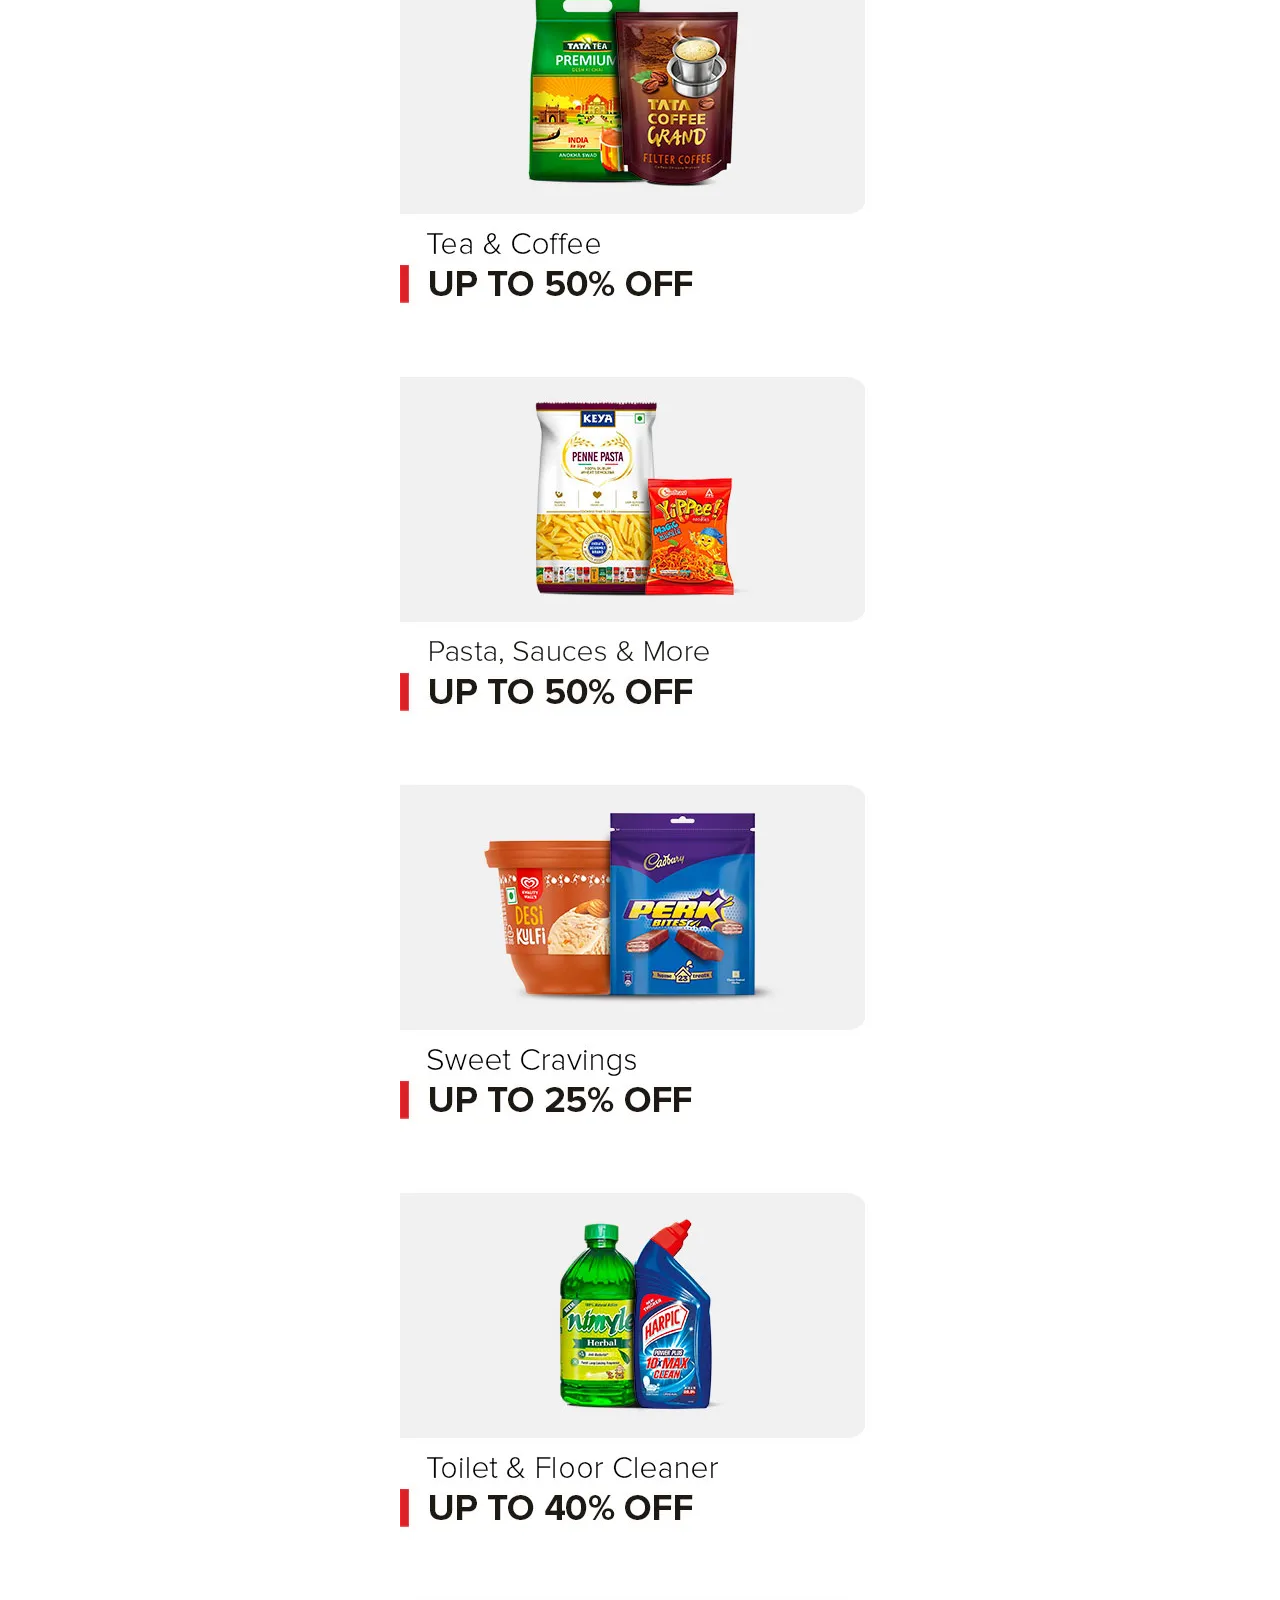
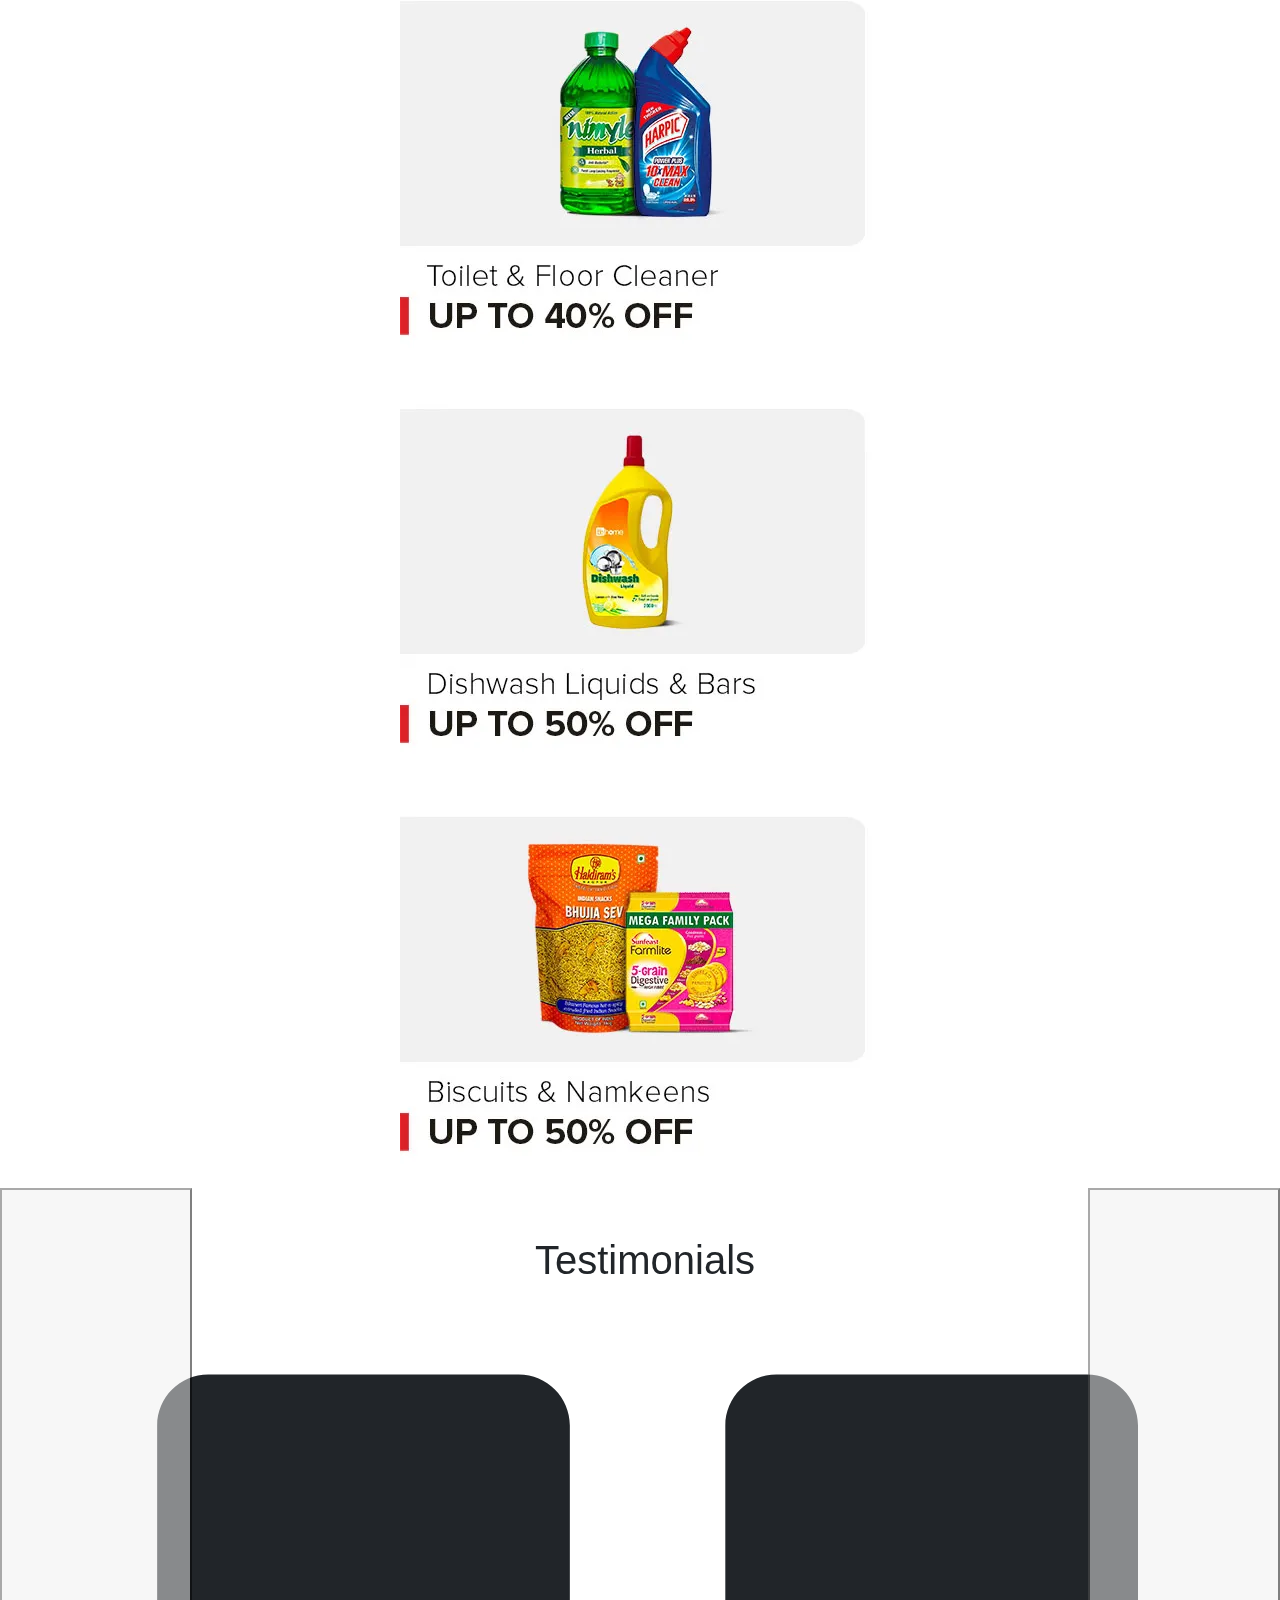
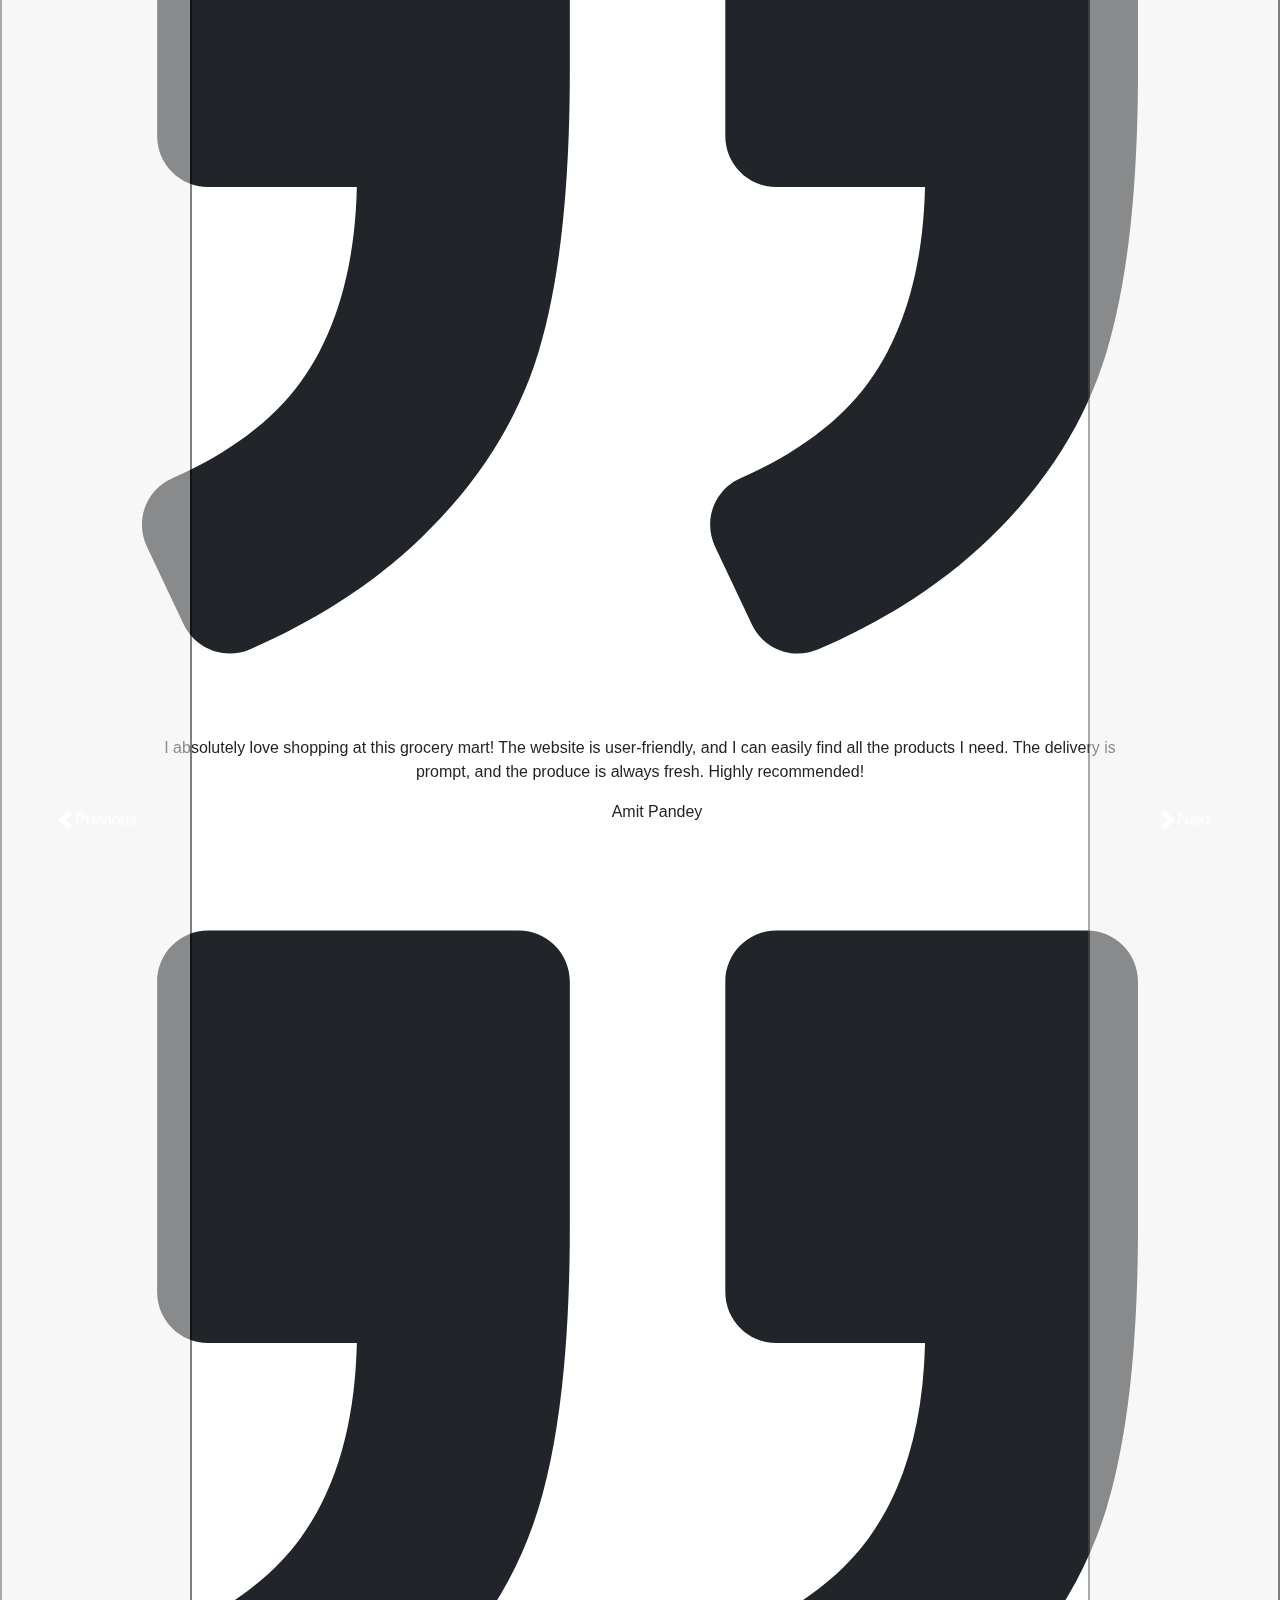
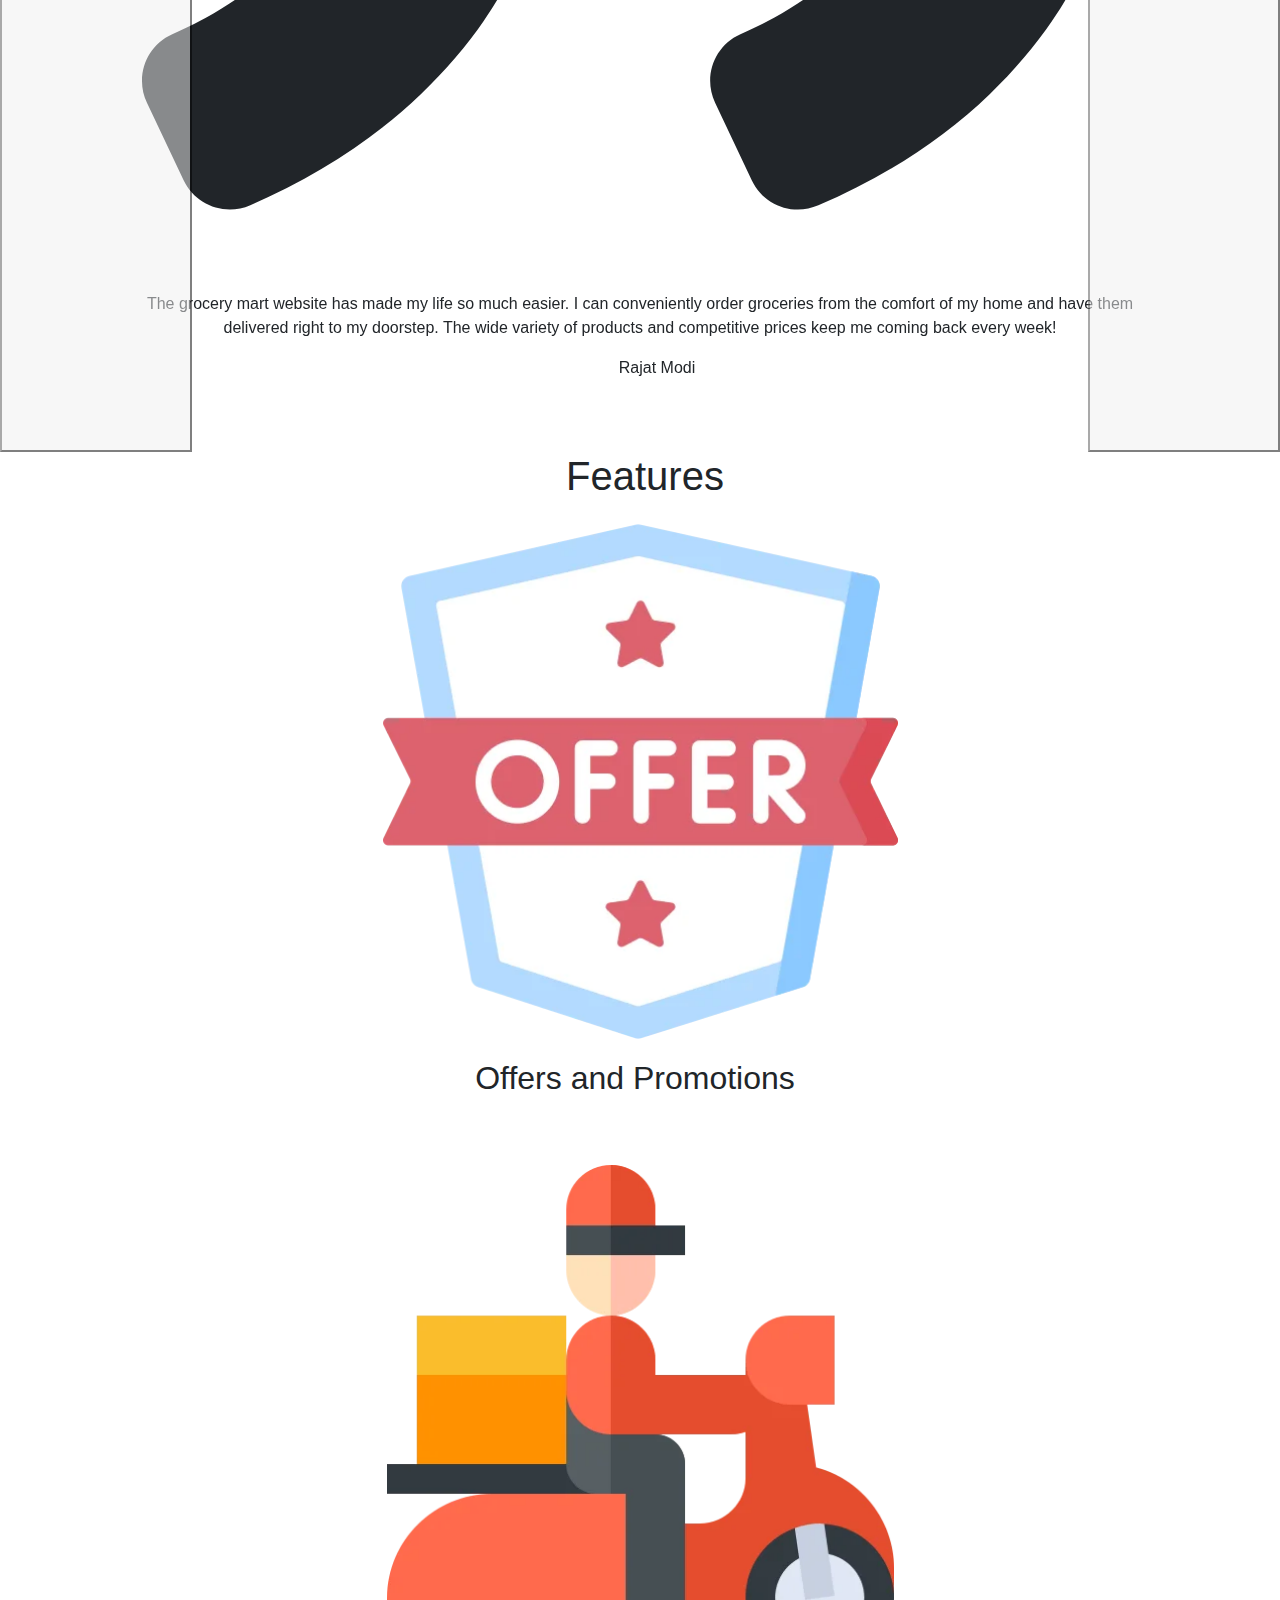
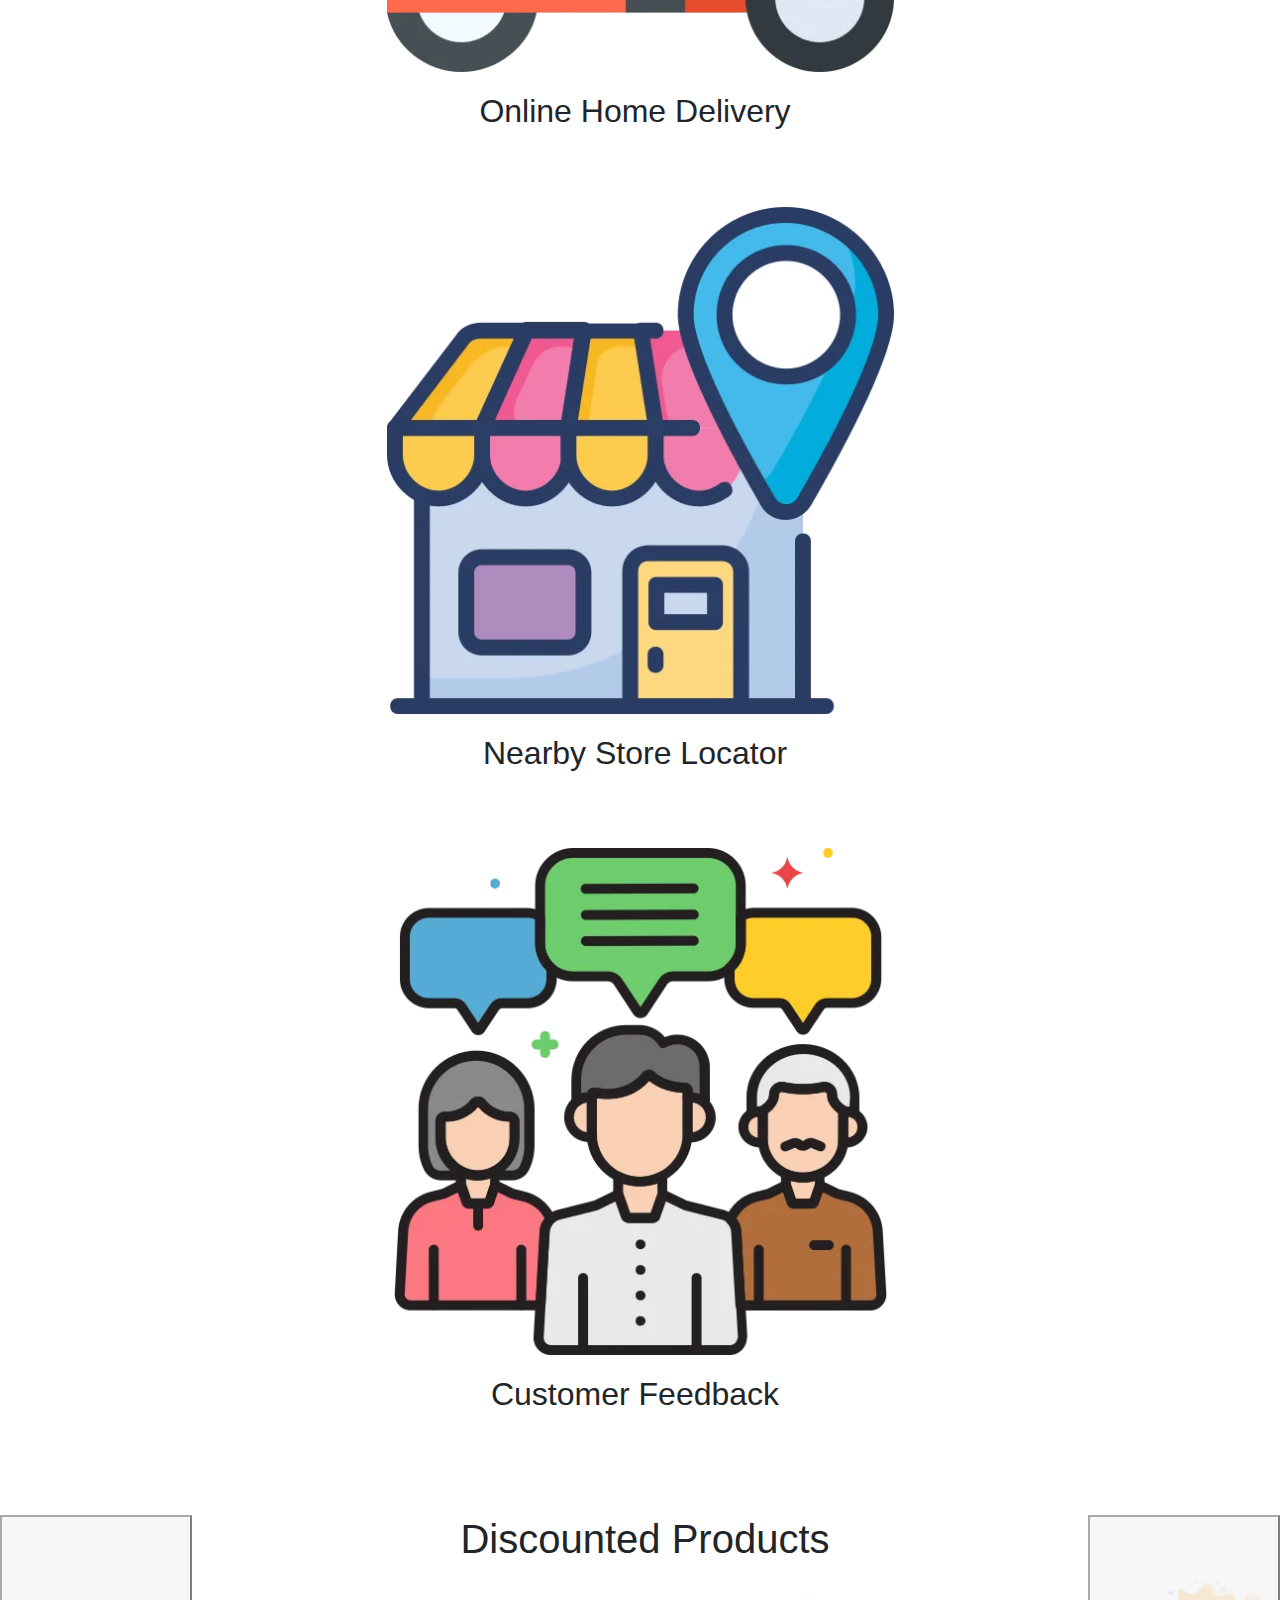
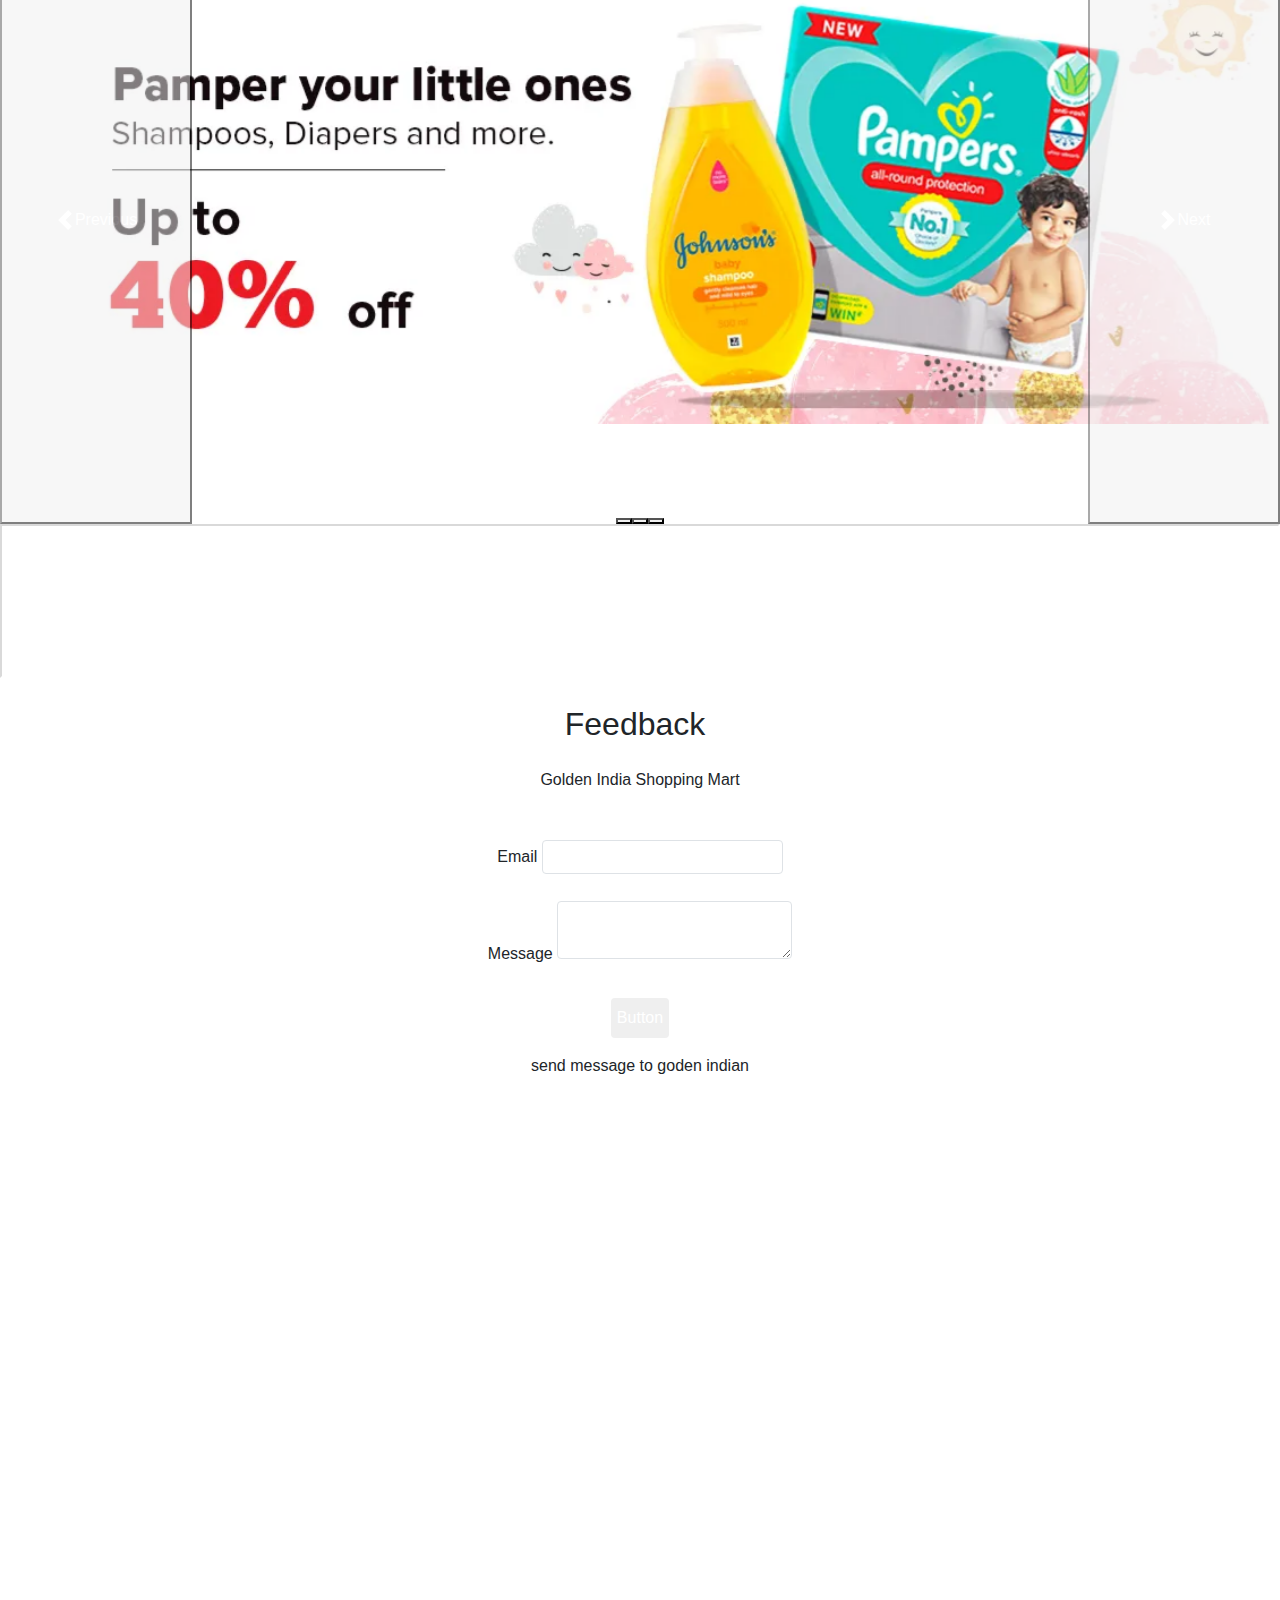
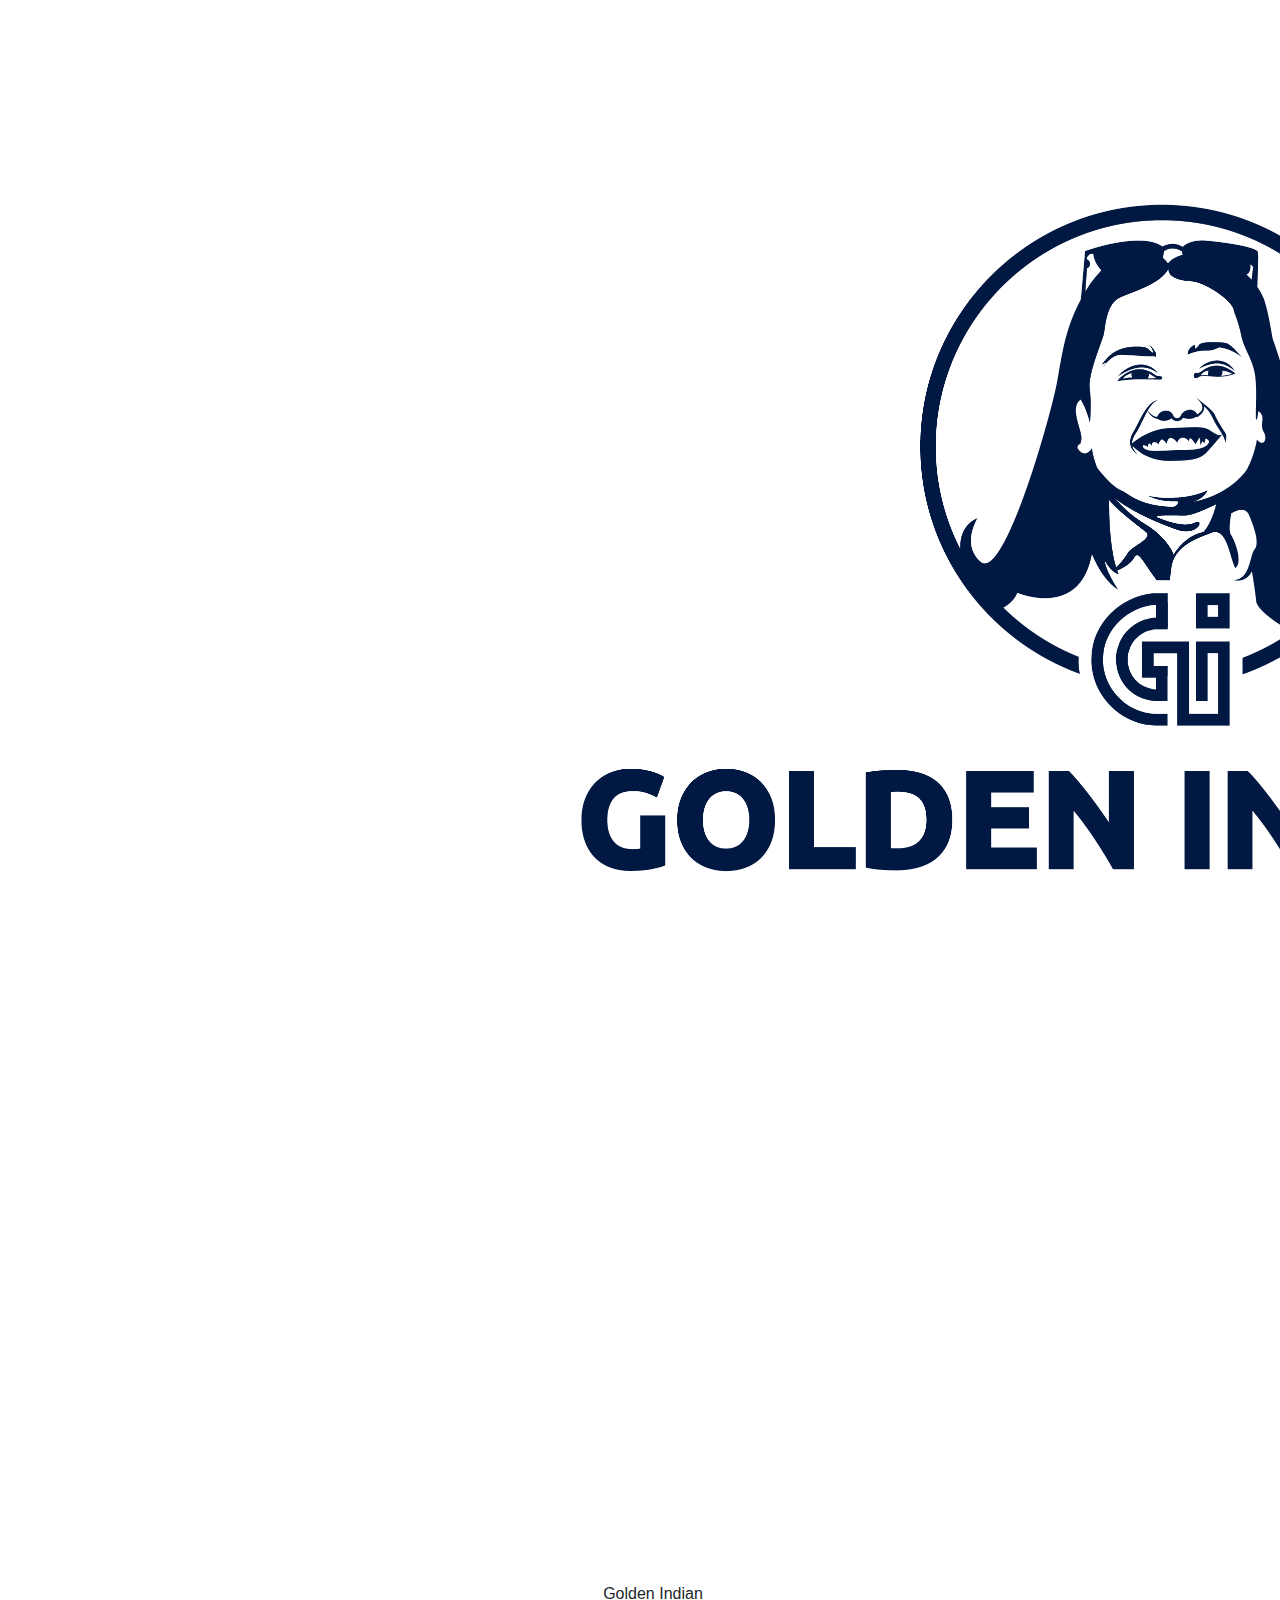
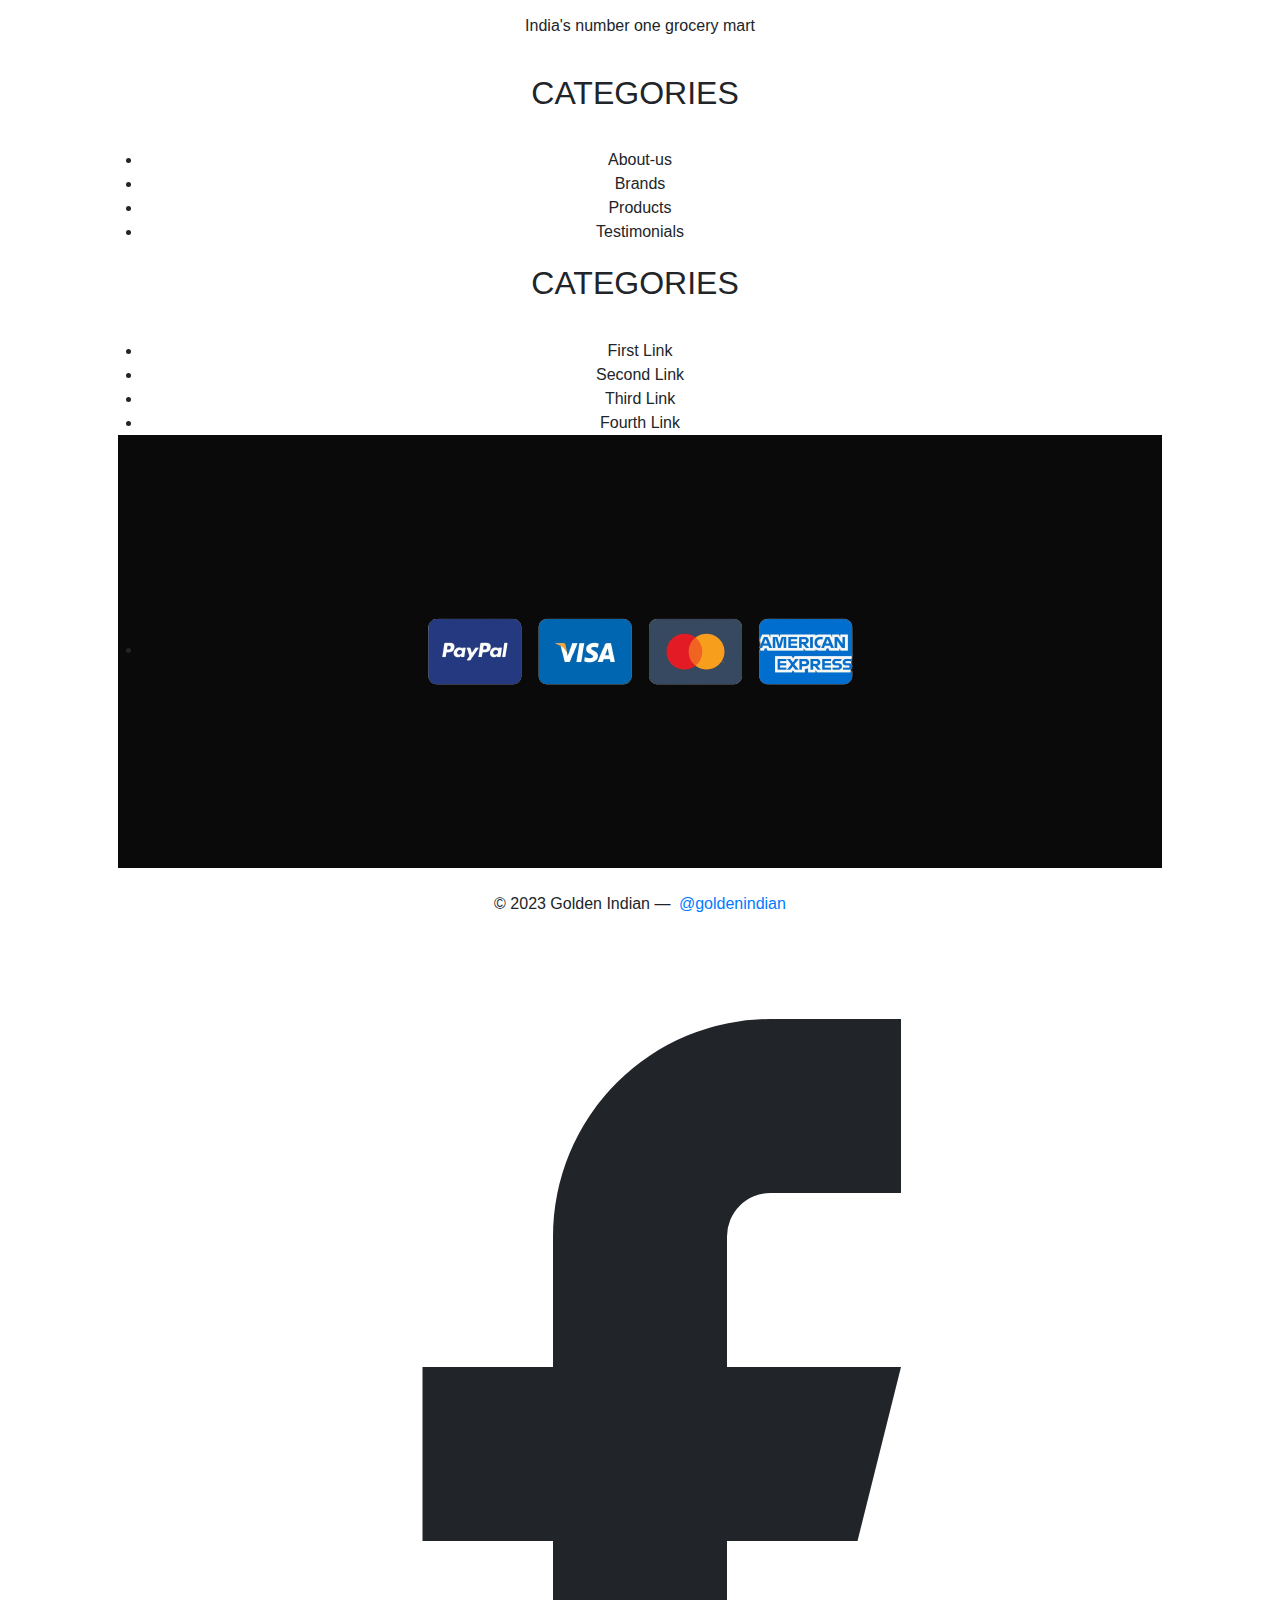
==== commit 026bff1c: "Rename index1.html to index.html" ====
--- a/index.html
+++ b/index.html
@@ -1,56 +1,620 @@
-<!DOCTYPE html>
+<!doctype html>
 <html lang="en">
-  <head>
-    <meta charset="UTF-8">
-    <meta name="viewport" content="width=device-width, initial-scale=1.0">
-    <meta http-equiv="X-UA-Compatible" content="ie=edge">
-    <title>Not found</title>
-    <style>
-      *{
-    transition: all 0.6s;
-}
-
-html {
-    height: 100%;
-}
-
-body{
-    font-family: 'Lato', sans-serif;
-    color: #888;
-    margin: 0;
-}
-
-#main{
-    display: table;
-    width: 100%;
-    height: 100vh;
-    text-align: center;
-}
-
-.fof{
-	  display: table-cell;
-	  vertical-align: middle;
-}
-
-.fof h1{
-	  font-size: 50px;
-	  display: inline-block;
-	  padding-right: 12px;
-	  animation: type .5s alternate infinite;
-}
-
-@keyframes type{
-	  from{box-shadow: inset -3px 0px 0px #888;}
-	  to{box-shadow: inset -3px 0px 0px transparent;}
-}
-    </style>
-  </head>
-  <body>
-      <div id="main">
-    	  <div class="fof">
-        		<h1>Error 404</h1>
-    	  </div>
-      </div>
-	<script src="index.js"></script>
-  </body>
+
+<head>
+  <!-- Required meta tags -->
+  <meta charset="utf-8">
+  <meta name="viewport" content="width=device-width, initial-scale=1, shrink-to-fit=no">
+  <link rel="icon" type="image/x-icon" href="./images/favicon.ico">
+
+  <!-- Bootstrap CSS -->
+  <link rel="stylesheet" href="https://cdn.jsdelivr.net/npm/bootstrap@4.4.1/dist/css/bootstrap.min.css"
+    integrity="sha384-Vkoo8x4CGsO3+Hhxv8T/Q5PaXtkKtu6ug5TOeNV6gBiFeWPGFN9MuhOf23Q9Ifjh" crossorigin="anonymous">
+  <link href="https://unpkg.com/tailwindcss@^1.0/dist/tailwind.min.css" rel="stylesheet">
+  <link rel="stylesheet" href="style.css">
+
+  <!-- scripts -->
+  <script defer src="https://cdn.jsdelivr.net/npm/bootstrap@5.2.3/dist/js/bootstrap.bundle.min.js"
+    integrity="sha384-kenU1KFdBIe4zVF0s0G1M5b4hcpxyD9F7jL+jjXkk+Q2h455rYXK/7HAuoJl+0I4" crossorigin="anonymous">
+  </script>
+
+  <!-- Optional JavaScript -->
+  <!-- jQuery first, then Popper.js, then Bootstrap JS -->
+  <script src="https://code.jquery.com/jquery-3.4.1.slim.min.js"
+    integrity="sha384-J6qa4849blE2+poT4WnyKhv5vZF5SrPo0iEjwBvKU7imGFAV0wwj1yYfoRSJoZ+n" crossorigin="anonymous">
+  </script>
+  <script src="https://cdn.jsdelivr.net/npm/popper.js@1.16.0/dist/umd/popper.min.js"
+    integrity="sha384-Q6E9RHvbIyZFJoft+2mJbHaEWldlvI9IOYy5n3zV9zzTtmI3UksdQRVvoxMfooAo" crossorigin="anonymous">
+  </script>
+  <script src="https://cdn.jsdelivr.net/npm/bootstrap@4.4.1/dist/js/bootstrap.min.js"
+    integrity="sha384-wfSDF2E50Y2D1uUdj0O3uMBJnjuUD4Ih7YwaYd1iqfktj0Uod8GCExl3Og8ifwB6" crossorigin="anonymous">
+  </script>
+
+  <title>Golden India</title>
+</head>
+
+<body>
+  <div class="alert color" role="alert">
+    Summer Dhmaka Sale Upto 70%
+  </div>
+  <section id="title">
+
+    <header class="text-gray-600 body-font">
+      <div class="container mx-auto flex flex-wrap p-1 flex-col md:flex-row items-center">
+        <a href="#"
+          class="flex order-first lg:order-none title-font font-medium items-center text-gray-900 lg:items-center lg:justify-center">
+            <img id=" logo" src="images/icon.png" alt="logo" width="150" height="100">
+
+        </a>
+        <span class="ml-1 text-xl" style="color:black"><a href="#">Golden Indian</a></span>
+        <nav class="flex lg:w-2/5 flex-wrap items-center text-base md:ml-auto sticky-top">
+          <a href="#about-us" class="mr-4 hover:text-gray-900">About Us</a>
+          <a href="#product" class="mr-4 hover:text-gray-900">Products</a>
+          <a href="#band" class="mr-4 hover:text-gray-900">Features</a>
+          <a href="#contact-us" class=" hover:text-gray-900">Contact Us</a>
+        </nav>
+
+
+      </div>
+    </header>
+
+  </section>
+
+  <div id="carouselExampleFade" class="carousel slide carousel-fade" data-ride="carousel">
+    <div class="carousel-inner inner1">
+      <div class="carousel-item item1 active">
+        <img class="d-block w-100" src="images/img2.png" alt="First slide">
+      </div>
+      <div class="carousel-item item1">
+        <img class="d-block w-100" src="images/slide3.png" alt="Second slide">
+      </div>
+      <div class="carousel-item item1">
+        <img class="d-block w-100" src="images/img4.png" alt="Second slide">
+      </div>
+      <div class="carousel-item item1">
+        <img class="d-block w-100" src="images/img1.png" alt="Second slide">
+      </div>
+      <div class="carousel-item item1">
+        <img class="d-block w-100" src="images/img5.png" alt="Second slide">
+      </div>
+    </div>
+    <button class="carousel-control-prev" type="button" data-bs-target="#carouselExampleFade" data-bs-slide="prev">
+      <!-- <span class="carousel-control-prev-icon" aria-hidden="true"></span> -->
+      <!-- <span class="visually-hidden">Previous</span> -->
+    </button>
+    <button class="carousel-control-next" type="button" data-bs-target="#carouselExampleFade" data-bs-slide="next">
+      <!-- <span class="carousel-control-next-icon" aria-hidden="true"></span> -->
+      <!-- <span class="visually-hidden">Next</span> -->
+    </button>
+  </div>
+
+  <div class="container">
+    <div class="row">
+      <div class="col-md-12">
+        <div class="lc-block">
+          <div id="carouselLogos" class="carousel slide pt-8 pb-4" data-bs-ride="carousel">
+            <h1 class="text-3xl font-medium title-font text-gray-900 mb-12 text-center">Brands We Have</h1>
+            <div class="carousel-inner px-5">
+              <div class="carousel-item active">
+                <div class="row">
+                  <div class="col-6 col-lg-2 align-self-center">
+                    <img class="d-block w-100 px-3 mb-3" src="./images/haldiram.png" alt="">
+                  </div>
+                  <div class="col-6 col-lg-2  align-self-center">
+                    <img class="d-block w-100 px-3  mb-3" src="./images/dr.png" alt="">
+                  </div>
+                  <div class="col-6 col-lg-2  align-self-center">
+                    <img class="d-block w-100 px-3  mb-3" src="./images/bikanoi.png" alt="">
+                  </div>
+                  <div class="col-6 col-lg-2  align-self-center">
+                    <img class="d-block w-100 px-3  mb-3" src="./images/knorr.png" alt="">
+                  </div>
+                  <div class="col-6 col-lg-2  align-self-center">
+                    <img class="d-block w-100 px-3  mb-3" src="./images/maggi.png" alt="">
+                  </div>
+                  <div class="col-6 col-lg-2  align-self-center">
+                    <img class="d-block w-100 px-3  mb-3" src="./images/unlivier.png" alt="">
+                  </div>
+                </div>
+
+              </div>
+              <div class="carousel-item">
+                <div class="row">
+                  <div class="col-6 col-lg-2 align-self-center">
+                    <img class="d-block w-100 px-3 mb-3" src="./images/indiagate.png" alt="">
+                  </div>
+                  <div class="col-6 col-lg-2  align-self-center">
+                    <img class="d-block w-100 px-3  mb-3" src="./images/yummiez.png" alt="">
+                  </div>
+                  <div class="col-6 col-lg-2  align-self-center">
+                    <img class="d-block w-100 px-3  mb-3" src="./images/rajdhani.png" alt="">
+                  </div>
+                  <div class="col-6 col-lg-2  align-self-center">
+                    <img class="d-block w-100 px-3  mb-3" src="./images/bingo.png" alt="">
+                  </div>
+                  <div class="col-6 col-lg-2  align-self-center">
+                    <img class="d-block w-100 px-3  mb-3" src="./images/amul.png" alt="">
+                  </div>
+                  <div class="col-6 col-lg-2  align-self-center">
+                    <img class="d-block w-100 px-3  mb-3" src="./images/cad.png" alt="">
+                  </div>
+                </div>
+
+              </div>
+
+            </div>
+
+            <!--
+    <ol class="carousel-indicators position-relative mt-3">
+      <li data-bs-target="#carouselLogos" data-bs-slide-to="0" class="active bg-dark carousel-control-prev-icon"></li>
+      <li data-bs-target="#carouselLogos" data-bs-slide-to="1" class="bg-dark"></li>
+    </ol>
+    -->
+
+            <div class="w-100 px-3 text-center mt-4">
+              <!-- <a class="carousel-control-prev position-relative d-inline me-4" href="#carouselLogos"
+                data-bs-slide="prev">
+                <svg width="2em" height="2em" viewBox="0 0 16 16" class="text-dark" fill="currentColor" xmlns="http://www.w3.org/2000/svg">
+                  <path fill-rule="evenodd" d="M11.354 1.646a.5.5 0 0 1 0 .708L5.707 8l5.647 5.646a.5.5 0 0 1-.708.708l-6-6a.5.5 0 0 1 0-.708l6-6a.5.5 0 0 1 .708 0z"></path>
+                </svg>
+                <span class="visually-hidden">Previous</span>
+              </a>
+              <a class="carousel-control-next position-relative d-inline" href="#carouselLogos" data-bs-slide="next">
+                <svg width="2em" height="2em" viewBox="0 0 16 16" class="text-dark" fill="currentColor" xmlns="http://www.w3.org/2000/svg">
+                  <path fill-rule="evenodd" d="M4.646 1.646a.5.5 0 0 1 .708 0l6 6a.5.5 0 0 1 0 .708l-6 6a.5.5 0 0 1-.708-.708L10.293 8 4.646 2.354a.5.5 0 0 1 0-.708z"></path>
+                </svg>
+                <span class="visually-hidden">Next</span>
+              </a> -->
+
+
+
+
+
+            </div>
+
+
+          </div>
+        </div><!-- /lc-block -->
+      </div><!-- /col -->
+    </div>
+  </div>
+
+
+
+  <section class="text-gray-600 body-font about-us">
+    <h1 class="text-2xl font-medium title-font text-gray-900 mb-16 text-center">About Us</h1>
+    <div class="container mx-auto flex px-5 py-10 md:flex-row flex-col items-center">
+      <div class="lg:max-w-lg lg:w-full md:w-1/2 w-5/6 mb-10 md:mb-0">
+        <img class="object-cover object-center rounded" alt="hero" src="images/hero.png">
+      </div>
+      <div
+        class="lg:flex-grow md:w-1/2 lg:pl-24 md:pl-16 flex flex-col md:items-start md:text-left items-center text-center">
+        <p class="mb-8 leading-relaxed" align="justify">Golden India Grocery Mart is a leading grocery store located in
+          India. We pride
+          ourselves on offering a wide range of high-quality products to meet the diverse needs of our customers. Our
+          store is dedicated to providing a one-stop shopping experience for all your grocery needs.<br>
+
+          At Golden India Grocery Mart, we strive to offer a vast selection of fresh fruits, vegetables, dairy products,
+          packaged goods, spices, condiments, and other essential items. We source our products from trusted suppliers
+          and ensure that they meet the highest quality standards.<br>
+
+          In addition to our extensive product range, we also offer competitive prices to ensure that our customers get
+          the best value for their money. We regularly update our inventory to reflect the latest trends and customer
+          preferences.</p>
+        <div class="flex justify-center">
+          <button
+            class="inline-flex text-white btn-success border-0 py-2 px-6 focus:outline-none hover:bg-green-600 rounded text-lg">Call</button>
+          <button
+            class="ml-4 inline-flex text-gray-700 bg-gray-100 border-0 py-2 px-6 focus:outline-none hover:bg-gray-200 rounded text-lg">Mail</button>
+        </div>
+      </div>
+    </div>
+  </section>
+
+  <div class="elementor-container elementor-column-gap-default yellow-band">
+    <div class="elementor-column elementor-col-100 elementor-top-column elementor-element elementor-element-57acd10"
+      data-id="57acd10" data-element_type="column">
+      <div class="elementor-widget-wrap elementor-element-populated">
+        <div
+          class="elementor-element elementor-element-732af79 elementor-widget__width-inherit elementor-widget elementor-widget-wd_image_or_svg"
+          data-id="732af79" data-element_type="widget" data-widget_type="wd_image_or_svg.default">
+          <div class="elementor-widget-container">
+
+            <div class="wd-image text-center">
+              <img width="1900" height="101"
+                src="https://www.rajmandirhypermarket.com/wp-content/uploads/2022/06/Final-Rajmandir-third-home-page-revised3.png.webp"
+                class="attachment-full size-full" alt="" loading="lazy"
+                srcset="https://www.rajmandirhypermarket.com/wp-content/uploads/2022/06/Final-Rajmandir-third-home-page-revised3.png.webp 1900w, https://www.rajmandirhypermarket.com/wp-content/uploads/2022/06/Final-Rajmandir-third-home-page-revised3-400x21.png.webp 400w, https://www.rajmandirhypermarket.com/wp-content/uploads/2022/06/Final-Rajmandir-third-home-page-revised3-1300x69.png.webp 1300w, https://www.rajmandirhypermarket.com/wp-content/uploads/2022/06/Final-Rajmandir-third-home-page-revised3-768x41.png.webp 768w, https://www.rajmandirhypermarket.com/wp-content/uploads/2022/06/Final-Rajmandir-third-home-page-revised3-1536x82.png.webp 1536w, https://www.rajmandirhypermarket.com/wp-content/uploads/2022/06/Final-Rajmandir-third-home-page-revised3-860x46.png.webp 860w, https://www.rajmandirhypermarket.com/wp-content/uploads/2022/06/Final-Rajmandir-third-home-page-revised3-430x23.png.webp 430w, https://www.rajmandirhypermarket.com/wp-content/uploads/2022/06/Final-Rajmandir-third-home-page-revised3-700x37.png.webp 700w, https://www.rajmandirhypermarket.com/wp-content/uploads/2022/06/Final-Rajmandir-third-home-page-revised3-150x8.png.webp 150w"
+                sizes="(max-width: 1900px) 100vw, 1900px"> </div>
+
+          </div>
+        </div>
+      </div>
+    </div>
+  </div>
+
+
+  <section class="text-gray-600 body-font">
+    <div class="container px-5 py-20 mx-auto">
+      <h1 class="text-3xl font-medium title-font text-gray-900 mb-12 text-center">Products</h1>
+      <div class="flex flex-wrap -m-4">
+        <div class="lg:w-1/4 md:w-1/2 p-4 w-full">
+          <a class="block relative h-48 rounded overflow-hidden">
+            <img alt="ecommerce" class="object-cover object-center w-full h-full block" src="./images/drinks.png">
+          </a>
+        </div>
+        <div class="lg:w-1/4 md:w-1/2 p-4 w-full">
+          <a class="block relative h-48 rounded overflow-hidden">
+            <img alt="ecommerce" class="object-cover object-center w-full h-full block" src="./images/tea.png">
+          </a>
+        </div>
+        <div class="lg:w-1/4 md:w-1/2 p-4 w-full">
+          <a class="block relative h-48 rounded overflow-hidden">
+            <img alt="ecommerce" class="object-cover object-center w-full h-full block" src="./images/pasta.png">
+          </a>
+        </div>
+        <div class="lg:w-1/4 md:w-1/2 p-4 w-full">
+          <a class="block relative h-48 rounded overflow-hidden">
+            <img alt="ecommerce" class="object-cover object-center w-full h-full block" src="./images/sweet.png">
+          </a>
+        </div>
+        <div class="lg:w-1/4 md:w-1/2 p-4 w-full">
+          <a class="block relative h-48 rounded overflow-hidden">
+            <img alt="ecommerce" class="object-cover object-center w-full h-full block" src="./images/toilet.png">
+          </a>
+
+        </div>
+        <div class="lg:w-1/4 md:w-1/2 p-4 w-full">
+          <a class="block relative h-48 rounded overflow-hidden">
+            <img alt="ecommerce" class="object-cover object-center w-full h-full block" src="./images/toilet.png">
+          </a>
+
+        </div>
+        <div class="lg:w-1/4 md:w-1/2 p-4 w-full">
+          <a class="block relative h-48 rounded overflow-hidden">
+            <img alt="ecommerce" class="object-cover object-center w-full h-full block" src="./images/liq.png">
+          </a>
+
+        </div>
+        <div class="lg:w-1/4 md:w-1/2 p-4 w-full">
+          <a class="block relative h-48 rounded overflow-hidden">
+            <img alt="ecommerce" class="object-cover object-center w-full h-full block" src="./images/namkeen.png">
+          </a>
+
+        </div>
+      </div>
+    </div>
+  </section>
+
+  <div id="carouselExampleControlsNoTouching" class="carousel slide" data-bs-touch="false" data-bs-interval="false">
+    <div class="carousel-inner">
+      <div class="carousel-item active">
+        <div class="container px-5 py-5 mx-auto">
+          <h1 class="text-3xl font-medium title-font text-gray-900 mb-12 text-center">Testimonials</h1>
+          <div class="flex flex-wrap -m-4">
+            <div class="p-4 md:w-1/2 w-full">
+              <div class="h-full bg-gray-100 p-8 rounded">
+                <svg xmlns="http://www.w3.org/2000/svg" fill="currentColor" class="block w-5 h-5 text-gray-400 mb-4"
+                  viewBox="0 0 975.036 975.036">
+                  <path
+                    d="M925.036 57.197h-304c-27.6 0-50 22.4-50 50v304c0 27.601 22.4 50 50 50h145.5c-1.9 79.601-20.4 143.3-55.4 191.2-27.6 37.8-69.399 69.1-125.3 93.8-25.7 11.3-36.8 41.7-24.8 67.101l36 76c11.6 24.399 40.3 35.1 65.1 24.399 66.2-28.6 122.101-64.8 167.7-108.8 55.601-53.7 93.7-114.3 114.3-181.9 20.601-67.6 30.9-159.8 30.9-276.8v-239c0-27.599-22.401-50-50-50zM106.036 913.497c65.4-28.5 121-64.699 166.9-108.6 56.1-53.7 94.4-114.1 115-181.2 20.6-67.1 30.899-159.6 30.899-277.5v-239c0-27.6-22.399-50-50-50h-304c-27.6 0-50 22.4-50 50v304c0 27.601 22.4 50 50 50h145.5c-1.9 79.601-20.4 143.3-55.4 191.2-27.6 37.8-69.4 69.1-125.3 93.8-25.7 11.3-36.8 41.7-24.8 67.101l35.9 75.8c11.601 24.399 40.501 35.2 65.301 24.399z">
+                  </path>
+                </svg>
+                <p class="leading-relaxed mb-6">I absolutely love shopping at this grocery mart! The website is
+                  user-friendly, and I can easily find all the products I need. The delivery is prompt, and the produce
+                  is always fresh. Highly recommended!</p>
+                <a class="inline-flex items-center">
+                  <!-- <img alt="testimonial" src="https://dummyimage.com/106x106"
+                    class="w-12 h-12 rounded-full flex-shrink-0 object-cover object-center"> -->
+                  <span class="flex-grow flex flex-col pl-4">
+                    <span class="title-font font-medium text-gray-900">Amit Pandey</span>
+                    <!-- <span class="text-gray-500 text-sm">UI DEVELOPER</span> -->
+                  </span>
+                </a>
+              </div>
+            </div>
+            <div class="p-4 md:w-1/2 w-full">
+              <div class="h-full bg-gray-100 p-8 rounded">
+                <svg xmlns="http://www.w3.org/2000/svg" fill="currentColor" class="block w-5 h-5 text-gray-400 mb-4"
+                  viewBox="0 0 975.036 975.036">
+                  <path
+                    d="M925.036 57.197h-304c-27.6 0-50 22.4-50 50v304c0 27.601 22.4 50 50 50h145.5c-1.9 79.601-20.4 143.3-55.4 191.2-27.6 37.8-69.399 69.1-125.3 93.8-25.7 11.3-36.8 41.7-24.8 67.101l36 76c11.6 24.399 40.3 35.1 65.1 24.399 66.2-28.6 122.101-64.8 167.7-108.8 55.601-53.7 93.7-114.3 114.3-181.9 20.601-67.6 30.9-159.8 30.9-276.8v-239c0-27.599-22.401-50-50-50zM106.036 913.497c65.4-28.5 121-64.699 166.9-108.6 56.1-53.7 94.4-114.1 115-181.2 20.6-67.1 30.899-159.6 30.899-277.5v-239c0-27.6-22.399-50-50-50h-304c-27.6 0-50 22.4-50 50v304c0 27.601 22.4 50 50 50h145.5c-1.9 79.601-20.4 143.3-55.4 191.2-27.6 37.8-69.4 69.1-125.3 93.8-25.7 11.3-36.8 41.7-24.8 67.101l35.9 75.8c11.601 24.399 40.501 35.2 65.301 24.399z">
+                  </path>
+                </svg>
+                <p class="leading-relaxed mb-6">The grocery mart website has made my life so much easier. I can
+                  conveniently order groceries from the comfort of my home and have them delivered right to my doorstep.
+                  The wide variety of products and competitive prices keep me coming back every week!</p>
+                <a class="inline-flex items-center">
+                  <!-- <img alt="testimonial" src="https://dummyimage.com/107x107"
+                    class="w-12 h-12 rounded-full flex-shrink-0 object-cover object-center"> -->
+                  <span class="flex-grow flex flex-col pl-4">
+                    <span class="title-font font-medium text-gray-900">Rajat Modi</span>
+                    <!-- <span class="text-gray-500 text-sm">DESIGNER</span> -->
+                  </span>
+                </a>
+              </div>
+            </div>
+          </div>
+        </div>
+      </div>
+      <div class="carousel-item">
+        <div class="container px-5 py-24 mx-auto">
+          <h1 class="text-3xl font-medium title-font text-gray-900 mb-12 text-center">Testimonials</h1>
+          <div class="flex flex-wrap -m-4">
+            <div class="p-4 md:w-1/2 w-full">
+              <div class="h-full bg-gray-100 p-8 rounded">
+                <svg xmlns="http://www.w3.org/2000/svg" fill="currentColor" class="block w-5 h-5 text-gray-400 mb-4"
+                  viewBox="0 0 975.036 975.036">
+                  <path
+                    d="M925.036 57.197h-304c-27.6 0-50 22.4-50 50v304c0 27.601 22.4 50 50 50h145.5c-1.9 79.601-20.4 143.3-55.4 191.2-27.6 37.8-69.399 69.1-125.3 93.8-25.7 11.3-36.8 41.7-24.8 67.101l36 76c11.6 24.399 40.3 35.1 65.1 24.399 66.2-28.6 122.101-64.8 167.7-108.8 55.601-53.7 93.7-114.3 114.3-181.9 20.601-67.6 30.9-159.8 30.9-276.8v-239c0-27.599-22.401-50-50-50zM106.036 913.497c65.4-28.5 121-64.699 166.9-108.6 56.1-53.7 94.4-114.1 115-181.2 20.6-67.1 30.899-159.6 30.899-277.5v-239c0-27.6-22.399-50-50-50h-304c-27.6 0-50 22.4-50 50v304c0 27.601 22.4 50 50 50h145.5c-1.9 79.601-20.4 143.3-55.4 191.2-27.6 37.8-69.4 69.1-125.3 93.8-25.7 11.3-36.8 41.7-24.8 67.101l35.9 75.8c11.601 24.399 40.501 35.2 65.301 24.399z">
+                  </path>
+                </svg>
+                <p class="leading-relaxed mb-6">I'm impressed with the excellent service provided by this grocery mart.
+                  The website is intuitive, allowing me to quickly navigate through various categories and find what I'm
+                  looking for. The staff is always courteous and helpful. It's my go-to online grocery store!</p>
+                <a class="inline-flex items-center">
+                  <!-- <img alt="testimonial" src="https://dummyimage.com/106x106"
+                    class="w-12 h-12 rounded-full flex-shrink-0 object-cover object-center"> -->
+                  <span class="flex-grow flex flex-col pl-4">
+                    <span class="title-font font-medium text-gray-900">Amit Arora</span>
+                    <!-- <span class="text-gray-500 text-sm">UI DEVELOPER</span> -->
+                  </span>
+                </a>
+              </div>
+            </div>
+            <div class="p-4 md:w-1/2 w-full">
+              <div class="h-full bg-gray-100 p-8 rounded">
+                <svg xmlns="http://www.w3.org/2000/svg" fill="currentColor" class="block w-5 h-5 text-gray-400 mb-4"
+                  viewBox="0 0 975.036 975.036">
+                  <path
+                    d="M925.036 57.197h-304c-27.6 0-50 22.4-50 50v304c0 27.601 22.4 50 50 50h145.5c-1.9 79.601-20.4 143.3-55.4 191.2-27.6 37.8-69.399 69.1-125.3 93.8-25.7 11.3-36.8 41.7-24.8 67.101l36 76c11.6 24.399 40.3 35.1 65.1 24.399 66.2-28.6 122.101-64.8 167.7-108.8 55.601-53.7 93.7-114.3 114.3-181.9 20.601-67.6 30.9-159.8 30.9-276.8v-239c0-27.599-22.401-50-50-50zM106.036 913.497c65.4-28.5 121-64.699 166.9-108.6 56.1-53.7 94.4-114.1 115-181.2 20.6-67.1 30.899-159.6 30.899-277.5v-239c0-27.6-22.399-50-50-50h-304c-27.6 0-50 22.4-50 50v304c0 27.601 22.4 50 50 50h145.5c-1.9 79.601-20.4 143.3-55.4 191.2-27.6 37.8-69.4 69.1-125.3 93.8-25.7 11.3-36.8 41.7-24.8 67.101l35.9 75.8c11.601 24.399 40.501 35.2 65.301 24.399z">
+                  </path>
+                </svg>
+                <p class="leading-relaxed mb-6">Shopping at this grocery mart website has been a game-changer for me.
+                  The website is well-designed, and I appreciate the detailed product descriptions and images. The
+                  quality of the groceries is excellent, and I appreciate the emphasis on locally sourced and organic
+                  options. This is now my favorite place to shop!</p>
+                <a class="inline-flex items-center">
+                  <!-- <img alt="testimonial" src="https://dummyimage.com/107x107"
+                    class="w-12 h-12 rounded-full flex-shrink-0 object-cover object-center"> -->
+                  <span class="flex-grow flex flex-col pl-4">
+                    <span class="title-font font-medium text-gray-900">Kiran Maalhotra</span>
+                    <!-- <span class="text-gray-500 text-sm">DESIGNER</span> -->
+                  </span>
+                </a>
+              </div>
+            </div>
+          </div>
+        </div>
+      </div>
+    </div>
+    <button class="carousel-control-prev" type="button" data-bs-target="#carouselExampleControlsNoTouching"
+      data-bs-slide="prev">
+      <span class="carousel-control-prev-icon" aria-hidden="true"></span>
+      <span class="visually-hidden">Previous</span>
+    </button>
+    <button class="carousel-control-next" type="button" data-bs-target="#carouselExampleControlsNoTouching"
+      data-bs-slide="next">
+      <span class="carousel-control-next-icon" aria-hidden="true"></span>
+      <span class="visually-hidden">Next</span>
+    </button>
+  </div>
+
+
+
+  <section class="text-gray-600 body-font" id="band">
+    <div class="container px-9 py-20 mx-auto">
+      <div class="flex flex-col text-center w-full mb-20">
+        <h1 class="text-3xl font-medium title-font text-gray-900 mb-12 text-center">Features</h1>
+        <!-- <hr><h1 class="sm:text-3xl text-2xl font-medium title-font mb-4 text-gray-900">Quality Assurance</h1> -->
+        <!-- <p class="lg:w-2/3 mx-auto leading-relaxed text-base">Whatever cardigan tote bag tumblr hexagon brooklyn asymmetrical gentrify, subway tile poke farm-to-table. Franzen you probably haven't heard of them man bun deep jianbing selfies heirloom prism food truck ugh squid celiac humblebrag.</p> -->
+      </div>
+      <div class="flex flex-wrap -m-4 text-center">
+        <div class="p-3 md:w-1/4 sm:w-1/2 w-full">
+          <div class="border-2 border-gray-200 px-4 py-6 rounded-lg">
+            <img src="images/offer-1.png" class="inline-block" width="50%">
+
+            <h2 class="title-font font-medium text-2xl text-gray-900">Offers and Promotions</h2>
+            <!-- <p class="leading-relaxed">Be a star in every discussion inspire those around you</p> -->
+          </div>
+        </div>
+        <div class="p-4 md:w-1/4 sm:w-1/2 w-full">
+          <div class="border-2 border-gray-200 px-4 py-6 rounded-lg">
+            <img class="inline-block" src="images/food-delivery.png" width="50%" />
+
+            <h2 class="title-font font-medium text-2xl text-gray-900">Online Home Delivery</h2>
+            <!-- <p class="leading-relaxed">Effective communication is the ticket to lifelong success.</p> -->
+          </div>
+        </div>
+        <div class="p-4 md:w-1/4 sm:w-1/2 w-full">
+          <div class="border-2 border-gray-200 px-4 py-6 rounded-lg">
+            <img class="inline-block" src="images/store.png" width="50%" />
+
+            <h2 class="title-font font-medium text-2xl text-gray-900">Nearby Store Locator</h2>
+            <!-- <p class="leading-relaxed">Get better at comprehension and participate actively.</p> -->
+          </div>
+        </div>
+        <div class="p-4 md:w-1/4 sm:w-1/2 w-full">
+          <div class="border-2 border-gray-200 px-4 py-6 rounded-lg">
+            <img class="inline-block" src="images/feedback.png" width="50%" />
+
+            <h2 class="title-font font-medium text-2xl text-gray-900">Customer Feedback</h2>
+            <!-- <p class="leading-relaxed">Don't translate from mother tongue. Speak intuitively.</p> -->
+          </div>
+        </div>
+      </div>
+    </div>
+  </section>
+  <!-- <hr> -->
+
+
+  <div id="carouselExampleIndicators" class="carousel slide slider2" data-bs-ride="carousel">
+    <h1 class="text-3xl font-medium title-font text-gray-900 mb-12 text-center">Discounted Products</h1>
+    <div class="carousel-indicators">
+      <button type="button" data-bs-target="#carouselExampleIndicators" data-bs-slide-to="0" class="active" aria-current="true" aria-label="Slide 1"></button>
+      <button type="button" data-bs-target="#carouselExampleIndicators" data-bs-slide-to="1" aria-label="Slide 2"></button>
+      <button type="button" data-bs-target="#carouselExampleIndicators" data-bs-slide-to="2" aria-label="Slide 3"></button>
+    </div>
+    <div class="carousel-inner">
+      <div class="carousel-item active">
+        <img src="./images/pamper.png" class="d-block w-100" alt="...">
+      </div>
+      <div class="carousel-item">
+        <img src="./images/cakes.png" class="d-block w-100" alt="...">
+      </div>
+      <div class="carousel-item">
+        <img src="./images/pedi.png" class="d-block w-100" alt="...">
+      </div>
+    </div>
+    <button class="carousel-control-prev" type="button" data-bs-target="#carouselExampleIndicators" data-bs-slide="prev">
+      <span class="carousel-control-prev-icon" aria-hidden="true"></span>
+      <span class="visually-hidden">Previous</span>
+    </button>
+    <button class="carousel-control-next" type="button" data-bs-target="#carouselExampleIndicators" data-bs-slide="next">
+      <span class="carousel-control-next-icon" aria-hidden="true"></span>
+      <span class="visually-hidden">Next</span>
+    </button>
+  </div>
+
+
+  <section class="text-gray-600 body-font relative">
+    <div class="absolute inset-0 bg-gray-300">
+      <iframe width="100%" height="100%" frameborder="10" marginheight="0" marginwidth="0" title="map" scrolling="no" src="https://maps.google.com/maps?width=100%&amp;height=600&amp;hl=en&amp;q=%C4%B0zmir+(My%20Business%20Name)&amp;ie=UTF8&amp;t=&amp;z=14&amp;iwloc=B&amp;output=embed" style="filter: grayscale(1) contrast(1.2) opacity(0.4);"></iframe>
+    </div>
+    <div class="container px-5 py-24 mx-auto flex">
+      <div class="lg:w-1/3 md:w-1/2 bg-white rounded-lg p-8 flex flex-col md:ml-auto w-full mt-10 md:mt-0 relative z-10 shadow-md">
+        <h2 class="text-gray-900 text-lg mb-1 font-medium title-font">Feedback</h2>
+        <p class="leading-relaxed mb-5 text-gray-600">Golden India Shopping Mart</p>
+        <div class="relative mb-4">
+          <label for="email" class="leading-7 text-sm text-gray-600">Email</label>
+          <input type="email" id="email" name="email" class="w-full bg-white rounded border border-gray-300 focus:border-green-500 focus:ring-2 focus:ring-green-200 text-base outline-none text-gray-700 py-1 px-3 leading-8 transition-colors duration-200 ease-in-out">
+        </div>
+        <div class="relative mb-4">
+          <label for="message" class="leading-7 text-sm text-gray-600">Message</label>
+          <textarea id="message" name="message" class="w-full bg-white rounded border border-gray-300 focus:border-green-500 focus:ring-2 focus:ring-green-200 h-32 text-base outline-none text-gray-700 py-1 px-3 resize-none leading-6 transition-colors duration-200 ease-in-out"></textarea>
+        </div>
+        <a href="mailto:goldenindian.com"><button class="text-white bg-green-500 border-0 py-2 px-6 focus:outline-none hover:bg-green-600 rounded text-lg">Button</button></a>
+        <p class="text-xs text-gray-500 mt-3">send message to goden indian</p>
+      </div>
+    </div>
+  </section>
+
+
+
+
+
+
+  <footer class="text-gray-600 body-font" id="footer">
+    <div
+      class="container px-5 py-24 mx-auto flex md:items-center lg:items-start md:flex-row md:flex-nowrap flex-wrap flex-col">
+      <div class="w-64 flex-shrink-0 md:mx-0 mx-auto text-center md:text-left">
+        <div>   <img id=" logo" src="images/icon.png" alt="logo" class="center"></div>
+        <a class="flex title-font font-medium items-center md:justify-start justify-center text-gray-900">
+          <span class="ml-3 text-xl">Golden Indian</span>
+        </a>
+        <p class="mt-2 text-sm text-gray-500">India's number one grocery mart</p>
+      </div>
+      <div class="flex-grow flex flex-wrap md:pl-20 -mb-10 md:mt-0 mt-10 md:text-left text-center">
+        <div class="lg:w-1/4 md:w-1/2 w-full px-4">
+          <h2 class="title-font font-bold text-white-1000 tracking-widest text-sm mb-3">CATEGORIES</h2>
+          <nav class="list-none mb-10">
+            <li>
+              <a class="text-gray-600 hover:text-gray-800">About-us</a>
+            </li>
+            <li>
+              <a class="text-gray-600 hover:text-gray-800">Brands</a>
+            </li>
+            <li>
+              <a class="text-gray-600 hover:text-gray-800">Products</a>
+            </li>
+            <li>
+              <a class="text-gray-600 hover:text-gray-800">Testimonials</a>
+            </li>
+          </nav>
+        </div>
+        <div class="lg:w-1/4 md:w-1/2 w-full px-4">
+          <h2 class="title-font font-bold text-white-1000 tracking-widest text-sm mb-3">CATEGORIES</h2>
+          <nav class="list-none mb-10">
+            <li>
+              <a class="text-gray-600 hover:text-gray-800">First Link</a>
+            </li>
+            <li>
+              <a class="text-gray-600 hover:text-gray-800">Second Link</a>
+            </li>
+            <li>
+              <a class="text-gray-600 hover:text-gray-800">Third Link</a>
+            </li>
+            <li>
+              <a class="text-gray-600 hover:text-gray-800">Fourth Link</a>
+            </li>
+          </nav>
+        </div>
+      </div>
+      <div class="lg:w-1/4 md:w-1/2 w-full px-4 payment">
+        <nav class="list-none mb-10">
+          <li>
+        <img src="./images/Payment-removebg-preview.png" alt="">
+      </li>
+      </nav>
+      </div>
+    </div>
+    
+
+
+    <div class="bg-gray-100">
+      <div class="container mx-auto py-4 px-5 flex flex-wrap flex-col sm:flex-row">
+        <p class="text-gray-500 text-sm text-center sm:text-left">© 2023 Golden Indian —
+          <a href="https://twitter.com/" rel="noopener noreferrer" class="text-gray-600 ml-1"
+            target="_blank">@goldenindian</a>
+        </p>
+        <span class="inline-flex sm:ml-auto sm:mt-0 mt-2 justify-center sm:justify-start">
+          <a class="text-gray-500">
+            <svg fill="currentColor" stroke-linecap="round" stroke-linejoin="round" stroke-width="2" class="w-5 h-5"
+              viewBox="0 0 24 24">
+              <path d="M18 2h-3a5 5 0 00-5 5v3H7v4h3v8h4v-8h3l1-4h-4V7a1 1 0 011-1h3z"></path>
+            </svg>
+          </a>
+          <a class="ml-3 text-gray-500">
+            <svg fill="currentColor" stroke-linecap="round" stroke-linejoin="round" stroke-width="2" class="w-5 h-5"
+              viewBox="0 0 24 24">
+              <path
+                d="M23 3a10.9 10.9 0 01-3.14 1.53 4.48 4.48 0 00-7.86 3v1A10.66 10.66 0 013 4s-4 9 5 13a11.64 11.64 0 01-7 2c9 5 20 0 20-11.5a4.5 4.5 0 00-.08-.83A7.72 7.72 0 0023 3z">
+              </path>
+            </svg>
+          </a>
+          <a class="ml-3 text-gray-500">
+            <svg fill="none" stroke="currentColor" stroke-linecap="round" stroke-linejoin="round" stroke-width="2"
+              class="w-5 h-5" viewBox="0 0 24 24">
+              <rect width="20" height="20" x="2" y="2" rx="5" ry="5"></rect>
+              <path d="M16 11.37A4 4 0 1112.63 8 4 4 0 0116 11.37zm1.5-4.87h.01"></path>
+            </svg>
+          </a>
+          <a class="ml-3 text-gray-500">
+            <svg fill="currentColor" stroke="currentColor" stroke-linecap="round" stroke-linejoin="round"
+              stroke-width="0" class="w-5 h-5" viewBox="0 0 24 24">
+              <path stroke="none"
+                d="M16 8a6 6 0 016 6v7h-4v-7a2 2 0 00-2-2 2 2 0 00-2 2v7h-4v-7a6 6 0 016-6zM2 9h4v12H2z">
+              </path>
+              <circle cx="4" cy="4" r="2" stroke="none"></circle>
+            </svg>
+          </a>
+        </span>
+      </div>
+    </div>
+  </footer>
+
+
+  <a href="https://api.whatsapp.com/send?phone=+91&text=Hi! I wanted to know more about the courses you offer."
+    class="float" target="_blank">
+    <svg xmlns="http://www.w3.org/2000/svg" fill="currentColor" class="bi bi-whatsapp" viewBox="0 0 16 16">
+      <path
+        d="M13.601 2.326A7.854 7.854 0 0 0 7.994 0C3.627 0 .068 3.558.064 7.926c0 1.399.366 2.76 1.057 3.965L0 16l4.204-1.102a7.933 7.933 0 0 0 3.79.965h.004c4.368 0 7.926-3.558 7.93-7.93A7.898 7.898 0 0 0 13.6 2.326zM7.994 14.521a6.573 6.573 0 0 1-3.356-.92l-.24-.144-2.494.654.666-2.433-.156-.251a6.56 6.56 0 0 1-1.007-3.505c0-3.626 2.957-6.584 6.591-6.584a6.56 6.56 0 0 1 4.66 1.931 6.557 6.557 0 0 1 1.928 4.66c-.004 3.639-2.961 6.592-6.592 6.592zm3.615-4.934c-.197-.099-1.17-.578-1.353-.646-.182-.065-.315-.099-.445.099-.133.197-.513.646-.627.775-.114.133-.232.148-.43.05-.197-.1-.836-.308-1.592-.985-.59-.525-.985-1.175-1.103-1.372-.114-.198-.011-.304.088-.403.087-.088.197-.232.296-.346.1-.114.133-.198.198-.33.065-.134.034-.248-.015-.347-.05-.099-.445-1.076-.612-1.47-.16-.389-.323-.335-.445-.34-.114-.007-.247-.007-.38-.007a.729.729 0 0 0-.529.247c-.182.198-.691.677-.691 1.654 0 .977.71 1.916.81 2.049.098.133 1.394 2.132 3.383 2.992.47.205.84.326 1.129.418.475.152.904.129 1.246.08.38-.058 1.171-.48 1.338-.943.164-.464.164-.86.114-.943-.049-.084-.182-.133-.38-.232z" />
+    </svg>
+    <span id="tooltip">Click here for WhatsApp inquiry 👋</span>
+  </a>
+
+ 
+
+</body>
+
 </html>
--- a/style.css
+++ b/style.css
@@ -0,0 +1,406 @@
+body {
+    margin: 0;
+    text-align: center;
+    max-width: 100% !important;
+    width: 100%;
+    overflow-x: hidden;
+    font-family: 'Poppins', sans-serif !important;
+}
+
+.navbar {
+    padding-bottom: 2rem;
+}
+
+.navbar-brand {
+    font-family: 'Bitter', serif;
+    font-size: 2rem;
+    font-weight: bold;
+}
+
+.navbar-item {
+    padding: 100px 18px;
+}
+
+.title-font {
+    padding-left: 10px;
+}
+
+h2 {
+    text-align: center;
+    padding: 20px;
+}
+
+/* Slider */
+
+.slick-slide {
+    margin: 0px 20px;
+}
+
+.slick-slide img {
+    width: 100%;
+}
+
+.slick-slider {
+    position: relative;
+    display: block;
+    box-sizing: border-box;
+    -webkit-user-select: none;
+    -moz-user-select: none;
+    -ms-user-select: none;
+    user-select: none;
+    -webkit-touch-callout: none;
+    -khtml-user-select: none;
+    -ms-touch-action: pan-y;
+    touch-action: pan-y;
+    -webkit-tap-highlight-color: transparent;
+}
+
+.slick-list {
+    position: relative;
+    display: block;
+    overflow: hidden;
+    margin: 0;
+    padding: 0;
+}
+
+.slick-list:focus {
+    outline: none;
+}
+
+.slick-list.dragging {
+    cursor: pointer;
+    cursor: hand;
+}
+
+.slick-slider .slick-track,
+.slick-slider .slick-list {
+    -webkit-transform: translate3d(0, 0, 0);
+    -moz-transform: translate3d(0, 0, 0);
+    -ms-transform: translate3d(0, 0, 0);
+    -o-transform: translate3d(0, 0, 0);
+    transform: translate3d(0, 0, 0);
+}
+
+.slick-track {
+    position: relative;
+    top: 0;
+    left: 0;
+    display: block;
+}
+
+.slick-track:before,
+.slick-track:after {
+    display: table;
+    content: '';
+}
+
+.slick-track:after {
+    clear: both;
+}
+
+.slick-loading .slick-track {
+    visibility: hidden;
+}
+
+.slick-slide {
+    display: none;
+    float: left;
+    height: 100%;
+    min-height: 1px;
+}
+
+[dir='rtl'] .slick-slide {
+    float: right;
+}
+
+.slick-slide img {
+    display: block;
+}
+
+.slick-slide.slick-loading img {
+    display: none;
+}
+
+.slick-slide.dragging img {
+    pointer-events: none;
+}
+
+.slick-initialized .slick-slide {
+    display: block;
+}
+
+.slick-loading .slick-slide {
+    visibility: hidden;
+}
+
+.slick-vertical .slick-slide {
+    display: block;
+    height: auto;
+    border: 1px solid transparent;
+}
+
+.slick-arrow.slick-hidden {
+    display: none;
+}
+
+/*--------------------------------------------------------------
+# Portfolio
+--------------------------------------------------------------*/
+.portfolio #portfolio-flters {
+    padding: 0;
+    margin: 0 auto 25px auto;
+    list-style: none;
+    text-align: center;
+    border-radius: 50px;
+}
+
+.portfolio #portfolio-flters li {
+    cursor: pointer;
+    display: inline-block;
+    padding: 10px 15px;
+    font-size: 14px;
+    font-weight: 600;
+    line-height: 1;
+    text-transform: uppercase;
+    color: #0b2341;
+    margin-bottom: 5px;
+    transition: all 0.3s ease-in-out;
+}
+
+.portfolio #portfolio-flters li:hover,
+.portfolio #portfolio-flters li.filter-active {
+    color: #49b5e7;
+}
+
+.portfolio #portfolio-flters li:last-child {
+    margin-right: 0;
+}
+
+.portfolio .portfolio-item {
+    margin-bottom: 30px;
+}
+
+.portfolio .portfolio-item .portfolio-info {
+    opacity: 0;
+    position: absolute;
+    left: 30px;
+    right: 30px;
+    bottom: 0;
+    z-index: 3;
+    transition: all ease-in-out 0.3s;
+    background: rgba(255, 255, 255, 0.9);
+    padding: 15px;
+}
+
+.portfolio .portfolio-item .portfolio-info h4 {
+    font-size: 18px;
+    color: #fff;
+    font-weight: 600;
+    color: #0b2341;
+}
+
+.portfolio .portfolio-item .portfolio-info p {
+    color: #1a5298;
+    font-size: 14px;
+    margin-bottom: 0;
+}
+
+.portfolio .portfolio-item .portfolio-info .preview-link,
+.portfolio .portfolio-item .portfolio-info .details-link {
+    position: absolute;
+    right: 40px;
+    font-size: 24px;
+    top: calc(50% - 18px);
+    color: #123a6d;
+}
+
+.portfolio .portfolio-item .portfolio-info .preview-link:hover,
+.portfolio .portfolio-item .portfolio-info .details-link:hover {
+    color: #49b5e7;
+}
+
+.portfolio .portfolio-item .portfolio-info .details-link {
+    right: 10px;
+}
+
+.portfolio .portfolio-item .portfolio-links {
+    opacity: 0;
+    left: 0;
+    right: 0;
+    text-align: center;
+    z-index: 3;
+    position: absolute;
+    transition: all ease-in-out 0.3s;
+}
+
+.portfolio .portfolio-item .portfolio-links a {
+    color: #fff;
+    margin: 0 2px;
+    font-size: 28px;
+    display: inline-block;
+    transition: 0.3s;
+}
+
+.portfolio .portfolio-item .portfolio-links a:hover {
+    color: #8cf5f0;
+}
+
+.portfolio .portfolio-item:hover .portfolio-info {
+    opacity: 1;
+    bottom: 20px;
+}
+
+/*--------------------------------------------------------------
+  # Portfolio Details
+  --------------------------------------------------------------*/
+.portfolio-details {
+    padding-top: 40px;
+}
+
+.portfolio-details .portfolio-details-slider img {
+    width: 100%;
+}
+
+.portfolio-details .portfolio-details-slider .swiper-pagination {
+    margin-top: 20px;
+    position: relative;
+}
+
+.portfolio-details .portfolio-details-slider .swiper-pagination .swiper-pagination-bullet {
+    width: 12px;
+    height: 12px;
+    background-color: #fff;
+    opacity: 1;
+    border: 1px solid #49b5e7;
+}
+
+.portfolio-details .portfolio-details-slider .swiper-pagination .swiper-pagination-bullet-active {
+    background-color: #49b5e7;
+}
+
+.portfolio-details .portfolio-info {
+    padding: 30px;
+    box-shadow: 0px 0 30px rgba(11, 35, 65, 0.08);
+}
+
+.portfolio-details .portfolio-info h3 {
+    font-size: 22px;
+    font-weight: 700;
+    margin-bottom: 20px;
+    padding-bottom: 20px;
+    border-bottom: 1px solid #eee;
+}
+
+.portfolio-details .portfolio-info ul {
+    list-style: none;
+    padding: 0;
+    font-size: 15px;
+}
+
+.portfolio-details .portfolio-info ul li+li {
+    margin-top: 10px;
+}
+
+.portfolio-details .portfolio-description {
+    padding-top: 30px;
+}
+
+.portfolio-details .portfolio-description h2 {
+    font-size: 26px;
+    font-weight: 700;
+    margin-bottom: 20px;
+}
+
+.portfolio-details .portfolio-description p {
+    padding: 0;
+}
+
+.float {
+    position: fixed;
+    width: 50px;
+    height: 50px;
+    bottom: 40px;
+    right: 40px;
+    background-color: #25d366;
+    color: #FFF;
+    border-radius: 50px;
+    text-align: center;
+    font-size: 30px;
+    box-shadow: -5px 4px 5px 1px rgb(194, 194, 194);
+    z-index: 100;
+}
+
+#tooltip {
+    visibility: hidden;
+    width: 120px;
+    position: absolute;
+    background-color: #25d366;
+    color: white;
+    text-align: center;
+    bottom: 70px;
+    font-size: large;
+    left: -40px;
+    padding: 2px;
+
+}
+
+.my-float {
+    /* margin-top:16px; */
+    padding-top: 10px;
+}
+
+.float:hover #tooltip {
+    visibility: visible;
+
+}
+/* 
+#footer {
+    background-color: #0a0a0a;
+} */
+
+.inner1{
+    height: 10;
+    padding-bottom: 35%;
+    /* this sets carousel aspect ratio (4:1 here) */
+}
+
+.item1 {
+    position: absolute !important;
+    /* Bootstrap is insistent */
+    top: 0;
+    right: 0;
+    bottom: 10;
+    left: 0;
+}
+
+.item1 img {
+    height: 100%;
+    /* Bootstrap handles width already */
+    object-fit: cover;
+    /* or 'contain' if you want stretch instead of crop */
+}
+.yellow-band{
+    margin-top: 100px;
+    /* margin-bottom: 150px; */
+}
+.about-us{
+    margin-top: 50px;
+}
+.color{
+    background-color: #FFD95A;
+}
+#band{
+    padding-bottom: 50px;
+}
+.slider2{
+    padding-bottom: 100px;
+}
+.payment{
+    background-color: #0a0a0a;
+}
+.center {
+    display: block;
+    margin-left: auto;
+    margin-right: auto;
+    width: 200%;
+  }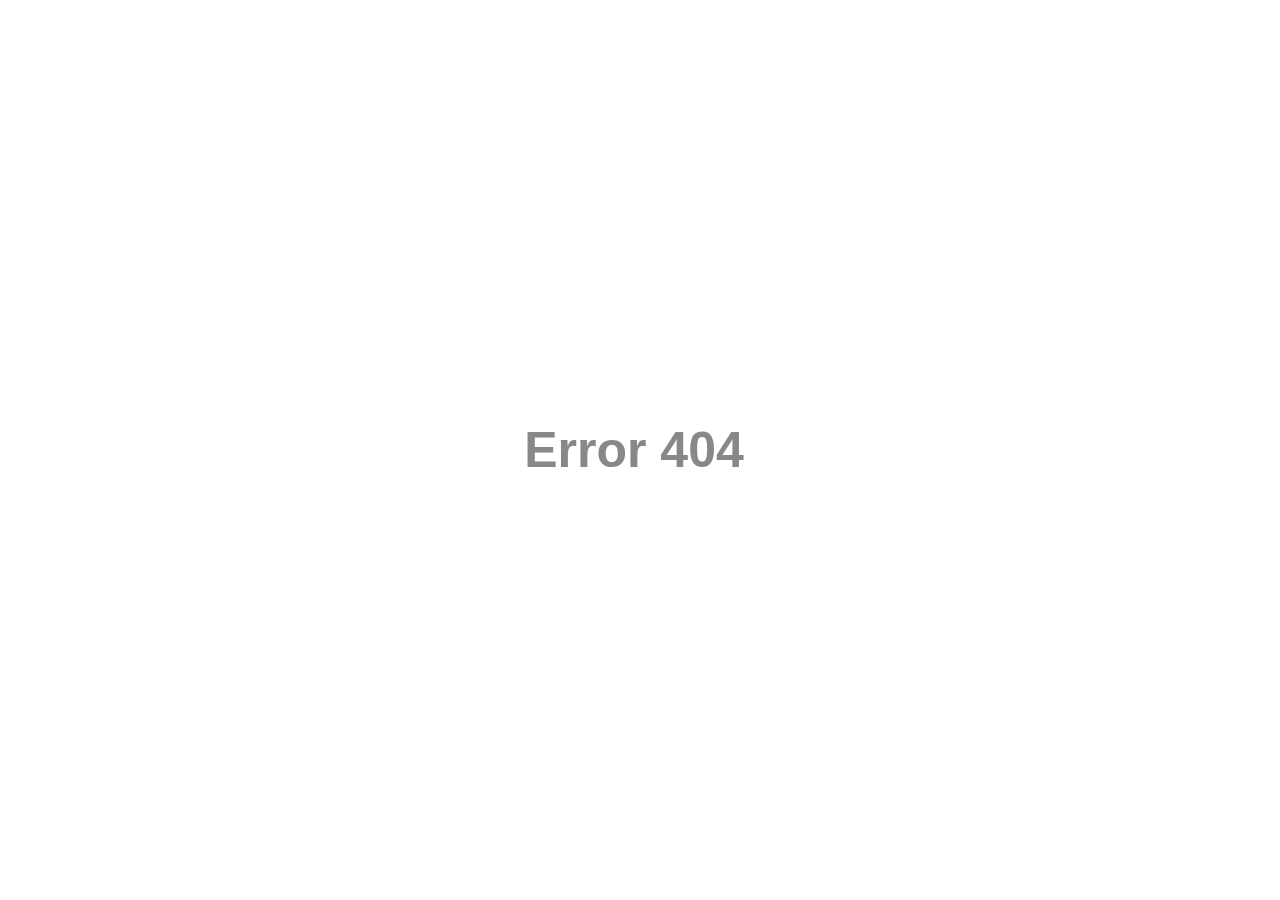
==== commit b9c16324: "Rename index2.html to index.html" ====
--- a/index.html
+++ b/index.html
@@ -1,620 +1,56 @@
-<!doctype html>
+<!DOCTYPE html>
 <html lang="en">
+  <head>
+    <meta charset="UTF-8">
+    <meta name="viewport" content="width=device-width, initial-scale=1.0">
+    <meta http-equiv="X-UA-Compatible" content="ie=edge">
+    <title>Not found</title>
+    <style>
+      *{
+    transition: all 0.6s;
+}
 
-<head>
-  <!-- Required meta tags -->
-  <meta charset="utf-8">
-  <meta name="viewport" content="width=device-width, initial-scale=1, shrink-to-fit=no">
-  <link rel="icon" type="image/x-icon" href="./images/favicon.ico">
+html {
+    height: 100%;
+}
 
-  <!-- Bootstrap CSS -->
-  <link rel="stylesheet" href="https://cdn.jsdelivr.net/npm/bootstrap@4.4.1/dist/css/bootstrap.min.css"
-    integrity="sha384-Vkoo8x4CGsO3+Hhxv8T/Q5PaXtkKtu6ug5TOeNV6gBiFeWPGFN9MuhOf23Q9Ifjh" crossorigin="anonymous">
-  <link href="https://unpkg.com/tailwindcss@^1.0/dist/tailwind.min.css" rel="stylesheet">
-  <link rel="stylesheet" href="style.css">
+body{
+    font-family: 'Lato', sans-serif;
+    color: #888;
+    margin: 0;
+}
 
-  <!-- scripts -->
-  <script defer src="https://cdn.jsdelivr.net/npm/bootstrap@5.2.3/dist/js/bootstrap.bundle.min.js"
-    integrity="sha384-kenU1KFdBIe4zVF0s0G1M5b4hcpxyD9F7jL+jjXkk+Q2h455rYXK/7HAuoJl+0I4" crossorigin="anonymous">
-  </script>
+#main{
+    display: table;
+    width: 100%;
+    height: 100vh;
+    text-align: center;
+}
 
-  <!-- Optional JavaScript -->
-  <!-- jQuery first, then Popper.js, then Bootstrap JS -->
-  <script src="https://code.jquery.com/jquery-3.4.1.slim.min.js"
-    integrity="sha384-J6qa4849blE2+poT4WnyKhv5vZF5SrPo0iEjwBvKU7imGFAV0wwj1yYfoRSJoZ+n" crossorigin="anonymous">
-  </script>
-  <script src="https://cdn.jsdelivr.net/npm/popper.js@1.16.0/dist/umd/popper.min.js"
-    integrity="sha384-Q6E9RHvbIyZFJoft+2mJbHaEWldlvI9IOYy5n3zV9zzTtmI3UksdQRVvoxMfooAo" crossorigin="anonymous">
-  </script>
-  <script src="https://cdn.jsdelivr.net/npm/bootstrap@4.4.1/dist/js/bootstrap.min.js"
-    integrity="sha384-wfSDF2E50Y2D1uUdj0O3uMBJnjuUD4Ih7YwaYd1iqfktj0Uod8GCExl3Og8ifwB6" crossorigin="anonymous">
-  </script>
+.fof{
+	  display: table-cell;
+	  vertical-align: middle;
+}
 
-  <title>Golden India</title>
-</head>
+.fof h1{
+	  font-size: 50px;
+	  display: inline-block;
+	  padding-right: 12px;
+	  animation: type .5s alternate infinite;
+}
 
-<body>
-  <div class="alert color" role="alert">
-    Summer Dhmaka Sale Upto 70%
-  </div>
-  <section id="title">
-
-    <header class="text-gray-600 body-font">
-      <div class="container mx-auto flex flex-wrap p-1 flex-col md:flex-row items-center">
-        <a href="#"
-          class="flex order-first lg:order-none title-font font-medium items-center text-gray-900 lg:items-center lg:justify-center">
-            <img id=" logo" src="images/icon.png" alt="logo" width="150" height="100">
-
-        </a>
-        <span class="ml-1 text-xl" style="color:black"><a href="#">Golden Indian</a></span>
-        <nav class="flex lg:w-2/5 flex-wrap items-center text-base md:ml-auto sticky-top">
-          <a href="#about-us" class="mr-4 hover:text-gray-900">About Us</a>
-          <a href="#product" class="mr-4 hover:text-gray-900">Products</a>
-          <a href="#band" class="mr-4 hover:text-gray-900">Features</a>
-          <a href="#contact-us" class=" hover:text-gray-900">Contact Us</a>
-        </nav>
-
-
+@keyframes type{
+	  from{box-shadow: inset -3px 0px 0px #888;}
+	  to{box-shadow: inset -3px 0px 0px transparent;}
+}
+    </style>
+  </head>
+  <body>
+      <div id="main">
+    	  <div class="fof">
+        		<h1>Error 404</h1>
+    	  </div>
       </div>
-    </header>
-
-  </section>
-
-  <div id="carouselExampleFade" class="carousel slide carousel-fade" data-ride="carousel">
-    <div class="carousel-inner inner1">
-      <div class="carousel-item item1 active">
-        <img class="d-block w-100" src="images/img2.png" alt="First slide">
-      </div>
-      <div class="carousel-item item1">
-        <img class="d-block w-100" src="images/slide3.png" alt="Second slide">
-      </div>
-      <div class="carousel-item item1">
-        <img class="d-block w-100" src="images/img4.png" alt="Second slide">
-      </div>
-      <div class="carousel-item item1">
-        <img class="d-block w-100" src="images/img1.png" alt="Second slide">
-      </div>
-      <div class="carousel-item item1">
-        <img class="d-block w-100" src="images/img5.png" alt="Second slide">
-      </div>
-    </div>
-    <button class="carousel-control-prev" type="button" data-bs-target="#carouselExampleFade" data-bs-slide="prev">
-      <!-- <span class="carousel-control-prev-icon" aria-hidden="true"></span> -->
-      <!-- <span class="visually-hidden">Previous</span> -->
-    </button>
-    <button class="carousel-control-next" type="button" data-bs-target="#carouselExampleFade" data-bs-slide="next">
-      <!-- <span class="carousel-control-next-icon" aria-hidden="true"></span> -->
-      <!-- <span class="visually-hidden">Next</span> -->
-    </button>
-  </div>
-
-  <div class="container">
-    <div class="row">
-      <div class="col-md-12">
-        <div class="lc-block">
-          <div id="carouselLogos" class="carousel slide pt-8 pb-4" data-bs-ride="carousel">
-            <h1 class="text-3xl font-medium title-font text-gray-900 mb-12 text-center">Brands We Have</h1>
-            <div class="carousel-inner px-5">
-              <div class="carousel-item active">
-                <div class="row">
-                  <div class="col-6 col-lg-2 align-self-center">
-                    <img class="d-block w-100 px-3 mb-3" src="./images/haldiram.png" alt="">
-                  </div>
-                  <div class="col-6 col-lg-2  align-self-center">
-                    <img class="d-block w-100 px-3  mb-3" src="./images/dr.png" alt="">
-                  </div>
-                  <div class="col-6 col-lg-2  align-self-center">
-                    <img class="d-block w-100 px-3  mb-3" src="./images/bikanoi.png" alt="">
-                  </div>
-                  <div class="col-6 col-lg-2  align-self-center">
-                    <img class="d-block w-100 px-3  mb-3" src="./images/knorr.png" alt="">
-                  </div>
-                  <div class="col-6 col-lg-2  align-self-center">
-                    <img class="d-block w-100 px-3  mb-3" src="./images/maggi.png" alt="">
-                  </div>
-                  <div class="col-6 col-lg-2  align-self-center">
-                    <img class="d-block w-100 px-3  mb-3" src="./images/unlivier.png" alt="">
-                  </div>
-                </div>
-
-              </div>
-              <div class="carousel-item">
-                <div class="row">
-                  <div class="col-6 col-lg-2 align-self-center">
-                    <img class="d-block w-100 px-3 mb-3" src="./images/indiagate.png" alt="">
-                  </div>
-                  <div class="col-6 col-lg-2  align-self-center">
-                    <img class="d-block w-100 px-3  mb-3" src="./images/yummiez.png" alt="">
-                  </div>
-                  <div class="col-6 col-lg-2  align-self-center">
-                    <img class="d-block w-100 px-3  mb-3" src="./images/rajdhani.png" alt="">
-                  </div>
-                  <div class="col-6 col-lg-2  align-self-center">
-                    <img class="d-block w-100 px-3  mb-3" src="./images/bingo.png" alt="">
-                  </div>
-                  <div class="col-6 col-lg-2  align-self-center">
-                    <img class="d-block w-100 px-3  mb-3" src="./images/amul.png" alt="">
-                  </div>
-                  <div class="col-6 col-lg-2  align-self-center">
-                    <img class="d-block w-100 px-3  mb-3" src="./images/cad.png" alt="">
-                  </div>
-                </div>
-
-              </div>
-
-            </div>
-
-            <!--
-    <ol class="carousel-indicators position-relative mt-3">
-      <li data-bs-target="#carouselLogos" data-bs-slide-to="0" class="active bg-dark carousel-control-prev-icon"></li>
-      <li data-bs-target="#carouselLogos" data-bs-slide-to="1" class="bg-dark"></li>
-    </ol>
-    -->
-
-            <div class="w-100 px-3 text-center mt-4">
-              <!-- <a class="carousel-control-prev position-relative d-inline me-4" href="#carouselLogos"
-                data-bs-slide="prev">
-                <svg width="2em" height="2em" viewBox="0 0 16 16" class="text-dark" fill="currentColor" xmlns="http://www.w3.org/2000/svg">
-                  <path fill-rule="evenodd" d="M11.354 1.646a.5.5 0 0 1 0 .708L5.707 8l5.647 5.646a.5.5 0 0 1-.708.708l-6-6a.5.5 0 0 1 0-.708l6-6a.5.5 0 0 1 .708 0z"></path>
-                </svg>
-                <span class="visually-hidden">Previous</span>
-              </a>
-              <a class="carousel-control-next position-relative d-inline" href="#carouselLogos" data-bs-slide="next">
-                <svg width="2em" height="2em" viewBox="0 0 16 16" class="text-dark" fill="currentColor" xmlns="http://www.w3.org/2000/svg">
-                  <path fill-rule="evenodd" d="M4.646 1.646a.5.5 0 0 1 .708 0l6 6a.5.5 0 0 1 0 .708l-6 6a.5.5 0 0 1-.708-.708L10.293 8 4.646 2.354a.5.5 0 0 1 0-.708z"></path>
-                </svg>
-                <span class="visually-hidden">Next</span>
-              </a> -->
-
-
-
-
-
-            </div>
-
-
-          </div>
-        </div><!-- /lc-block -->
-      </div><!-- /col -->
-    </div>
-  </div>
-
-
-
-  <section class="text-gray-600 body-font about-us">
-    <h1 class="text-2xl font-medium title-font text-gray-900 mb-16 text-center">About Us</h1>
-    <div class="container mx-auto flex px-5 py-10 md:flex-row flex-col items-center">
-      <div class="lg:max-w-lg lg:w-full md:w-1/2 w-5/6 mb-10 md:mb-0">
-        <img class="object-cover object-center rounded" alt="hero" src="images/hero.png">
-      </div>
-      <div
-        class="lg:flex-grow md:w-1/2 lg:pl-24 md:pl-16 flex flex-col md:items-start md:text-left items-center text-center">
-        <p class="mb-8 leading-relaxed" align="justify">Golden India Grocery Mart is a leading grocery store located in
-          India. We pride
-          ourselves on offering a wide range of high-quality products to meet the diverse needs of our customers. Our
-          store is dedicated to providing a one-stop shopping experience for all your grocery needs.<br>
-
-          At Golden India Grocery Mart, we strive to offer a vast selection of fresh fruits, vegetables, dairy products,
-          packaged goods, spices, condiments, and other essential items. We source our products from trusted suppliers
-          and ensure that they meet the highest quality standards.<br>
-
-          In addition to our extensive product range, we also offer competitive prices to ensure that our customers get
-          the best value for their money. We regularly update our inventory to reflect the latest trends and customer
-          preferences.</p>
-        <div class="flex justify-center">
-          <button
-            class="inline-flex text-white btn-success border-0 py-2 px-6 focus:outline-none hover:bg-green-600 rounded text-lg">Call</button>
-          <button
-            class="ml-4 inline-flex text-gray-700 bg-gray-100 border-0 py-2 px-6 focus:outline-none hover:bg-gray-200 rounded text-lg">Mail</button>
-        </div>
-      </div>
-    </div>
-  </section>
-
-  <div class="elementor-container elementor-column-gap-default yellow-band">
-    <div class="elementor-column elementor-col-100 elementor-top-column elementor-element elementor-element-57acd10"
-      data-id="57acd10" data-element_type="column">
-      <div class="elementor-widget-wrap elementor-element-populated">
-        <div
-          class="elementor-element elementor-element-732af79 elementor-widget__width-inherit elementor-widget elementor-widget-wd_image_or_svg"
-          data-id="732af79" data-element_type="widget" data-widget_type="wd_image_or_svg.default">
-          <div class="elementor-widget-container">
-
-            <div class="wd-image text-center">
-              <img width="1900" height="101"
-                src="https://www.rajmandirhypermarket.com/wp-content/uploads/2022/06/Final-Rajmandir-third-home-page-revised3.png.webp"
-                class="attachment-full size-full" alt="" loading="lazy"
-                srcset="https://www.rajmandirhypermarket.com/wp-content/uploads/2022/06/Final-Rajmandir-third-home-page-revised3.png.webp 1900w, https://www.rajmandirhypermarket.com/wp-content/uploads/2022/06/Final-Rajmandir-third-home-page-revised3-400x21.png.webp 400w, https://www.rajmandirhypermarket.com/wp-content/uploads/2022/06/Final-Rajmandir-third-home-page-revised3-1300x69.png.webp 1300w, https://www.rajmandirhypermarket.com/wp-content/uploads/2022/06/Final-Rajmandir-third-home-page-revised3-768x41.png.webp 768w, https://www.rajmandirhypermarket.com/wp-content/uploads/2022/06/Final-Rajmandir-third-home-page-revised3-1536x82.png.webp 1536w, https://www.rajmandirhypermarket.com/wp-content/uploads/2022/06/Final-Rajmandir-third-home-page-revised3-860x46.png.webp 860w, https://www.rajmandirhypermarket.com/wp-content/uploads/2022/06/Final-Rajmandir-third-home-page-revised3-430x23.png.webp 430w, https://www.rajmandirhypermarket.com/wp-content/uploads/2022/06/Final-Rajmandir-third-home-page-revised3-700x37.png.webp 700w, https://www.rajmandirhypermarket.com/wp-content/uploads/2022/06/Final-Rajmandir-third-home-page-revised3-150x8.png.webp 150w"
-                sizes="(max-width: 1900px) 100vw, 1900px"> </div>
-
-          </div>
-        </div>
-      </div>
-    </div>
-  </div>
-
-
-  <section class="text-gray-600 body-font">
-    <div class="container px-5 py-20 mx-auto">
-      <h1 class="text-3xl font-medium title-font text-gray-900 mb-12 text-center">Products</h1>
-      <div class="flex flex-wrap -m-4">
-        <div class="lg:w-1/4 md:w-1/2 p-4 w-full">
-          <a class="block relative h-48 rounded overflow-hidden">
-            <img alt="ecommerce" class="object-cover object-center w-full h-full block" src="./images/drinks.png">
-          </a>
-        </div>
-        <div class="lg:w-1/4 md:w-1/2 p-4 w-full">
-          <a class="block relative h-48 rounded overflow-hidden">
-            <img alt="ecommerce" class="object-cover object-center w-full h-full block" src="./images/tea.png">
-          </a>
-        </div>
-        <div class="lg:w-1/4 md:w-1/2 p-4 w-full">
-          <a class="block relative h-48 rounded overflow-hidden">
-            <img alt="ecommerce" class="object-cover object-center w-full h-full block" src="./images/pasta.png">
-          </a>
-        </div>
-        <div class="lg:w-1/4 md:w-1/2 p-4 w-full">
-          <a class="block relative h-48 rounded overflow-hidden">
-            <img alt="ecommerce" class="object-cover object-center w-full h-full block" src="./images/sweet.png">
-          </a>
-        </div>
-        <div class="lg:w-1/4 md:w-1/2 p-4 w-full">
-          <a class="block relative h-48 rounded overflow-hidden">
-            <img alt="ecommerce" class="object-cover object-center w-full h-full block" src="./images/toilet.png">
-          </a>
-
-        </div>
-        <div class="lg:w-1/4 md:w-1/2 p-4 w-full">
-          <a class="block relative h-48 rounded overflow-hidden">
-            <img alt="ecommerce" class="object-cover object-center w-full h-full block" src="./images/toilet.png">
-          </a>
-
-        </div>
-        <div class="lg:w-1/4 md:w-1/2 p-4 w-full">
-          <a class="block relative h-48 rounded overflow-hidden">
-            <img alt="ecommerce" class="object-cover object-center w-full h-full block" src="./images/liq.png">
-          </a>
-
-        </div>
-        <div class="lg:w-1/4 md:w-1/2 p-4 w-full">
-          <a class="block relative h-48 rounded overflow-hidden">
-            <img alt="ecommerce" class="object-cover object-center w-full h-full block" src="./images/namkeen.png">
-          </a>
-
-        </div>
-      </div>
-    </div>
-  </section>
-
-  <div id="carouselExampleControlsNoTouching" class="carousel slide" data-bs-touch="false" data-bs-interval="false">
-    <div class="carousel-inner">
-      <div class="carousel-item active">
-        <div class="container px-5 py-5 mx-auto">
-          <h1 class="text-3xl font-medium title-font text-gray-900 mb-12 text-center">Testimonials</h1>
-          <div class="flex flex-wrap -m-4">
-            <div class="p-4 md:w-1/2 w-full">
-              <div class="h-full bg-gray-100 p-8 rounded">
-                <svg xmlns="http://www.w3.org/2000/svg" fill="currentColor" class="block w-5 h-5 text-gray-400 mb-4"
-                  viewBox="0 0 975.036 975.036">
-                  <path
-                    d="M925.036 57.197h-304c-27.6 0-50 22.4-50 50v304c0 27.601 22.4 50 50 50h145.5c-1.9 79.601-20.4 143.3-55.4 191.2-27.6 37.8-69.399 69.1-125.3 93.8-25.7 11.3-36.8 41.7-24.8 67.101l36 76c11.6 24.399 40.3 35.1 65.1 24.399 66.2-28.6 122.101-64.8 167.7-108.8 55.601-53.7 93.7-114.3 114.3-181.9 20.601-67.6 30.9-159.8 30.9-276.8v-239c0-27.599-22.401-50-50-50zM106.036 913.497c65.4-28.5 121-64.699 166.9-108.6 56.1-53.7 94.4-114.1 115-181.2 20.6-67.1 30.899-159.6 30.899-277.5v-239c0-27.6-22.399-50-50-50h-304c-27.6 0-50 22.4-50 50v304c0 27.601 22.4 50 50 50h145.5c-1.9 79.601-20.4 143.3-55.4 191.2-27.6 37.8-69.4 69.1-125.3 93.8-25.7 11.3-36.8 41.7-24.8 67.101l35.9 75.8c11.601 24.399 40.501 35.2 65.301 24.399z">
-                  </path>
-                </svg>
-                <p class="leading-relaxed mb-6">I absolutely love shopping at this grocery mart! The website is
-                  user-friendly, and I can easily find all the products I need. The delivery is prompt, and the produce
-                  is always fresh. Highly recommended!</p>
-                <a class="inline-flex items-center">
-                  <!-- <img alt="testimonial" src="https://dummyimage.com/106x106"
-                    class="w-12 h-12 rounded-full flex-shrink-0 object-cover object-center"> -->
-                  <span class="flex-grow flex flex-col pl-4">
-                    <span class="title-font font-medium text-gray-900">Amit Pandey</span>
-                    <!-- <span class="text-gray-500 text-sm">UI DEVELOPER</span> -->
-                  </span>
-                </a>
-              </div>
-            </div>
-            <div class="p-4 md:w-1/2 w-full">
-              <div class="h-full bg-gray-100 p-8 rounded">
-                <svg xmlns="http://www.w3.org/2000/svg" fill="currentColor" class="block w-5 h-5 text-gray-400 mb-4"
-                  viewBox="0 0 975.036 975.036">
-                  <path
-                    d="M925.036 57.197h-304c-27.6 0-50 22.4-50 50v304c0 27.601 22.4 50 50 50h145.5c-1.9 79.601-20.4 143.3-55.4 191.2-27.6 37.8-69.399 69.1-125.3 93.8-25.7 11.3-36.8 41.7-24.8 67.101l36 76c11.6 24.399 40.3 35.1 65.1 24.399 66.2-28.6 122.101-64.8 167.7-108.8 55.601-53.7 93.7-114.3 114.3-181.9 20.601-67.6 30.9-159.8 30.9-276.8v-239c0-27.599-22.401-50-50-50zM106.036 913.497c65.4-28.5 121-64.699 166.9-108.6 56.1-53.7 94.4-114.1 115-181.2 20.6-67.1 30.899-159.6 30.899-277.5v-239c0-27.6-22.399-50-50-50h-304c-27.6 0-50 22.4-50 50v304c0 27.601 22.4 50 50 50h145.5c-1.9 79.601-20.4 143.3-55.4 191.2-27.6 37.8-69.4 69.1-125.3 93.8-25.7 11.3-36.8 41.7-24.8 67.101l35.9 75.8c11.601 24.399 40.501 35.2 65.301 24.399z">
-                  </path>
-                </svg>
-                <p class="leading-relaxed mb-6">The grocery mart website has made my life so much easier. I can
-                  conveniently order groceries from the comfort of my home and have them delivered right to my doorstep.
-                  The wide variety of products and competitive prices keep me coming back every week!</p>
-                <a class="inline-flex items-center">
-                  <!-- <img alt="testimonial" src="https://dummyimage.com/107x107"
-                    class="w-12 h-12 rounded-full flex-shrink-0 object-cover object-center"> -->
-                  <span class="flex-grow flex flex-col pl-4">
-                    <span class="title-font font-medium text-gray-900">Rajat Modi</span>
-                    <!-- <span class="text-gray-500 text-sm">DESIGNER</span> -->
-                  </span>
-                </a>
-              </div>
-            </div>
-          </div>
-        </div>
-      </div>
-      <div class="carousel-item">
-        <div class="container px-5 py-24 mx-auto">
-          <h1 class="text-3xl font-medium title-font text-gray-900 mb-12 text-center">Testimonials</h1>
-          <div class="flex flex-wrap -m-4">
-            <div class="p-4 md:w-1/2 w-full">
-              <div class="h-full bg-gray-100 p-8 rounded">
-                <svg xmlns="http://www.w3.org/2000/svg" fill="currentColor" class="block w-5 h-5 text-gray-400 mb-4"
-                  viewBox="0 0 975.036 975.036">
-                  <path
-                    d="M925.036 57.197h-304c-27.6 0-50 22.4-50 50v304c0 27.601 22.4 50 50 50h145.5c-1.9 79.601-20.4 143.3-55.4 191.2-27.6 37.8-69.399 69.1-125.3 93.8-25.7 11.3-36.8 41.7-24.8 67.101l36 76c11.6 24.399 40.3 35.1 65.1 24.399 66.2-28.6 122.101-64.8 167.7-108.8 55.601-53.7 93.7-114.3 114.3-181.9 20.601-67.6 30.9-159.8 30.9-276.8v-239c0-27.599-22.401-50-50-50zM106.036 913.497c65.4-28.5 121-64.699 166.9-108.6 56.1-53.7 94.4-114.1 115-181.2 20.6-67.1 30.899-159.6 30.899-277.5v-239c0-27.6-22.399-50-50-50h-304c-27.6 0-50 22.4-50 50v304c0 27.601 22.4 50 50 50h145.5c-1.9 79.601-20.4 143.3-55.4 191.2-27.6 37.8-69.4 69.1-125.3 93.8-25.7 11.3-36.8 41.7-24.8 67.101l35.9 75.8c11.601 24.399 40.501 35.2 65.301 24.399z">
-                  </path>
-                </svg>
-                <p class="leading-relaxed mb-6">I'm impressed with the excellent service provided by this grocery mart.
-                  The website is intuitive, allowing me to quickly navigate through various categories and find what I'm
-                  looking for. The staff is always courteous and helpful. It's my go-to online grocery store!</p>
-                <a class="inline-flex items-center">
-                  <!-- <img alt="testimonial" src="https://dummyimage.com/106x106"
-                    class="w-12 h-12 rounded-full flex-shrink-0 object-cover object-center"> -->
-                  <span class="flex-grow flex flex-col pl-4">
-                    <span class="title-font font-medium text-gray-900">Amit Arora</span>
-                    <!-- <span class="text-gray-500 text-sm">UI DEVELOPER</span> -->
-                  </span>
-                </a>
-              </div>
-            </div>
-            <div class="p-4 md:w-1/2 w-full">
-              <div class="h-full bg-gray-100 p-8 rounded">
-                <svg xmlns="http://www.w3.org/2000/svg" fill="currentColor" class="block w-5 h-5 text-gray-400 mb-4"
-                  viewBox="0 0 975.036 975.036">
-                  <path
-                    d="M925.036 57.197h-304c-27.6 0-50 22.4-50 50v304c0 27.601 22.4 50 50 50h145.5c-1.9 79.601-20.4 143.3-55.4 191.2-27.6 37.8-69.399 69.1-125.3 93.8-25.7 11.3-36.8 41.7-24.8 67.101l36 76c11.6 24.399 40.3 35.1 65.1 24.399 66.2-28.6 122.101-64.8 167.7-108.8 55.601-53.7 93.7-114.3 114.3-181.9 20.601-67.6 30.9-159.8 30.9-276.8v-239c0-27.599-22.401-50-50-50zM106.036 913.497c65.4-28.5 121-64.699 166.9-108.6 56.1-53.7 94.4-114.1 115-181.2 20.6-67.1 30.899-159.6 30.899-277.5v-239c0-27.6-22.399-50-50-50h-304c-27.6 0-50 22.4-50 50v304c0 27.601 22.4 50 50 50h145.5c-1.9 79.601-20.4 143.3-55.4 191.2-27.6 37.8-69.4 69.1-125.3 93.8-25.7 11.3-36.8 41.7-24.8 67.101l35.9 75.8c11.601 24.399 40.501 35.2 65.301 24.399z">
-                  </path>
-                </svg>
-                <p class="leading-relaxed mb-6">Shopping at this grocery mart website has been a game-changer for me.
-                  The website is well-designed, and I appreciate the detailed product descriptions and images. The
-                  quality of the groceries is excellent, and I appreciate the emphasis on locally sourced and organic
-                  options. This is now my favorite place to shop!</p>
-                <a class="inline-flex items-center">
-                  <!-- <img alt="testimonial" src="https://dummyimage.com/107x107"
-                    class="w-12 h-12 rounded-full flex-shrink-0 object-cover object-center"> -->
-                  <span class="flex-grow flex flex-col pl-4">
-                    <span class="title-font font-medium text-gray-900">Kiran Maalhotra</span>
-                    <!-- <span class="text-gray-500 text-sm">DESIGNER</span> -->
-                  </span>
-                </a>
-              </div>
-            </div>
-          </div>
-        </div>
-      </div>
-    </div>
-    <button class="carousel-control-prev" type="button" data-bs-target="#carouselExampleControlsNoTouching"
-      data-bs-slide="prev">
-      <span class="carousel-control-prev-icon" aria-hidden="true"></span>
-      <span class="visually-hidden">Previous</span>
-    </button>
-    <button class="carousel-control-next" type="button" data-bs-target="#carouselExampleControlsNoTouching"
-      data-bs-slide="next">
-      <span class="carousel-control-next-icon" aria-hidden="true"></span>
-      <span class="visually-hidden">Next</span>
-    </button>
-  </div>
-
-
-
-  <section class="text-gray-600 body-font" id="band">
-    <div class="container px-9 py-20 mx-auto">
-      <div class="flex flex-col text-center w-full mb-20">
-        <h1 class="text-3xl font-medium title-font text-gray-900 mb-12 text-center">Features</h1>
-        <!-- <hr><h1 class="sm:text-3xl text-2xl font-medium title-font mb-4 text-gray-900">Quality Assurance</h1> -->
-        <!-- <p class="lg:w-2/3 mx-auto leading-relaxed text-base">Whatever cardigan tote bag tumblr hexagon brooklyn asymmetrical gentrify, subway tile poke farm-to-table. Franzen you probably haven't heard of them man bun deep jianbing selfies heirloom prism food truck ugh squid celiac humblebrag.</p> -->
-      </div>
-      <div class="flex flex-wrap -m-4 text-center">
-        <div class="p-3 md:w-1/4 sm:w-1/2 w-full">
-          <div class="border-2 border-gray-200 px-4 py-6 rounded-lg">
-            <img src="images/offer-1.png" class="inline-block" width="50%">
-
-            <h2 class="title-font font-medium text-2xl text-gray-900">Offers and Promotions</h2>
-            <!-- <p class="leading-relaxed">Be a star in every discussion inspire those around you</p> -->
-          </div>
-        </div>
-        <div class="p-4 md:w-1/4 sm:w-1/2 w-full">
-          <div class="border-2 border-gray-200 px-4 py-6 rounded-lg">
-            <img class="inline-block" src="images/food-delivery.png" width="50%" />
-
-            <h2 class="title-font font-medium text-2xl text-gray-900">Online Home Delivery</h2>
-            <!-- <p class="leading-relaxed">Effective communication is the ticket to lifelong success.</p> -->
-          </div>
-        </div>
-        <div class="p-4 md:w-1/4 sm:w-1/2 w-full">
-          <div class="border-2 border-gray-200 px-4 py-6 rounded-lg">
-            <img class="inline-block" src="images/store.png" width="50%" />
-
-            <h2 class="title-font font-medium text-2xl text-gray-900">Nearby Store Locator</h2>
-            <!-- <p class="leading-relaxed">Get better at comprehension and participate actively.</p> -->
-          </div>
-        </div>
-        <div class="p-4 md:w-1/4 sm:w-1/2 w-full">
-          <div class="border-2 border-gray-200 px-4 py-6 rounded-lg">
-            <img class="inline-block" src="images/feedback.png" width="50%" />
-
-            <h2 class="title-font font-medium text-2xl text-gray-900">Customer Feedback</h2>
-            <!-- <p class="leading-relaxed">Don't translate from mother tongue. Speak intuitively.</p> -->
-          </div>
-        </div>
-      </div>
-    </div>
-  </section>
-  <!-- <hr> -->
-
-
-  <div id="carouselExampleIndicators" class="carousel slide slider2" data-bs-ride="carousel">
-    <h1 class="text-3xl font-medium title-font text-gray-900 mb-12 text-center">Discounted Products</h1>
-    <div class="carousel-indicators">
-      <button type="button" data-bs-target="#carouselExampleIndicators" data-bs-slide-to="0" class="active" aria-current="true" aria-label="Slide 1"></button>
-      <button type="button" data-bs-target="#carouselExampleIndicators" data-bs-slide-to="1" aria-label="Slide 2"></button>
-      <button type="button" data-bs-target="#carouselExampleIndicators" data-bs-slide-to="2" aria-label="Slide 3"></button>
-    </div>
-    <div class="carousel-inner">
-      <div class="carousel-item active">
-        <img src="./images/pamper.png" class="d-block w-100" alt="...">
-      </div>
-      <div class="carousel-item">
-        <img src="./images/cakes.png" class="d-block w-100" alt="...">
-      </div>
-      <div class="carousel-item">
-        <img src="./images/pedi.png" class="d-block w-100" alt="...">
-      </div>
-    </div>
-    <button class="carousel-control-prev" type="button" data-bs-target="#carouselExampleIndicators" data-bs-slide="prev">
-      <span class="carousel-control-prev-icon" aria-hidden="true"></span>
-      <span class="visually-hidden">Previous</span>
-    </button>
-    <button class="carousel-control-next" type="button" data-bs-target="#carouselExampleIndicators" data-bs-slide="next">
-      <span class="carousel-control-next-icon" aria-hidden="true"></span>
-      <span class="visually-hidden">Next</span>
-    </button>
-  </div>
-
-
-  <section class="text-gray-600 body-font relative">
-    <div class="absolute inset-0 bg-gray-300">
-      <iframe width="100%" height="100%" frameborder="10" marginheight="0" marginwidth="0" title="map" scrolling="no" src="https://maps.google.com/maps?width=100%&amp;height=600&amp;hl=en&amp;q=%C4%B0zmir+(My%20Business%20Name)&amp;ie=UTF8&amp;t=&amp;z=14&amp;iwloc=B&amp;output=embed" style="filter: grayscale(1) contrast(1.2) opacity(0.4);"></iframe>
-    </div>
-    <div class="container px-5 py-24 mx-auto flex">
-      <div class="lg:w-1/3 md:w-1/2 bg-white rounded-lg p-8 flex flex-col md:ml-auto w-full mt-10 md:mt-0 relative z-10 shadow-md">
-        <h2 class="text-gray-900 text-lg mb-1 font-medium title-font">Feedback</h2>
-        <p class="leading-relaxed mb-5 text-gray-600">Golden India Shopping Mart</p>
-        <div class="relative mb-4">
-          <label for="email" class="leading-7 text-sm text-gray-600">Email</label>
-          <input type="email" id="email" name="email" class="w-full bg-white rounded border border-gray-300 focus:border-green-500 focus:ring-2 focus:ring-green-200 text-base outline-none text-gray-700 py-1 px-3 leading-8 transition-colors duration-200 ease-in-out">
-        </div>
-        <div class="relative mb-4">
-          <label for="message" class="leading-7 text-sm text-gray-600">Message</label>
-          <textarea id="message" name="message" class="w-full bg-white rounded border border-gray-300 focus:border-green-500 focus:ring-2 focus:ring-green-200 h-32 text-base outline-none text-gray-700 py-1 px-3 resize-none leading-6 transition-colors duration-200 ease-in-out"></textarea>
-        </div>
-        <a href="mailto:goldenindian.com"><button class="text-white bg-green-500 border-0 py-2 px-6 focus:outline-none hover:bg-green-600 rounded text-lg">Button</button></a>
-        <p class="text-xs text-gray-500 mt-3">send message to goden indian</p>
-      </div>
-    </div>
-  </section>
-
-
-
-
-
-
-  <footer class="text-gray-600 body-font" id="footer">
-    <div
-      class="container px-5 py-24 mx-auto flex md:items-center lg:items-start md:flex-row md:flex-nowrap flex-wrap flex-col">
-      <div class="w-64 flex-shrink-0 md:mx-0 mx-auto text-center md:text-left">
-        <div>   <img id=" logo" src="images/icon.png" alt="logo" class="center"></div>
-        <a class="flex title-font font-medium items-center md:justify-start justify-center text-gray-900">
-          <span class="ml-3 text-xl">Golden Indian</span>
-        </a>
-        <p class="mt-2 text-sm text-gray-500">India's number one grocery mart</p>
-      </div>
-      <div class="flex-grow flex flex-wrap md:pl-20 -mb-10 md:mt-0 mt-10 md:text-left text-center">
-        <div class="lg:w-1/4 md:w-1/2 w-full px-4">
-          <h2 class="title-font font-bold text-white-1000 tracking-widest text-sm mb-3">CATEGORIES</h2>
-          <nav class="list-none mb-10">
-            <li>
-              <a class="text-gray-600 hover:text-gray-800">About-us</a>
-            </li>
-            <li>
-              <a class="text-gray-600 hover:text-gray-800">Brands</a>
-            </li>
-            <li>
-              <a class="text-gray-600 hover:text-gray-800">Products</a>
-            </li>
-            <li>
-              <a class="text-gray-600 hover:text-gray-800">Testimonials</a>
-            </li>
-          </nav>
-        </div>
-        <div class="lg:w-1/4 md:w-1/2 w-full px-4">
-          <h2 class="title-font font-bold text-white-1000 tracking-widest text-sm mb-3">CATEGORIES</h2>
-          <nav class="list-none mb-10">
-            <li>
-              <a class="text-gray-600 hover:text-gray-800">First Link</a>
-            </li>
-            <li>
-              <a class="text-gray-600 hover:text-gray-800">Second Link</a>
-            </li>
-            <li>
-              <a class="text-gray-600 hover:text-gray-800">Third Link</a>
-            </li>
-            <li>
-              <a class="text-gray-600 hover:text-gray-800">Fourth Link</a>
-            </li>
-          </nav>
-        </div>
-      </div>
-      <div class="lg:w-1/4 md:w-1/2 w-full px-4 payment">
-        <nav class="list-none mb-10">
-          <li>
-        <img src="./images/Payment-removebg-preview.png" alt="">
-      </li>
-      </nav>
-      </div>
-    </div>
-    
-
-
-    <div class="bg-gray-100">
-      <div class="container mx-auto py-4 px-5 flex flex-wrap flex-col sm:flex-row">
-        <p class="text-gray-500 text-sm text-center sm:text-left">© 2023 Golden Indian —
-          <a href="https://twitter.com/" rel="noopener noreferrer" class="text-gray-600 ml-1"
-            target="_blank">@goldenindian</a>
-        </p>
-        <span class="inline-flex sm:ml-auto sm:mt-0 mt-2 justify-center sm:justify-start">
-          <a class="text-gray-500">
-            <svg fill="currentColor" stroke-linecap="round" stroke-linejoin="round" stroke-width="2" class="w-5 h-5"
-              viewBox="0 0 24 24">
-              <path d="M18 2h-3a5 5 0 00-5 5v3H7v4h3v8h4v-8h3l1-4h-4V7a1 1 0 011-1h3z"></path>
-            </svg>
-          </a>
-          <a class="ml-3 text-gray-500">
-            <svg fill="currentColor" stroke-linecap="round" stroke-linejoin="round" stroke-width="2" class="w-5 h-5"
-              viewBox="0 0 24 24">
-              <path
-                d="M23 3a10.9 10.9 0 01-3.14 1.53 4.48 4.48 0 00-7.86 3v1A10.66 10.66 0 013 4s-4 9 5 13a11.64 11.64 0 01-7 2c9 5 20 0 20-11.5a4.5 4.5 0 00-.08-.83A7.72 7.72 0 0023 3z">
-              </path>
-            </svg>
-          </a>
-          <a class="ml-3 text-gray-500">
-            <svg fill="none" stroke="currentColor" stroke-linecap="round" stroke-linejoin="round" stroke-width="2"
-              class="w-5 h-5" viewBox="0 0 24 24">
-              <rect width="20" height="20" x="2" y="2" rx="5" ry="5"></rect>
-              <path d="M16 11.37A4 4 0 1112.63 8 4 4 0 0116 11.37zm1.5-4.87h.01"></path>
-            </svg>
-          </a>
-          <a class="ml-3 text-gray-500">
-            <svg fill="currentColor" stroke="currentColor" stroke-linecap="round" stroke-linejoin="round"
-              stroke-width="0" class="w-5 h-5" viewBox="0 0 24 24">
-              <path stroke="none"
-                d="M16 8a6 6 0 016 6v7h-4v-7a2 2 0 00-2-2 2 2 0 00-2 2v7h-4v-7a6 6 0 016-6zM2 9h4v12H2z">
-              </path>
-              <circle cx="4" cy="4" r="2" stroke="none"></circle>
-            </svg>
-          </a>
-        </span>
-      </div>
-    </div>
-  </footer>
-
-
-  <a href="https://api.whatsapp.com/send?phone=+91&text=Hi! I wanted to know more about the courses you offer."
-    class="float" target="_blank">
-    <svg xmlns="http://www.w3.org/2000/svg" fill="currentColor" class="bi bi-whatsapp" viewBox="0 0 16 16">
-      <path
-        d="M13.601 2.326A7.854 7.854 0 0 0 7.994 0C3.627 0 .068 3.558.064 7.926c0 1.399.366 2.76 1.057 3.965L0 16l4.204-1.102a7.933 7.933 0 0 0 3.79.965h.004c4.368 0 7.926-3.558 7.93-7.93A7.898 7.898 0 0 0 13.6 2.326zM7.994 14.521a6.573 6.573 0 0 1-3.356-.92l-.24-.144-2.494.654.666-2.433-.156-.251a6.56 6.56 0 0 1-1.007-3.505c0-3.626 2.957-6.584 6.591-6.584a6.56 6.56 0 0 1 4.66 1.931 6.557 6.557 0 0 1 1.928 4.66c-.004 3.639-2.961 6.592-6.592 6.592zm3.615-4.934c-.197-.099-1.17-.578-1.353-.646-.182-.065-.315-.099-.445.099-.133.197-.513.646-.627.775-.114.133-.232.148-.43.05-.197-.1-.836-.308-1.592-.985-.59-.525-.985-1.175-1.103-1.372-.114-.198-.011-.304.088-.403.087-.088.197-.232.296-.346.1-.114.133-.198.198-.33.065-.134.034-.248-.015-.347-.05-.099-.445-1.076-.612-1.47-.16-.389-.323-.335-.445-.34-.114-.007-.247-.007-.38-.007a.729.729 0 0 0-.529.247c-.182.198-.691.677-.691 1.654 0 .977.71 1.916.81 2.049.098.133 1.394 2.132 3.383 2.992.47.205.84.326 1.129.418.475.152.904.129 1.246.08.38-.058 1.171-.48 1.338-.943.164-.464.164-.86.114-.943-.049-.084-.182-.133-.38-.232z" />
-    </svg>
-    <span id="tooltip">Click here for WhatsApp inquiry 👋</span>
-  </a>
-
- 
-
-</body>
-
+	<script src="index.js"></script>
+  </body>
 </html>
